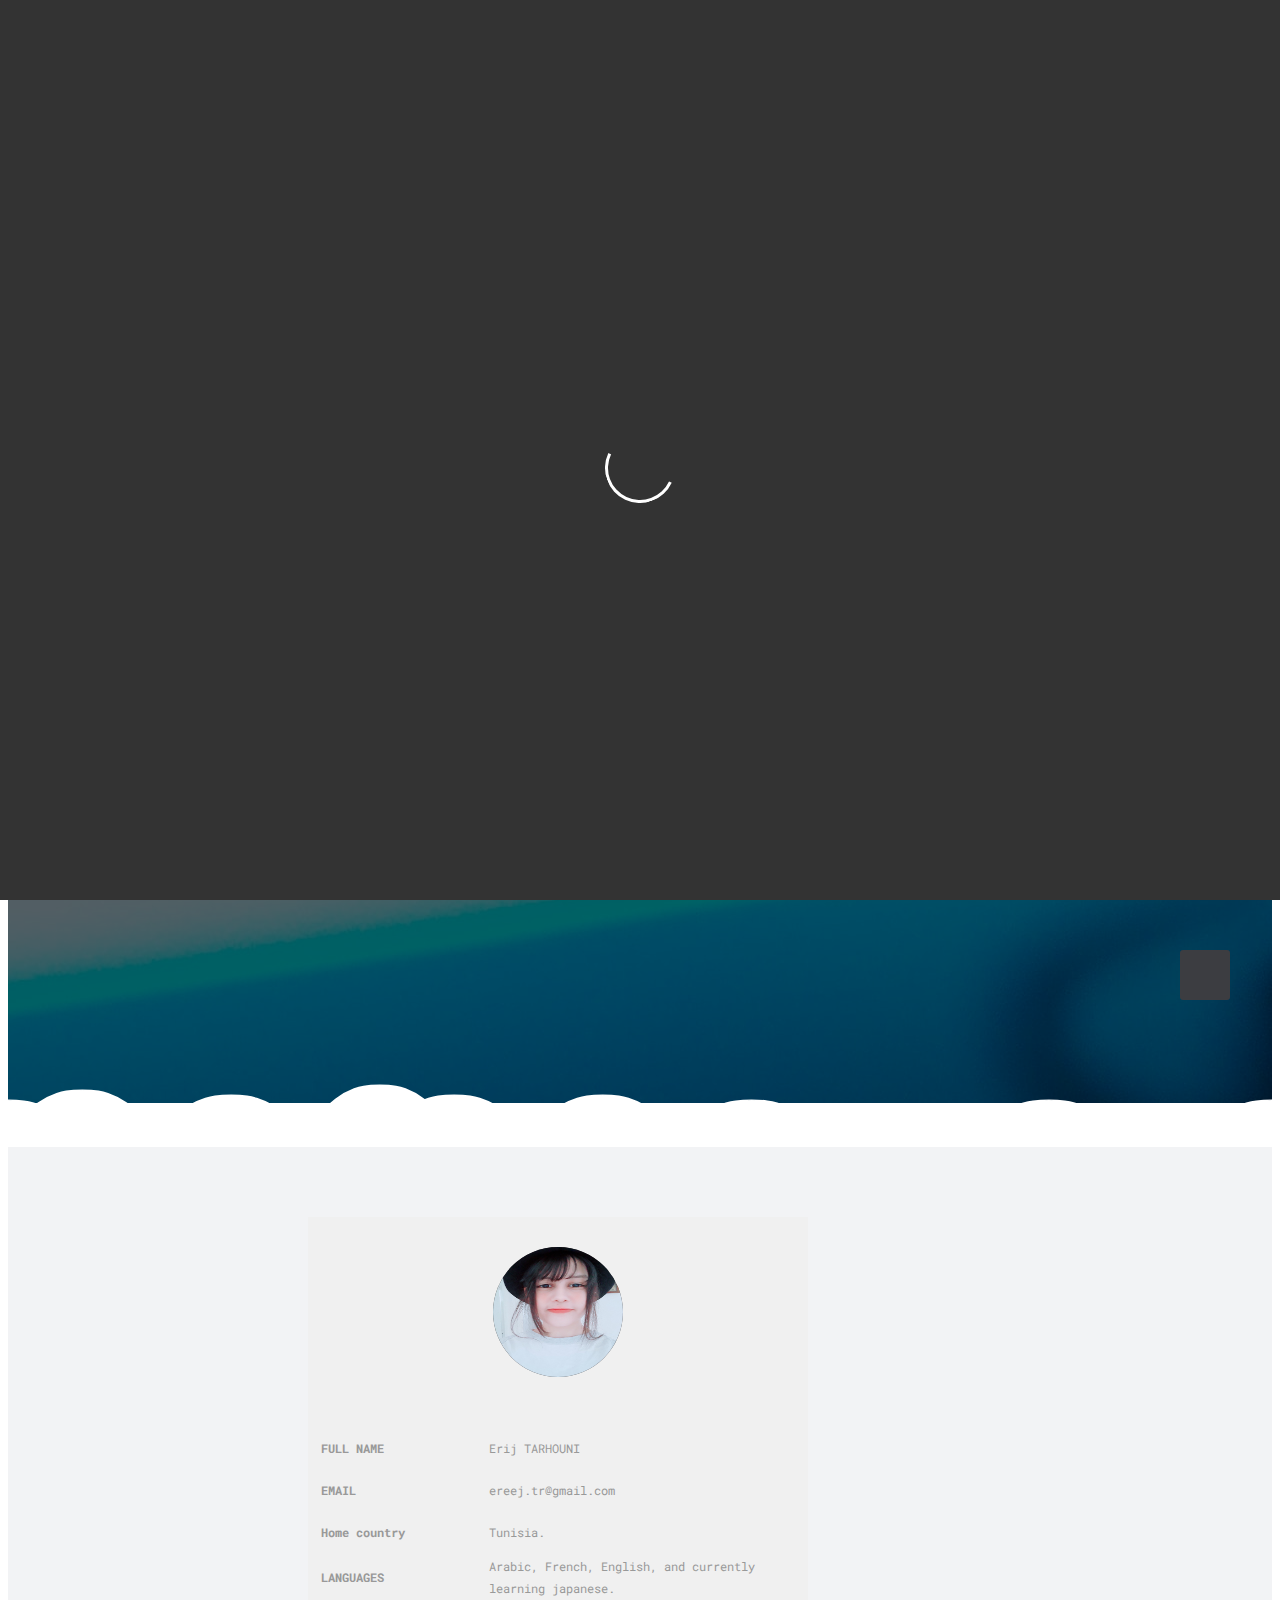
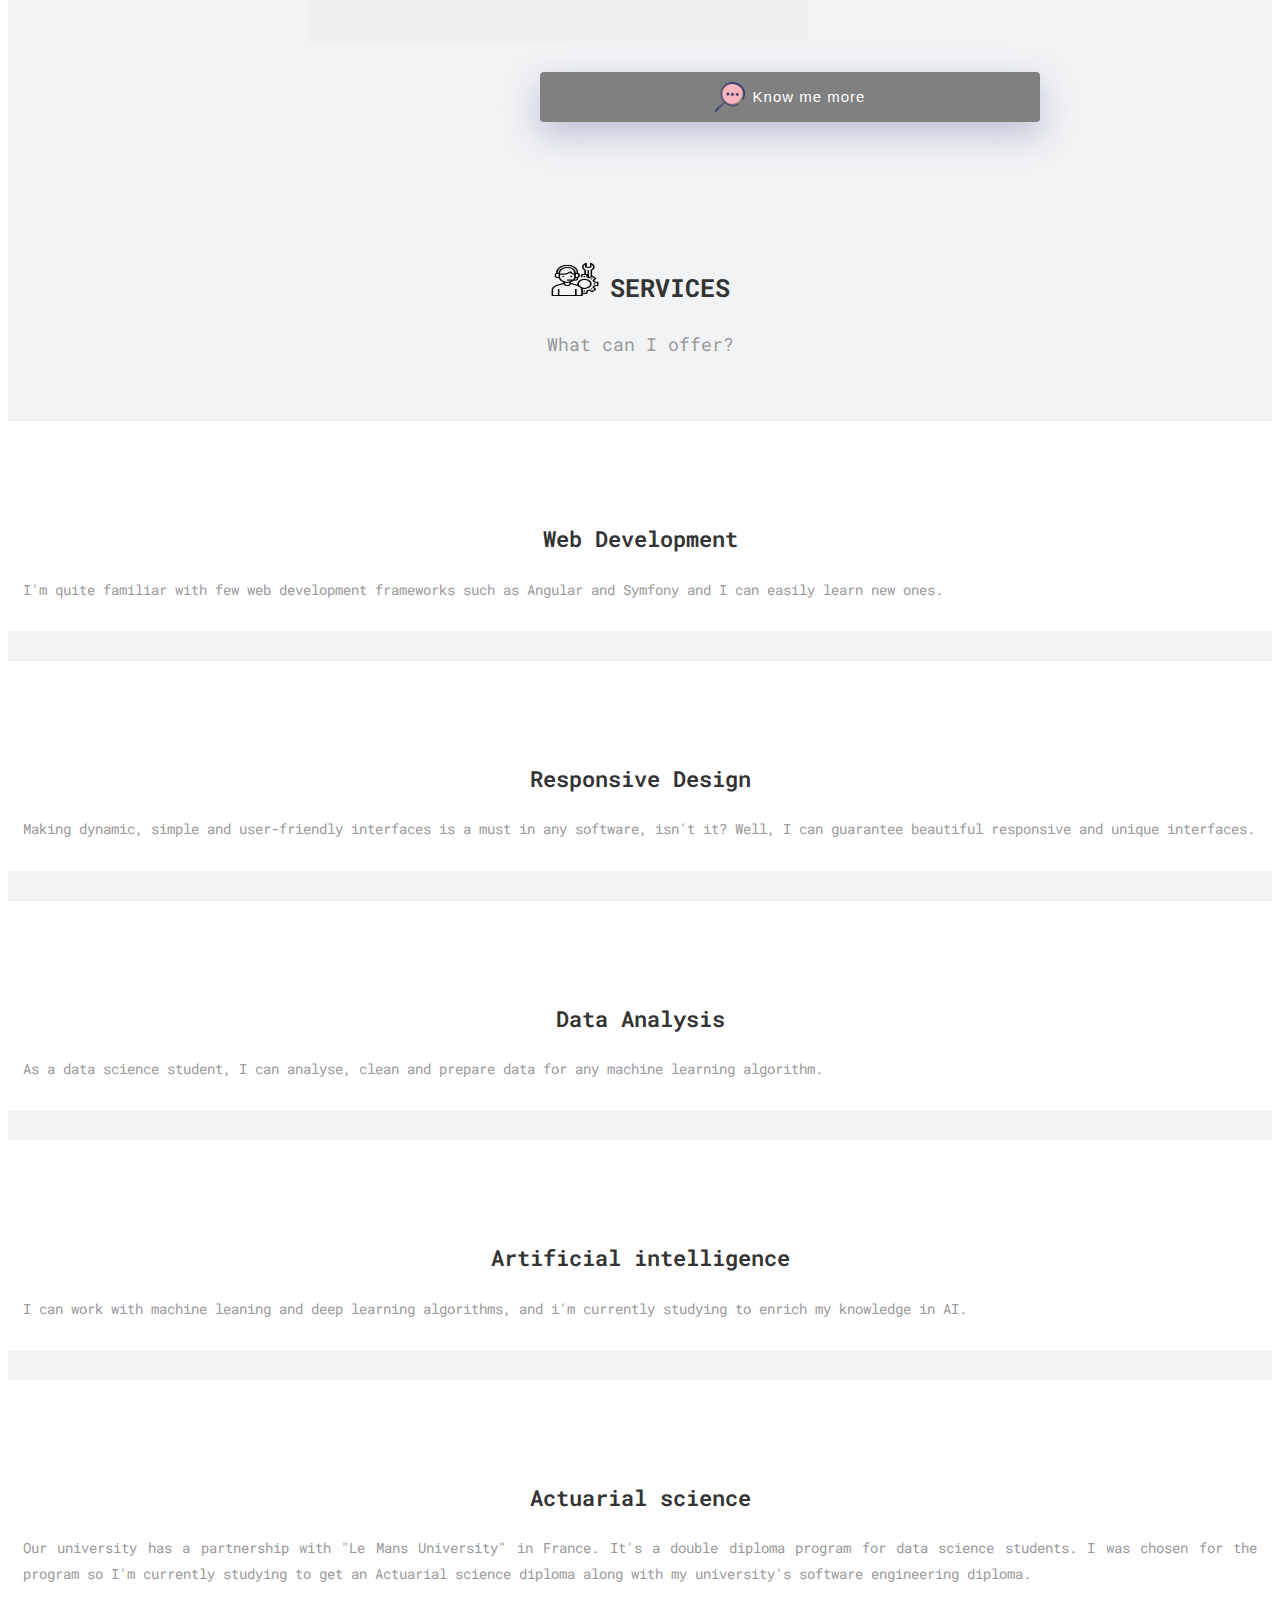
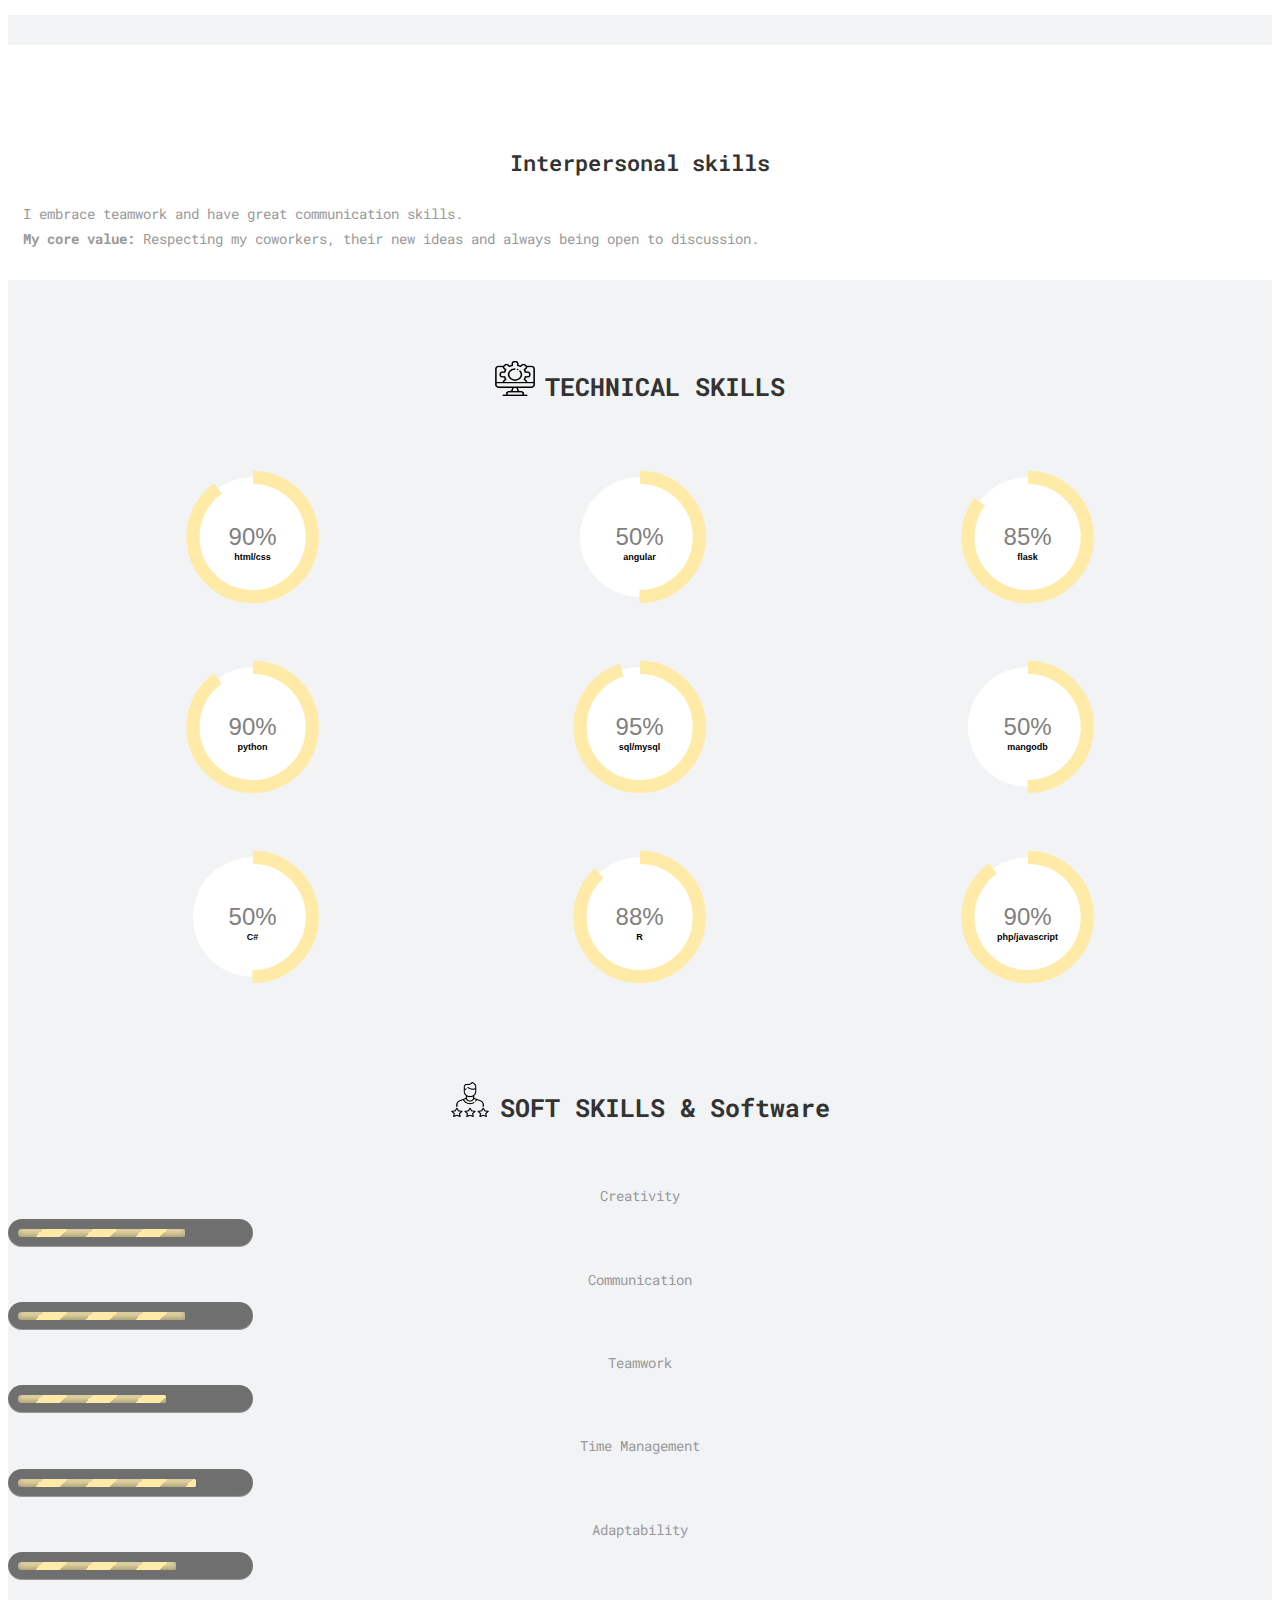
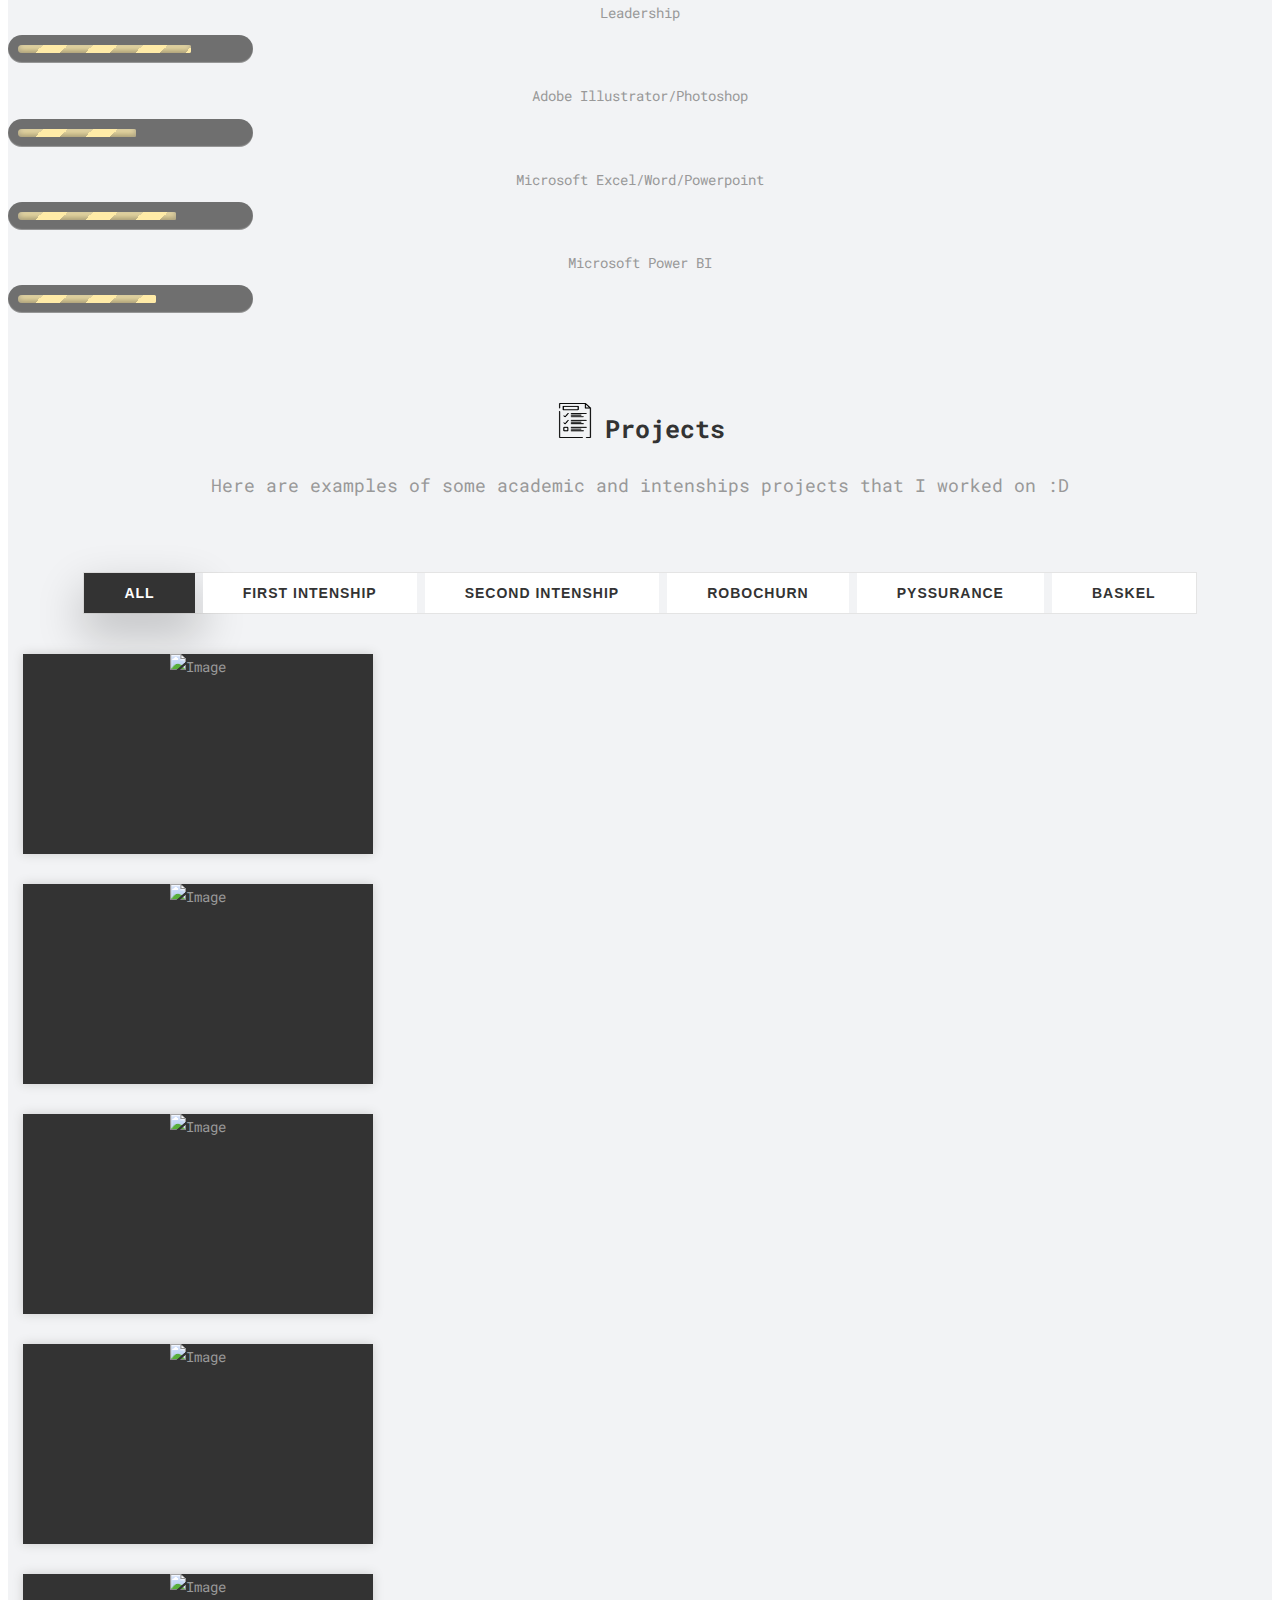
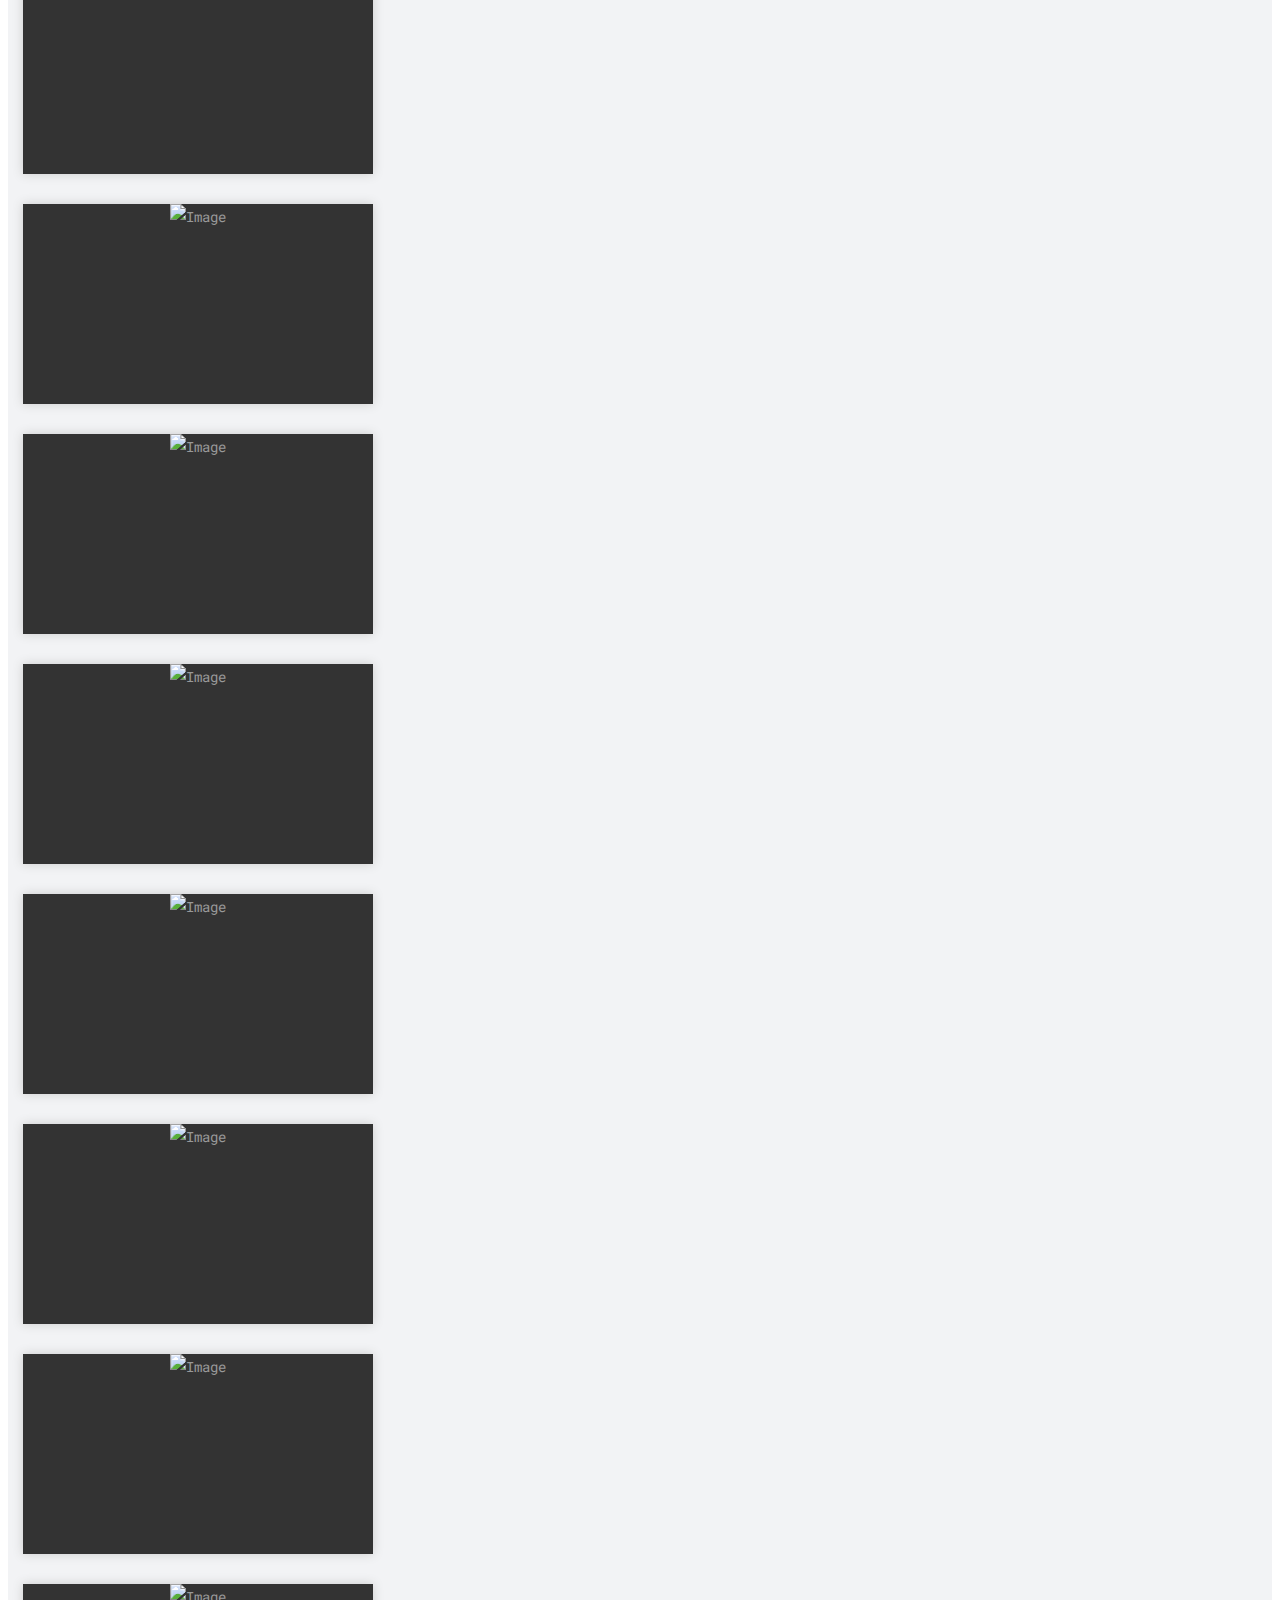
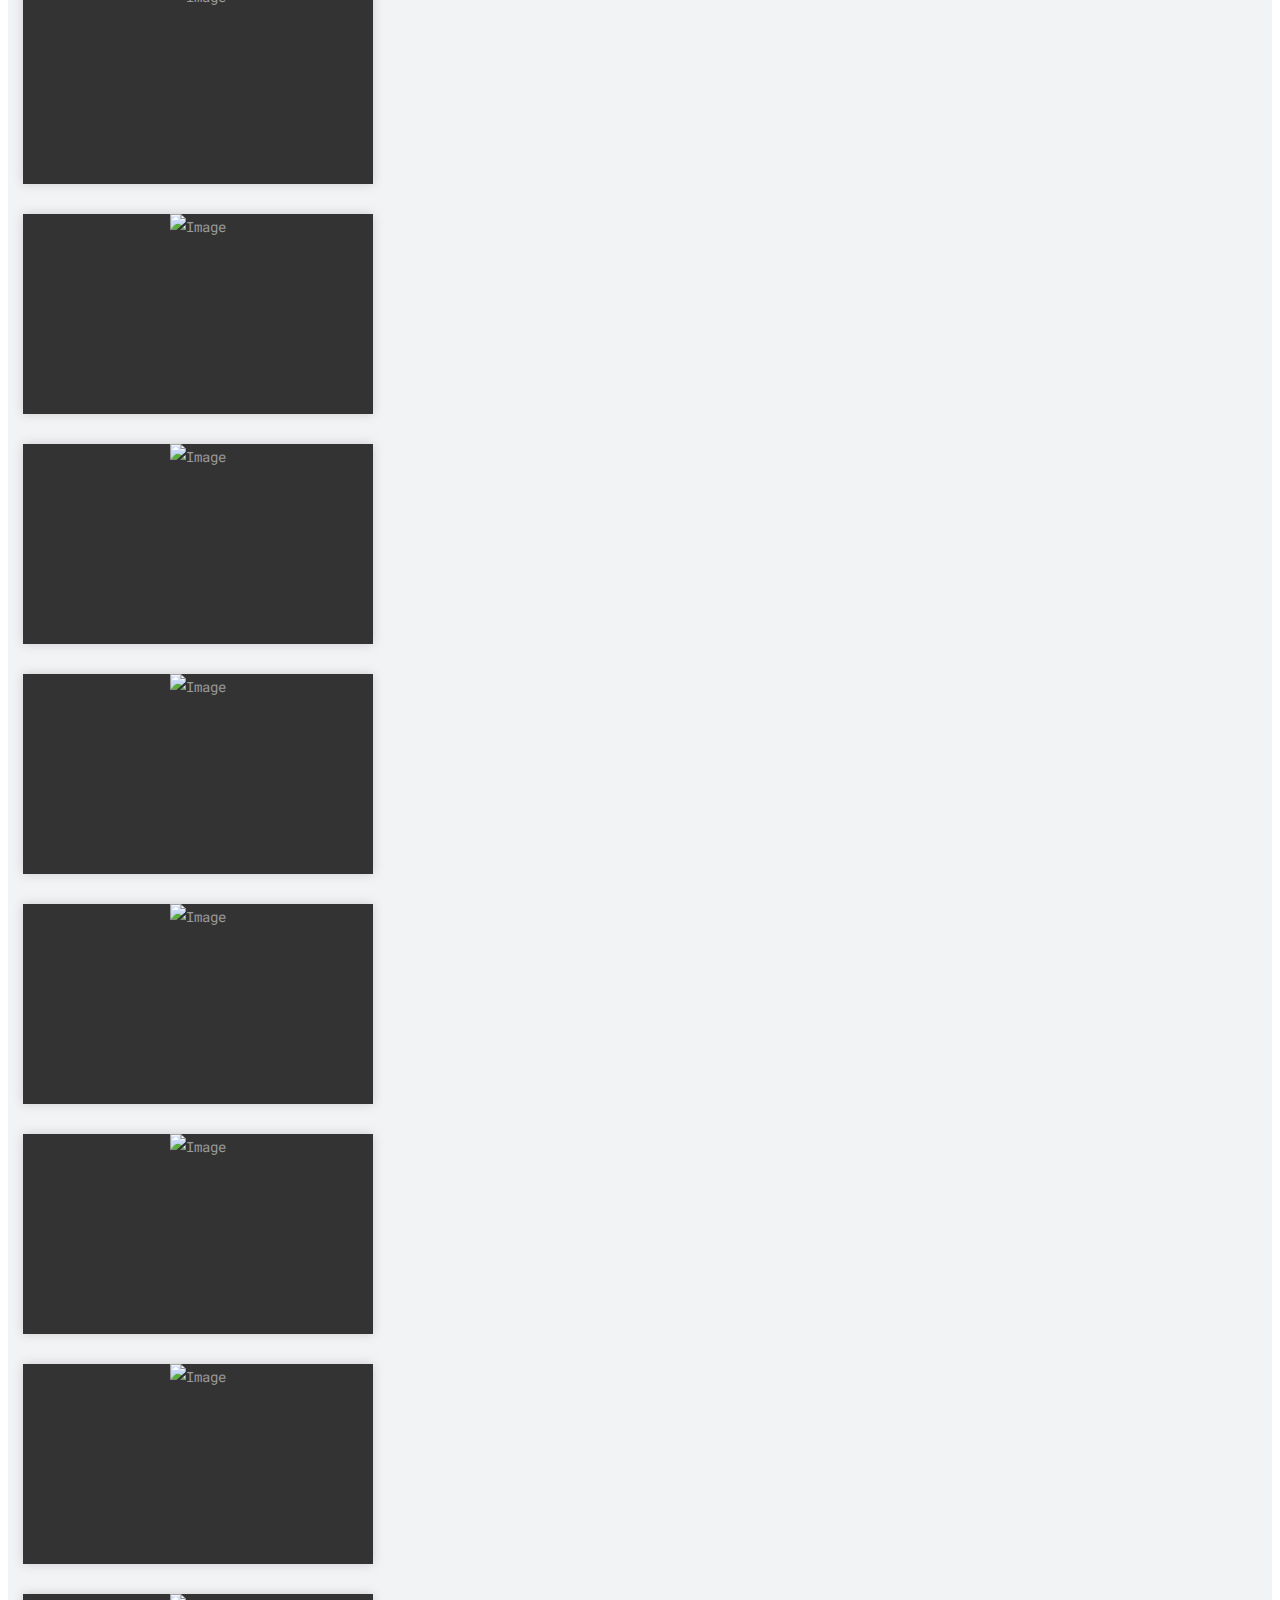
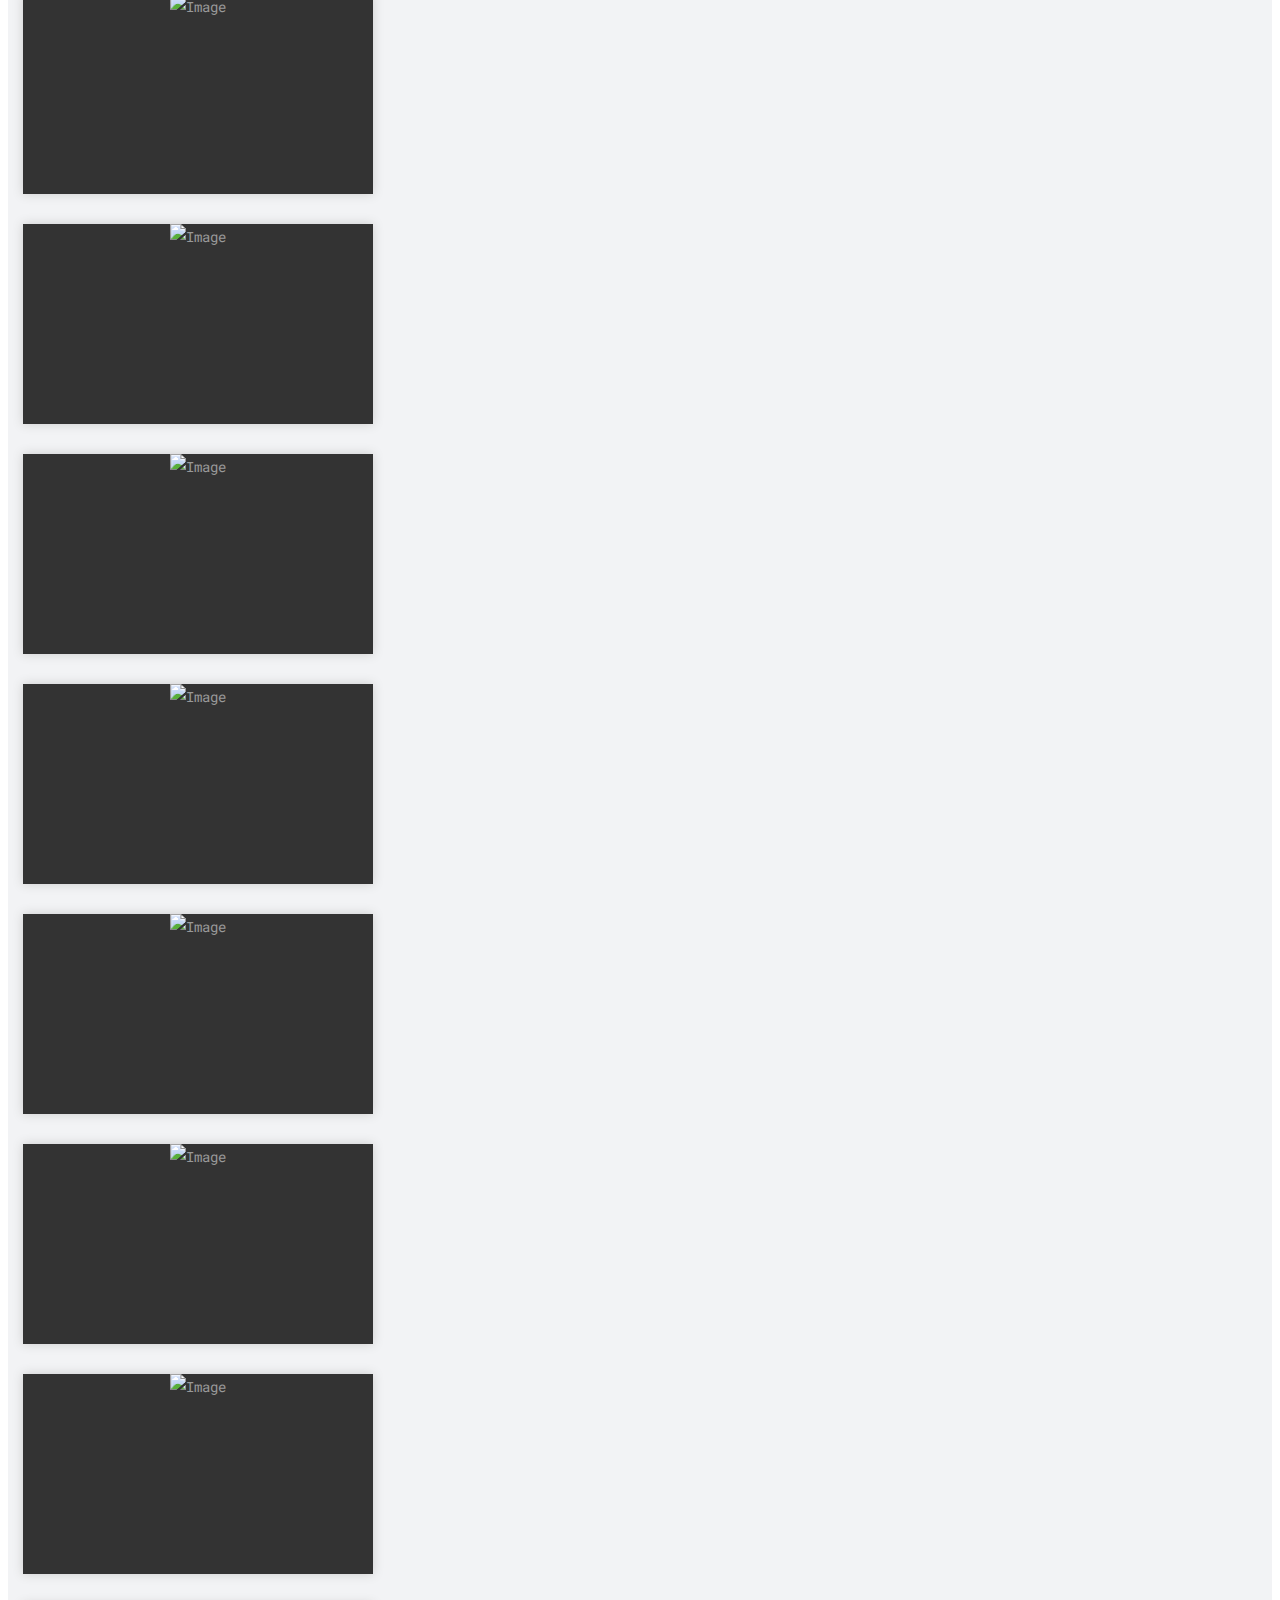
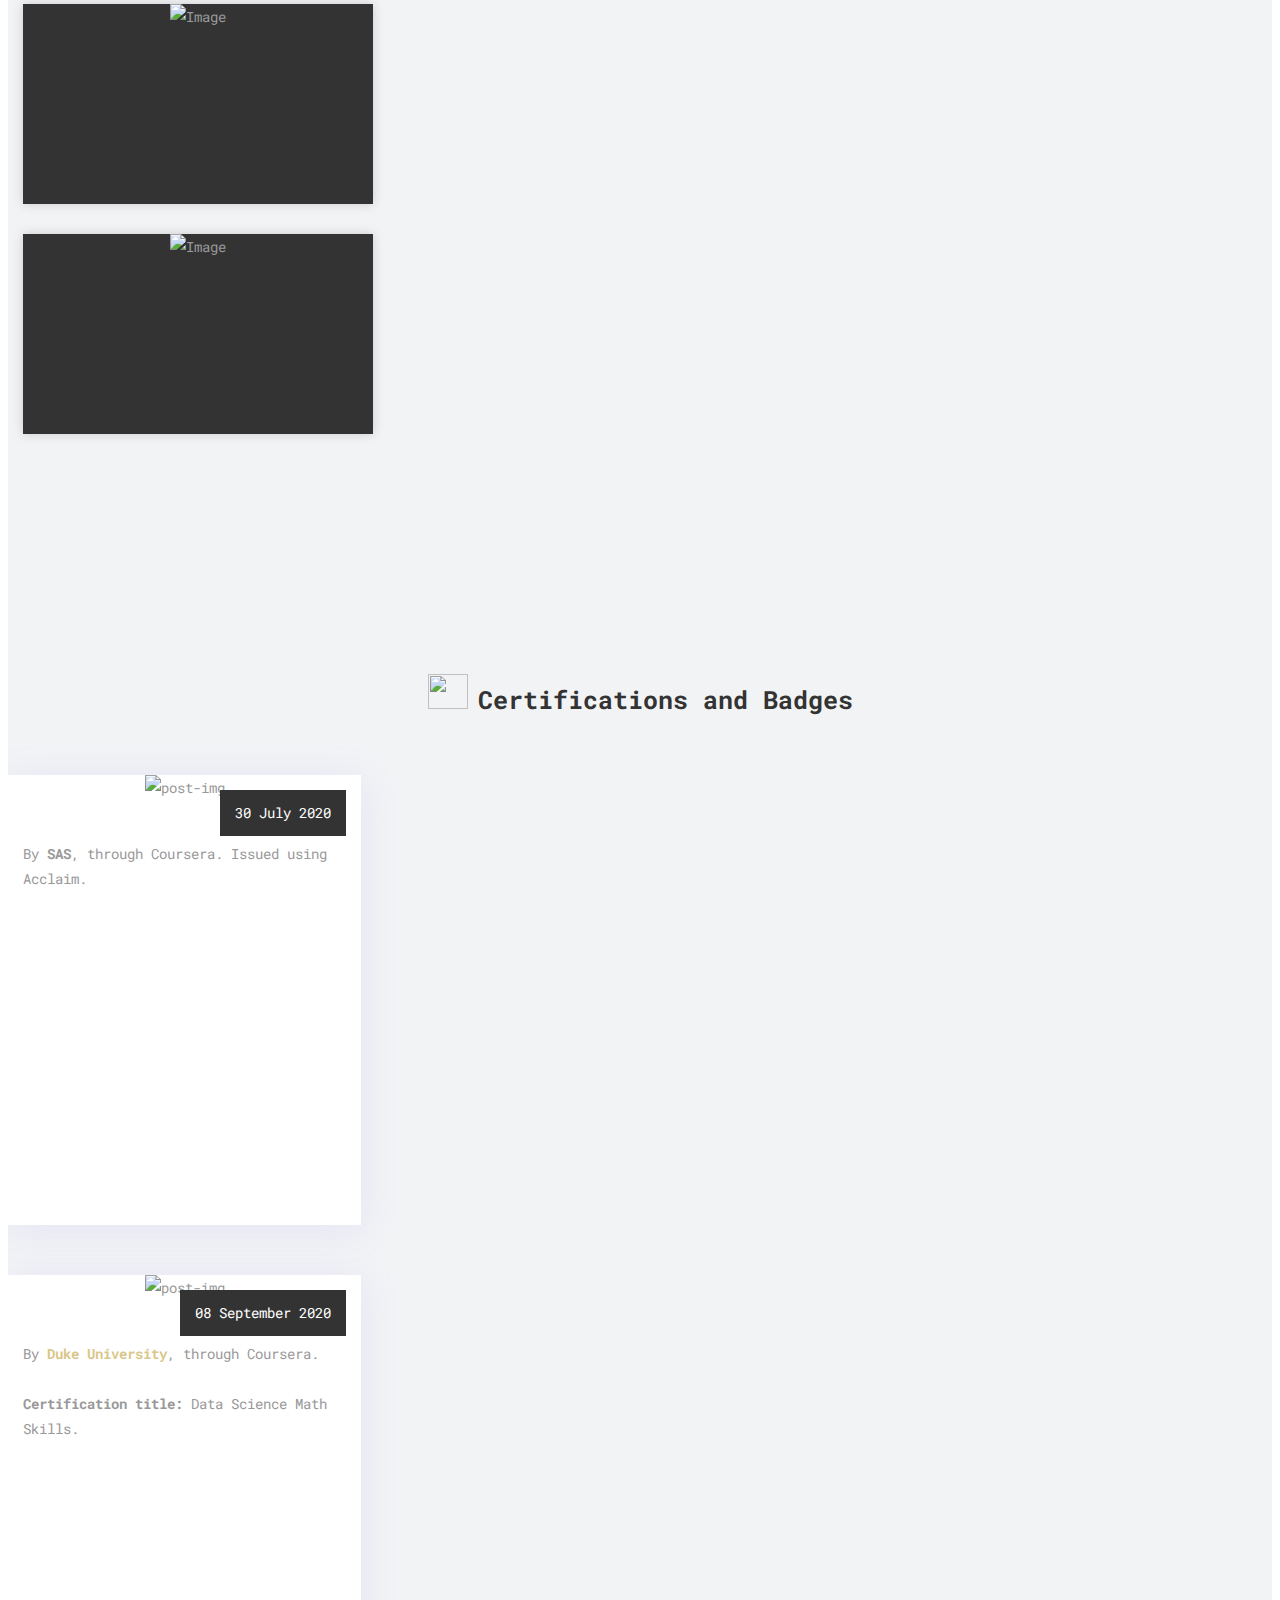
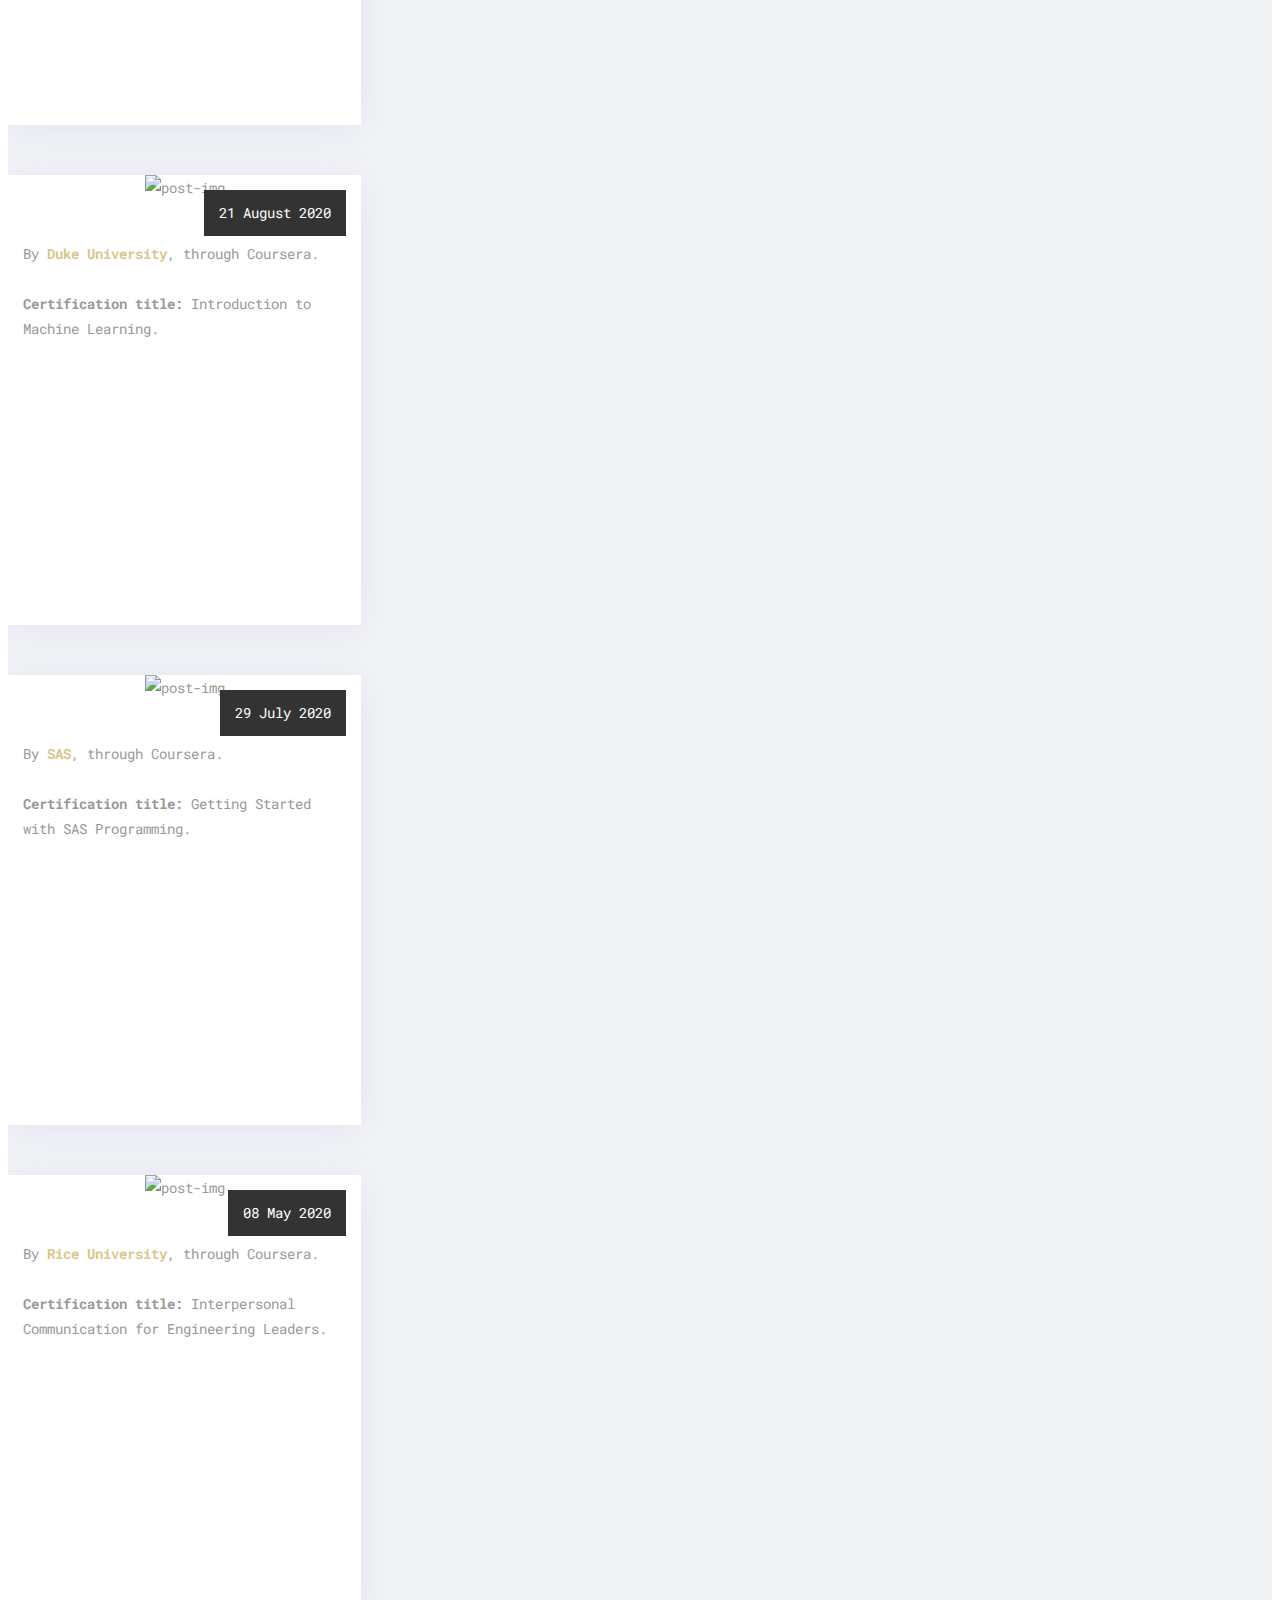
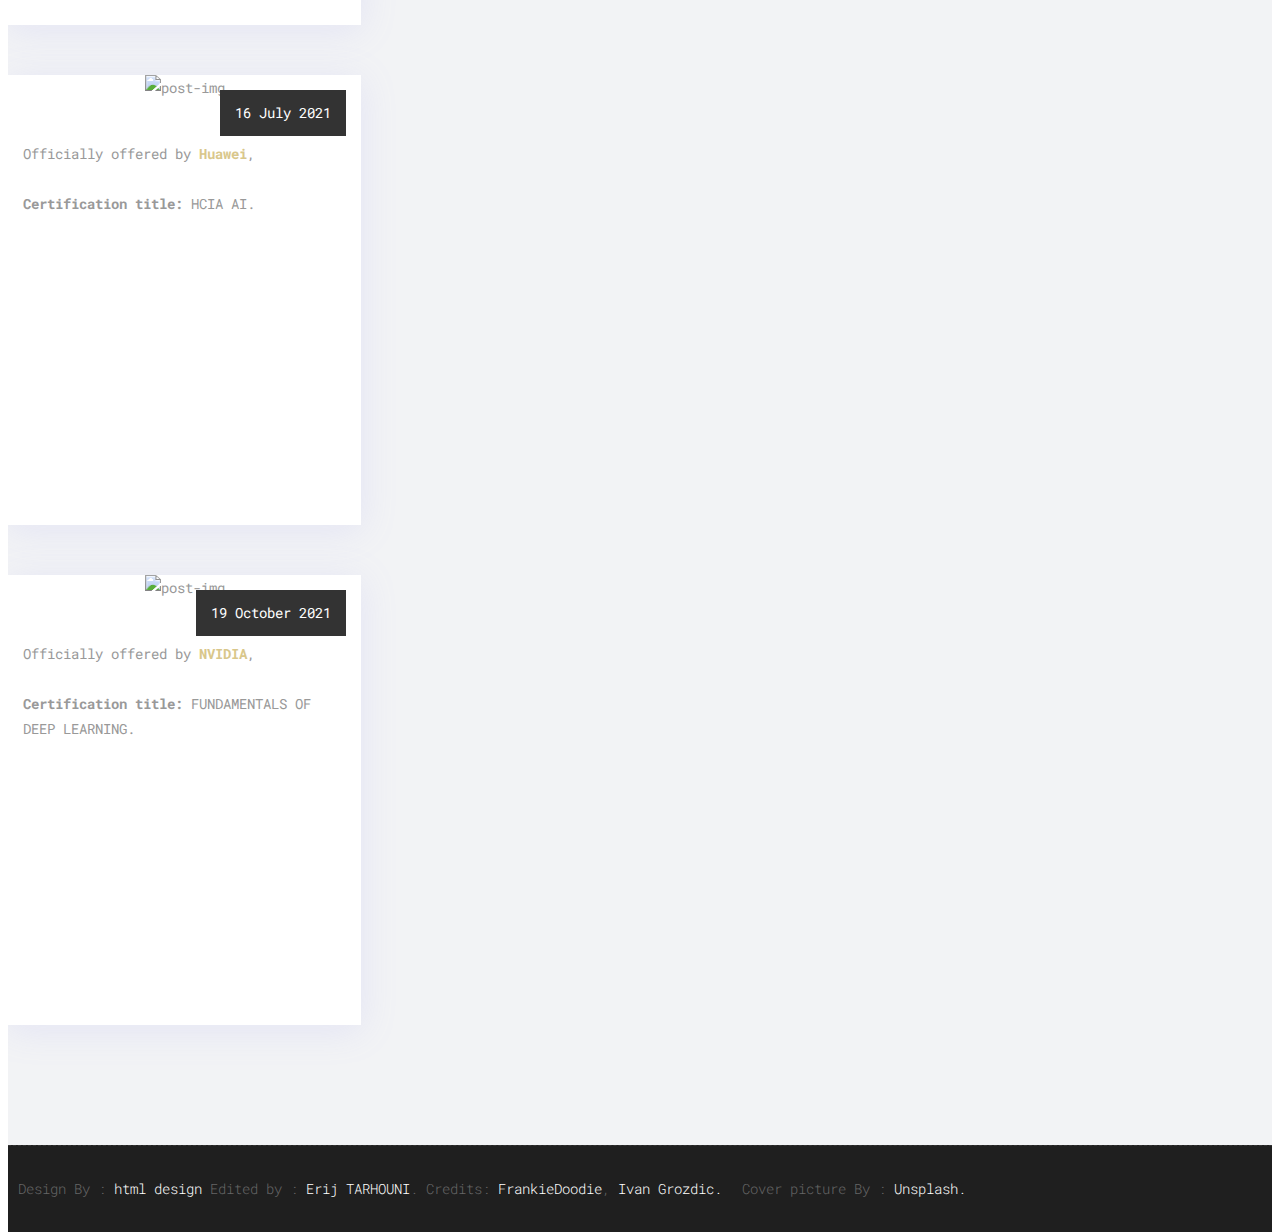
==== index.html @ 2074ace1 "Update_1" ====
<!DOCTYPE html>
<html lang="en">

<!-- Basic -->
<meta charset="utf-8">
<meta http-equiv="X-UA-Compatible" content="IE=edge">

<!-- Mobile Metas -->
<meta name="viewport" content="width=device-width, minimum-scale=1.0, maximum-scale=1.0, user-scalable=no">

<!-- Site Metas -->
<title>ERIFOLIO.</title>
<meta name="keywords" content="">
<meta name="description" content="">
<meta name="author" content="">

<!-- Site Icons -->
<link rel="shortcut icon" href="images/favicon.ico" type="image/x-icon" />
<link rel="apple-touch-icon" href="images/apple-touch-icon.png">

<!-- Bootstrap CSS -->
<link rel="stylesheet" href="css/bootstrap.min.css">
<!-- Site CSS -->
<link rel="stylesheet" href="style.css">

<!-- Responsive CSS -->
<link rel="stylesheet" href="css/responsive.css">
<!-- Custom CSS -->
<link rel="stylesheet" href="css/custom.css">
<script src="js/modernizr.js"></script> <!-- Modernizr -->

<!--[if lt IE 9]>
      <script src="https://oss.maxcdn.com/libs/html5shiv/3.7.0/html5shiv.js"></script>
      <script src="https://oss.maxcdn.com/libs/respond.js/1.4.2/respond.min.js"></script>
    <![endif]-->



</head>

<body id="page-top" class="politics_version">

	<!-- LOADER -->
	<div id="preloader">
		<div id="main-ld">
			<div id="loader"></div>
		</div>
	</div><!-- end loader -->
	<!-- END LOADER -->

	<!-- Navigation -->
	<nav class="navbar navbar-expand-lg navbar-dark fixed-top" id="mainNav">
		<div class="container">
			<a class="navbar-brand js-scroll-trigger" href="#page-top">
				<img class="img-fluid" src="images/my_logo.png" style="width: 60px; height: 60px;" alt="" />
				<span style="font-size: 15px;">ERIFOLIO.</span>
			</a>
			<button class="navbar-toggler navbar-toggler-right" type="button" data-toggle="collapse"
				data-target="#navbarResponsive" aria-controls="navbarResponsive" aria-expanded="false"
				aria-label="Toggle navigation">
				Menu
				<i class="fa fa-bars"></i>
			</button>
			<div class="collapse navbar-collapse" id="navbarResponsive">
				<ul class="navbar-nav text-uppercase ml-auto">
					<li class="nav-item">
						<a class="nav-link js-scroll-trigger active" href="#home">Home</a>
					</li>
					<li class="nav-item">
						<a class="nav-link js-scroll-trigger" href="#about">About Me</a>
					</li>
					<li class="nav-item">
						<a class="nav-link js-scroll-trigger" href="#services">Services</a>
					</li>
					<li class="nav-item">
						<a class="nav-link js-scroll-trigger" href="#portfolio">Projects</a>
					</li>
					<li class="nav-item">
						<a class="nav-link js-scroll-trigger" href="#blog">Achievements</a>
					</li>
					
				</ul>
			</div>
		</div>
	</nav>

	<!--<section id="home" class="main-banner parallaxie" style="background-color: #1b1b1b;">-->
	<section id="home" class="main-banner parallaxie" style="background: url('images/gaming.jpg')">
		<div class="heading">
			<h1>hello i'm &ldquo;Erij&bdquo;</h1>
			
			<h3 class="cd-headline clip is-full-width">
				<span>I'm an IT engineering student, a future </span>
				<span class="cd-words-wrapper">
					<b class="is-visible">Software Engineer.</b>
					<b>Data scientist.</b>
				</span>
			</h3>
		</div>
	</section>

	<svg id="clouds" class="hidden-xs" xmlns="http://www.w3.org/2000/svg" version="1.1" width="100%" height="100"
		viewBox="0 0 85 100" preserveAspectRatio="none">
		<path d="M-5 100 Q 0 20 5 100 Z
            M0 100 Q 5 0 10 100
            M5 100 Q 10 30 15 100
            M10 100 Q 15 10 20 100
            M15 100 Q 20 30 25 100
            M20 100 Q 25 -10 30 100
            M25 100 Q 30 10 35 100
            M30 100 Q 35 30 40 100
            M35 100 Q 40 10 45 100
            M40 100 Q 45 50 50 100
            M45 100 Q 50 20 55 100
            M50 100 Q 55 40 60 100
            M55 100 Q 60 60 65 100
            M60 100 Q 65 50 70 100
            M65 100 Q 70 20 75 100
            M70 100 Q 75 45 80 100
            M75 100 Q 80 30 85 100
            M80 100 Q 85 20 90 100
            M85 100 Q 90 50 95 100
            M90 100 Q 95 25 100 100
            M95 100 Q 100 15 105 100 Z">
		</path>
	</svg>

	<div id="about" class="section lb" >
		<div class="container" style="padding-left: 300px; position:relative;">

			<div class="row" >
				<div class="col-12 col-sm-6 col-md-4 col-lg-3">
					<div class="our-team">
						<div class="picture">
							<img class="img-fluid" src="uploads/my_pic.jpg" style="width: 130px; height: 130px;">
						</div>
						<div class="team-content">
							<table class="info-table">
								<tr>
									<td style="font-weight: bold;">FULL NAME</td>
									<td>Erij TARHOUNI</td>
								</tr>
							
								<tr>
									<td style="font-weight: bold;">EMAIL</td>
									<td>ereej.tr@gmail.com</td>
								</tr>
								<tr>
									<td style="font-weight: bold;">Home country</td>
									<td>Tunisia.</td>
								</tr>
								<tr>
									<td style="font-weight: bold;">LANGUAGES</td>
									<td>Arabic, French, English, and currently learning japanese.</td>
								</tr>
							</table>

						</div>
						<ul class="social">
					
							<li><a href="https://www.linkedin.com/in/erij-tarhouni-bb0b151b2/" target="_blank"
									class="fa fa-linkedin" aria-hidden="true"></a></li>
						</ul>
					</div>
				</div>
			</div>

			<div class="row">
				<div class="col-12 col-sm-6 col-md-4 col-lg-3">
					<!--FOR FACTS MODAL-->
					<input class="modal-btn" type="checkbox" id="modal-btn" name="modal-btn" />
					<label for="modal-btn"><img src="images/more.png"
							style="width: 30px; height:30px; padding-right: 8px;">Know me more</label>
					<div class="modal">
						<div class="modal-wrap">
							<img src="uploads/logo-01.png" alt="">
							<p style="font-size: 12px;">I enjoy taking on the challenge of solving mathematical
								equations to turn them into simple user-friendly interfaces.<br>
								<br>I love physics and natural science and I'm aiming to enhance my data
								science and AI knowledge to apply it in these fields.<br><br>
								<span style="display: flex;"><img src="images/joystick.png"
										style="width: 20px; height: 20px; padding-right: 5px;"><strong>
										Hobbies:</strong></span>Watching anime, reading mangas/webtoons, playing video
								games/sports and cosplaying.
							</p>


							<center><a href="uploads/CV_Erij_English_v2.pdf" download class="sim-btn btn-hover-new"
									data-text="Download CV" target="_blank"><span>Download CV</span></a></center>
						</div>
					</div>
					<!--FOR FACTS MODAL-->
				</div>
			</div><!-- end row -->

		</div><!-- end container -->
	</div><!-- end section -->



	<div id="services" class="section lb">
		<div class="container">
			<div class="section-title text-left">
				<h3><img src="images/services.png" style="height: 35px; width: 50px; padding-right: 10px;">SERVICES</h3>
				<p>What can I offer?</p>
			</div><!-- end title -->

			<div class="row">
				<div class="col-md-4">
					<div class="services-inner-box">
						<div class="ser-icon">
							<i class="flaticon-seo"></i>
						</div>
						<h2>Web Development</h2>
						<p>I'm quite familiar with few web development frameworks such as Angular and Symfony and I can easily learn new ones.</p>
					</div>
				</div><!-- end col -->
				<div class="col-md-4">
					<div class="services-inner-box">
						<div class="ser-icon">
							<i class="flaticon-development"></i>
						</div>
						<h2>Responsive Design</h2>
						<p>Making dynamic, simple and user-friendly interfaces is a must in any software, isn't it? Well, I can guarantee beautiful responsive and unique interfaces.</p>
					</div>
				</div><!-- end col -->
				<div class="col-md-4">
					<div class="services-inner-box">
						<div class="ser-icon">
							<i class="flaticon-process"></i>
						</div>
						<h2>Data Analysis</h2>
						<p>As a data science student, I can analyse, clean and prepare data for any machine learning algorithm.</p>
					</div>
				</div><!-- end col -->
				<div class="col-md-4">
					<div class="services-inner-box">
						<div class="ser-icon">
							<i class="flaticon-idea-1"></i>
						</div>
						<h2>Artificial intelligence</h2>
						<p>I can work with machine leaning and deep learning algorithms, and i'm currently studying to
							enrich my knowledge in AI.</p>
					</div>
				</div><!-- end col -->
				<div class="col-md-4">
					<div class="services-inner-box">
						<div class="ser-icon">
							<i class="flaticon-idea"></i>
						</div>
						<h2>Actuarial science</h2>
						<p>Our university has a partnership with "Le Mans University" in France. It's a double diploma program for data science students.
							I was chosen for the program so I'm currently studying to get an Actuarial science diploma along with my university's software engineering diploma.</p>
					</div>
				</div><!-- end col -->
				<div class="col-md-4">
					<div class="services-inner-box">
						<div class="ser-icon">
							<i class="flaticon-discuss-issue"></i>
						</div>
						<h2>Interpersonal skills</h2>
						<p>I embrace teamwork and have great communication skills.<br><strong>My core value: </strong>
							Respecting my coworkers, their new ideas and always being open to discussion.</p>
					</div>
				</div><!-- end col -->
			</div><!-- end row -->
		</div><!-- end container -->

		<br><br>
		<div class="container">
			<div class="section-title text-left">
				<h3><img src="images/tech_skills.png" style="height: 35px; width: 40px; padding-right: 10px;">TECHNICAL
					SKILLS</h3>
			</div><!-- end title -->

			<div class="row">

				<div class="svg-item">
					<svg width="100%" height="100%" viewBox="0 0 40 40" class="donut">
						<circle class="donut-hole" cx="20" cy="20" r="15.91549430918954" fill="#fff"></circle>

						<circle class="donut-segment donut-segment-1" cx="20" cy="20" r="15.91549430918954"
							fill="transparent" stroke-width="3.5" stroke-dasharray="90 10" stroke-dashoffset="25">
						</circle>
						<g class="donut-text donut-text-1">

							<text y="50%" transform="translate(0, 2)">
								<tspan x="50%" text-anchor="middle" class="donut-percent">90%</tspan>
							</text>
							<text y="60%" transform="translate(0, 2)">
								<tspan x="50%" text-anchor="middle" class="donut-data">html/css</tspan>
							</text>
						</g>
					</svg>
				</div>


				<div class="svg-item">
					<svg width="100%" height="100%" viewBox="0 0 40 40" class="donut">
						<circle class="donut-hole" cx="20" cy="20" r="15.91549430918954" fill="#fff"></circle>

						<circle class="donut-segment donut-segment-2" cx="20" cy="20" r="15.91549430918954"
							fill="transparent" stroke-width="3.5" stroke-dasharray="50 50" stroke-dashoffset="25">
						</circle>
						<g class="donut-text donut-text-1">

							<text y="50%" transform="translate(0, 2)">
								<tspan x="50%" text-anchor="middle" class="donut-percent">50%</tspan>
							</text>
							<text y="60%" transform="translate(0, 2)">
								<tspan x="50%" text-anchor="middle" class="donut-data">angular</tspan>
							</text>
						</g>
					</svg>
				</div>



				<div class="svg-item">
					<svg width="100%" height="100%" viewBox="0 0 40 40" class="donut">
						<circle class="donut-hole" cx="20" cy="20" r="15.91549430918954" fill="#fff"></circle>

						<circle class="donut-segment donut-segment-3" cx="20" cy="20" r="15.91549430918954"
							fill="transparent" stroke-width="3.5" stroke-dasharray="85 15" stroke-dashoffset="25">
						</circle>
						<g class="donut-text donut-text-1">

							<text y="50%" transform="translate(0, 2)">
								<tspan x="50%" text-anchor="middle" class="donut-percent">85%</tspan>
							</text>
							<text y="60%" transform="translate(0, 2)">
								<tspan x="50%" text-anchor="middle" class="donut-data">flask</tspan>
							</text>
						</g>
					</svg>
				</div>



				<div class="svg-item">
					<svg width="100%" height="100%" viewBox="0 0 40 40" class="donut">
						<circle class="donut-hole" cx="20" cy="20" r="15.91549430918954" fill="#fff"></circle>

						<circle class="donut-segment donut-segment-4" cx="20" cy="20" r="15.91549430918954"
							fill="transparent" stroke-width="3.5" stroke-dasharray="90 10" stroke-dashoffset="25">
						</circle>
						<g class="donut-text donut-text-1">

							<text y="50%" transform="translate(0, 2)">
								<tspan x="50%" text-anchor="middle" class="donut-percent">90%</tspan>
							</text>
							<text y="60%" transform="translate(0, 2)">
								<tspan x="50%" text-anchor="middle" class="donut-data">python</tspan>
							</text>
						</g>
					</svg>
				</div>


				<div class="svg-item">
					<svg width="100%" height="100%" viewBox="0 0 40 40" class="donut">
						<circle class="donut-hole" cx="20" cy="20" r="15.91549430918954" fill="#fff"></circle>

						<circle class="donut-segment donut-segment-5" cx="20" cy="20" r="15.91549430918954"
							fill="transparent" stroke-width="3.5" stroke-dasharray="95 5" stroke-dashoffset="25">
						</circle>
						<g class="donut-text donut-text-1">

							<text y="50%" transform="translate(0, 2)">
								<tspan x="50%" text-anchor="middle" class="donut-percent">95%</tspan>
							</text>
							<text y="60%" transform="translate(0, 2)">
								<tspan x="50%" text-anchor="middle" class="donut-data">sql/mysql</tspan>
							</text>
						</g>
					</svg>
				</div>



				<div class="svg-item">
					<svg width="100%" height="100%" viewBox="0 0 40 40" class="donut">
						<circle class="donut-hole" cx="20" cy="20" r="15.91549430918954" fill="#fff"></circle>

						<circle class="donut-segment donut-segment-6" cx="20" cy="20" r="15.91549430918954"
							fill="transparent" stroke-width="3.5" stroke-dasharray="50 50" stroke-dashoffset="25">
						</circle>
						<g class="donut-text donut-text-1">

							<text y="50%" transform="translate(0, 2)">
								<tspan x="50%" text-anchor="middle" class="donut-percent">50%</tspan>
							</text>
							<text y="60%" transform="translate(0, 2)">
								<tspan x="50%" text-anchor="middle" class="donut-data">mangodb</tspan>
							</text>
						</g>
					</svg>
				</div>


				<div class="svg-item">
					<svg width="100%" height="100%" viewBox="0 0 40 40" class="donut">
						<circle class="donut-hole" cx="20" cy="20" r="15.91549430918954" fill="#fff"></circle>

						<circle class="donut-segment donut-segment-7" cx="20" cy="20" r="15.91549430918954"
							fill="transparent" stroke-width="3.5" stroke-dasharray="50 50" stroke-dashoffset="25">
						</circle>
						<g class="donut-text donut-text-1">

							<text y="50%" transform="translate(0, 2)">
								<tspan x="50%" text-anchor="middle" class="donut-percent">50%</tspan>
							</text>
							<text y="60%" transform="translate(0, 2)">
								<tspan x="50%" text-anchor="middle" class="donut-data">C#</tspan>
							</text>
						</g>
					</svg>
				</div>


				<div class="svg-item">
					<svg width="100%" height="100%" viewBox="0 0 40 40" class="donut">
						<circle class="donut-hole" cx="20" cy="20" r="15.91549430918954" fill="#fff"></circle>

						<circle class="donut-segment donut-segment-8" cx="20" cy="20" r="15.91549430918954"
							fill="transparent" stroke-width="3.5" stroke-dasharray="88 12" stroke-dashoffset="25">
						</circle>
						<g class="donut-text donut-text-1">

							<text y="50%" transform="translate(0, 2)">
								<tspan x="50%" text-anchor="middle" class="donut-percent">88%</tspan>
							</text>
							<text y="60%" transform="translate(0, 2)">
								<tspan x="50%" text-anchor="middle" class="donut-data">R</tspan>
							</text>
						</g>
					</svg>
				</div>


				<div class="svg-item">
					<svg width="100%" height="100%" viewBox="0 0 40 40" class="donut">
						<circle class="donut-hole" cx="20" cy="20" r="15.91549430918954" fill="#fff"></circle>

						<circle class="donut-segment donut-segment-9" cx="20" cy="20" r="15.91549430918954"
							fill="transparent" stroke-width="3.5" stroke-dasharray="90 10" stroke-dashoffset="25">
						</circle>
						<g class="donut-text donut-text-1">

							<text y="50%" transform="translate(0, 2)">
								<tspan x="50%" text-anchor="middle" class="donut-percent">90%</tspan>
							</text>
							<text y="60%" transform="translate(0, 2)">
								<tspan x="50%" text-anchor="middle" class="donut-data">php/javascript</tspan>
							</text>
						</g>
					</svg>
				</div>

			</div><!-- end row -->
		</div><!-- end container -->

		<br><br>
		<div class="container">
			<div class="section-title text-left">
				<h3><img src="images/soft_skills.png" style="height: 35px; width: 40px; padding-right: 10px;">SOFT
					SKILLS & Software</h3>
			</div><!-- end title -->

			<div class="row">
				<div class="col-md-4">
					<span>Creativity</span>
					<div class="meter">
						<span id="progress_span" style="width: 85%"></span>
					</div>
				</div><!-- end col -->

				<div class="col-md-4">
					<span>Communication</span>
					<div class="meter">
						<span id="progress_span" style="width: 85%"></span>
					</div>
				</div><!-- end col -->

				<div class="col-md-4">
					<span>Teamwork</span>
					<div class="meter">
						<span id="progress_span" style="width: 75%"></span>
					</div>
				</div><!-- end col -->

				<div class="col-md-4">
					<span>Time Management</span>
					<div class="meter">
						<span id="progress_span" style="width: 90%"></span>
					</div>
				</div><!-- end col -->

				<div class="col-md-4">
					<span>Adaptability</span>
					<div class="meter">
						<span id="progress_span" style="width: 80%"></span>
					</div>
				</div><!-- end col -->

				<div class="col-md-4">
					<span>Leadership</span>
					<div class="meter">
						<span id="progress_span" style="width: 88%"></span>
					</div>
				</div><!-- end col -->



				<div class="col-md-4">
					<span>Adobe Illustrator/Photoshop</span>
					<div class="meter">
						<span id="progress_span" style="width: 60%"></span>
					</div>
				</div><!-- end col -->

				<div class="col-md-4">
					<span>Microsoft Excel/Word/Powerpoint</span>
					<div class="meter">
						<span id="progress_span" style="width: 80%"></span>
					</div>
				</div><!-- end col -->

				<div class="col-md-4">
					<span>Microsoft Power BI</span>
					<div class="meter">
						<span id="progress_span" style="width: 70%"></span>
					</div>
				</div><!-- end col -->


			</div><!-- end container -->
		</div><!-- end section -->



		<div id="portfolio" class="section lb">
			<div class="container">
				<div class="section-title text-left">
					<h3><img src="images/projects.png" style="height: 35px; width: 40px; padding-right: 10px;">Projects
					</h3>
					<p>Here are examples of some academic and intenships projects that I worked on :D</p>
				</div><!-- end title -->

				<div class="gallery-menu row">
					<div class="col-md-12">
						<div class="button-group filter-button-group text-left">
							<button class="active" data-filter="*">All</button>
							<button data-filter=".gal_a">First Intenship</button>
							<button data-filter=".gal_b">Second Intenship</button>
							<button data-filter=".gal_c">Robochurn</button>
							<button data-filter=".gal_d">Pyssurance</button>
							<button data-filter=".gal_e">Baskel</button>
						</div>
					</div>
				</div>

				<div class="gallery-list row">

					<div class="col-md-4 col-sm-6 gallery-grid gal_a">

						<div class="gallery-single fix">
							<img src="images/My_work/mail_management_app (2).PNG" class="img-fluid" alt="Image">
							<div class="img-overlay">
								<a href="images/My_work/mail_management_app (2).PNG" data-rel="prettyPhoto[gal]"
									class="hoverbutton global-radius"><i class="fa fa-picture-o"></i></a>
								<p style="color: aliceblue;">Mails management application for housing promotions company
								</p>
							</div>

						</div>
					</div>

					<div class="col-md-4 col-sm-6 gallery-grid gal_a">
						<div class="gallery-single fix">
							<img src="images/My_work/mail_management_app (1).PNG" class="img-fluid" alt="Image">
							<div class="img-overlay">
								<a href="images/My_work/mail_management_app (1).PNG" data-rel="prettyPhoto[gal]"
									class="hoverbutton global-radius"><i class="fa fa-picture-o"></i></a>
							</div>
						</div>
					</div>

					<div class="col-md-4 col-sm-6 gallery-grid gal_a">
						<div class="gallery-single fix">
							<img src="images/My_work/mail_management_app (3).PNG" class="img-fluid" alt="Image">
							<div class="img-overlay">
								<a href="images/My_work/mail_management_app (3).PNG" data-rel="prettyPhoto[gal]"
									class="hoverbutton global-radius"><i class="fa fa-picture-o"></i></a>
							</div>
						</div>
					</div>

					<div class="col-md-4 col-sm-6 gallery-grid gal_a">
						<div class="gallery-single fix">
							<img src="images/My_work/mail_management_app (4).PNG" class="img-fluid" alt="Image">
							<div class="img-overlay">
								<a href="images/My_work/mail_management_app (4).PNG" data-rel="prettyPhoto[gal]"
									class="hoverbutton global-radius"><i class="fa fa-picture-o"></i></a>
							</div>
						</div>
					</div>

					<div class="col-md-4 col-sm-6 gallery-grid gal_a">
						<div class="gallery-single fix">
							<img src="images/My_work/mail_management_app (5).PNG" class="img-fluid" alt="Image">
							<div class="img-overlay">
								<a href="images/My_work/mail_management_app (5).PNG" data-rel="prettyPhoto[gal]"
									class="hoverbutton global-radius"><i class="fa fa-picture-o"></i></a>
							</div>
						</div>
					</div>

					<div class="col-md-4 col-sm-6 gallery-grid gal_a">
						<div class="gallery-single fix">
							<img src="images/My_work/mail_management_app (6).png" class="img-fluid" alt="Image">
							<div class="img-overlay">
								<a href="images/My_work/mail_management_app (6).png" data-rel="prettyPhoto[gal]"
									class="hoverbutton global-radius"><i class="fa fa-picture-o"></i></a>
							</div>
						</div>
					</div>

					<div class="col-md-4 col-sm-6 gallery-grid gal_b">
						<div class="gallery-single fix">
							<img src="images/My_work/Health_care_app (1).PNG" class="img-fluid" alt="Image">
							<div class="img-overlay">
								<p style="color: aliceblue;">Healthcare and monitoring application for hospitals</p>
								<a href="images/My_work/Health_care_app (1).PNG" data-rel="prettyPhoto[gal]"
									class="hoverbutton global-radius"><i class="fa fa-picture-o"></i></a>
							</div>
						</div>
					</div>

					<div class="col-md-4 col-sm-6 gallery-grid gal_b">
						<div class="gallery-single fix">
							<img src="images/My_work/Health_care_app (2).PNG" class="img-fluid" alt="Image">
							<div class="img-overlay">
								<a href="images/My_work/Health_care_app (2).PNG" data-rel="prettyPhoto[gal]"
									class="hoverbutton global-radius"><i class="fa fa-picture-o"></i></a>
							</div>
						</div>
					</div>

					<div class="col-md-4 col-sm-6 gallery-grid gal_b">
						<div class="gallery-single fix">
							<img src="images/My_work/Health_care_app (3).PNG" class="img-fluid" alt="Image">
							<div class="img-overlay">
								<a href="images/My_work/Health_care_app (3).PNG" data-rel="prettyPhoto[gal]"
									class="hoverbutton global-radius"><i class="fa fa-picture-o"></i></a>
							</div>
						</div>
					</div>

					<div class="col-md-4 col-sm-6 gallery-grid gal_b">
						<div class="gallery-single fix">
							<img src="images/My_work/Health_care_app (4).PNG" class="img-fluid" alt="Image">
							<div class="img-overlay">
								<a href="images/My_work/Health_care_app (4).PNG" data-rel="prettyPhoto[gal]"
									class="hoverbutton global-radius"><i class="fa fa-picture-o"></i></a>
							</div>
						</div>
					</div>

					<div class="col-md-4 col-sm-6 gallery-grid gal_b">
						<div class="gallery-single fix">
							<img src="images/My_work/Health_care_app (5).PNG" class="img-fluid" alt="Image">
							<div class="img-overlay">
								<a href="images/My_work/Health_care_app (5).PNG" data-rel="prettyPhoto[gal]"
									class="hoverbutton global-radius"><i class="fa fa-picture-o"></i></a>
							</div>
						</div>
					</div>

					<div class="col-md-4 col-sm-6 gallery-grid gal_b">
						<div class="gallery-single fix">
							<img src="images/My_work/Health_care_app (6).PNG" class="img-fluid" alt="Image">
							<div class="img-overlay">
								<a href="images/My_work/Health_care_app (6).PNG" data-rel="prettyPhoto[gal]"
									class="hoverbutton global-radius"><i class="fa fa-picture-o"></i></a>
							</div>
						</div>
					</div>

					<div class="col-md-4 col-sm-6 gallery-grid gal_b">
						<div class="gallery-single fix">
							<img src="images/My_work/Health_care_app (7).PNG" class="img-fluid" alt="Image">
							<div class="img-overlay">
								<a href="images/My_work/Health_care_app (7).PNG" data-rel="prettyPhoto[gal]"
									class="hoverbutton global-radius"><i class="fa fa-picture-o"></i></a>
							</div>
						</div>
					</div>

					<div class="col-md-4 col-sm-6 gallery-grid gal_b">
						<div class="gallery-single fix">
							<img src="images/My_work/Health_care_app (8).PNG" class="img-fluid" alt="Image">
							<div class="img-overlay">
								<a href="images/My_work/Health_care_app (8).PNG" data-rel="prettyPhoto[gal]"
									class="hoverbutton global-radius"><i class="fa fa-picture-o"></i></a>
							</div>
						</div>
					</div>

					<div class="col-md-4 col-sm-6 gallery-grid gal_b">
						<div class="gallery-single fix">
							<img src="images/My_work/Health_care_app (9).PNG" class="img-fluid" alt="Image">
							<div class="img-overlay">
								<a href="images/My_work/Health_care_app (9).PNG" data-rel="prettyPhoto[gal]"
									class="hoverbutton global-radius"><i class="fa fa-picture-o"></i></a>
							</div>
						</div>
					</div>

					<div class="col-md-4 col-sm-6 gallery-grid gal_c">
						<div class="gallery-single fix">
							<img src="images/My_work/Robochurn_1.png" class="img-fluid" alt="Image">
							<div class="img-overlay">
								<p style="color: aliceblue;">Application for customers churn prediction in
									telecommunication companies</p>
								<a href="images/My_work/Robochurn_1.png" data-rel="prettyPhoto[gal]"
									class="hoverbutton global-radius"><i class="fa fa-picture-o"></i></a>
							</div>
						</div>
					</div>

					<div class="col-md-4 col-sm-6 gallery-grid gal_c">
						<div class="gallery-single fix">
							<img src="images/My_work/Robochurn_2.jpg" class="img-fluid" alt="Image">
							<div class="img-overlay">
								<a href="images/My_work/Robochurn_2.jpg" data-rel="prettyPhoto[gal]"
									class="hoverbutton global-radius"><i class="fa fa-picture-o"></i></a>
							</div>
						</div>
					</div>

					<div class="col-md-4 col-sm-6 gallery-grid gal_c">
						<div class="gallery-single fix">
							<img src="images/My_work/Robochurn_4.jpg" class="img-fluid" alt="Image">
							<div class="img-overlay">
								<a href="images/My_work/Robochurn_4.jpg" data-rel="prettyPhoto[gal]"
									class="hoverbutton global-radius"><i class="fa fa-picture-o"></i></a>
							</div>
						</div>
					</div>

					<div class="col-md-4 col-sm-6 gallery-grid gal_d">
						<div class="gallery-single fix">
							<img src="images/My_work/pyssurance_1.PNG" class="img-fluid" alt="Image">
							<div class="img-overlay">
								<p style="color: aliceblue;">Application for bonus-malus system management in car
									insurance companies</p>
								<a href="images/My_work/pyssurance_1.PNG" data-rel="prettyPhoto[gal]"
									class="hoverbutton global-radius"><i class="fa fa-picture-o"></i></a>
							</div>
						</div>
					</div>

					<div class="col-md-4 col-sm-6 gallery-grid gal_d">
						<div class="gallery-single fix">
							<img src="images/My_work/pyssurance_2.PNG" class="img-fluid" alt="Image">
							<div class="img-overlay">
								<a href="images/My_work/pyssurance_2.PNG" data-rel="prettyPhoto[gal]"
									class="hoverbutton global-radius"><i class="fa fa-picture-o"></i></a>
							</div>
						</div>
					</div>

					<div class="col-md-4 col-sm-6 gallery-grid gal_d">
						<div class="gallery-single fix">
							<img src="images/My_work/pyssurance_3.PNG" class="img-fluid" alt="Image">
							<div class="img-overlay">
								<a href="images/My_work/pyssurance_3.PNG" data-rel="prettyPhoto[gal]"
									class="hoverbutton global-radius"><i class="fa fa-picture-o"></i></a>
							</div>
						</div>
					</div>

					<div class="col-md-4 col-sm-6 gallery-grid gal_d">
						<div class="gallery-single fix">
							<img src="images/My_work/pyssurance_4.PNG" class="img-fluid" alt="Image">
							<div class="img-overlay">
								<a href="images/My_work/pyssurance_4.PNG" data-rel="prettyPhoto[gal]"
									class="hoverbutton global-radius"><i class="fa fa-picture-o"></i></a>
							</div>
						</div>
					</div>

					<div class="col-md-4 col-sm-6 gallery-grid gal_d">
						<div class="gallery-single fix">
							<img src="images/My_work/pyssurance_5.PNG" class="img-fluid" alt="Image">
							<div class="img-overlay">
								<a href="images/My_work/pyssurance_5.PNG" data-rel="prettyPhoto[gal]"
									class="hoverbutton global-radius"><i class="fa fa-picture-o"></i></a>
							</div>
						</div>
					</div>

					<div class="col-md-4 col-sm-6 gallery-grid gal_d">
						<div class="gallery-single fix">
							<img src="images/My_work/pyssurance_6.PNG" class="img-fluid" alt="Image">
							<div class="img-overlay">
								<a href="images/My_work/pyssurance_6.PNG" data-rel="prettyPhoto[gal]"
									class="hoverbutton global-radius"><i class="fa fa-picture-o"></i></a>
							</div>
						</div>
					</div>

					<div class="col-md-4 col-sm-6 gallery-grid gal_d">
						<div class="gallery-single fix">
							<img src="images/My_work/pyssurance_7.PNG" class="img-fluid" alt="Image">
							<div class="img-overlay">
								<a href="images/My_work/pyssurance_7.PNG" data-rel="prettyPhoto[gal]"
									class="hoverbutton global-radius"><i class="fa fa-picture-o"></i></a>
							</div>
						</div>
					</div>

					<div class="col-md-4 col-sm-6 gallery-grid gal_d">
						<div class="gallery-single fix">
							<img src="images/My_work/pyssurance_8.PNG" class="img-fluid" alt="Image">
							<div class="img-overlay">
								<a href="images/My_work/pyssurance_8.PNG" data-rel="prettyPhoto[gal]"
									class="hoverbutton global-radius"><i class="fa fa-picture-o"></i></a>
							</div>
						</div>
					</div>

					<div class="col-md-4 col-sm-6 gallery-grid gal_e">
						<div class="gallery-single fix">
							<img src="images/My_work/baskel_1.PNG" class="img-fluid" alt="Image">
							<div class="img-overlay">
								<p style="color: aliceblue;">Cross-platform application for online bicycles shop.</p>
								<a href="images/My_work/baskel_1.PNG" data-rel="prettyPhoto[gal]"
									class="hoverbutton global-radius"><i class="fa fa-picture-o"></i></a>
							</div>
						</div>
					</div>

				</div>
			</div>
		</div>
	</div>



	<div id="blog" class="section lb">
		<div class="container">
			<div class="section-title text-left">
				<h3><img src="images/certificate.png" style="height: 35px; width: 40px; padding-right: 10px;">Certifications and Badges</h3>
			</div><!-- end title -->

			<div class="row">
				<div class="col-md-4 col-sm-6 col-lg-4">
					<div class="post-box">
						<div class="post-thumb">
							<img src="images/Certifications/badgeSAS.png" class="img-fluid" alt="post-img" />

							<div class="date">
								<span>30</span>
								<span>July</span>
								<span>2020</span>
							</div>

						</div>
						<div class="post-info">

							<p>By <strong>SAS</strong>, through Coursera. Issued using Acclaim.</p>

						</div>
					</div>
				</div>

				<div class="col-md-4 col-sm-6 col-lg-4">
					<div class="post-box">
						<div class="post-thumb">
							<img src="images/Certifications/certif1.png" class="img-fluid" alt="post-img" />
							<div class="date">
								<span>08</span>
								<span>September</span>
								<span>2020</span>
							</div>
						</div>
						<div class="post-info">

							<p>By <strong style="color: #d9c78b;">Duke University</strong>, through
								Coursera.<br><br><strong>Certification title:</strong> Data
								Science Math Skills.</p>
						</div>
					</div>
				</div>

				<div class="col-md-4 col-sm-6 col-lg-4">
					<div class="post-box">
						<div class="post-thumb">
							<img src="images/Certifications/certif2.png" class="img-fluid" alt="post-img" />
							<div class="date">
								<span>21</span>
								<span>August</span>
								<span>2020</span>
							</div>
						</div>
						<div class="post-info">

							<p>By <strong style="color: #d9c78b;">Duke University</strong>, through
								Coursera.<br><br><strong>Certification title:</strong>
								Introduction to Machine Learning.</p>
						</div>
					</div>
				</div>

				<div class="col-md-4 col-sm-6 col-lg-4">
					<div class="post-box">
						<div class="post-thumb">
							<img src="images/Certifications/certif3.png" class="img-fluid" alt="post-img" />
							<div class="date">
								<span>29</span>
								<span>July</span>
								<span>2020</span>
							</div>
						</div>
						<div class="post-info">

							<p>By <strong style="color: #d9c78b;">SAS</strong>, through
								Coursera.<br><br><strong>Certification title:</strong> Getting Started with
								SAS Programming.</p>
						</div>
					</div>
				</div>

				<div class="col-md-4 col-sm-6 col-lg-4">
					<div class="post-box">
						<div class="post-thumb">
							<img src="images/Certifications/certif4.png" class="img-fluid" alt="post-img" />
							<div class="date">
								<span>08</span>
								<span>May</span>
								<span>2020</span>
							</div>
						</div>
						<div class="post-info">

							<p>By <strong style="color: #d9c78b;">Rice University</strong>, through
								Coursera.<br><br><strong>Certification title:</strong>
								Interpersonal Communication for Engineering Leaders.</p>
						</div>
					</div>
				</div>

				<div class="col-md-4 col-sm-6 col-lg-4">
					<div class="post-box">
						<div class="post-thumb">
							<img src="images/Certifications/certif5.jpg" class="img-fluid" alt="post-img" />
							<div class="date">
								<span>16</span>
								<span>July</span>
								<span>2021</span>
							</div>
						</div>
						<div class="post-info">

							<p>Officially offered by <strong
									style="color: #d9c78b;">Huawei</strong>,<br><br><strong>Certification
									title:</strong> HCIA AI.</p>
						</div>
					</div>
				</div>

				<div class="col-md-4 col-sm-6 col-lg-4">
					<div class="post-box">
						<div class="post-thumb">
							<img src="images/Certifications/certif6.jpg" class="img-fluid" alt="post-img" />
							<div class="date">
								<span>19</span>
								<span>October</span>
								<span>2021</span>
							</div>
						</div>
						<div class="post-info">

							<p>Officially offered by <strong
									style="color: #d9c78b;">NVIDIA</strong>,<br><br><strong>Certification
									title:</strong> FUNDAMENTALS OF DEEP LEARNING.</p>
						</div>
					</div>
				</div>

			</div>



		</div>

	</div>
	</div>


	<div class="copyrights">
		<div class="container">
			<div class="footer-distributed">
				<div class="footer-left">
					<p class="footer-company-name">Design By :
						<a href="https://html.design/">html design</a> Edited by : <a>Erij TARHOUNI</a>. Credits: <a
							href="https://codepen.io/collection/XdWJOQ/?cursor=ZD0xJm89MSZwPTEmdj0z">FrankieDoodie</a>,
						<a href="https://codepen.io/ig_design">Ivan Grozdic.</a>
					</p>
				</div>
				<div class="footer-left">
					<p class="footer-company-name">Cover picture By :
						<a href="https://unsplash.com/photos/nCU4yq5xDEQ">Unsplash.</a>
					</p>
				</div>
			</div>
		</div><!-- end container -->
	</div><!-- end copyrights -->

	<a href="#" id="scroll-to-top" class="dmtop global-radius"><i class="fa fa-angle-up"></i></a>

	<!-- ALL JS FILES -->
	<script src="js/all.js"></script>
	<!-- Camera Slider -->
	<script src="js/jquery.easing.1.3.js"></script>
	<script src="js/parallaxie.js"></script>
	<script src="js/headline.js"></script>
	<!-- Contact form JavaScript -->
	<script src="js/jqBootstrapValidation.js
	"></script>
	<script src="js/contact_me.js"></script>
	<!-- ALL PLUGINS -->
	<script src="js/custom.js"></script>
	<script src="js/jquery.vide.js"></script>
	<script type="text/javascript">
		const change = src => {
			document.getElementById('main').src = src
		}
	</script>
	<!--Script for skills progress bar-->
	<script type="text/javascript">
		$(".meter > span").each(function () {
			$(this)
				.data("origWidth", $(this).width())
				.width(0)
				.animate(
					{
						width: $(this).data("origWidth")
					},
					1200
				);
		});
	</script>
	<!--End of Script for skills progress bar-->

</body>

</html>
---- style.css ----
/*------------------------------------------------------------------
    Version: 1.0
-------------------------------------------------------------------*/

/*------------------------------------------------------------------
    IMPORT FONTS
-------------------------------------------------------------------*/

@import url('https://fonts.googleapis.com/css?family=Roboto+Mono:300,400,500,700');

/*------------------------------------------------------------------
    IMPORT FILES
-------------------------------------------------------------------*/

@import url(css/animate.css);
@import url(css/camera.css);
@import url(css/flaticon.css);
@import url(css/prettyPhoto.css);
@import url(css/owl.carousel.css);
@import url(css/font-awesome.min.css);

/*------------------------------------------------------------------
    SKELETON
-------------------------------------------------------------------*/

body {
    color: #999999;
    font-size: 14px;
    font-family: 'Roboto Mono', monospace;
    line-height: 1.80857;
}

html, body{
	height: 100%;
}

body.demos .section {
    background: url(images/bg.png) repeat top center #f2f3f5;
}

body.demos .section-title img {
    max-width: 280px;
    display: block;
    margin: 10px auto;
}

body.demos .service-widget h3 {
    border-bottom: 1px solid #ededed;
    font-size: 18px;
    padding: 20px 0;
    background-color: #ffffff;
}

body.demos .service-widget {
    margin: 0 0 30px;
    padding: 30px;
    background-color: #fff
}

body.demos .container-fluid {
    max-width: 1080px
}

a {
    color: #1f1f1f;
    text-decoration: none !important;
    outline: none !important;
    -webkit-transition: all .3s ease-in-out;
    -moz-transition: all .3s ease-in-out;
    -ms-transition: all .3s ease-in-out;
    -o-transition: all .3s ease-in-out;
    transition: all .3s ease-in-out;
}

h1,
h2,
h3,
h4,
h5,
h6 {
    letter-spacing: 0;
    font-weight: normal;
    position: relative;
    padding: 0 0 10px 0;
    font-weight: normal;
    line-height: 120% !important;
    color: #333333;
    margin: 0
}

h1 {
    font-size: 24px
}

h2 {
    font-size: 22px
}

h3 {
    font-size: 18px
}

h4 {
    font-size: 16px
}

h5 {
    font-size: 14px
}

h6 {
    font-size: 13px
}

h1 a,
h2 a,
h3 a,
h4 a,
h5 a,
h6 a {
    color: #212121;
    text-decoration: none!important;
    opacity: 1
}

h1 a:hover,
h2 a:hover,
h3 a:hover,
h4 a:hover,
h5 a:hover,
h6 a:hover {
    opacity: .8
}

a {
    color: #222222;
    text-decoration: none;
    outline: none;
}

a,
.btn {
    text-decoration: none !important;
    outline: none !important;
    -webkit-transition: all .3s ease-in-out;
    -moz-transition: all .3s ease-in-out;
    -ms-transition: all .3s ease-in-out;
    -o-transition: all .3s ease-in-out;
    transition: all .3s ease-in-out;
}

.btn-custom {
    margin-top: 20px;
    background-color: transparent !important;
    border: 2px solid #ddd;
    padding: 12px 40px;
    font-size: 16px;
}

.lead {
    font-size: 18px;
    line-height: 30px;
    color: #767676;
    margin: 0;
    padding: 0;
}

blockquote {
    margin: 20px 0 20px;
    padding: 30px;
}

ul, li, ol{
	margin: 0px;
	list-style: none;
	padding: 0px;
}


/*------------------------------------------------------------------
    WP CORE
-------------------------------------------------------------------*/

.first {
    clear: both
}

.last {
    margin-right: 0
}

.alignnone {
    margin: 5px 20px 20px 0;
}

.aligncenter,
div.aligncenter {
    display: block;
    margin: 5px auto 5px auto;
}

.alignright {
    float: right;
    margin: 10px 0 20px 20px;
}

.alignleft {
    float: left;
    margin: 10px 20px 20px 0;
}

a img.alignright {
    float: right;
    margin: 10px 0 20px 20px;
}

a img.alignnone {
    margin: 10px 20px 20px 0;
}

a img.alignleft {
    float: left;
    margin: 10px 20px 20px 0;
}

a img.aligncenter {
    display: block;
    margin-left: auto;
    margin-right: auto
}

.wp-caption {
    background: #fff;
    border: 1px solid #f0f0f0;
    max-width: 96%;
    /* Image does not overflow the content area */
    padding: 5px 3px 10px;
    text-align: center;
}

.wp-caption.alignnone {
    margin: 5px 20px 20px 0;
}

.wp-caption.alignleft {
    margin: 5px 20px 20px 0;
}

.wp-caption.alignright {
    margin: 5px 0 20px 20px;
}

.wp-caption img {
    border: 0 none;
    height: auto;
    margin: 0;
    max-width: 98.5%;
    padding: 0;
    width: auto;
}

.wp-caption p.wp-caption-text {
    font-size: 11px;
    line-height: 17px;
    margin: 0;
    padding: 0 4px 5px;
}


/* Text meant only for screen readers. */

.screen-reader-text {
    clip: rect(1px, 1px, 1px, 1px);
    position: absolute !important;
    height: 1px;
    width: 1px;
    overflow: hidden;
}

.screen-reader-text:focus {
    background-color: #f1f1f1;
    border-radius: 3px;
    box-shadow: 0 0 2px 2px rgba(0, 0, 0, 0.6);
    clip: auto !important;
    color: #21759b;
    display: block;
    font-size: 14px;
    font-size: 0.875rem;
    font-weight: bold;
    height: auto;
    left: 5px;
    line-height: normal;
    padding: 15px 23px 14px;
    text-decoration: none;
    top: 5px;
    width: auto;
    z-index: 100000;
    /* Above WP toolbar. */
}


/*------------------------------------------------------------------
    HEADER
-------------------------------------------------------------------*/

.navbar-dark{
	
}

.navbar-dark .navbar-nav .nav-link{
	color: #ffffff;
	letter-spacing: 1px;
	font-size: 14px;
	position: relative;
}
.navbar-dark .navbar-nav .nav-link:hover{
	color: #ffffff;
}
.navbar-dark .navbar-nav .nav-link.active{
	font-weight: 600;
}
.navbar-dark .navbar-nav .nav-link::after {
    content: '';
    width: 0;
    height: 3px;
    background: #ffffff;
    position: absolute;
    bottom: 0;
    left: 0;
	right: 0;
	text-align: center;
	margin: 0 auto;
    border-radius: 0px;
    -webkit-transition: all .5s;
    transition: all .5s;
    z-index: -1;
}
.navbar-dark .navbar-nav .nav-link.active::after {
	width: 50%;
}

/*------------------------------------------------------------------
    SECTIONS
-------------------------------------------------------------------*/

.main-banner{
	height: 100%;
	position: relative;
}

.main-banner{
	display: table;
    width: 100%;
	text-align: center;
}
.main-banner::after {
    content: " ";
    position: absolute;
    top: 0;
    bottom: 0;
    left: 0;
    right: 0;
    background-color: #000;
    z-index: 0;
    opacity: .6;
}
.heading{
	color: #fff;
	display: table-cell;
	vertical-align: middle;
	position: relative;
	z-index: 1;
}
.heading h1{
	color: #ffffff;
	font-weight: 700;
	font-size: 62px;
	text-transform: uppercase;
}
.heading p{
	font-size: 18px;
	padding: 20px 0px;
}

.heading h3{
	color: ffffff;
}

.cd-words-wrapper {
  display: inline-block;
  position: relative;
  text-align: left;
}
.cd-words-wrapper b {
  display: inline-block;
  position: absolute;
  white-space: nowrap;
  left: 0;
  top: 0;
}
.cd-words-wrapper b.is-visible {
  position: relative;
}
.no-js .cd-words-wrapper b {
  opacity: 0;
}
.no-js .cd-words-wrapper b.is-visible {
  opacity: 1;
}

/* -------------------------------- 

xclip 

-------------------------------- */
.cd-headline.clip span {
  display: inline-block;
  padding: .2em 0;
  color: #ffffff;
  font-size: 30px;
}
.cd-headline.clip span b{
	text-transform: uppercase;
}
.cd-headline.clip .cd-words-wrapper {
  overflow: hidden;
  vertical-align: top;
}
.cd-headline.clip .cd-words-wrapper::after {
  /* line */
  content: '';
  position: absolute;
  top: 0;
  right: 0;
  width: 2px;
  height: 100%;
  background-color: #aebcb9;
}
.cd-headline.clip b {
  opacity: 0;
}
.cd-headline.clip b.is-visible {
  opacity: 1;
}


#mainNav.navbar-shrink {
    padding-top: 10px;
    padding-bottom: 10px;
    background-color: #333333;
}

#clouds{
	margin-top: -5%;
	position: relative;
	z-index: 1;
}
#clouds path {
    fill: #ffffff;
    bottom: -10px;
    overflow: hidden;
    stroke: #ffffff;
}

.section {
    display: block;
    position: relative;
    overflow: hidden;
    padding: 70px 0;
}

.noover {
    overflow: visible;
}

.noover .btn-dark {
    border: 0 !important;
}

.nopad {
    padding: 0;
}

.nopadtop {
    padding-top: 0;
}

.section.wb {
    background-color: #ffffff;
}

.section.lb {
    background-color: #f2f3f5;
}

.section.db {
    background-color: #111111;
}

.section.color1 {
    background-color: #448AFF;
}

.first-section {
    display: block;
    position: relative;
    overflow: hidden;
    padding: 16em 0 13em;
}

.first-section h2 {
    color: #ffffff;
    font-size: 68px;
    font-weight: 300;
    text-transform: capitalize;
    display: block;
    margin: 0;
    padding: 0 0 30px;
    position: relative;
}

.first-section .lead {
    font-size: 21px;
    font-weight: 300;
    padding: 0 0 40px;
    margin: 0;
    line-height: inherit;
    color: #ffffff;
}

.macbookright {
    width: 980px;
    position: absolute;
    right: -15%;
    bottom: -6%;
}

.section-title {
    display: block;
    position: relative;
    margin-bottom: 60px;
}

.section-title p {
    color: #999;
    font-weight: 400;
    font-size: 18px;
    line-height: 33px;
    margin: 0;
}

.section-title h3 {
    font-size: 25px;
    font-weight: bold;
    line-height: 62px;
    margin: 0 0 25px;
    padding: 0;
    text-transform: none;
}

.section.colorsection p,
.section.colorsection h3,
.section.db h3 {
    color: #ffffff;
}



.btn-hover-new{
	color: #333333;
	-webkit-transition: all 0.5s;
	-moz-transition: all 0.5s;
	-o-transition: all 0.5s;
	transition: all 0.5s;
	position: relative;
	border: 1px solid #333333;
	overflow: hidden;
	padding: 0px 18px;
	display: inline-block;
}

.sim-btn{
	line-height: 50px;
	height: 50px;
	text-align: center;
	margin-right: auto;
	margin-left: auto;
	margin-top: 0px;
	cursor: pointer;
}

.btn-hover-new::after {
    content: attr(data-text);
    position: absolute;
    width: 100%;
    height: 100%;
    top: 0;
    left: 0;
    opacity: 0;
    -webkit-transform: translate(-30%, 0);
    transform: translate(-30%, 0);
    -webkit-transition: all 0.3s;
    -moz-transition: all 0.3s;
    -o-transition: all 0.3s;
    transition: all 0.3s;
}

.btn-hover-new span {
    -webkit-transition: all 0.3s;
    -moz-transition: all 0.3s;
    -o-transition: all 0.3s;
    transition: all 0.3s;
}

.btn-hover-new:hover{
	color: #ffffff;
	background-color: #333333;
}
.btn-hover-new:hover > span {
    opacity: 0;
    -webkit-transform: translate(0px,40px);
    transform: translate(0px,40px);
}
.btn-hover-new:hover::after {
    opacity: 1;
    -webkit-transform: translate(0, 0);
    transform: translate(0, 0);
}




.right-box-pro{
	position: relative;
	-webkit-box-shadow: 0px 0px 30px -4px rgba(0, 0, 0, 0.3);
	box-shadow: 0px 0px 30px -4px rgba(0, 0, 0, 0.3);
}
.right-box-pro img{
	position: relative;
	z-index: 2;
}
.right-box-pro::before {
    content: "";
    background: url(images/country-quilt-dark.png);
    width: 100%;
    height: 100%;
    position: absolute;
    bottom: -20px;
    right: -20px;
    z-index: 0;
}



.services-inner-box{
	padding: 15px;
	background: #ffffff;
	margin-bottom: 30px;
    height: 90%;
}

.services-inner-box p{
	text-align: justify;
} 
.ser-icon{
	width: 90px;
	height: 90px;
	text-align: center;
	line-height: 90px;
}
.ser-icon i{
	font-size: 50px;
	color: #333333;
}
.services-inner-box h2{
	font-size: 22px;
	font-weight: 600;
}


/*------------------------------------------------------------------
    PORTFOLIO
-------------------------------------------------------------------*/

.item-h2,
.item-h1 {
    height: 100% !important;
    height: auto !important;
}

.isotope-item {
    z-index: 2;
    padding: 0;
}

.isotope-hidden.isotope-item {
    pointer-events: none;
    z-index: 1;
}

.isotope,
.isotope .isotope-item {
    /* change duration value to whatever you like */
    -webkit-transition-duration: 0.8s;
    -moz-transition-duration: 0.8s;
    transition-duration: 0.8s;
}

.isotope {
    -webkit-transition-property: height, width;
    -moz-transition-property: height, width;
    transition-property: height, width;
}

.isotope .isotope-item {
    -webkit-transition-property: -webkit-transform, opacity;
    -moz-transition-property: -moz-transform, opacity;
    transition-property: transform, opacity;
}

.portfolio-filter ul {
    padding: 0;
    z-index: 2;
    display: block;
    position: relative;
    margin: 0;
}

.portfolio-filter ul li {
    border-radius: 0;
    display: inline-block;
    margin: 0 5px 0 0;
    text-decoration: none;
    text-transform: uppercase;
    vertical-align: middle;
}

.portfolio-filter ul li:last-child:after {
    content: "";
}

.portfolio-filter ul li .btn-dark {
    box-shadow: none;
    background-color: transparent;
    border: 1px solid #e6e7e6 !important;
    color: #1f1f1f;
    font-weight: 400;
    font-size: 13px;
    padding: 10px 30px;
}

.da-thumbs {
    list-style: none;
    position: relative;
    padding: 0;
}

.da-thumbs .pitem {
    margin: 0;
    padding: 15px;
    position: relative;
}

.da-thumbs .pitem a,
.da-thumbs .pitem a img {
    display: block;
    position: relative;
}

.da-thumbs .pitem a {
    overflow: hidden;
}

.da-thumbs .pitem a div {
    position: absolute;
    background-color: rgba(0, 0, 0, 0.8);
    width: 100%;
    height: 100%;
}

.da-thumbs .pitem a div h3 {
    display: block;
    color: #ffffff;
    font-size: 20px;
    padding: 30px 15px;
    text-transform: capitalize;
    font-weight: normal;
}

.da-thumbs .pitem a div h3 small {
    display: block;
    color: #ffffff;
    margin-top: 5px;
    font-size: 13px;
    font-weight: 300;
}

.da-thumbs .pitem a div i {
    background-color: #1f1f1f;
    position: absolute;
    color: #ffffff !important;
    bottom: 0;
    font-size: 15px;
    z-index: 12;
    right: 0;
    width: 40px;
    height: 40px;
    line-height: 40px;
    text-align: center;
}


/*------------------------------------------------------------------
    TESTIMONIALS
-------------------------------------------------------------------*/

.logos img {
    margin: auto;
    display: block;
    text-align: center;
    width: 100%;
    opacity: 0.3;
}

.logos img:hover {
    opacity: 0.5;
}

.desc h3 i {
    color: #cccccc;
    font-size: 37px;
    vertical-align: middle;
    margin-right: 12px;
}

.desc {
    padding: 30px;
    position: relative;
    background: #000;
    border: 1px solid #111111;
}

.testi-meta {
    display: block;
    margin-top: 20px;
}

.testimonial h4 {
    font-size: 18px;
    color: #333333;
    padding: 13px 0 0;
}

.testimonial img {
    max-width: 55px;
}

.testimonial small {
    margin-top: 7px;
    font-size: 16px;
    display: block;
}

.testimonial {
    background-color: transparent;
}

.testimonial h3 {
    padding: 0 0 10px;
    font-size: 20px;
    font-weight: 600;
	color: #ffffff;
}

.testimonial small,
.testimonial .lead {
    background-color: transparent;
    color: #aaa;
    display: block;
    font-size: 16px;
    font-style: normal;
    line-height: 30px;
    margin: 0;
    padding: 0;
    position: relative;
}

.testimonial p:after {
    display: none;
}


/*------------------------------------------------------------------
    PRICING TABLES
-------------------------------------------------------------------*/

.pricing-table {
    margin: 50px 0 0 0;
    background: #fff;
    box-shadow: 0 5px 14px rgba(0, 0, 0, 0.1);
}

.pricing-table i {
    width: 30px;
    color: #c2c2c2;
    display: inline-block;
    margin-right: 10px;
    padding-right: 5px;
    border-right: 1px solid #ececec;
}

.pricing-table .btn-dark {
    padding: 10px 24px;
    font-size: 15px;
}

.pricing-table strong {
    font-weight: 600;
    margin-right: 6px;
    color: #1f1f1f;
}

.pricing-table-header {
    padding: 30px 0 25px 0;
    background: #ffffff;
}

.pricing-table-header h2 {
    font-size: 31px;
    margin: 0;
    padding: 0;
    font-weight: 300;
}

.pricing-table-header h3 {
    font-size: 15px;
    font-weight: 600;
    color: #aaaaaa;
    margin-top: 10px;
    text-transform: uppercase;
}

.pricing-table-space {
    height: 10px;
}

.pricing-table-text {
    margin: 15px 30px 0 30px;
    padding: 0 10px 15px 10px;
    border-bottom: 1px solid #ececec;
    font-weight: 300;
    line-height: 30px;
    color: #c2c2c2;
    font-size: 16px;
}

.pricing-table-text p {
    font-weight: 400;
}

.pricing-table-features {
    margin: 15px 30px 0 30px;
    padding: 0 10px 15px 30px;
    border-bottom: 1px solid #ececec;
    text-align: left;
    line-height: 30px;
    font-size: 16px;
    color: #c2c2c2;
}

.pricing-table-highlighted h3,
.pricing-table-highlighted h2 {
    color: #ffffff !important;
}

.pricing-table-sign-up {
    margin-top: 25px;
    padding-bottom: 30px;
}


/* Highlighted table */

.pricing-table-highlighted {
    margin-top: 0;
}

.m130 {
    margin-top: 130px;
}

.nav-pills {
    border: 1px solid #e1e1e1;
}

.nav-pills > li {
    width: 50%;
    padding: 10px;
    float: left;
    margin: 0 !important;
}

.nav-pills > li > a {
    margin: 0!important;
    text-align: center;
    background-color: #f4f4f4;
}


/*------------------------------------------------------------------
    ICON BOXES
-------------------------------------------------------------------*/

.icon-wrapper {
    position: relative;
    cursor: pointer;
    display: block;
    z-index: 1;
}

.icon-wrapper i {
    width: 75px;
    height: 75px;
    text-align: center;
    line-height: 75px;
    font-size: 28px;
    background-color: #f2f3f5;
    color: #1f1f1f;
    margin-top: 0;
}

.small-icons.icon-wrapper:hover i,
.small-icons.icon-wrapper:hover i:hover,
.small-icons.icon-wrapper i {
    width: auto !important;
    height: auto !important;
    line-height: 1 !important;
    padding: 0 !important;
    color: #e3e3e3 !important;
    background-color: transparent !important;
    background: none !important;
    margin-right: 10px !important;
    vertical-align: middle;
    font-size: 24px !important;
}

.small-icons.icon-wrapper h3 {
    font-size: 18px;
    padding-bottom: 5px;
}

.small-icons.icon-wrapper p {
    padding: 0;
    margin: 0;
}

.icon-wrapper h3 {
    font-size: 21px;
    padding: 0 0 15px;
    margin: 0;
}

.icon-wrapper p {
    margin-bottom: 0;
    padding-left: 95px;
}

.icon-wrapper p small {
    display: block;
    color: #999;
    margin-top: 10px;
    text-transform: none;
    font-weight: 600;
    font-size: 16px;
}

.icon-wrapper p small:after {
    content: "\f105";
    font-family: FontAwesome;
    margin-left: 5px;
    font-size: 11px;
}


/*------------------------------------------------------------------
    MESSAGE BOXES
-------------------------------------------------------------------*/

.event_dit{
	margin-top: 20px;
}
.event_dit ul {
	float: left;
	width: 100%;
	padding-bottom: 15px;
	margin-bottom: 0px;
	position: relative;
	line-height: 12px;
}
.event_dit ul li{
	float: left;
	position: relative;
}

.event_dit ul li a{
	padding: 0px 5px;
	font-size: 14px;
	line-height: 25px;
	transition: all 0.3s ease-in-out;
	-webkit-transition: all 0.3s ease-in-out;
	-moz-transition: all 0.3s ease-in-out;
	-o-transition: all 0.3s ease-in-out;
	-moz-transition: all 0.3s ease-in-out;
}

.event_dit ul li a:hover{
	color: #333333;
}

.service-widget h3 {
    font-size: 21px;
    color: #ffffff;
    padding: 20px 0 12px;
    margin: 0;
}

.participate-wrap figure{
	overflow: hidden;
	position: relative;
}
.participate-wrap figure::before{
	background-color: #333333;
	content: "";
	position: absolute;
	border-radius: 100%;
	top: 0px;
	left: 0px;
	right: 0px;
	bottom: 0px;
	margin: auto;
	width: 0px;
	height: 0px;
	opacity: 0.7;
	transition: all 0.3s ease-in-out;
	-webkit-transition: all 0.3s ease-in-out;
	-moz-transition: all 0.3s ease-in-out;
	-o-transition: all 0.3s ease-in-out;
	-moz-transition: all 0.3s ease-in-out;
}

.participate-wrap figure figcaption{
	position: absolute;
	width: 100%;
	top: 0px;
	text-align: center;
	margin-top: -20px;
	opacity: 0;
	transition: all 0.3s ease-in-out;
	-webkit-transition: all 0.3s ease-in-out;
	-moz-transition: all 0.3s ease-in-out;
	-o-transition: all 0.3s ease-in-out;
	-moz-transition: all 0.3s ease-in-out;
}

.participate-wrap figure figcaption .global-radius{
	background: #ffffff;
	width: 38px;
	height: 38px;
	display: inline-block;
	text-align: center;
	line-height: 38px;
}

.participate-wrap:hover figure::before{
	width: 100%;
	height: 100%;
	border-radius: 0px;
}

.participate-wrap:hover figure figcaption {
	top: 50%;
	opacity: 1;
}

.service-widget h3 a,
.section.wb .service-widget h3,
.section.lb .service-widget h3 {
    color: #1f1f1f;
}

.service-widget p {
    margin-bottom: 0;
    padding-bottom: 0;
}

.message-box h4 {
    text-transform: uppercase;
    padding: 0;
    margin: 0 0 5px;
    font-weight: 600;
    letter-spacing: 0.5px;
    font-size: 15px;
    color: #999;
}

.message-box h2 {
    font-size: 38px;
    font-weight: 300;
    padding: 0 0 10px;
    margin: 0;
    line-height: 62px;
    margin-top: 0;
    text-transform: none;
}

.message-box p {
    margin-bottom: 20px;
}

.message-box .lead {
    padding-top: 10px;
	font-size: 16px;
	font-style: italic;
	color: #999;
	padding-bottom: 10px;
	padding-left: 15px;
}

.post-media {
    position: relative;
}

.post-media img {
    width: 100%;
}

.post-media_pp{
	overflow: hidden;
	position: relative;
}

.service-widget{
	margin-bottom: 30px;
}

.hover-up{
	background: #076799;
}

.service-widget .post-media_pp .hover-up{
	padding: 30px;
	position: absolute;
	left: 110%;
	width: 100%;
	top: 0;
	height: 100%;
	transition: all .35s ease-in-out;
	opacity: 0;
}
.service-widget .post-media_pp:hover .hover-up{
	opacity: 1;
	left: 0;
}

.section.wb .hover-up h3{
	font-size: 32px;
	color: #ffffff;
}

.section.wb .hover-up p{
	color: #cccccc;
}

.playbutton {
    position: absolute;
    color: #ffffff !important;
    top: 40%;
    font-size: 60px;
    z-index: 12;
    left: 0;
    right: 0;
    text-align: center;
    margin: -20px auto;
}

.hoverbutton {
    background-color: #333333;
    position: absolute;
    color: #ffffff !important;
    top: 70%;
    font-size: 21px;
    z-index: 12;
    left: 0;
    opacity: 0;
    right: 0;
    width: 50px;
    height: 50px;
    line-height: 50px;
    text-align: center;
    margin: -20px auto;
}

.service-widget:hover .hoverbutton {
    opacity: 1;
}

hr.hr1 {
    position: relative;
    margin: 60px 0;
    border: 1px dashed #f2f3f5;
}

hr.hr2 {
    position: relative;
    margin: 17px 0;
    border: 1px dashed #f2f3f5;
}

hr.hr3 {
    position: relative;
    margin: 25px 0 30px 0;
    border: 1px dashed #f2f3f5;
}

hr.invis {
    border-color: transparent;
}

hr.invis1 {
    margin: 10px 0;
    border-color: transparent;
}

.section.parallax hr.hr1 {
    border-color: rgba(255, 255, 255, 0.1);
}

.sep1 {
    display: block;
    position: absolute;
    content: '';
    width: 40px;
    height: 40px;
    bottom: -20px;
    left: 50%;
    margin-left: -14px;
    background-color: #1f1f1f;
    -ms-transform: rotate(45deg);
    -webkit-transform: rotate(45deg);
    transform: rotate(45deg);
    z-index: 1;
}

.sep2 {
    display: block;
    position: absolute;
    content: '';
    width: 40px;
    height: 40px;
    top: -20px;
    left: 50%;
    margin-left: -14px;
    background-color: #1f1f1f;
    -ms-transform: rotate(45deg);
    -webkit-transform: rotate(45deg);
    transform: rotate(45deg);
    z-index: 1;
}


/* Divider Styles */

.divider-wrapper {
    width: 100%;
    box-shadow: 0 5px 14px rgba(0, 0, 0, 0.1);
    height: 540px;
    margin: 0 auto;
    position: relative;
}

.divider-wrapper:hover {
    cursor: none;
}

.divider-bar {
    position: absolute;
    width: 10px;
    left: 50%;
    top: -10px;
    bottom: -15px;
}

.code-wrapper {
    border: 1px solid #ffffff;
    display: block;
    overflow: hidden;
    width: 100%;
    height: 100%;
    position: relative;
    background: url("uploads/code.jpg") no-repeat;
}

.design-wrapper {
    overflow: hidden;
    position: absolute;
    top: 0;
    left: 0;
    right: 0;
    bottom: 0;
    -webkit-transform: translateX(50%);
    transform: translateX(50%);
}

.design-image {
    display: block;
    width: 100%;
    height: 100%;
    position: relative;
    -webkit-transform: translateX(-50%);
    transform: translateX(-50%);
    background: url("uploads/design.jpg") no-repeat;
}

.filter-button-group{
	border: 1px solid #e4e4e4;
	border-radius: 0px;
	margin: 10px 0px;
	display: inline-block;
}

.filter-button-group button.active{
	background: #333333;
	color: #fff;
	box-shadow: 2px 20px 45px 5px rgba(0,0,0,.2);	
}

.filter-button-group button{
	color: #333;
	letter-spacing: 1px;
	text-transform: uppercase;
	font-weight: 600;
	font-size: 14px;
	cursor: pointer;
	background: #fff;
	padding: 12px 40px;
	border: none;
	border-radius: 0px;
}


.gallery-single{
	margin: 30px 15px;
 
}

.gallery-single img{

    width: 350px;
    height: 200px;
}

.gallery-single {
	position: relative;
	overflow: hidden;
	-webkit-box-shadow: 0 0 10px #ccc;
	box-shadow: 0 0 10px #ccc;
    width: 350px;
    height: 200px;
    background-color: #333;
}

.gallery-list .img-overlay {
    position: absolute;
    top: 10px;
    left: 10px;
    right: 10px;
    bottom: 10px;
    background: rgba(51, 51, 51, 0.80);
    color: #35424C;
    opacity: 0;
    -webkit-transition: all .5s;
    transition: all .5s;
    z-index: 2;
    -webkit-transform: translateY(10px);
    transform: translateY(10px);
}

.gallery-list .gallery-single:hover .img-overlay {
    opacity: 1;
    -webkit-transform: translateY(0);
    transform: translateY(0);
}

.gallery-list .gallery-single:hover .img-overlay .hoverbutton{
	opacity: 1;
	top: 50%;
}


.post-box .date{
	display: inline-block;
	position: absolute;
	top: 15px;
	right: 15px;
	background: #333333;
	color: #fff;
	padding: 10px 15px;
	text-align: center;
}

.post-thumb{
	position: relative;

}

.post-thumb img{
    object-fit: cover;
    height: 259px;
    width: 348;
}

.post-box{
	-webkit-box-shadow: 0px 5px 35px 0px rgba(148, 146, 245, 0.15);
	box-shadow: 0px 5px 35px 0px rgba(148, 146, 245, 0.15);
	background: #ffffff;
    width: 353px;
    height:450px;
    margin-bottom: 50px;
}

.post-box:hover .post-thumb::before{
	opacity: .6;
	-webkit-transform: translateY(0);
	transform: translateY(0);
}


.post-box .post-thumb::before{
	content: "";
	position: absolute;
	top: 0;
	right: 0;
	bottom: 0;
	left: 0;
	background-color: rgba(51, 51, 51, 0.80);
	opacity: 0;
	-webkit-transition: all .5s;
	transition: all .5s;
	-webkit-transform: translateY(10px);
	transform: translateY(10px);
}

.post-info{
	padding: 0px 15px 40px 15px;
	background: #ffffff;
	text-align: left;
	margin-top: 40px;
    margin-bottom: 25px;
}

.post-info p{
	margin: 0px;
}

.post-info h4{
	font-size: 20px;
	font-weight: 700;
}

.post-info ul{
	display: block;
	text-align: center;
	margin-bottom: 15px;
}
.post-info ul li{
	display: inline-block;
	text-align: center;
}


/*------------------------------------------------------------------
    FEATURES
-------------------------------------------------------------------*/

.customwidget h1 {
    font-size: 44px;
    color: #ffffff;
    padding: 15px 0 25px;
    margin: 0;
    line-height: 1 !important;
    font-weight: 300;
}

.customwidget ul {
    padding: 0;
    display: block;
    margin-bottom: 30px;
}

.customwidget li i {
    margin-right: 5px;
}

.customwidget li {
    color: #ffffff;
    margin-right: 10px;
}

.image-center img {
    position: relative;
    margin: 0 0 -208px;
    z-index: 10;
    padding-right: 30px;
    text-align: center;
}

.customwidget p {
    font-style: italic;
    font-size: 18px;
    padding: 0 0 10px;
}

.img-center img {
    width: 100%;
    box-shadow: 0 5px 14px rgba(0, 0, 0, 0.1);
}

.img-center {
    margin: auto;
}

#features li p {
    margin-bottom: 0;
    padding-bottom: 0;
}

#features li {
    display: table;
    width: 100%;
    margin: 35px 0;
    cursor: pointer;
}

.features-left,
.features-right {
    padding: 0 10px;
}

.features-right li:last-child,
.features-left li:last-child {
    margin-bottom: 0px;
    padding-bottom: 0 !important;
}

.features-right li i,
.features-left li i {
    width: 68px;
    height: 68px;
    line-height: 68px;
    display: table;
    border-radius: 50%;
    font-size: 26px;
    background-color: #f2f3f5;
    margin: 0 auto 22px;
    position: relative;
    text-align: center;
    z-index: 55;
    transition: .4s;
    padding: 0;
}

#features i img {
    display: table;
    margin: 0 auto;
}

.features-left li i:before,
.features-right li i:before {
    text-align: center;
}

.features-right li i .ico-current,
.features-left li i .ico-current {
    opacity: 1;
    transition: .4s;
    visibility: visible;
}

.features-right li i .ico-hover,
.features-left li i .ico-hover {
    opacity: 0;
    transition: .4s;
    visibility: hidden;
    top: 19px;
}

.features-right li:hover .ico-current,
.features-left li:hover .ico-current {
    opacity: 0;
    transition: .4s;
    visibility: hidden;
}

.features-right li:hover .ico-hover,
.features-left li:hover .ico-hover {
    opacity: 1;
    transition: .4s;
    visibility: visible;
}

.features-right i {
    float: left;
}

.fr-inner {
    margin-left: 90px;
}

.features-left i {
    float: right;
}

.fl-inner {
    text-align: right;
    margin-right: 90px;
}

#features h4 {
    text-transform: capitalize;
    margin: 0;
    font-size: 19px;
}


/*------------------------------------------------------------------
    CONTACT
-------------------------------------------------------------------*/

.bootstrap-select {
    width: 100% \0;
    /*IE9 and below*/
}

.bootstrap-select > .dropdown-toggle {
    width: 100%;
    padding-right: 25px;
}

.has-error .bootstrap-select .dropdown-toggle,
.error .bootstrap-select .dropdown-toggle {
    border-color: #b94a48;
}

.bootstrap-select.fit-width {
    width: auto !important;
}

.bootstrap-select:not([class*="col-"]):not([class*="form-control"]):not(.input-group-btn) {
    width: 100%;
}

.bootstrap-select .dropdown-toggle:focus {
    outline: thin dotted #333333 !important;
    outline: 5px auto -webkit-focus-ring-color !important;
    outline-offset: -2px;
}

.bootstrap-select.form-control {
    margin-bottom: 0;
    padding: 0;
    border: none;
}

.bootstrap-select.form-control:not([class*="col-"]) {
    width: 100%;
}

.bootstrap-select.form-control.input-group-btn {
    z-index: auto;
}

.bootstrap-select.btn-group:not(.input-group-btn),
.bootstrap-select.btn-group[class*="col-"] {
    float: none;
    display: inline-block;
    margin-left: 0;
}

.bootstrap-select.btn-group.dropdown-menu-right,
.bootstrap-select.btn-group[class*="col-"].dropdown-menu-right,
.row .bootstrap-select.btn-group[class*="col-"].dropdown-menu-right {
    float: right;
}

.form-inline .bootstrap-select.btn-group,
.form-horizontal .bootstrap-select.btn-group,
.form-group .bootstrap-select.btn-group {
    margin-bottom: 0;
}

.form-group-lg .bootstrap-select.btn-group.form-control,
.form-group-sm .bootstrap-select.btn-group.form-control {
    padding: 0;
}

.form-inline .bootstrap-select.btn-group .form-control {
    width: 100%;
}

.bootstrap-select.btn-group.disabled,
.bootstrap-select.btn-group > .disabled {
    cursor: not-allowed;
}

.bootstrap-select.btn-group.disabled:focus,
.bootstrap-select.btn-group > .disabled:focus {
    outline: none !important;
}

.bootstrap-select.btn-group .dropdown-toggle .filter-option {
    display: inline-block;
    overflow: hidden;
    width: 100%;
    text-align: left;
}

.bootstrap-select.btn-group .dropdown-toggle .fa-angle-down {
    position: absolute;
    top: 30% !important;
    right: -5px;
    vertical-align: middle;
}

.bootstrap-select.btn-group[class*="col-"] .dropdown-toggle {
    width: 100%;
}

.bootstrap-select.btn-group .dropdown-menu {
    border: 1px solid #ededed;
    box-shadow: none;
    box-sizing: border-box;
    min-width: 100%;
    padding: 20px 10px;
    z-index: 1035;
}

.dropdown-menu > li > a {
    background-color: transparent !important;
    color: #bcbcbc !important;
    font-size: 15px;
    padding: 10px 20px;
}

.bootstrap-select.btn-group .dropdown-menu.inner {
    position: static;
    float: none;
    border: 0;
    padding: 0;
    margin: 0;
    border-radius: 0;
    -webkit-box-shadow: none;
    box-shadow: none;
}

.bootstrap-select.btn-group .dropdown-menu li {
    position: relative;
}

.bootstrap-select.btn-group .dropdown-menu li.active small {
    color: #fff;
}

.bootstrap-select.btn-group .dropdown-menu li.disabled a {
    cursor: not-allowed;
}

.bootstrap-select.btn-group .dropdown-menu li a {
    cursor: pointer;
}

.bootstrap-select.btn-group .dropdown-menu li a.opt {
    position: relative;
    padding-left: 2.25em;
}

.bootstrap-select.btn-group .dropdown-menu li a span.check-mark {
    display: none;
}

.bootstrap-select.btn-group .dropdown-menu li a span.text {
    display: inline-block;
}

.bootstrap-select.btn-group .dropdown-menu li small {
    padding-left: 0.5em;
}

.bootstrap-select.btn-group .dropdown-menu .notify {
    position: absolute;
    bottom: 5px;
    width: 96%;
    margin: 0 2%;
    min-height: 26px;
    padding: 3px 5px;
    background: #f5f5f5;
    border: 1px solid #e3e3e3;
    -webkit-box-shadow: inset 0 1px 1px rgba(0, 0, 0, 0.05);
    box-shadow: inset 0 1px 1px rgba(0, 0, 0, 0.05);
    pointer-events: none;
    opacity: 0.9;
    -webkit-box-sizing: border-box;
    -moz-box-sizing: border-box;
    box-sizing: border-box;
}

.bootstrap-select.btn-group .no-results {
    padding: 3px;
    background: #f5f5f5;
    margin: 0 5px;
    white-space: nowrap;
}

.bootstrap-select.btn-group.fit-width .dropdown-toggle .filter-option {
    position: static;
}

.bootstrap-select.btn-group.fit-width .dropdown-toggle .caret {
    position: static;
    top: auto;
    margin-top: 4px;
}

.bootstrap-select.btn-group.show-tick .dropdown-menu li.selected a span.check-mark {
    position: absolute;
    display: inline-block;
    right: 15px;
    margin-top: 5px;
}

.bootstrap-select.btn-group.show-tick .dropdown-menu li a span.text {
    margin-right: 34px;
}

.bootstrap-select.show-menu-arrow.open > .dropdown-toggle {
    z-index: 1036;
}

.bootstrap-select.show-menu-arrow .dropdown-toggle:before {
    content: '';
    border-left: 7px solid transparent;
    border-right: 7px solid transparent;
    border-bottom: 7px solid rgba(204, 204, 204, 0.2);
    position: absolute;
    bottom: -4px;
    left: 9px;
    display: none;
}

.bootstrap-select.show-menu-arrow .dropdown-toggle:after {
    content: '';
    border-left: 6px solid transparent;
    border-right: 6px solid transparent;
    border-bottom: 6px solid white;
    position: absolute;
    bottom: -4px;
    left: 10px;
    display: none;
}

.bootstrap-select.show-menu-arrow.dropup .dropdown-toggle:before {
    bottom: auto;
    top: -3px;
    border-top: 7px solid rgba(204, 204, 204, 0.2);
    border-bottom: 0;
}

.bootstrap-select.show-menu-arrow.dropup .dropdown-toggle:after {
    bottom: auto;
    top: -3px;
    border-top: 6px solid white;
    border-bottom: 0;
}

.bootstrap-select.show-menu-arrow.pull-right .dropdown-toggle:before {
    right: 12px;
    left: auto;
}

.bootstrap-select.show-menu-arrow.pull-right .dropdown-toggle:after {
    right: 13px;
    left: auto;
}

.bootstrap-select.show-menu-arrow.open > .dropdown-toggle:before,
.bootstrap-select.show-menu-arrow.open > .dropdown-toggle:after {
    display: block;
}

.bs-searchbox,
.bs-actionsbox,
.bs-donebutton {
    padding: 4px 8px;
}

.bs-actionsbox {
    float: left;
    width: 100%;
    -webkit-box-sizing: border-box;
    -moz-box-sizing: border-box;
    box-sizing: border-box;
}

.bs-actionsbox .btn-group button {
    width: 50%;
}

.bs-donebutton {
    float: left;
    width: 100%;
    -webkit-box-sizing: border-box;
    -moz-box-sizing: border-box;
    box-sizing: border-box;
}

.bs-donebutton .btn-group button {
    width: 100%;
}

.bs-searchbox + .bs-actionsbox {
    padding: 0 8px 4px;
}

.bs-searchbox .form-control {
    margin-bottom: 0;
    width: 100%;
}

select.bs-select-hidden,
select.selectpicker {
    display: none !important;
}

select.mobile-device {
    position: absolute !important;
    top: 0;
    left: 0;
    display: block !important;
    width: 100%;
    height: 100% !important;
    opacity: 0;
}


/*# sourceMappingURL=bootstrap-select.css.map */

.bootstrap-select > .btn {
    background: rgba(0, 0, 0, 0) none repeat scroll 0 0;
    font-size: 15px;
    height: 33px;
    box-shadow: none !important;
    border: 0 !important;
    padding: 0;
    width: 100%;
    color: #bcbcbc !important;
}

.contact_form {
    border: 1px solid #ededed;
    box-shadow: 0 5px 14px rgba(0, 0, 0, 0.1);
    background-color: #f2f3f5;
    padding: 40px 30px;
}

.contact_form .form-control {
    background-color: #333333;
    margin-bottom: 30px;
    border: 1px solid #ebebeb;
    box-sizing: border-box;
    color: #bcbcbc;
    font-size: 16px;
    outline: 0 none;
    padding: 10px 25px;
    height: 55px;
    resize: none;
    box-shadow: none !important;
    width: 100%;
	border-radius: 0px;
}

.contact_form textarea {
    color: #bcbcbc;
    padding: 20px 25px !important;
    height: 160px !important;
}

.contact_form .form-control::-webkit-input-placeholder {
    color: #bcbcbc;
}

.contact_form .form-control::-moz-placeholder {
    opacity: 1;
    color: #bcbcbc;
}

.contact_form .form-control::-ms-input-placeholder {
    color: #bcbcbc;
}

#contact {
    background: url(images/bg.png) no-repeat center center #333333;
}


#contact .section-title p{
	color: #ffffff;
}

.contact_form textarea.form-control{
	min-height: 225px;
}

.form-group{
	position: relative;
}

.help-block{
	position: absolute;
	top: 100%;
	left: 0px;
}

/*------------------------------------------------------------------
    FOOTER
-------------------------------------------------------------------*/

.cac {
    background-color: #232323;
    -webkit-transition: all .3s ease-in-out;
    -moz-transition: all .3s ease-in-out;
    -ms-transition: all .3s ease-in-out;
    -o-transition: all .3s ease-in-out;
    transition: all .3s ease-in-out;
}

.cac:hover a h3 {
    color: #fff !important;
}

.cac a h3 {
    color: #999;
}

.cac h3 {
    padding: 60px 0;
    margin: 0;
    font-weight: 400;
    font-size: 20px;
    text-transform: capitalize;

}

.footer {
    padding: 90px 0 80px !important;
    color: #999;
    background-color: #1f1f1f;
}

.footer .widget-title {
    position: relative;
    display: block;
    margin-bottom: 30px;
}

.footer .widget-title small {
    color: #999;
    display: block;
    padding: 0 58px;
    text-transform: uppercase;
}

.footer .widget-title h3 {
    color: #fff;
    font-weight: 300;
    font-size: 21px;
    padding: 0;
    margin: 0;
    line-height: 1 !important;
}

.footer-links {
    list-style: none;
    padding: 0;
}

.footer-links a {
    color: #999;
}

.footer-links a:hover,
.footer a:hover {
    color: #333333 !important;
}

.footer-links li {
    margin-bottom: 10px;
    display: block;
    width: 100%;
    border-bottom: 1px dashed rgba(255, 255, 255, 0.1);
    padding-bottom: 10px;
}

.twitter-widget li {
    margin-bottom: 0;
    border: 0 !important;
}

.twitter-widget li i {
    border-right: 0 !important;
    margin-right: 0;
}

.footer-links li:last-child {
    margin-bottom: 0;
    padding-bottom: 0;
    border: 0;
}

.footer-links i {
    display: inline-block;
    width: 25px;
    margin-right: 10px;
    border-right: 1px dashed rgba(255, 255, 255, 0.1);
}

.copyrights {
    border-top: 1px dashed rgba(255, 255, 255, 0.1);
    background-color: #1f1f1f;
    box-sizing: border-box;
    width: 100%;
    text-align: left;
    padding: 30px 0px;
    overflow: hidden;
}


/* Footer left */

.footer-distributed .footer-left {
    float: left;
}

.footer-distributed .footer-links {
    margin: 0 0 10px;
    text-transform: uppercase;
    padding: 0;
}

.footer-distributed .footer-links a {
    display: inline-block;
    line-height: 1.8;
    margin: 0 10px 0 10px;
    text-decoration: none;
}

.footer-distributed .footer-company-name {
    font-weight: 300;
    margin: 0 10px;
    color: #666;
    padding: 0;
}


/* Footer right */

.footer-distributed .footer-right {
    float: right;
}


/* The search form */

.footer-distributed form {
    position: relative;
}

.footer-distributed form input {
    display: block;
    border-radius: 3px;
    box-sizing: border-box;
    background-color: #181818;
    border: none;
    font: inherit;
    font-size: 15px;
    font-weight: normal;
    color: #999;
    width: 400px;
    padding: 18px 50px 18px 18px;
}

.footer-distributed form input:focus {
    outline: none;
}


/* Changing the placeholder color */

.footer-distributed form input::-webkit-input-placeholder {
    color: #999;
}

.footer-distributed form input::-moz-placeholder {
    opacity: 1;
    color: #999;
}

.footer-distributed form input:-ms-input-placeholder {
    color: #999;
}


/* The magnify glass icon */

.footer-distributed form i {
    width: 18px;
    height: 18px;
    position: absolute;
    top: 16px;
    right: 18px;
    color: #999;
    font-size: 18px;
    margin-top: 6px;
}

.footer-distributed .footer-company-name a{
	color: #ffffff;
}

.footer-distributed .footer-company-name a:hover{
	color: #cccccc;
}

/*------------------------------------------------------------------
    MISC
-------------------------------------------------------------------*/

.dmtop.show {
    bottom: 50px;
}

.progress {
    background-color: #f2f3f5;
    border-radius: 0;
    box-shadow: none;
    height: 5px;
    margin-bottom: 20px;
    overflow: hidden;
}

.skills h3 {
    color: #999999;
    font-size: 15px;
}

.dmtop {
    background-color: #3C3D41;
    z-index: 100;
    width: 50px;
    height: 50px;
    line-height: 47px;
    position: fixed;
    bottom: -100px;
    border-radius: 3px;
    right: 50px;
    text-align: center;
    font-size: 28px;
    color: #ffffff !important;
    cursor: pointer;
    -webkit-transition: all .7s ease-in-out;
    -moz-transition: all .7s ease-in-out;
    -o-transition: all .7s ease-in-out;
    -ms-transition: all .7s ease-in-out;
    transition: all .7s ease-in-out;
}

.icon_wrap {
    background-color: #1f1f1f;
    width: 100px;
    height: 100px;
    display: block;
    line-height: 100px;
    font-size: 34px;
    color: #ffffff;
    margin: 0 auto;
    text-align: center;
    padding: 0 !important;
    border: 0 !important;
}

.stat-wrap h3 {
    font-size: 18px;
    font-weight: 400;
    color: #999 !important;
    margin: 0 !important;
    padding: 0 !important;
    line-height: 1 !important;
}

.stat-wrap p {
    font-size: 38px;
    color: #ffffff;
    margin: 0;
    font-weight: 300;
    padding: 4px 0 0;
    line-height: 1 !important;
}

#preloader {
    width: 100%;
    height: 100%;
    top: 0;
    right: 0;
    bottom: 0;
    left: 0;
    background: #333333;
    z-index: 11000;
    position: fixed;
    display: block
}


#main-ld {
  width: 70px;
  height: 70px;
  overflow: hidden;
  position: absolute;
  top: calc(50% - 17px);
  left: calc(50% - 35px);
}
#loader {
  width: 70px;
  height: 70px;
  border-style: solid;
  border-top-color: #FFF;
  border-right-color: #FFF;
  border-left-color: transparent;
  border-bottom-color: transparent;
  border-radius: 50%;
  box-sizing: border-box;
  animation: rotate 3s ease-in-out infinite;
  transform: rotate(-200deg)
}
@keyframes rotate {
  0% { border-width: 10px; }
  25% { border-width: 3px; }
  50% { 
    transform: rotate(115deg); 
    border-width: 10px;
  }
  75% { border-width: 3px;}
  100% { border-width: 10px;}
}

/*------------------------------------------------------------------
    BUTTONS
-------------------------------------------------------------------*/

.navbar-default .btn-light {
    padding: 0 20px;
    margin-left: 15px;
}

.btn {
    border: 0 !important;
}

.btn-light {
    padding: 10px 40px;
    font-size: 18px;
    border: 2px solid #ffffff !important;
    color: #ffffff;
    background-color: transparent;
}

.btn-dark {
    padding: 13px 40px;
    font-size: 18px;
    border: 1px solid #ececec !important;
    color: #1f1f1f;
    background-color: transparent;
}

.btn-light:hover,
.btn-light:focus {
    border-color: rgba(255, 255, 255, 0.6);
    color: rgba(255, 255, 255, 0.6);
}


.progress-wrap {
    width: 100%;
    float: left;
    margin-bottom: 10px;
  }
  .progress-wrap h3 {
    font-size: 16px;
    display: block;
    margin-bottom: 10px;
    float: left;
    width: 100%;
  }
  .progress-wrap h3 .name-left {
    float: left;
  }
  .progress-wrap h3 .value-right {
    float: right;
  }
  
  .progress {
    width: 100%;
    float: left;
    height: 5px;
    box-shadow: none;
  }
  
  .progress-bar {
    background-color: #2F3C4F;
    height: 5px;
    display: block;
    box-shadow: none;
  }
  .progress-bar.progress-bar-1 {
    background-color: #0a2e19 !important;
  }
  .progress-bar.progress-bar-2 {
    background-color: #81261d !important;
  }
  .progress-bar.progress-bar-3 {
    background-color: #4d4d4d !important;
  }
  .progress-bar.progress-bar-4 {
    background-color: #2F3C4F !important;
  }
  .progress-bar.progress-bar-5 {
    background-color: #100c08 !important;
  }

  


  /**********************************FOR SKILLS PROGRESS BAR*******************************/
  

  .meter {
    box-sizing: content-box;
    height: 8px; /* Can be anything */
    width: 225px;
    position: relative;
    margin: 10px 0 20px 0; /* Just for demo spacing */
    background: #6f6f6f;
    border-radius: 25px;
    padding: 10px;
    box-shadow: inset 0 -1px 1px rgba(255, 255, 255, 0.3);
  }
  #progress_span {
    display: block;
    height: 100%;
    border-top-right-radius: 8px;
    border-bottom-right-radius: 8px;
    border-top-left-radius: 20px;
    border-bottom-left-radius: 20px;
    background-color: #ebd898;
    background-image: linear-gradient(
      center bottom,
      #ebd898 37%,
      #ebd898 69%
    );
    box-shadow: inset 0 2px 9px rgba(255, 255, 255, 0.3),
      inset 0 -2px 6px rgba(0, 0, 0, 0.4);
    position: relative;
    overflow: hidden;
  }
  #progress_span:after,
  .animate > #progress_span > #progress_span {
    content: "";
    position: absolute;
    top: 0;
    left: 0;
    bottom: 0;
    right: 0;
    background-image: linear-gradient(
      -45deg,
      #ffeba7 25%,
      transparent 25%,
      transparent 50%,
      #ffeba7 50%,
      #ffeba7 75%,
      transparent 75%,
      transparent
    );
    z-index: 1;
    background-size: 50px 50px;
    animation: move 2s linear infinite;
    border-top-right-radius: 8px;
    border-bottom-right-radius: 8px;
    border-top-left-radius: 20px;
    border-bottom-left-radius: 20px;
    overflow: hidden;
  }
  
  .animate > #progress_span:after {
    display: none;
  }
  
  @keyframes move {
    0% {
      background-position: 0 0;
    }
    100% {
      background-position: 50px 50px;
    }
  }
  
  .orange > #progress_span {
    background-image: linear-gradient(#f1a165, #f36d0a);
  }
  
  .red > #progress_span {
    background-image: linear-gradient(#f0a3a3, #f42323);
  }
  
  .nostripes > #progress_span > #progress_span,
  .nostripes > #progress_span::after {
    background-image: none;
  }
  
  #page-wrap {
    width: 490px;
    margin: 80px auto;
  }





  /**********************************FOR SKILLS PIECHART*******************************/


  .svg-item {
    width: 150px;
    height: 150px;
    font-size: 16px;
    margin: 0 auto;
    animation: donutfade 1s;
    margin-bottom: 40px;
}

@keyframes donutfade {
  /* this applies to the whole svg item wrapper */
    0% {
        opacity: .2;
    }
    100% {
        opacity: 1;
    }
}

@media (min-width: 992px) {
    .svg-item {
        width: 80%;
    }
}

.donut-ring {
    stroke: #EBEBEB;
}

.donut-segment-1 {
    stroke: #ffeba7;
    animation: donut1 2s;
}

.donut-segment-2 {
    stroke: #ffeba7;
    animation: donut2 2s;
}

.donut-segment-3 {
    stroke: #ffeba7;
    animation: donut3 2s;
}

.donut-segment-4 {
    stroke: #ffeba7;
    animation: donut4 2s;
}

.donut-segment-5 {
    stroke: #ffeba7;
    animation: donut5 2s;
}

.donut-segment-6 {
    stroke: #ffeba7;
    animation: donut6 2s;
}

.donut-segment-7 {
    stroke: #ffeba7;
    animation: donut7 2s;
}


.donut-segment-8 {
    stroke: #ffeba7;
    animation: donut8 2s;
}

.donut-segment-9 {
    stroke: #ffeba7;
    animation: donut9 2s;
}



.segment-2{fill:#ffeba7;}


.donut-percent {
    animation: donutfadelong 1s;
}

@keyframes donutfadelong {
    0% {
        opacity: 0;
    }
    100% {
        opacity: 1;
    }
}

@keyframes donut1 {
    0% {
        stroke-dasharray: 0, 100;
    }
    100% {
        stroke-dasharray: 90, 10;
    }
}

@keyframes donut2 {
    0% {
        stroke-dasharray: 0, 100;
    }
    100% {
        stroke-dasharray: 50, 50;
    }
}

@keyframes donut3 {
    0% {
        stroke-dasharray: 0, 100;
    }
    100% {
        stroke-dasharray: 85, 15;
    }
}

@keyframes donut4 {
    0% {
        stroke-dasharray: 0, 100;
    }
    100% {
        stroke-dasharray: 90, 10;
    }
}

@keyframes donut5 {
    0% {
        stroke-dasharray: 0, 100;
    }
    100% {
        stroke-dasharray: 95, 5;
    }
}

@keyframes donut6 {
    0% {
        stroke-dasharray: 0, 100;
    }
    100% {
        stroke-dasharray: 50, 50;
    }
}

@keyframes donut7 {
    0% {
        stroke-dasharray: 0, 100;
    }
    100% {
        stroke-dasharray: 50, 50;
    }
}

@keyframes donut8 {
    0% {
        stroke-dasharray: 0, 100;
    }
    100% {
        stroke-dasharray: 88, 12;
    }
}

@keyframes donut9 {
    0% {
        stroke-dasharray: 0, 100;
    }
    100% {
        stroke-dasharray: 90, 10;
    }
}


.donut-text-1 {
    font-family: Arial, Helvetica, sans-serif;
    fill: grey;
}

.donut-label {
    font-size: 0.28em;
    font-weight: 700;
    line-height: 1;
    fill: #000;
    transform: translateY(0.25em);
}

.donut-percent {
    font-size: 0.4em;
    line-height: 1;
    transform: translateY(0.5em);
    
}

.donut-data {
    font-size: 0.15em;
    line-height: 1;
    transform: translateY(0.5em);
    text-align: center;
    text-anchor: middle;
    color:black;
    fill: black;
    animation: donutfadelong 1s;
    font-weight: bold;
}




/* ---------- */
/* just for this presentation */
html { text-align:center; }
.svg-item {
  max-width:30%;
  display:inline-block;
}






/*******************************FOR MODAL***********************************/


[type="checkbox"]:checked,
[type="checkbox"]:not(:checked){
  position: absolute;
  left: -9999px;
}
.modal-btn:checked + label,
.modal-btn:not(:checked) + label{
  position: relative;
  font-family: 'Poppins', sans-serif;
  font-weight: 500;
  font-size: 15px;
  line-height: 2;
  height: 50px;
  transition: all 200ms linear;
  border-radius: 4px;
  width: 500px;
  letter-spacing: 1px;
  display: -webkit-inline-flex;
  display: -ms-inline-flexbox;
  display: inline-flex;
  -webkit-align-items: center;
  -moz-align-items: center;
  -ms-align-items: center;
  align-items: center;
  -webkit-justify-content: center;
  -moz-justify-content: center;
  -ms-justify-content: center;
  justify-content: center;
  -ms-flex-pack: center;
  text-align: center;
    -ms-flex-item-align: center;
    align-self: center;
  border: none;
  cursor: pointer;
  background-color: grey;
  color: white;
  box-shadow: 0 12px 35px 0 rgba(16,39,112,.25);
}
.modal-btn:not(:checked) + label:hover{
  background-color: #ffeba7;
  color: #999;
}
.modal-btn:checked + label .uil,
.modal-btn:not(:checked) + label .uil{
	margin-left: 10px;
	font-size: 18px;
}
.modal-btn:checked + label:after,
.modal-btn:not(:checked) + label:after{
  position: fixed;
  top: 110px;
  right: 30px;
  z-index: 110;
  width: 40px;
  border-radius: 3px;
  height: 30px;
  text-align: center;
  line-height: 30px;
  font-size: 18px;
  background-color: #ffeba7;
  color: #999;
  font-family: 'unicons';
  content: 'x'; 
  box-shadow: 0 12px 25px 0 rgba(16,39,112,.25);
  transition: all 200ms linear;
  opacity: 0;
  pointer-events: none;
  transform: translateY(20px);
}
.modal-btn:checked + label:hover:after,
.modal-btn:not(:checked) + label:hover:after{
  background-color: grey;
  color: white;
}
.modal-btn:checked + label:after{
  transition: opacity 300ms 300ms ease, transform 300ms 300ms ease, background-color 250ms linear, color 250ms linear;
  opacity: 1;
  pointer-events: auto;
  transform: translateY(0);
}
.modal{
    position: fixed;
    display: block;
    display: -ms-flexbox;
    display: flex;
    -ms-flex-wrap: wrap;
    flex-wrap: wrap;
    -ms-flex-pack: center;
    justify-content: center;
    margin: 0 auto;
    top: 0;
    left: 0;
    width: 100%;
    height: 100%;
    z-index: 100;
    overflow-x: hidden;
    background-color: rgba(31,32,41,.75);
    pointer-events: none;
    opacity: 0;
    transition: opacity 250ms 700ms ease;
}
.modal-btn:checked ~ .modal{
  pointer-events: auto;
  opacity: 1;
  transition: all 300ms ease-in-out;
}
.modal-wrap {
  position: relative;
  display: block;
  width: 100%;
  max-width: 400px;
  margin: 0 auto;
  margin-top: 100px;
  margin-bottom: 50px;
  border-radius: 4px;
  overflow: hidden;
  padding-bottom: 20px;
  background-color: #fff;
    -ms-flex-item-align: center;
    align-self: center;
    box-shadow: 0 12px 25px 0 rgba(199,175,189,.25);
  opacity: 0;
  transform: scale(0.6);
  transition: opacity 250ms 250ms ease, transform 300ms 250ms ease;
}
.modal-wrap img {
  display: block;
  width: 100%;
  height: auto;
  height: 200px;
}
.modal-wrap p {
  padding: 20px 30px 0 30px;
}
.modal-btn:checked ~ .modal .modal-wrap{
  opacity: 1;
  transform: scale(1);
  transition: opacity 250ms 500ms ease, transform 350ms 500ms ease;
}


.logo {
	position: absolute;
	top: 25px;
	left: 25px;
	display: block;
	z-index: 1000;
	transition: all 250ms linear;
}
.logo img {
	height: 26px;
	width: auto;
	display: block;
  	filter: brightness(10%);
	transition: filter 250ms 700ms linear;
}
.modal-btn:checked ~ .logo img {
  	filter: brightness(100%);
	transition: all 250ms linear;
}


@media screen and (max-width: 500px) {
	.modal-wrap {
		width: calc(100% - 40px);
		padding-bottom: 15px;
	}
	.modal-wrap p {
	  padding: 15px 20px 0 20px;
	}
}



/**********************ABOUT ME SECTION***********************/

.our-team {
    padding: 30px 0 40px;
    margin-bottom: 30px;
    background-color: #f0f0f0;
    text-align: center;
    overflow: hidden;
    position: relative;
    width: 500px;
  }
  
  .our-team .picture {
    display: inline-block;
    height: 130px;
    width: 130px;
    margin-bottom: 50px;
    z-index: 1;
    position: relative;
  }
  
  .our-team .picture::before {
    content: "";
    width: 100%;
    height: 0;
    border-radius: 50%;
    background-color: #383434;
    position: absolute;
    bottom: 135%;
    right: 0;
    left: 0;
    opacity: 0.9;
    transform: scale(3);
    transition: all 0.3s linear 0s;
  }
  
  .our-team:hover .picture::before {
    height: 100%;
  }
  
  .our-team .picture::after {
    content: "";
    width: 100%;
    height: 100%;
    border-radius: 50%;
    background-color: #383434;
    position: absolute;
    top: 0;
    left: 0;
    z-index: -1;
  }
  
  .our-team .picture img {
    width: 100%;
    height: auto;
    border-radius: 50%;
    transform: scale(1);
    transition: all 0.9s ease 0s;
  }
  
  .our-team:hover .picture img {
    box-shadow: 0 0 0 14px #f7f5ec;
    transform: scale(0.7);
  }
  
  .our-team .title {
    display: block;
    font-size: 15px;
    color: #4e5052;
    text-transform: capitalize;
  }
  
  .our-team .social {
    width: 100%;
    padding: 0;
    margin: 0;
    background-color: #383434;
    position: absolute;
    bottom: -100px;
    left: 0;
    transition: all 0.5s ease 0s;
  }
  
  .our-team:hover .social {
    bottom: 0;
  }
  
  .our-team .social li {
    display: inline-block;
  }
  
  .our-team .social li a {
    display: block;
    padding: 10px;
    font-size: 17px;
    color: white;
    transition: all 0.3s ease 0s;
    text-decoration: none;
  }
  
  .our-team .social li a:hover {
    color: #383434;
    background-color: #f7f5ec;
  }
  
  

  /************************INFO TABLE**********************/

  .info-table {
    width:100%; border: none; text-align: left; margin-left: 10px; font-size: 12px;
  }
  .info-table td {
  
      width: 5px;
  }
  .info-table tr {
      height: 40px;
  }
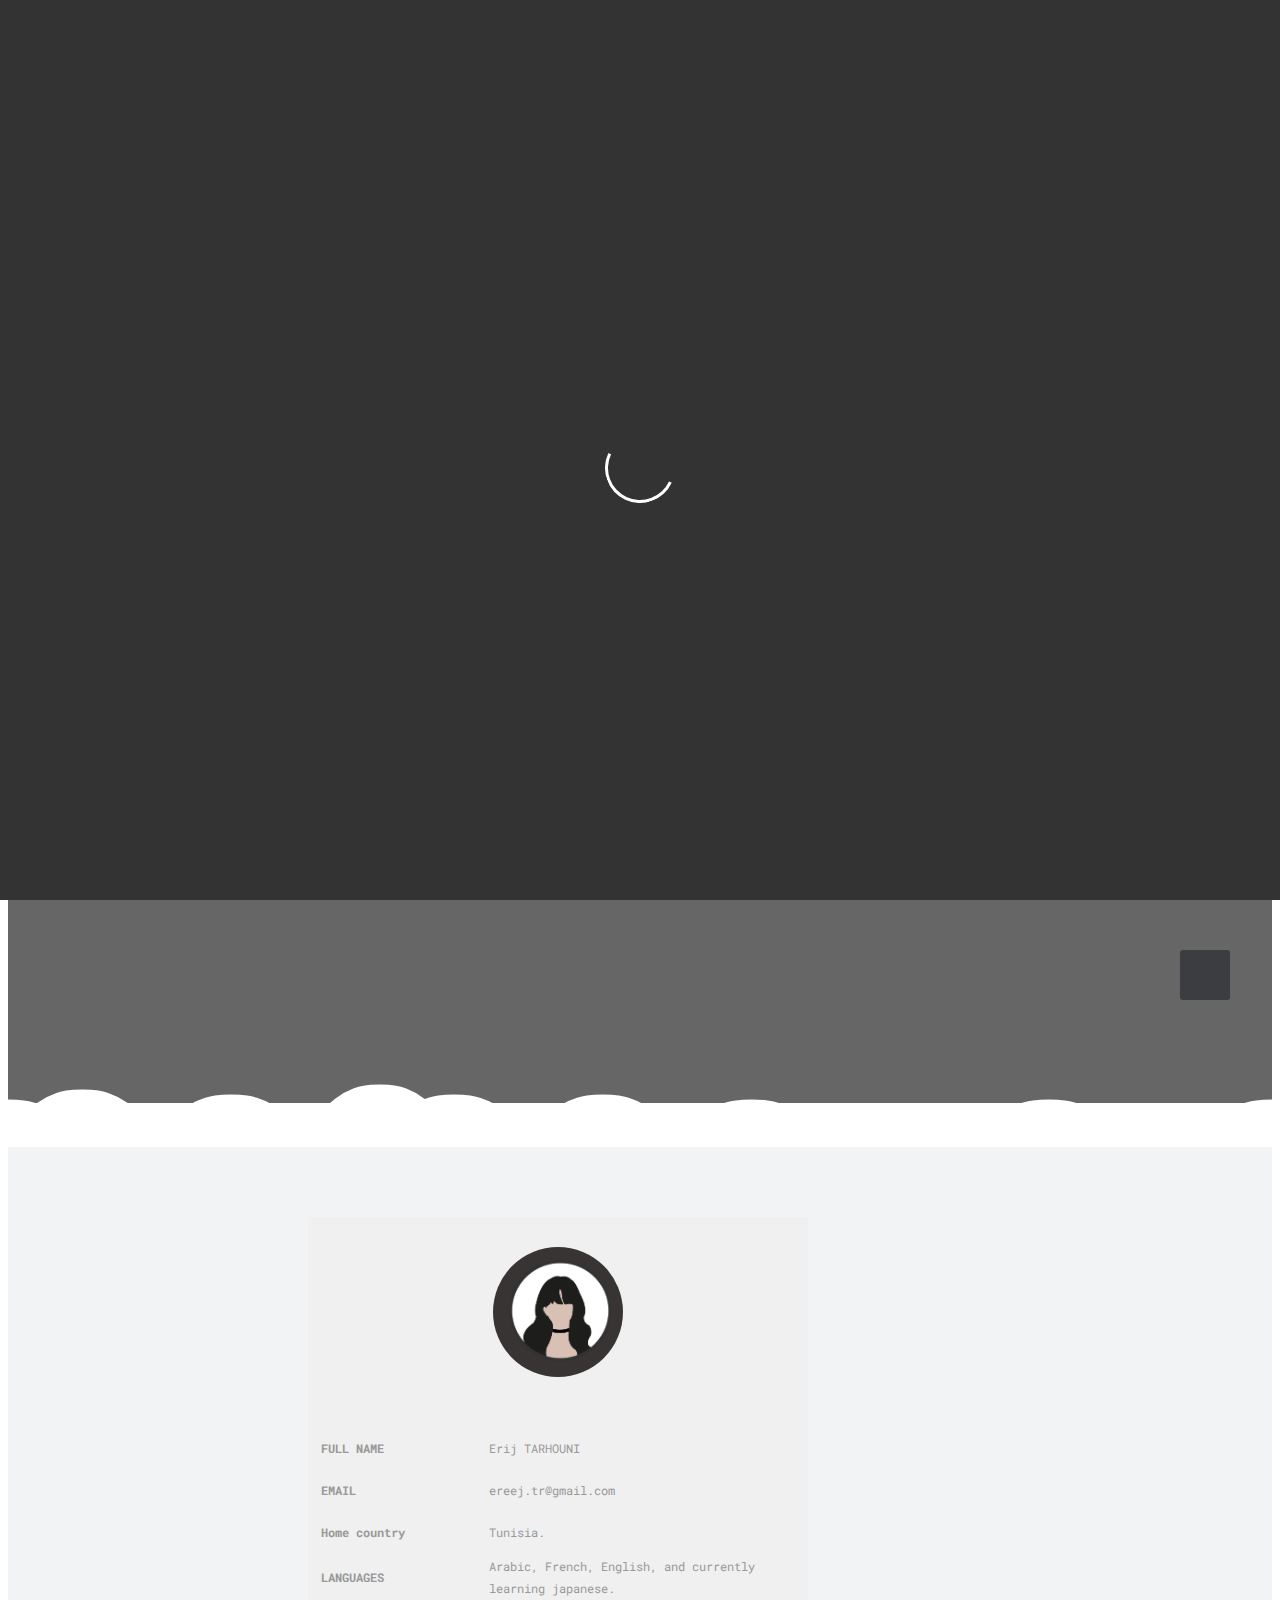
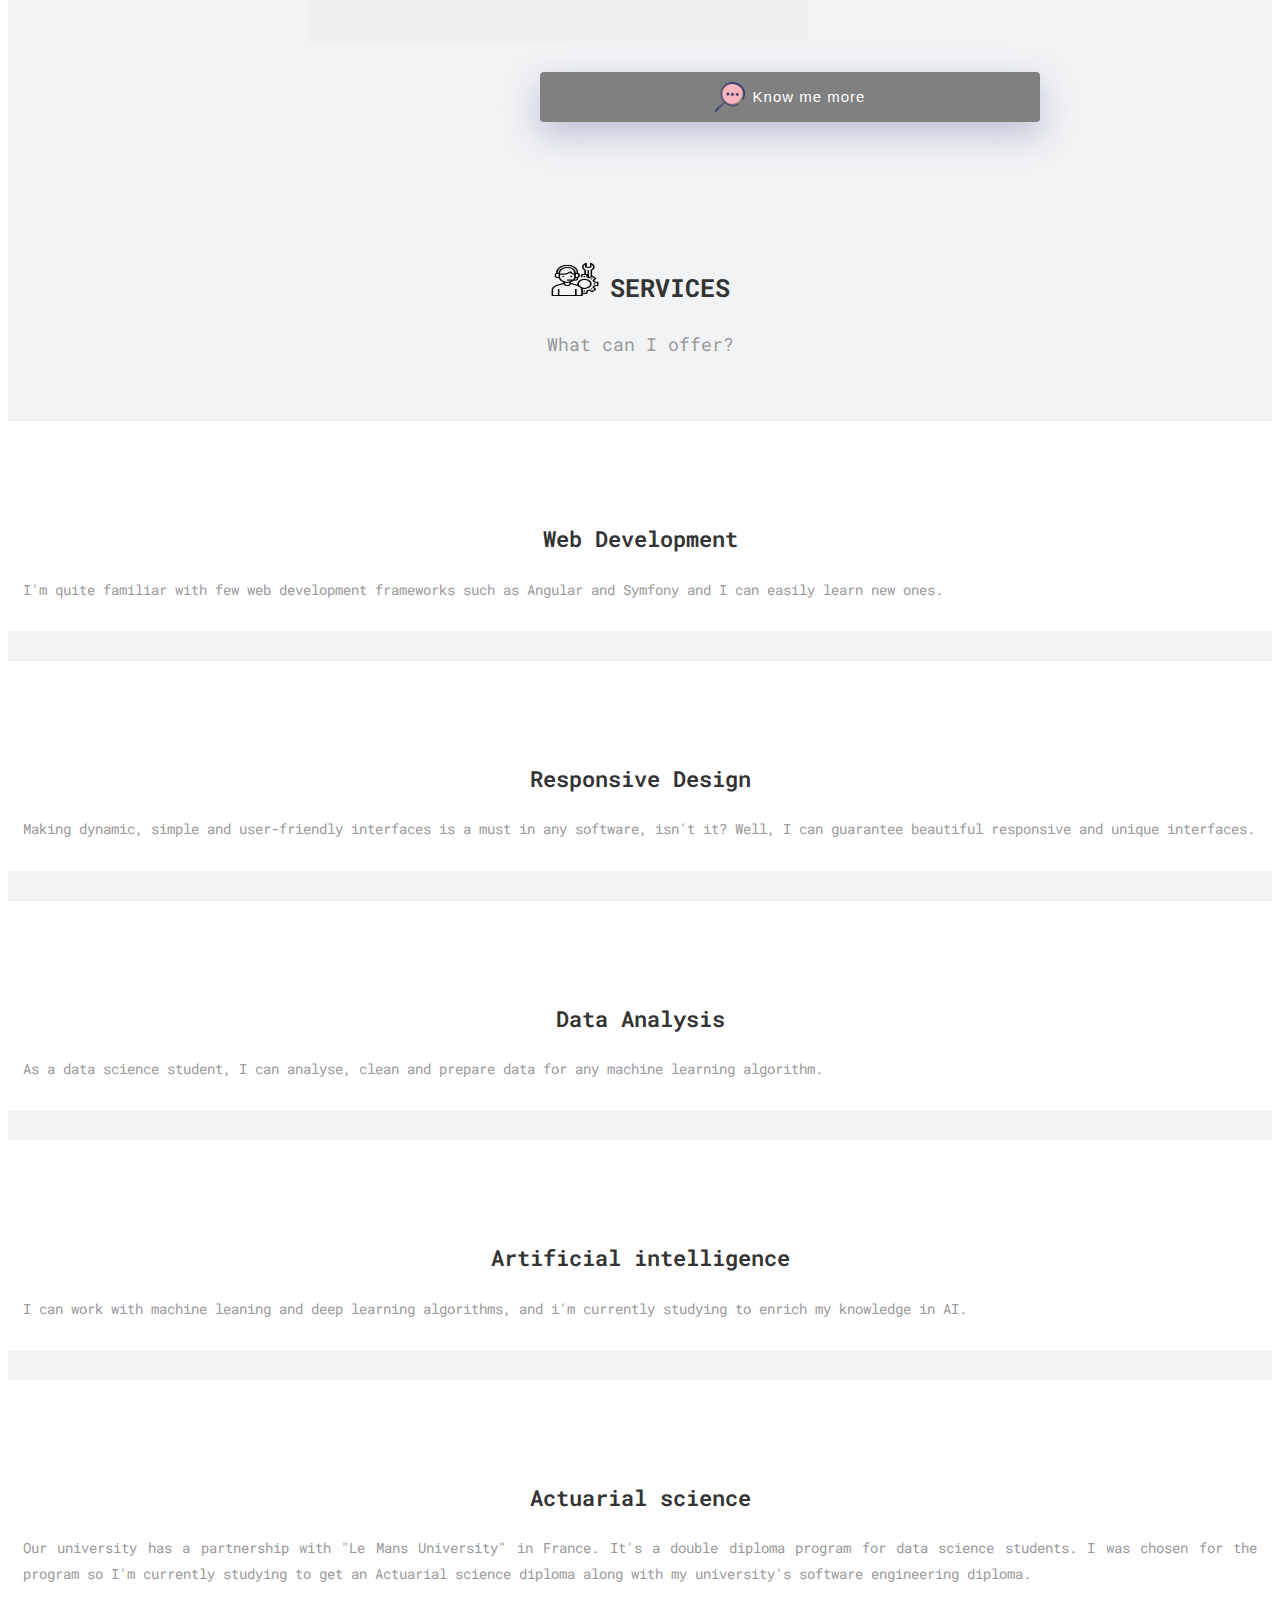
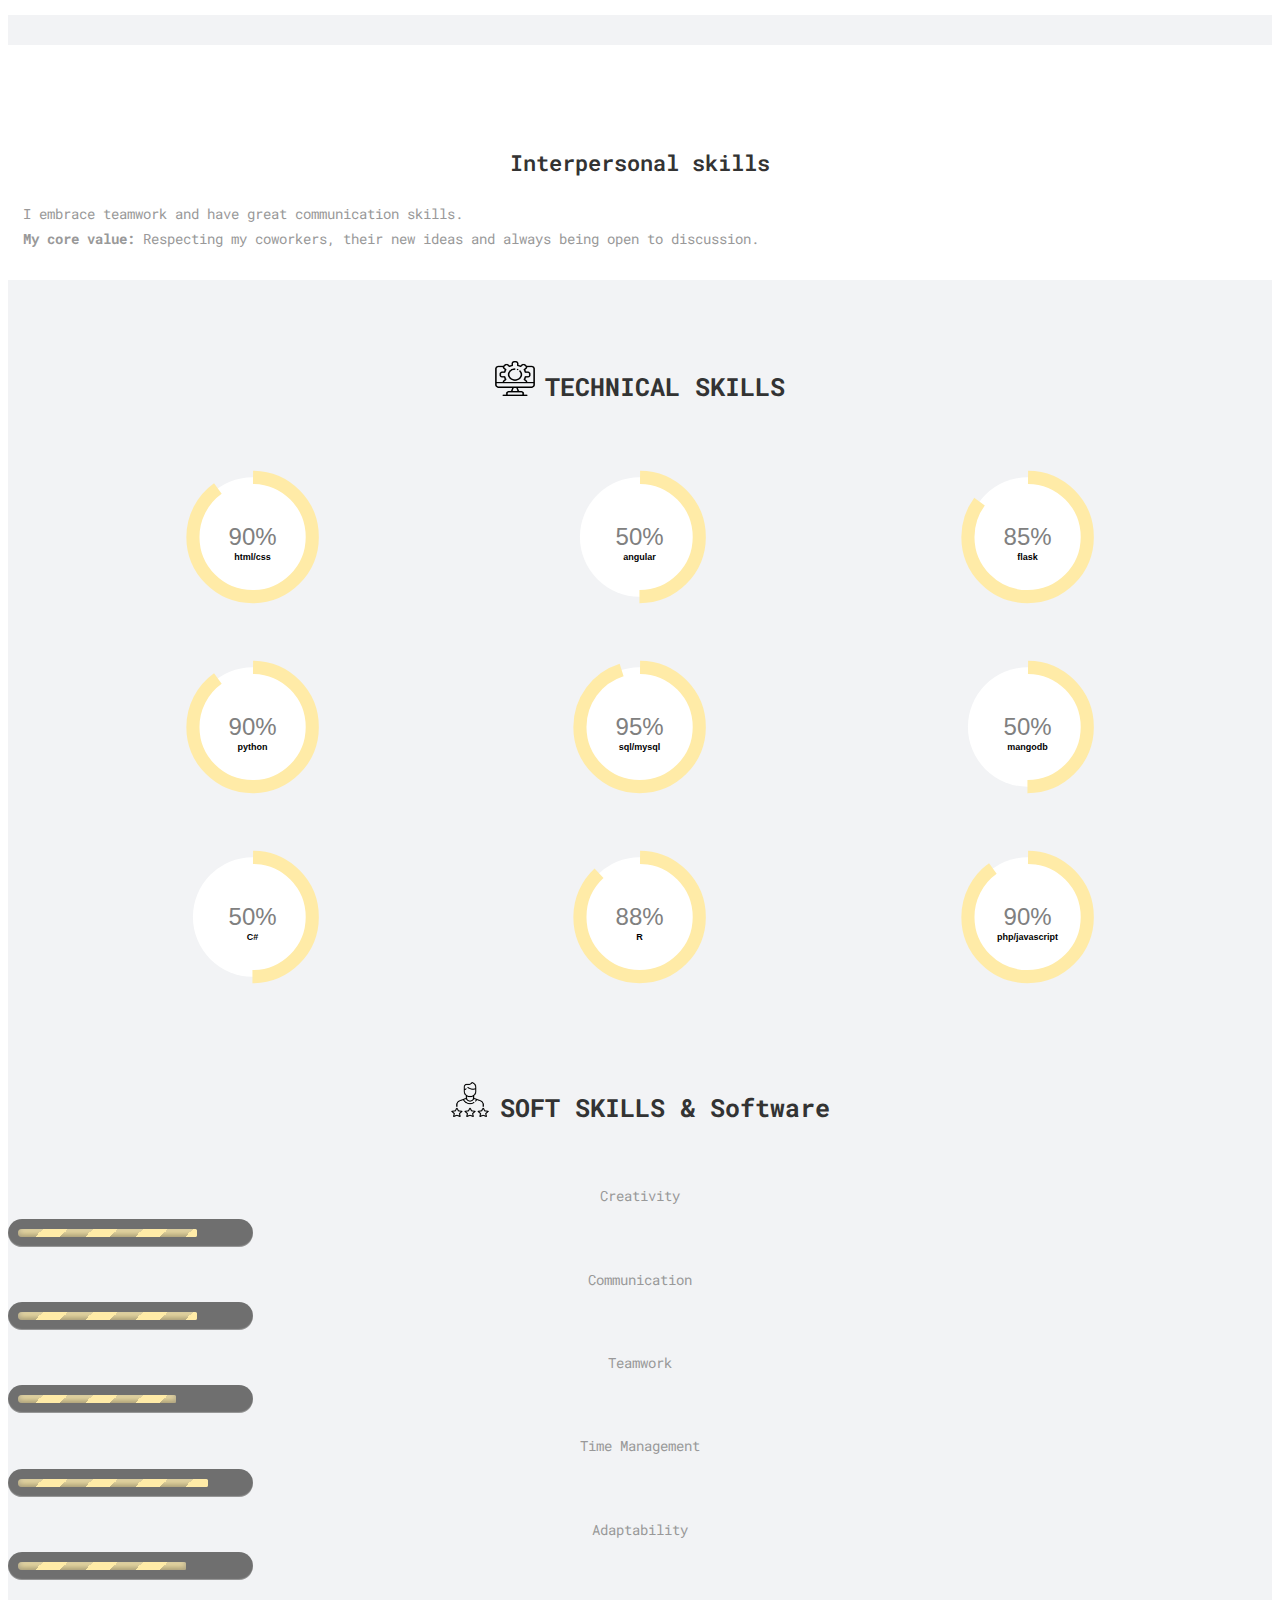
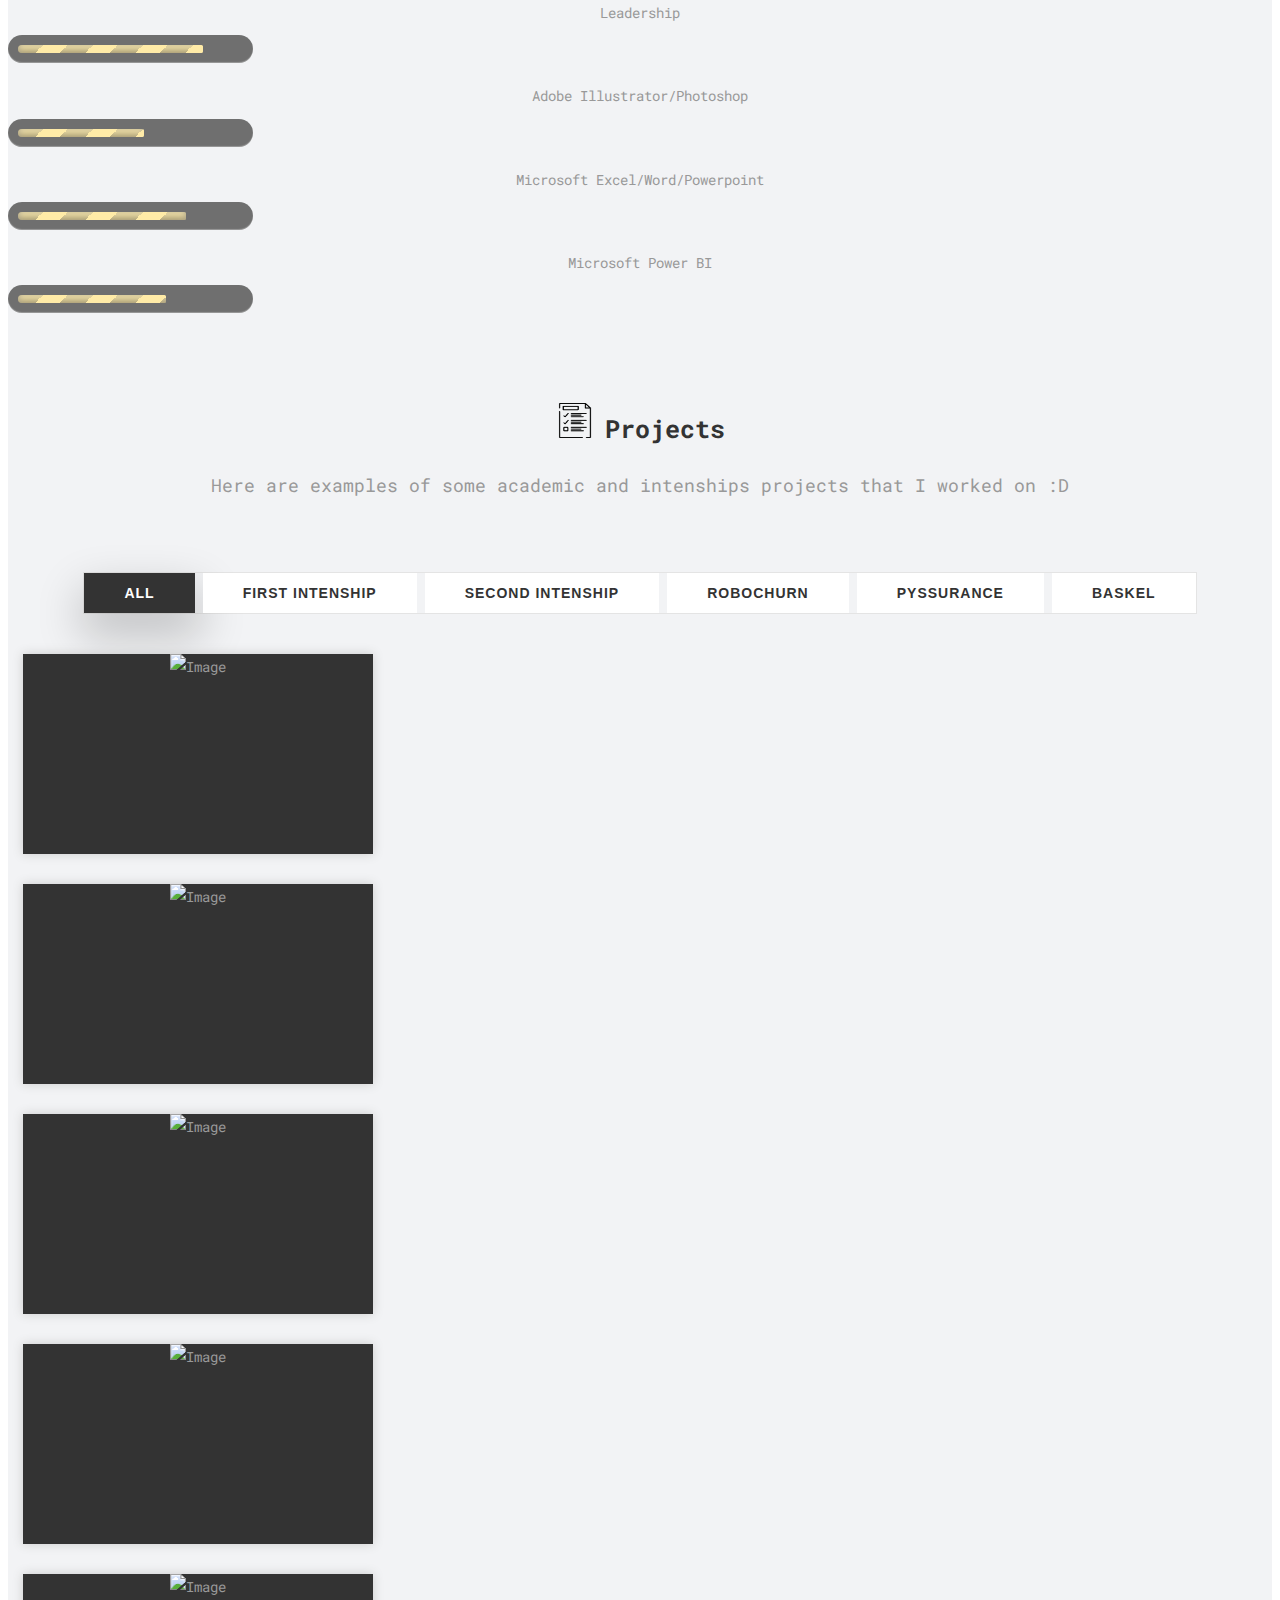
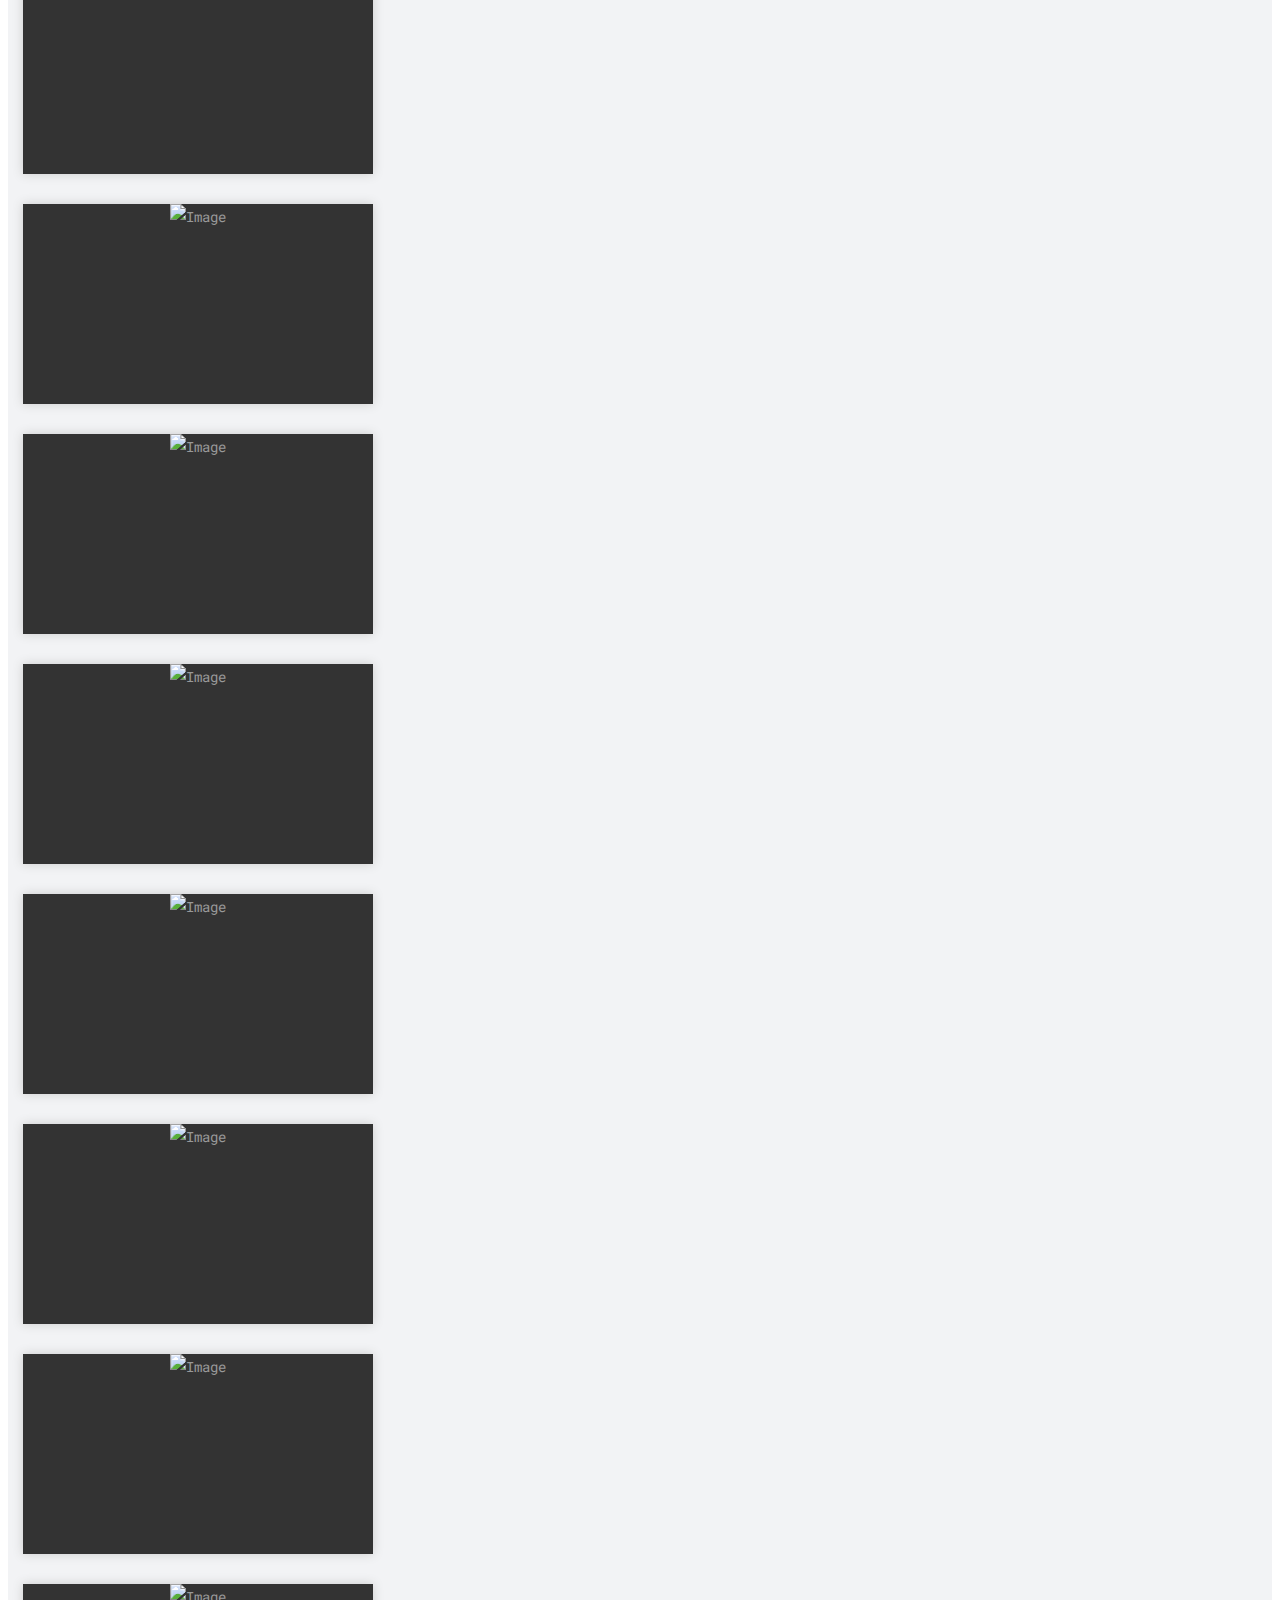
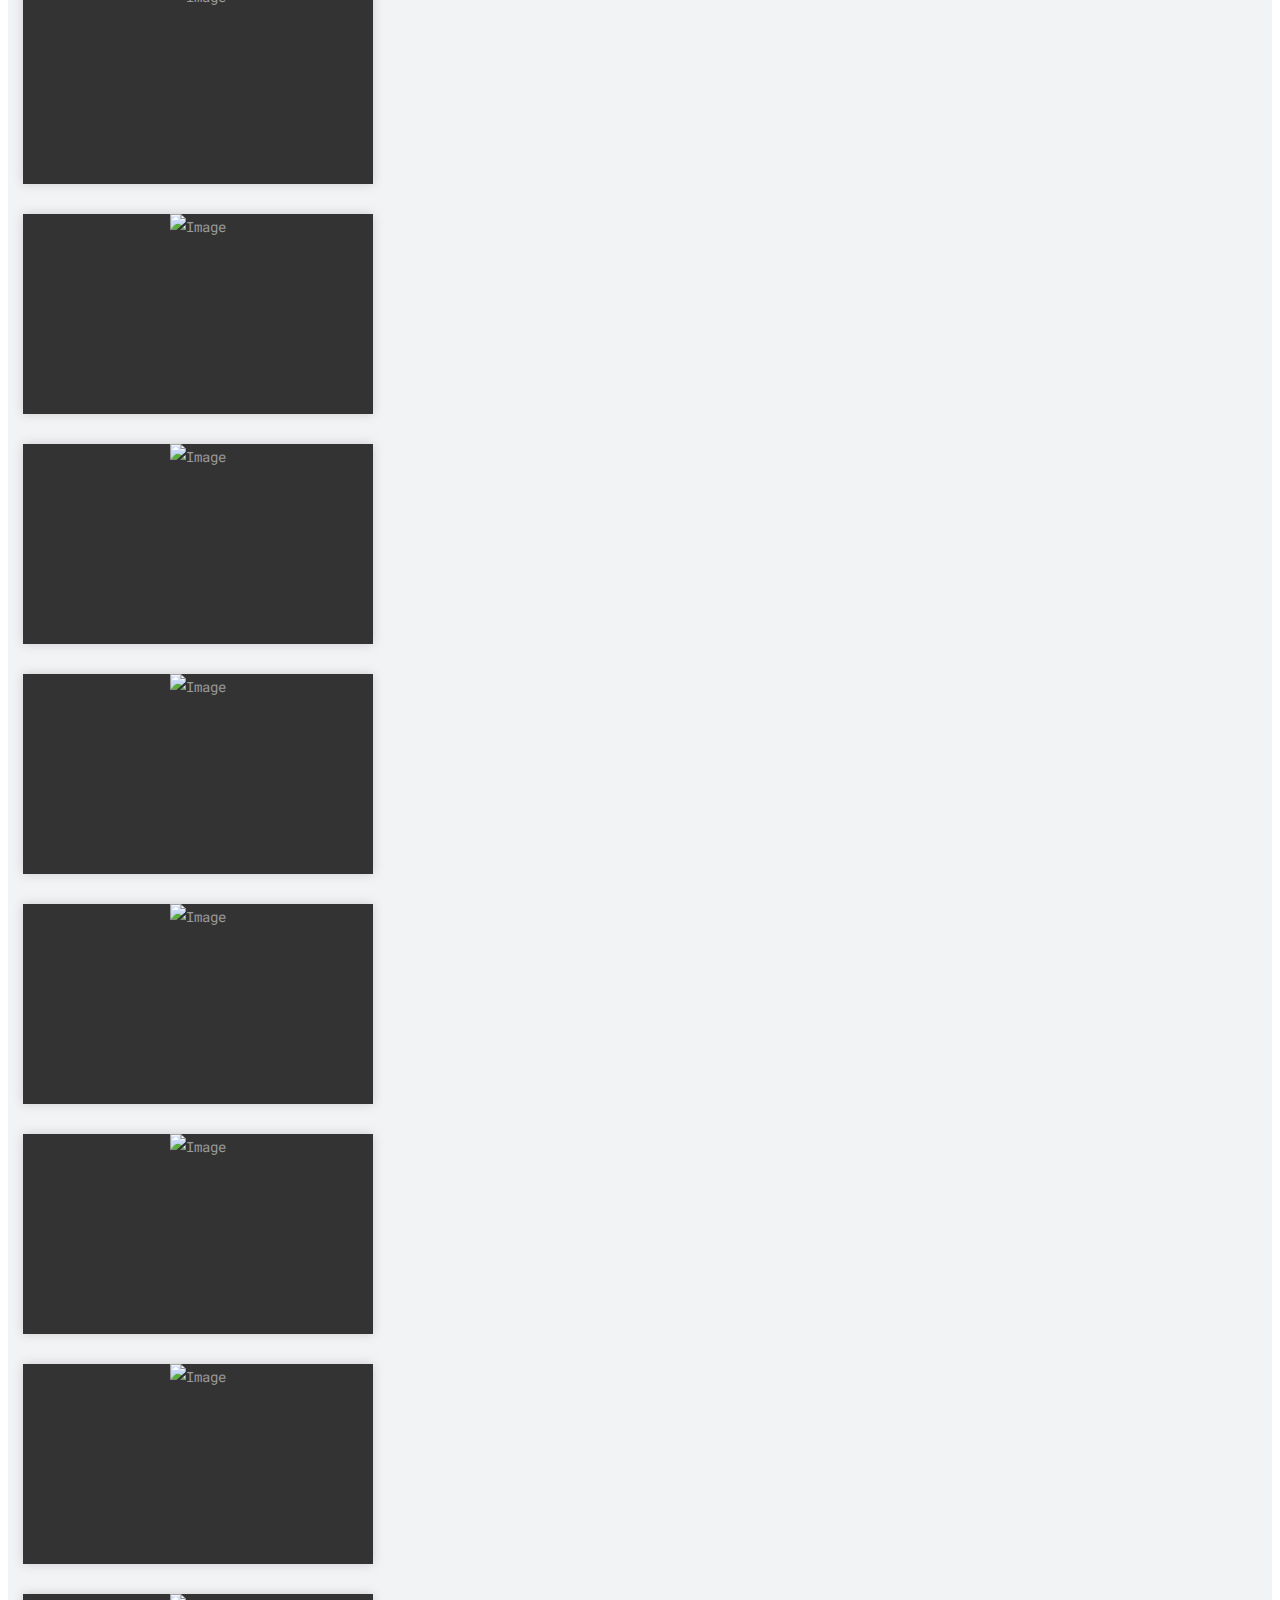
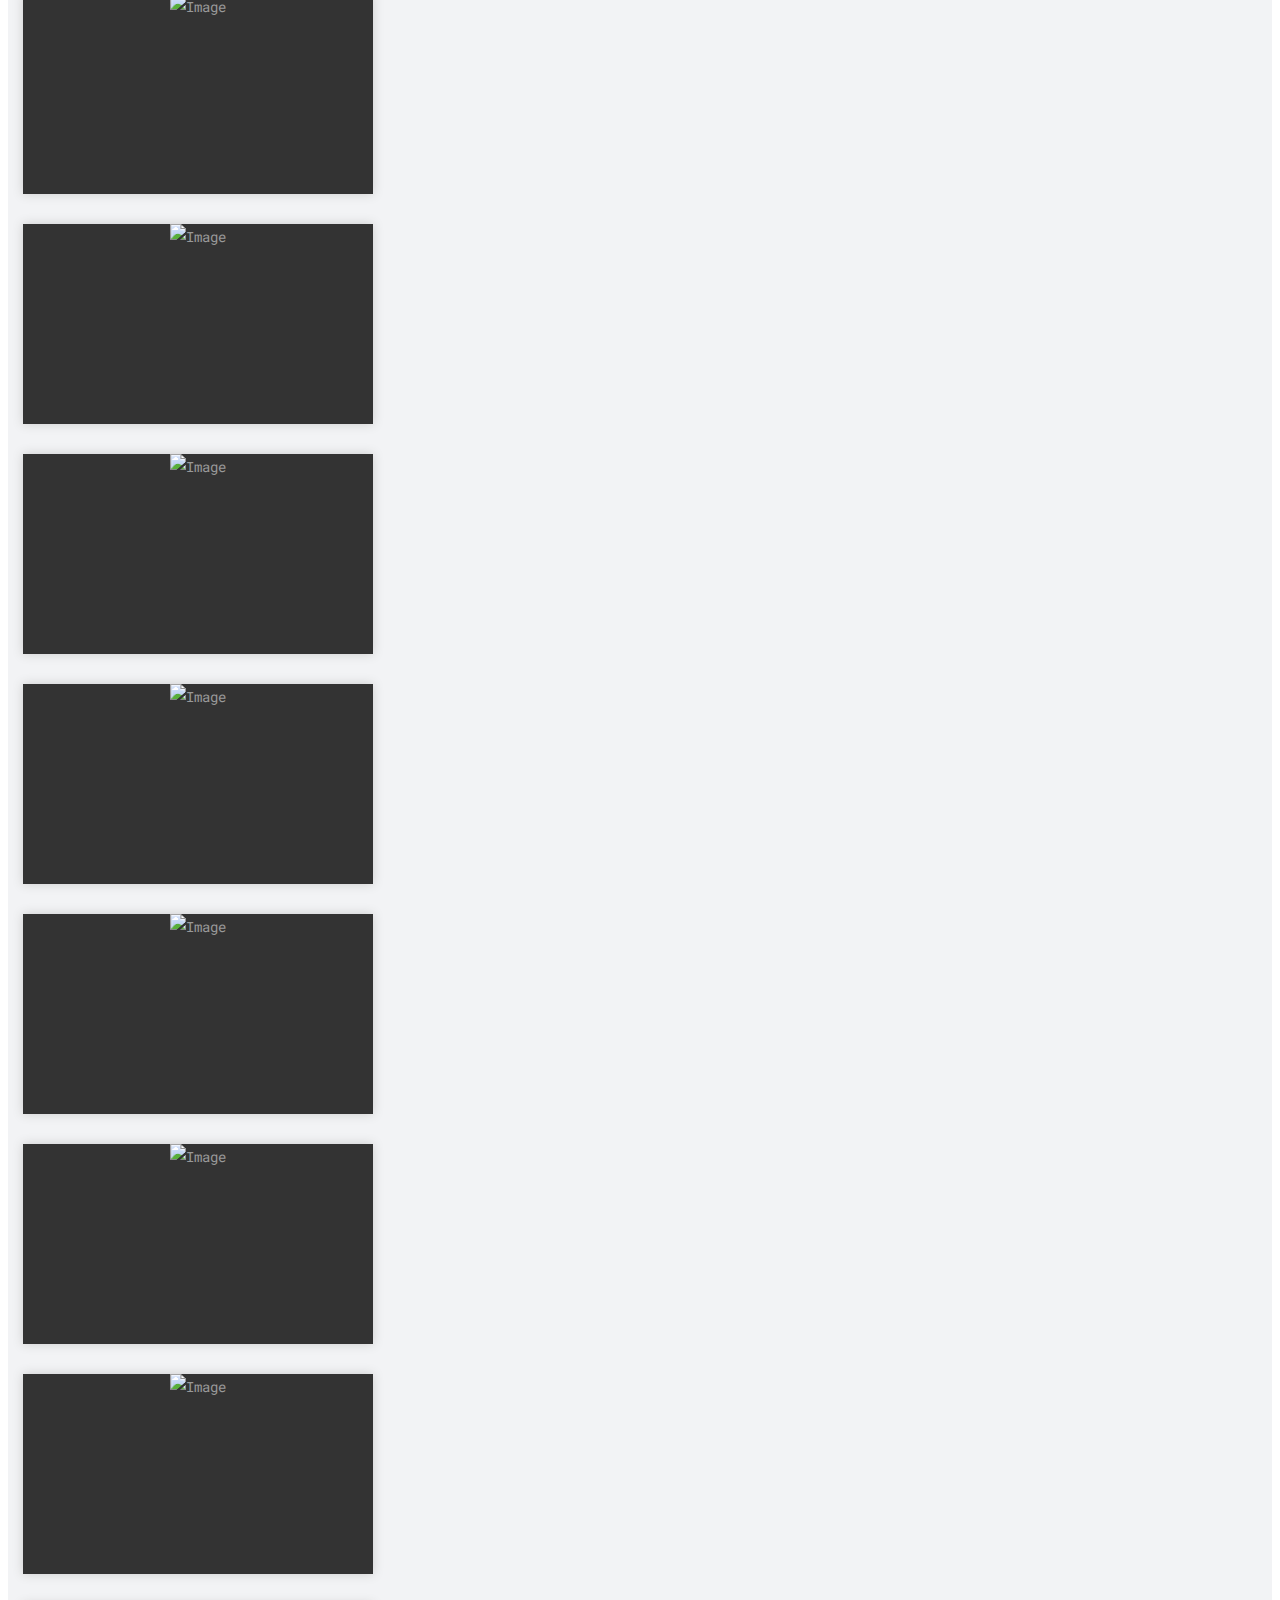
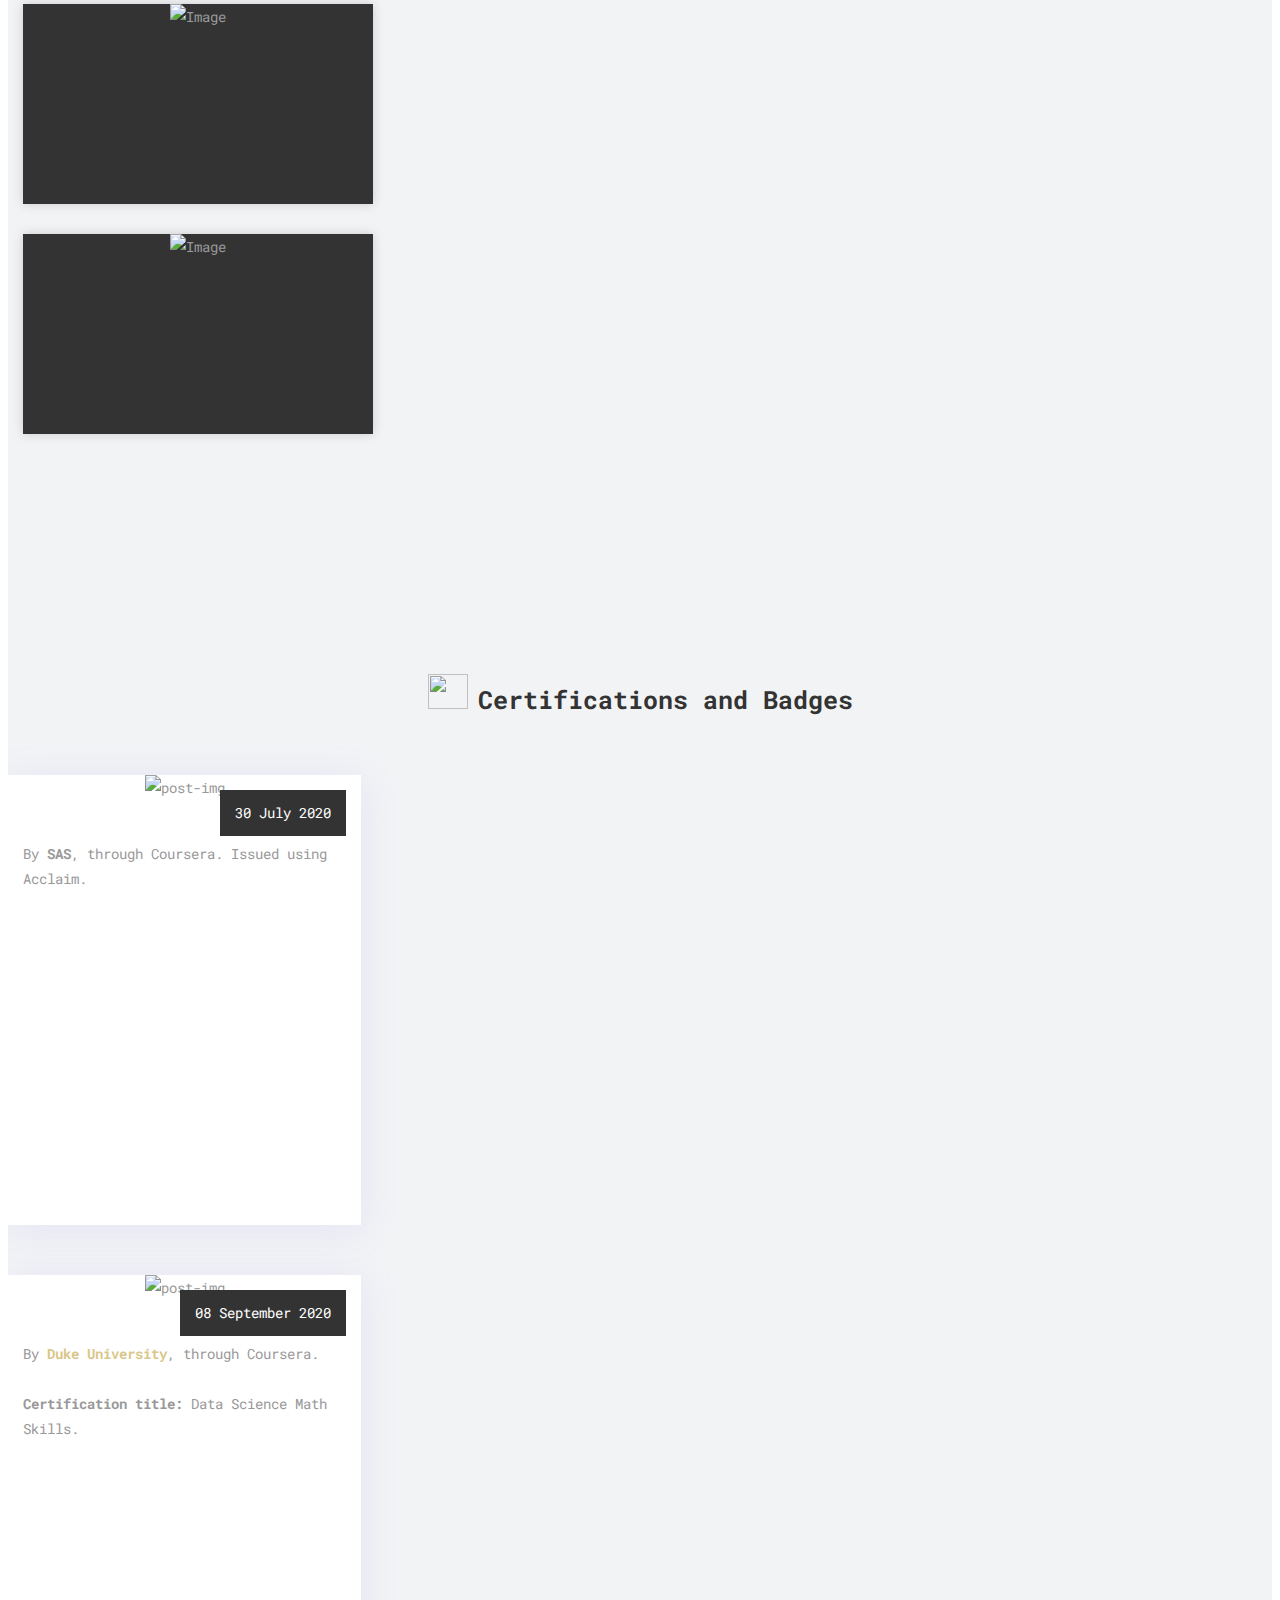
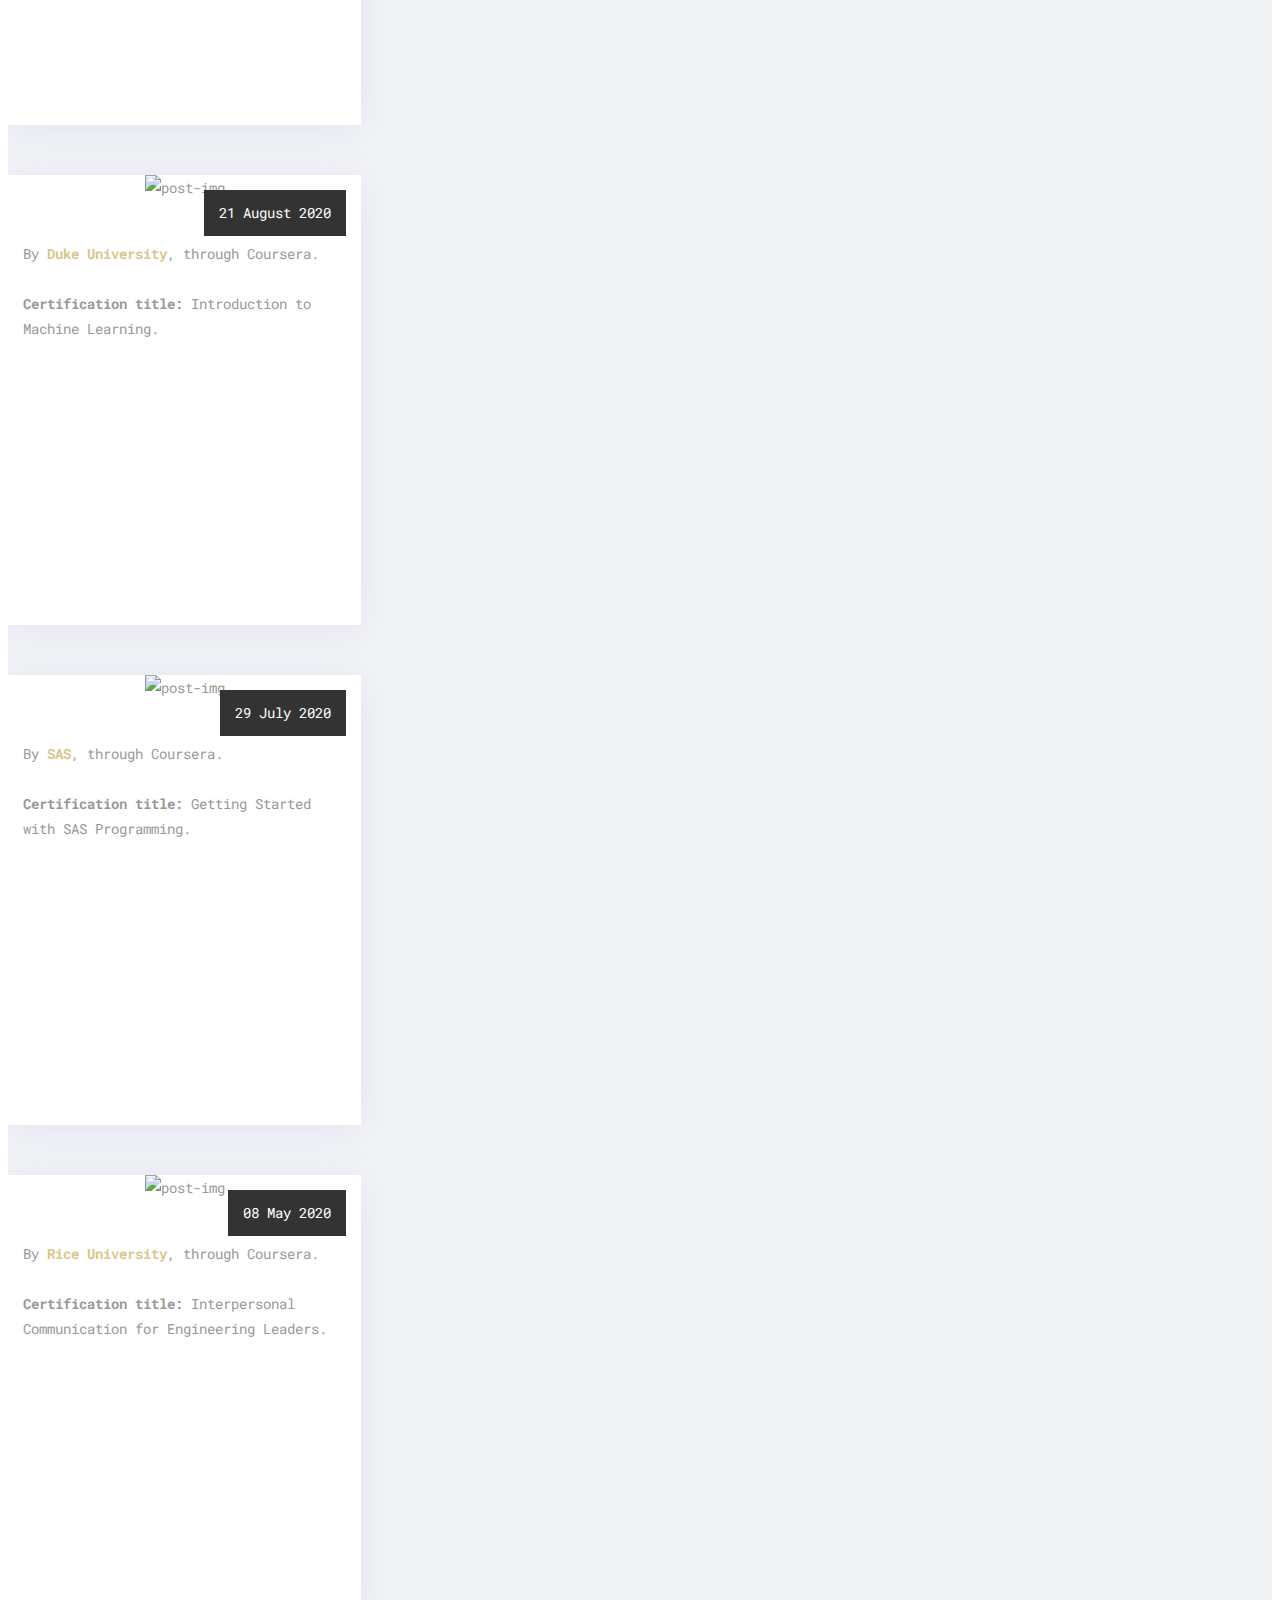
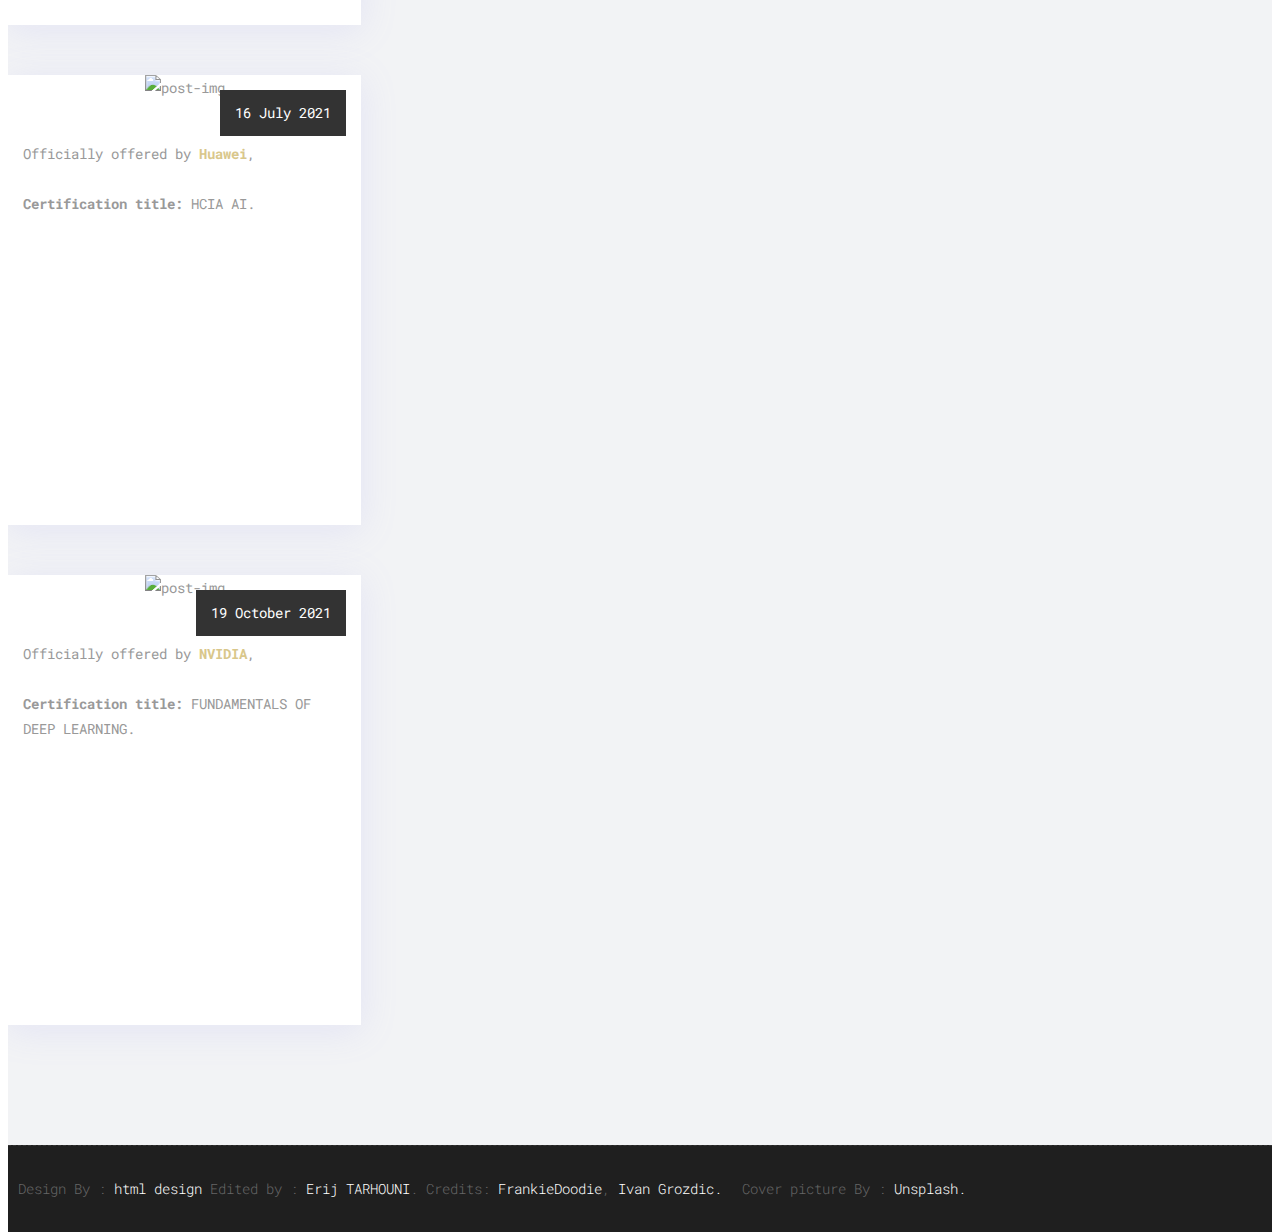
==== commit bcd0a4ea: "Update_2" ====
--- a/index.html
+++ b/index.html
@@ -52,7 +52,7 @@
 	<nav class="navbar navbar-expand-lg navbar-dark fixed-top" id="mainNav">
 		<div class="container">
 			<a class="navbar-brand js-scroll-trigger" href="#page-top">
-				<img class="img-fluid" src="images/my_logo.png" style="width: 60px; height: 60px;" alt="" />
+				<img class="img-fluid" src="uploads/logo-01.png" style="width: 60px; height: 60px;" alt="" />
 				<span style="font-size: 15px;">ERIFOLIO.</span>
 			</a>
 			<button class="navbar-toggler navbar-toggler-right" type="button" data-toggle="collapse"
@@ -85,7 +85,7 @@
 	</nav>
 
 	<!--<section id="home" class="main-banner parallaxie" style="background-color: #1b1b1b;">-->
-	<section id="home" class="main-banner parallaxie" style="background: url('images/gaming.jpg')">
+	<section id="home" class="main-banner parallaxie" style="background: url('images/background-pic.png')">
 		<div class="heading">
 			<h1>hello i'm &ldquo;Erij&bdquo;</h1>
 			
@@ -132,7 +132,7 @@
 				<div class="col-12 col-sm-6 col-md-4 col-lg-3">
 					<div class="our-team">
 						<div class="picture">
-							<img class="img-fluid" src="uploads/my_pic.jpg" style="width: 130px; height: 130px;">
+							<img class="img-fluid" src="uploads/logo-01.png" style="width: 130px; height: 130px;">
 						</div>
 						<div class="team-content">
 							<table class="info-table">
@@ -173,7 +173,7 @@
 							style="width: 30px; height:30px; padding-right: 8px;">Know me more</label>
 					<div class="modal">
 						<div class="modal-wrap">
-							<img src="uploads/logo-01.png" alt="">
+							<img src="uploads/my_pic_2.jpg" alt="">
 							<p style="font-size: 12px;">I enjoy taking on the challenge of solving mathematical
 								equations to turn them into simple user-friendly interfaces.<br>
 								<br>I love physics and natural science and I'm aiming to enhance my data
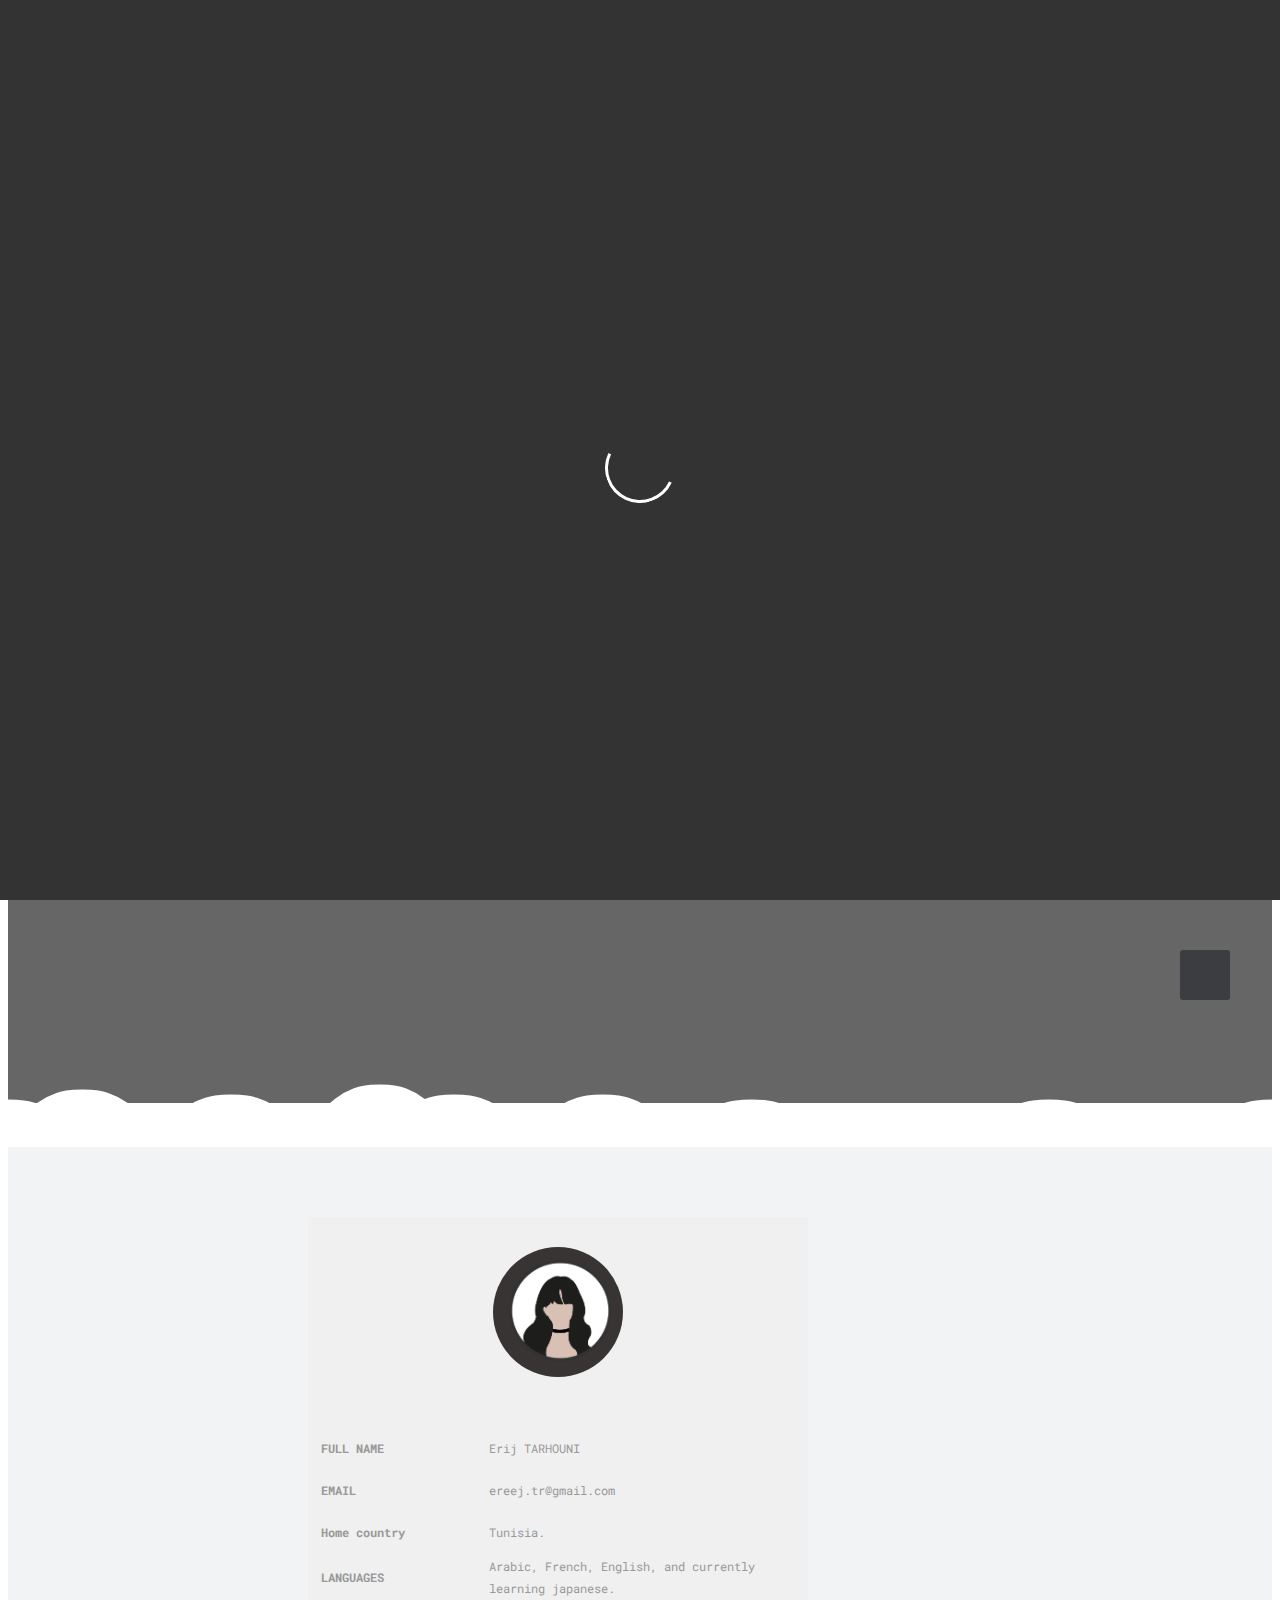
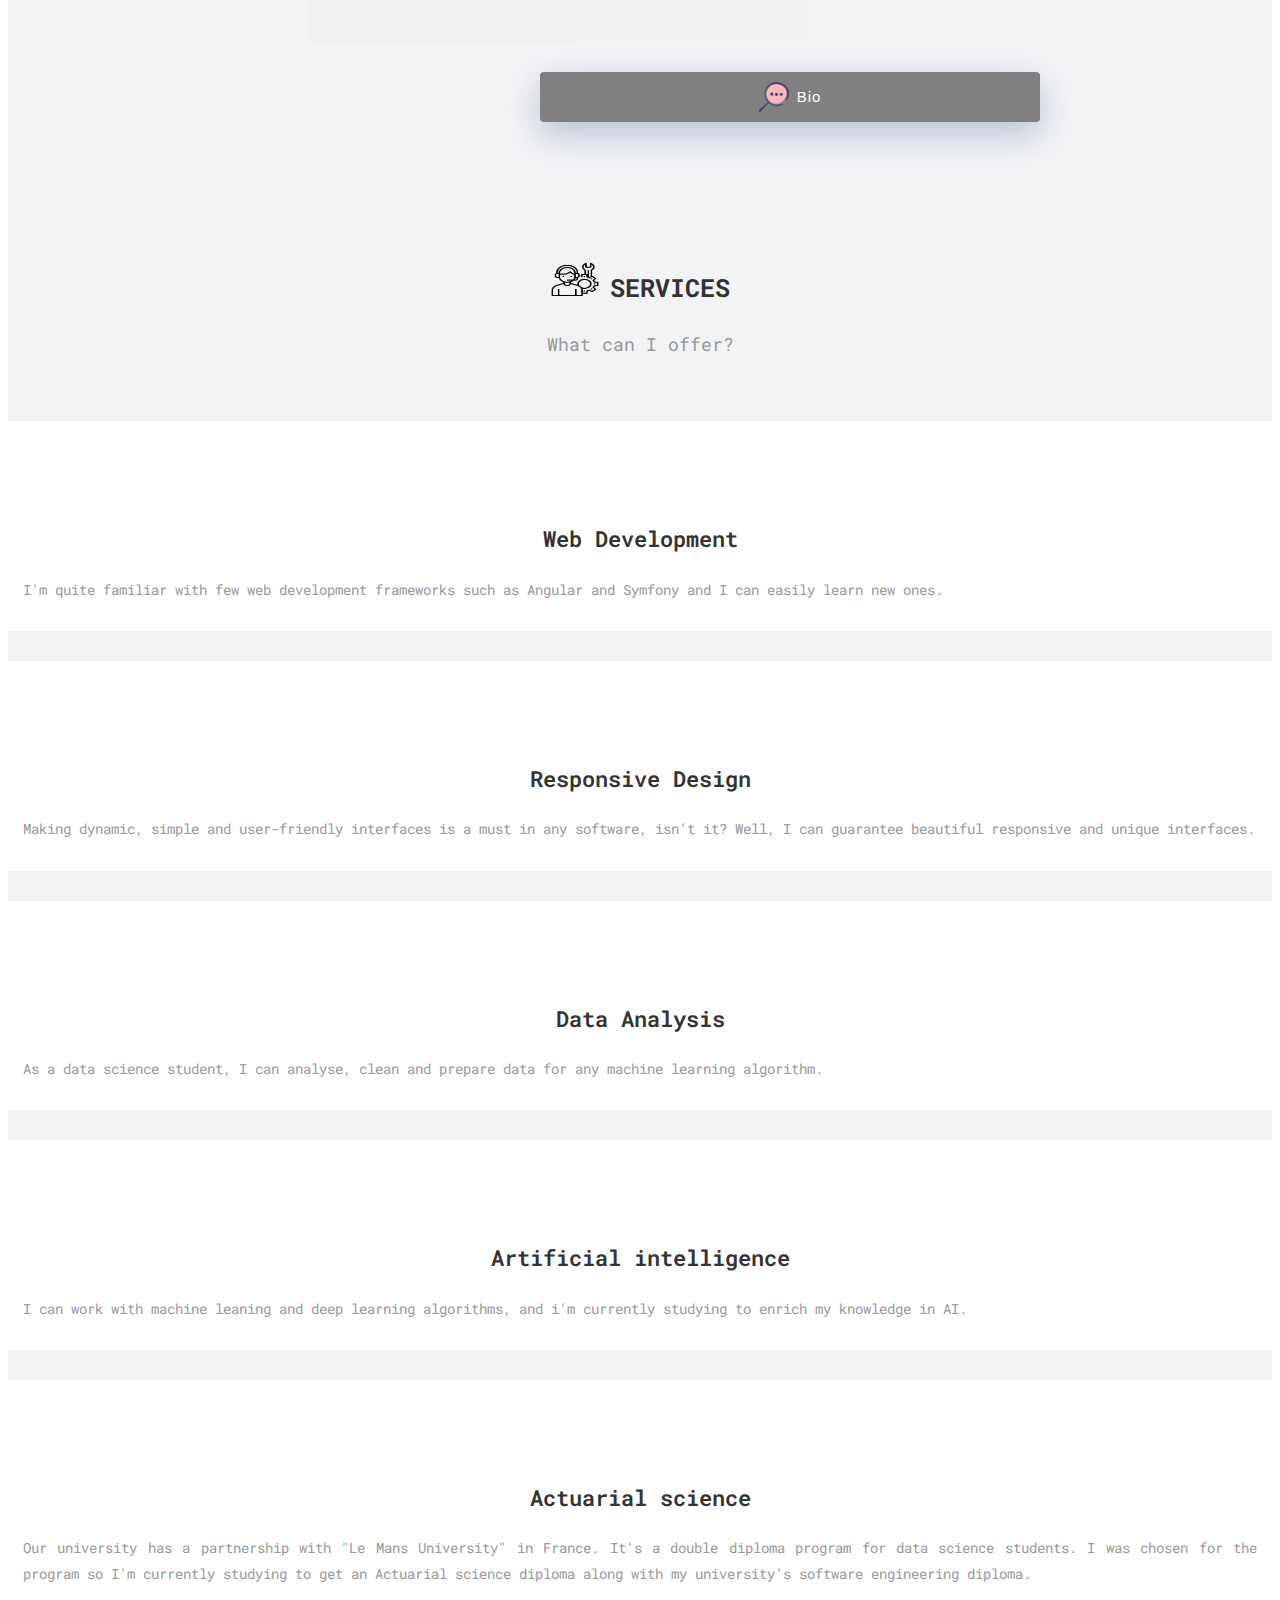
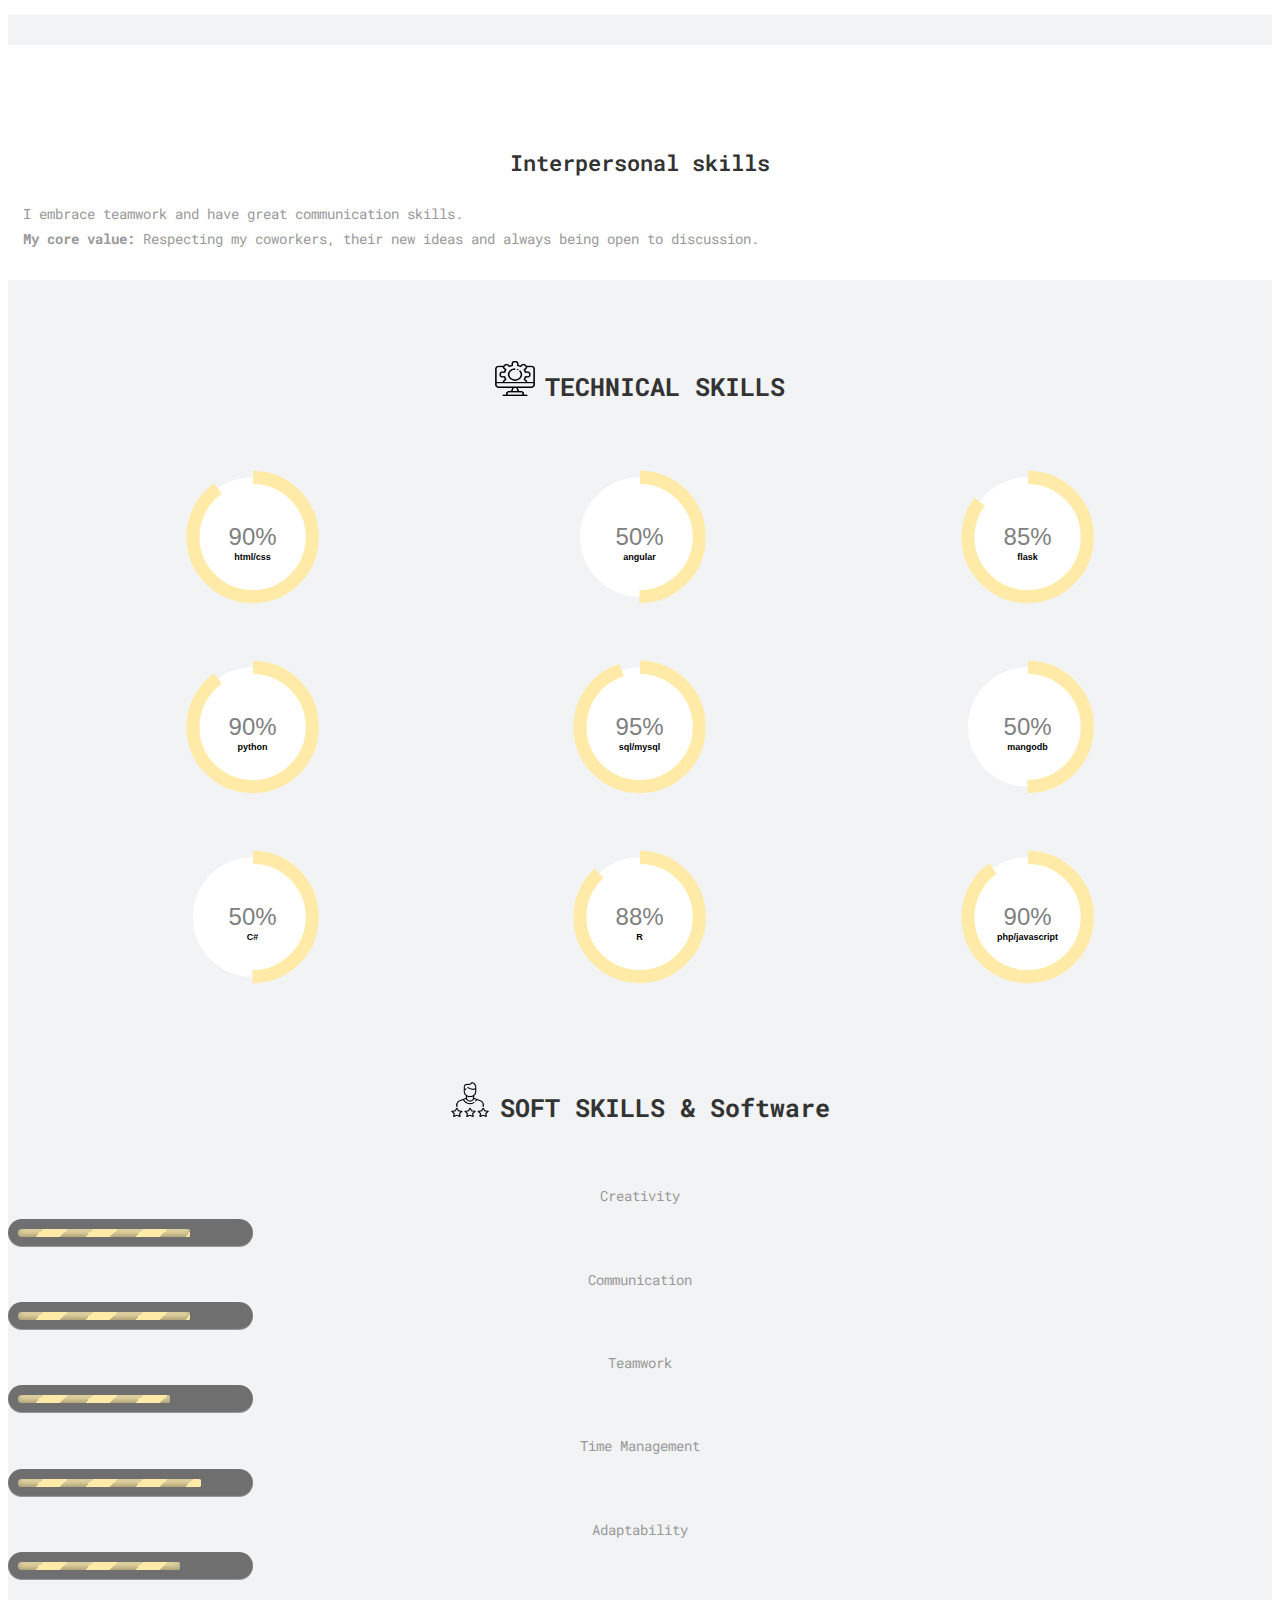
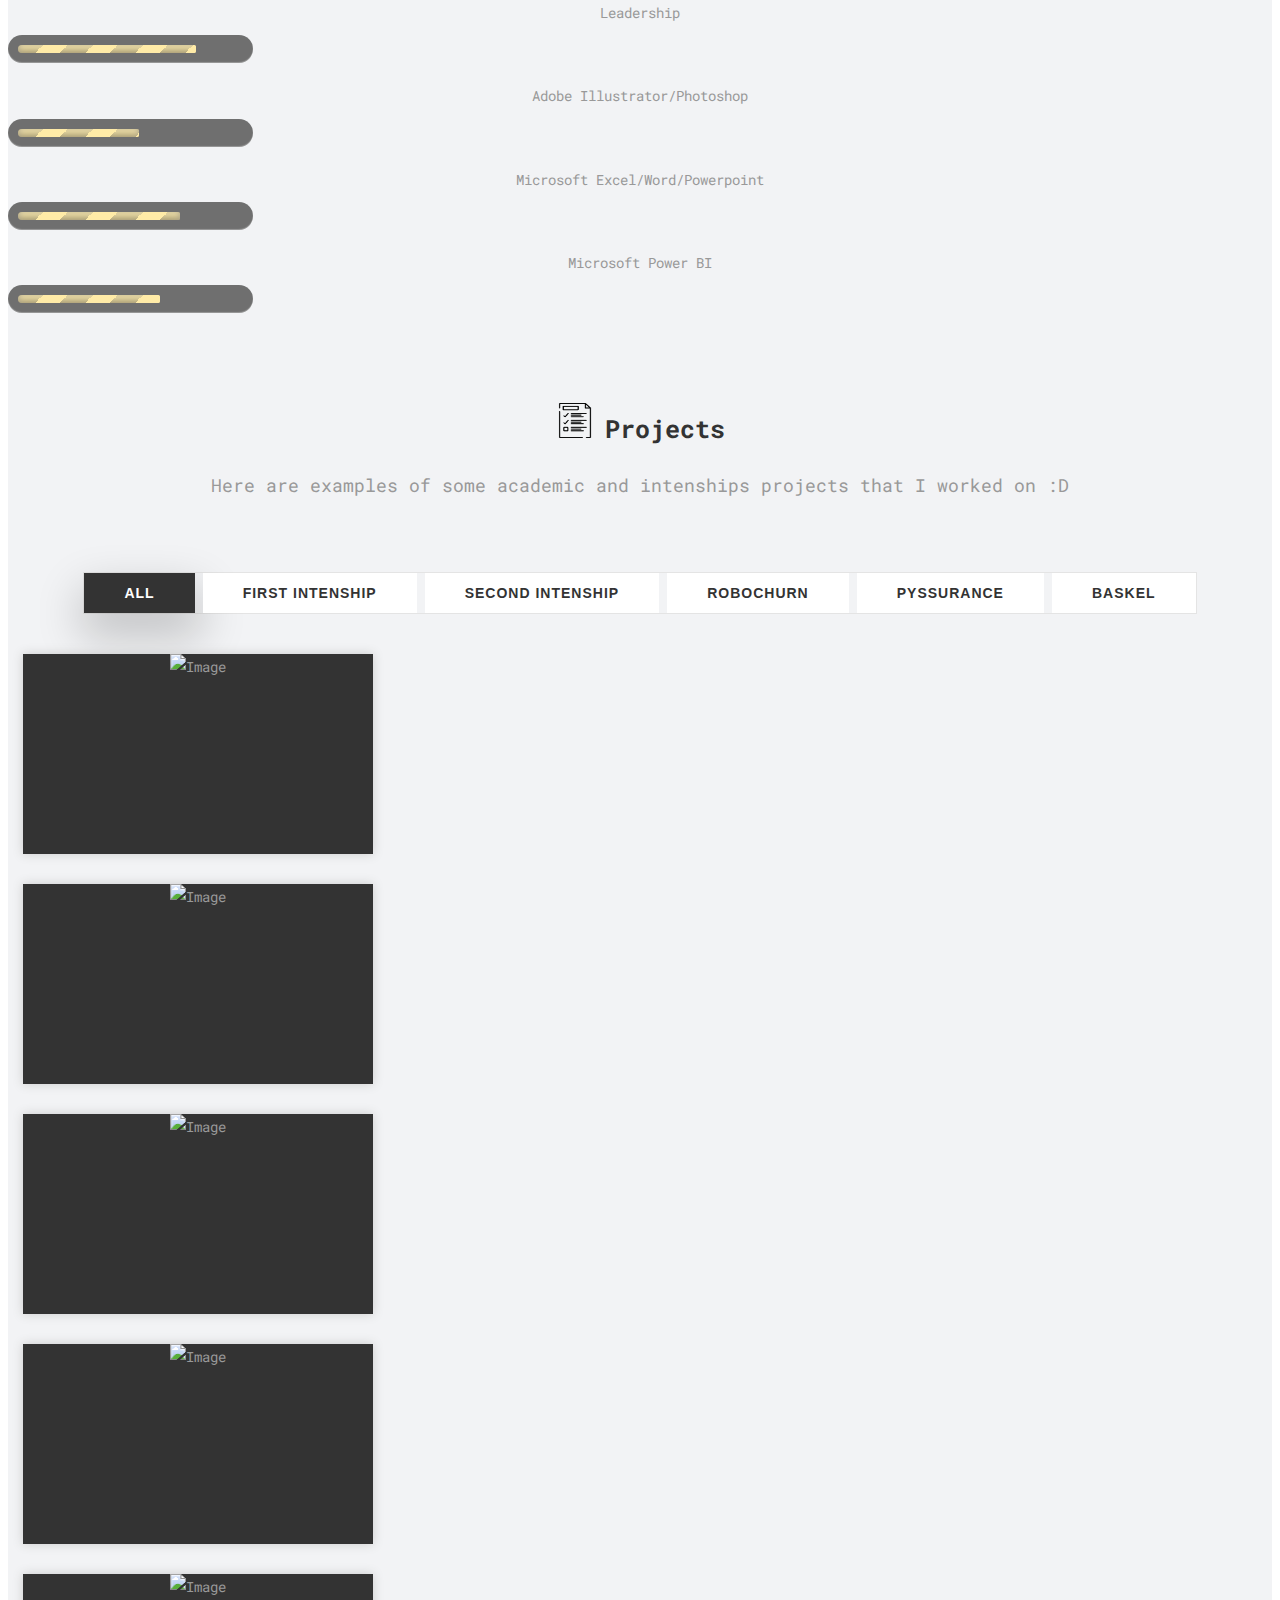
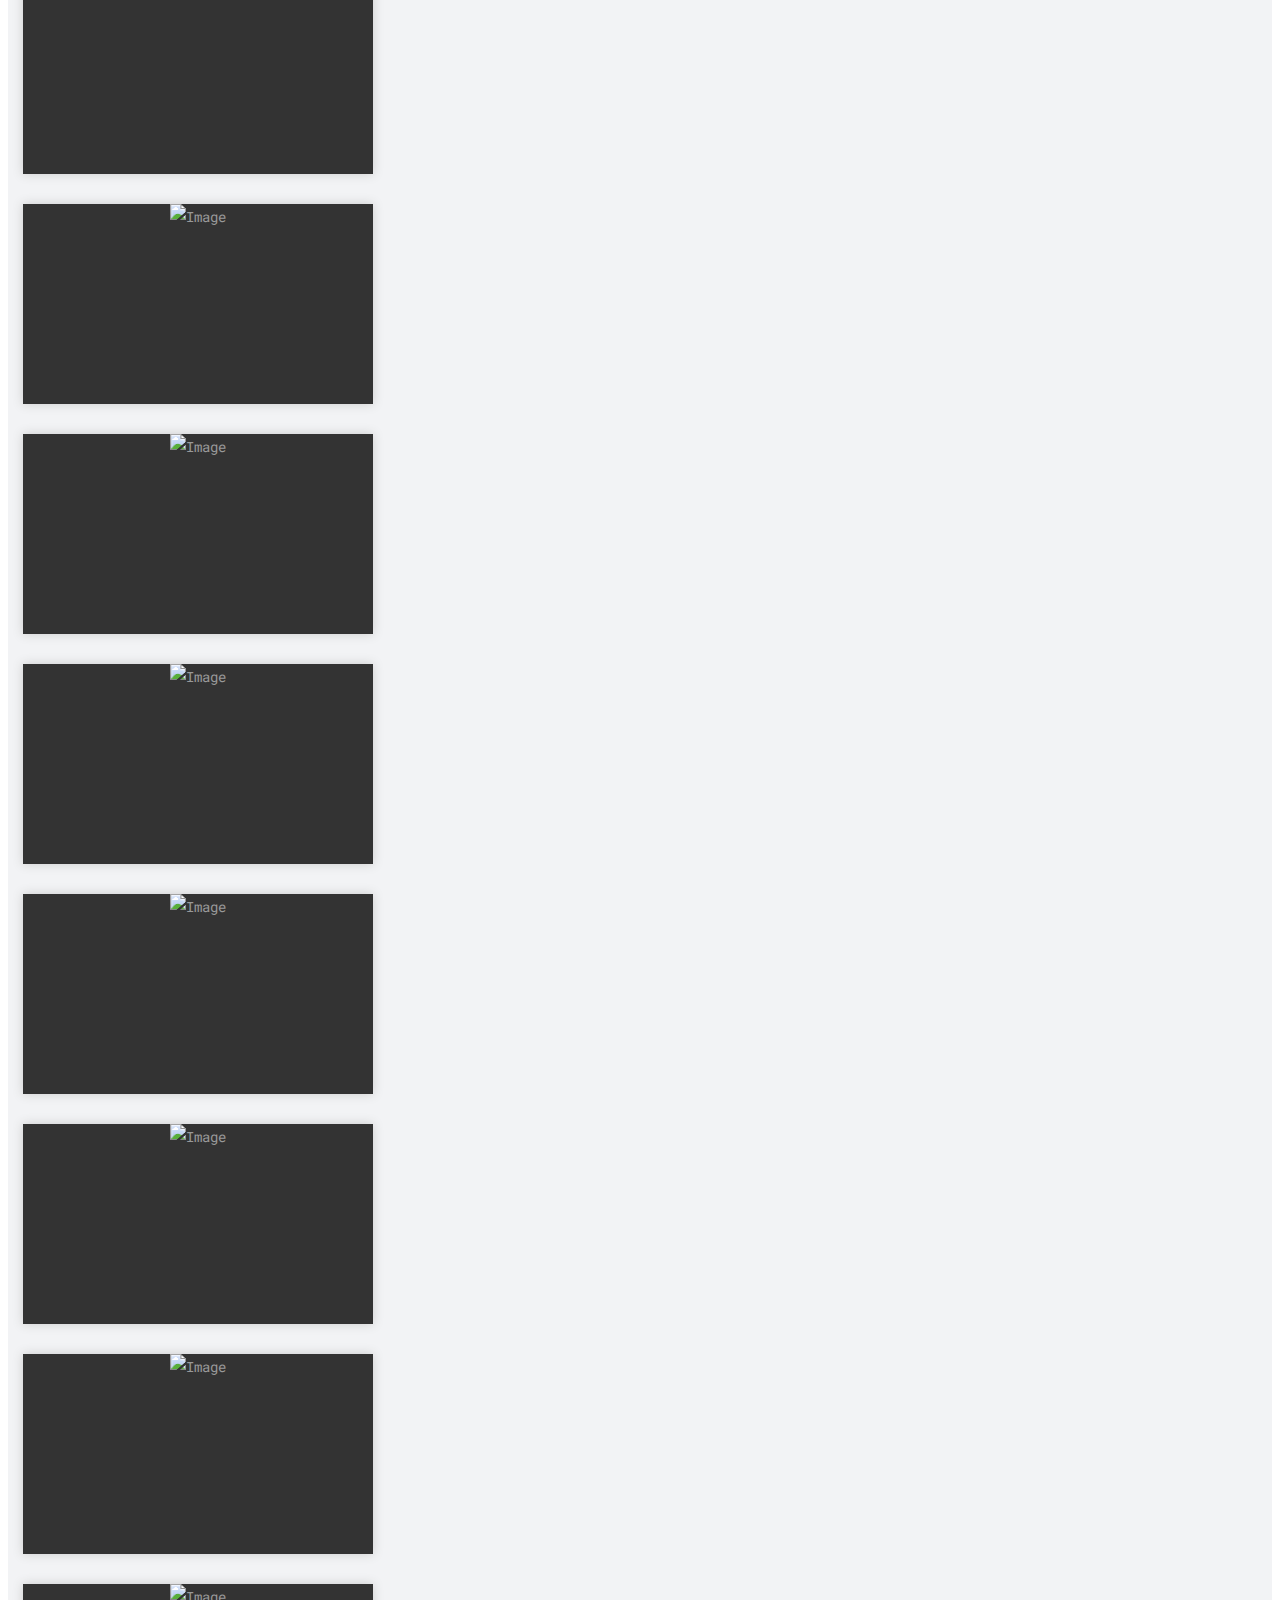
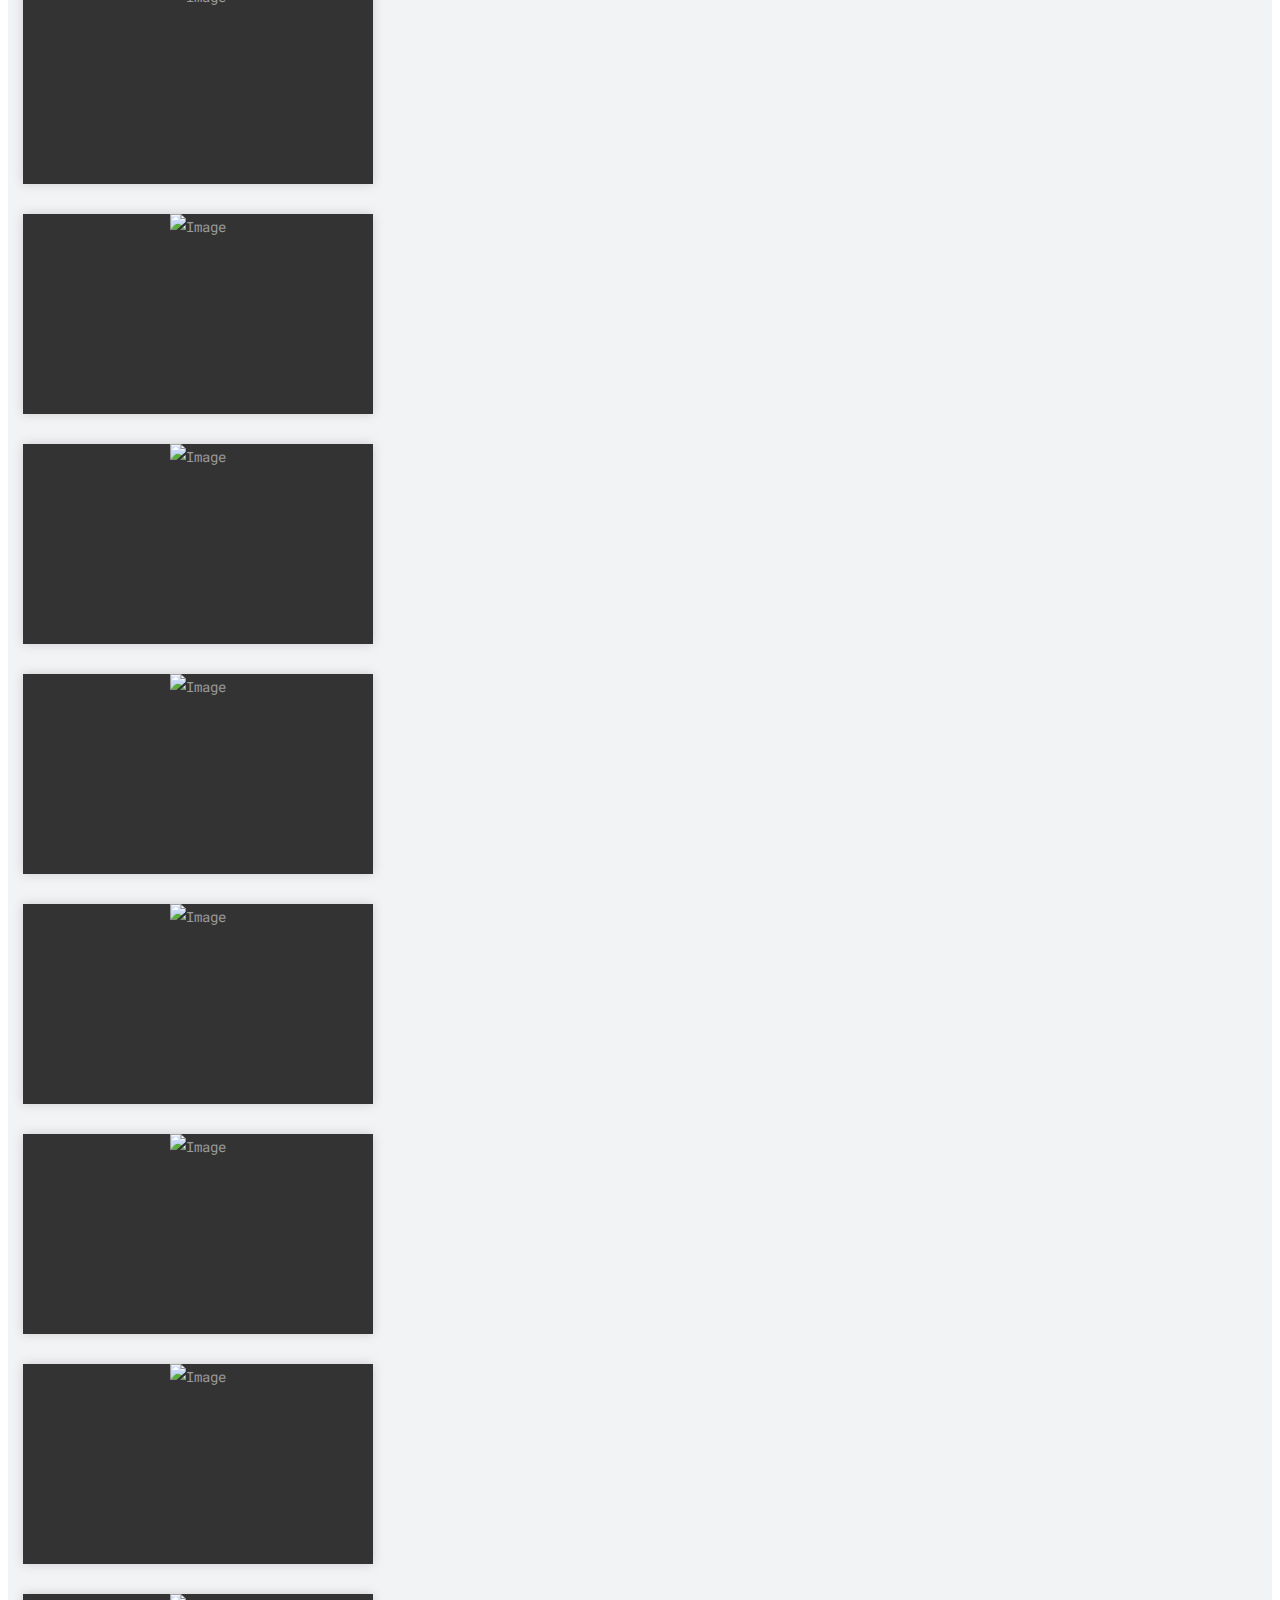
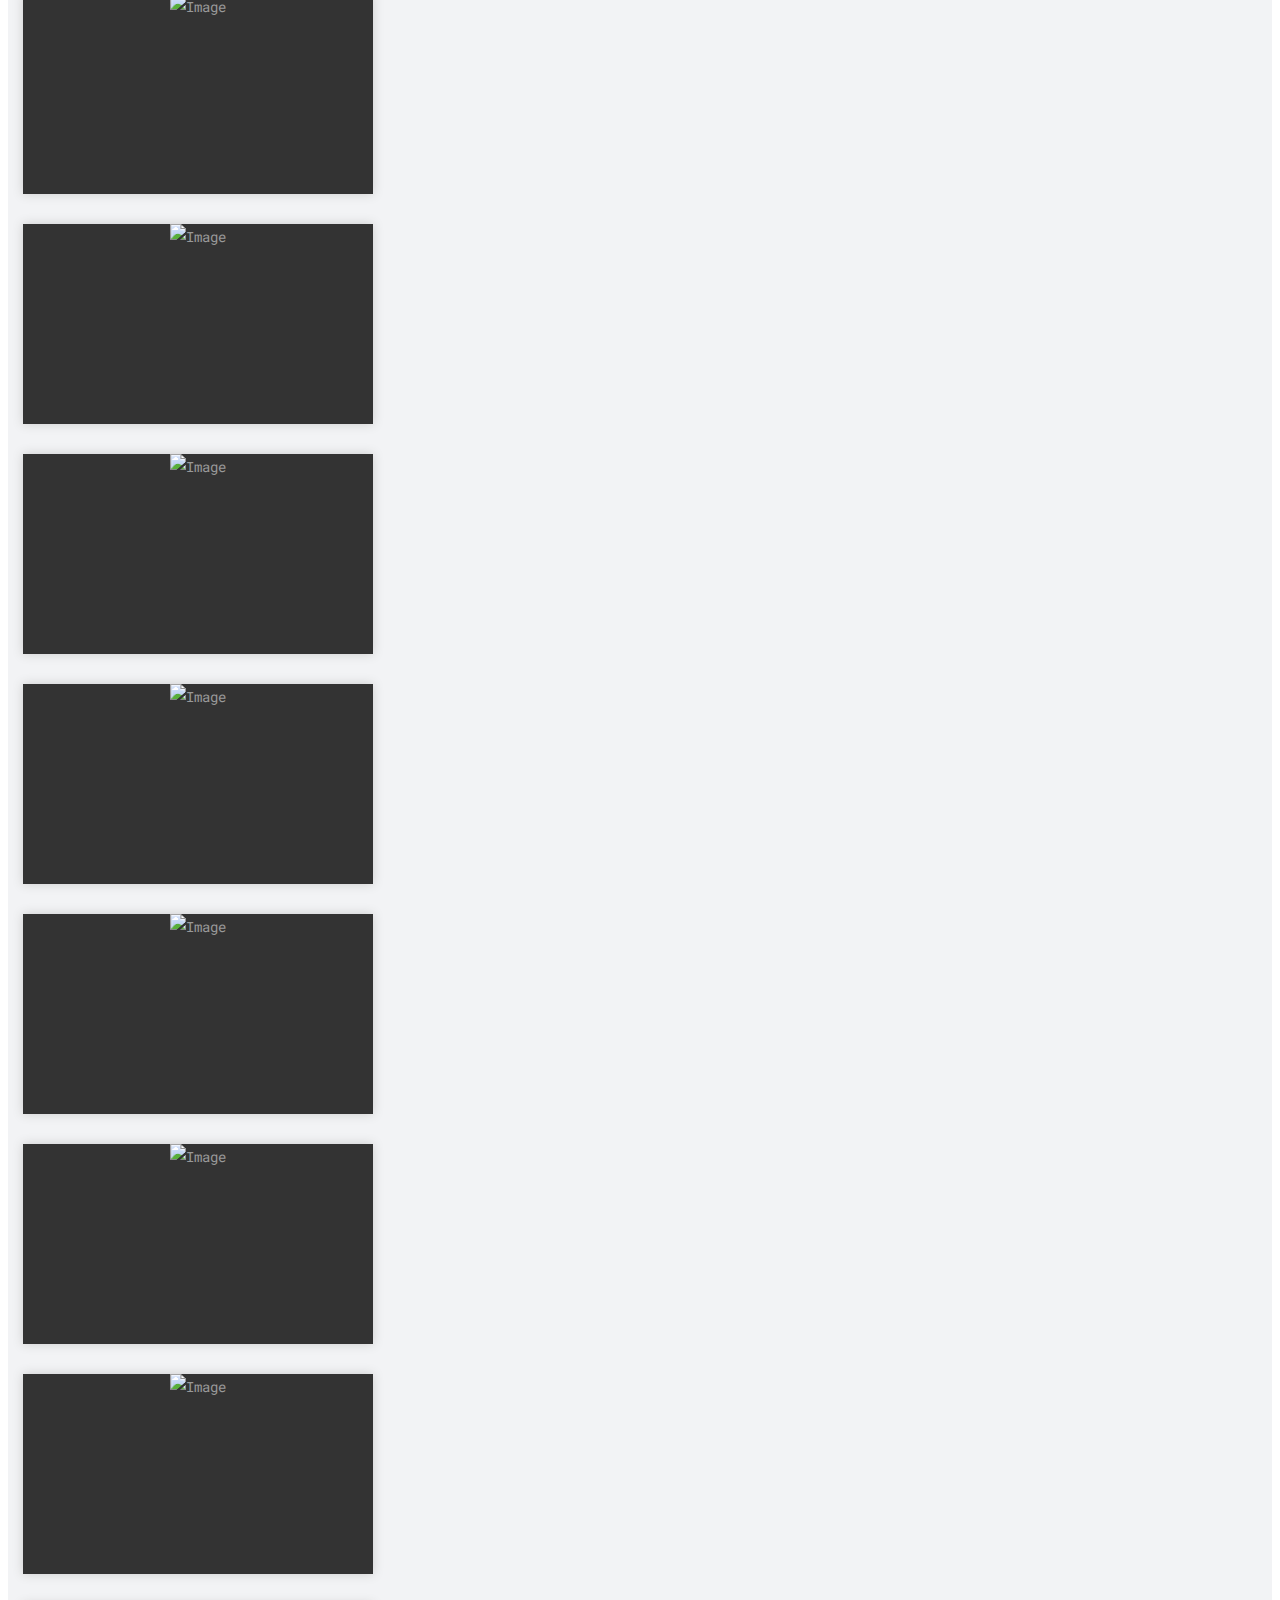
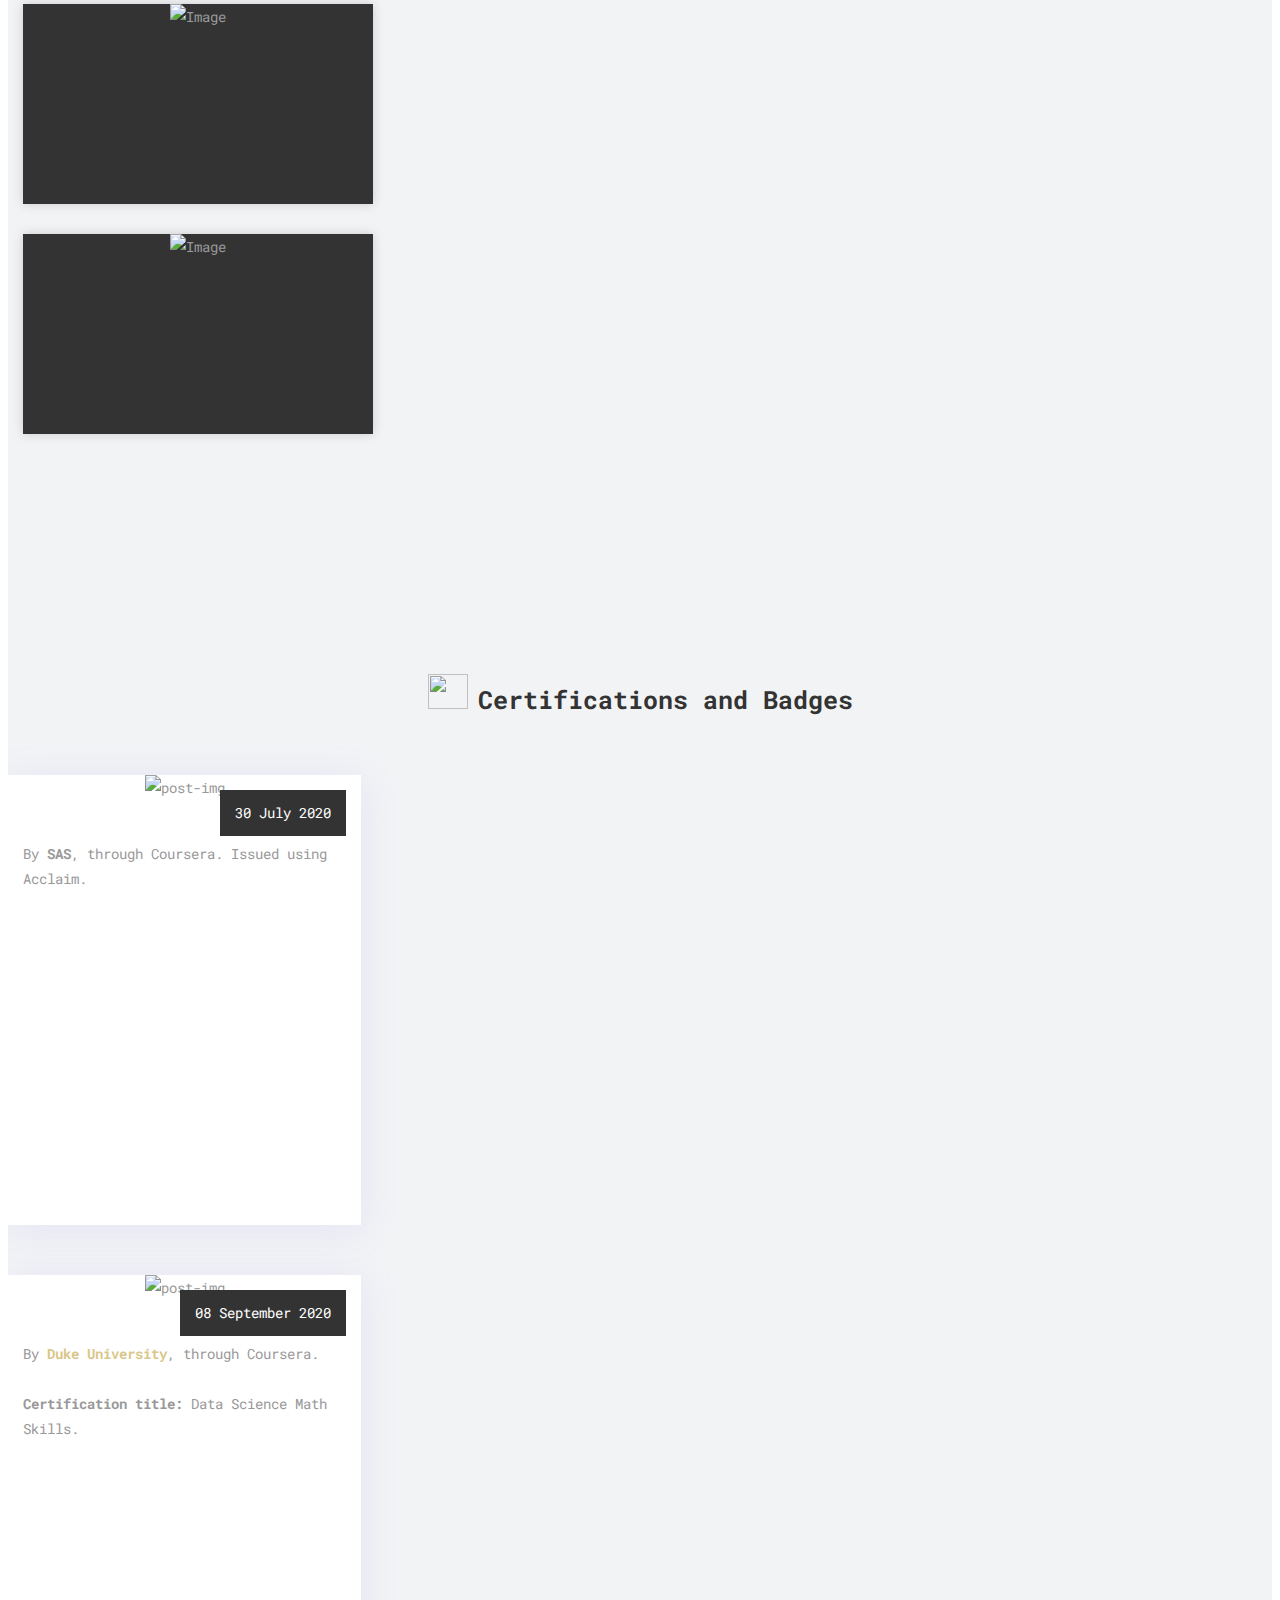
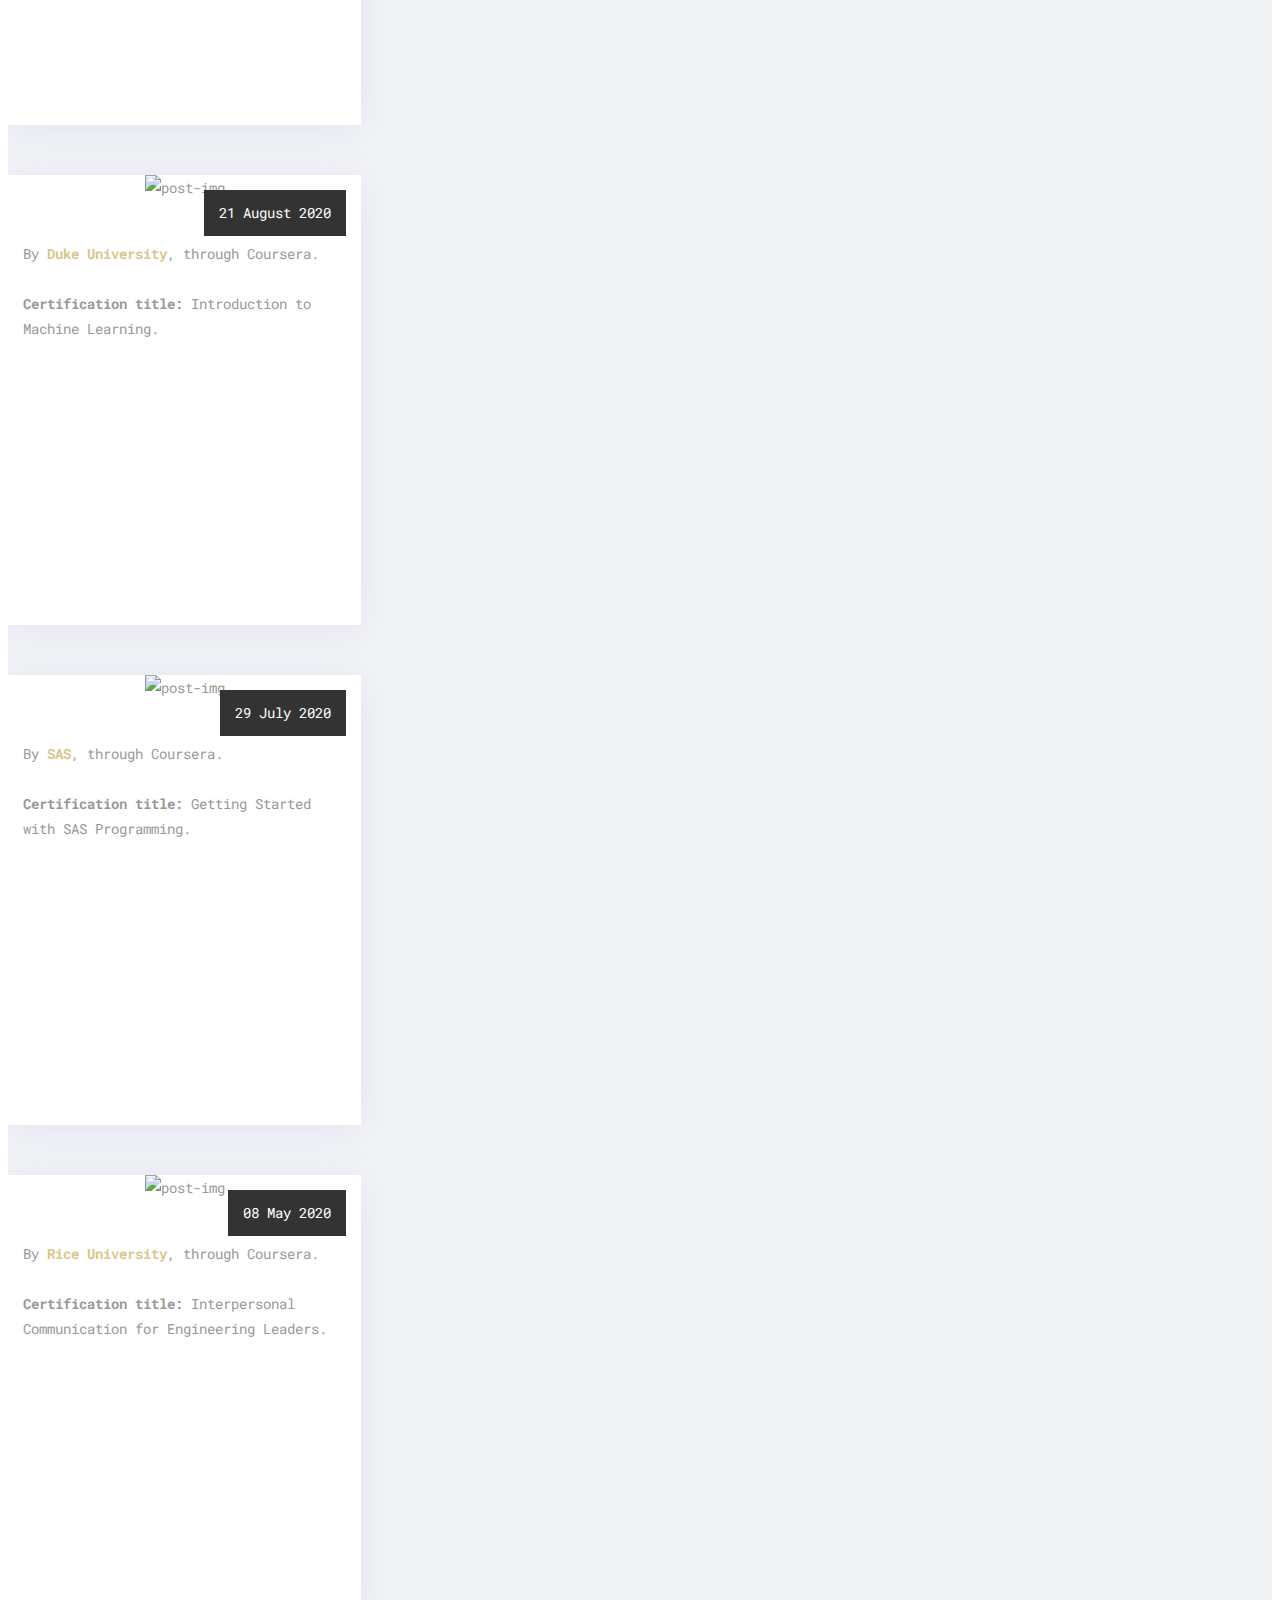
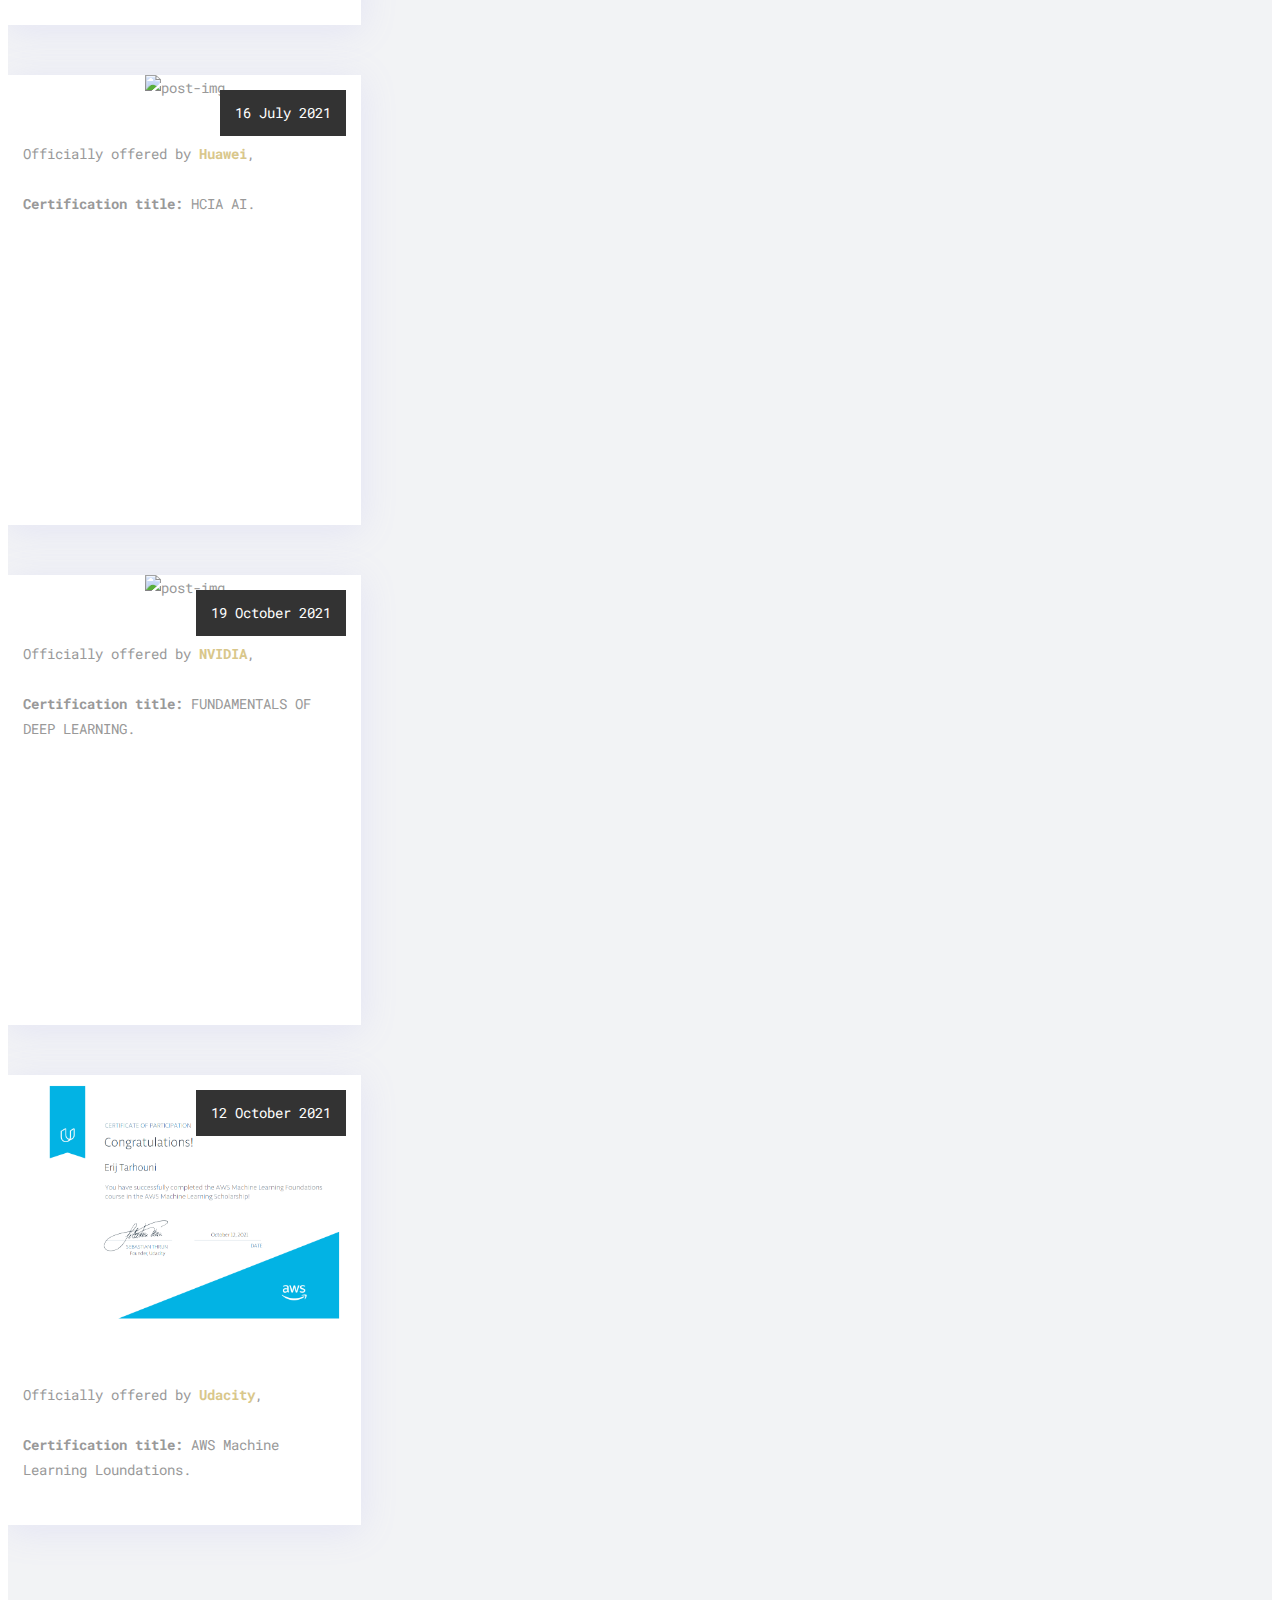
==== commit 022ebc40: "Update_3" ====
--- a/index.html
+++ b/index.html
@@ -170,7 +170,7 @@
 					<!--FOR FACTS MODAL-->
 					<input class="modal-btn" type="checkbox" id="modal-btn" name="modal-btn" />
 					<label for="modal-btn"><img src="images/more.png"
-							style="width: 30px; height:30px; padding-right: 8px;">Know me more</label>
+							style="width: 30px; height:30px; padding-right: 8px;">Bio</label>
 					<div class="modal">
 						<div class="modal-wrap">
 							<img src="uploads/my_pic_2.jpg" alt="">
@@ -185,7 +185,7 @@
 							</p>
 
 
-							<center><a href="uploads/CV_Erij_English_v2.pdf" download class="sim-btn btn-hover-new"
+							<center><a href="uploads/CV_Erij_English.pdf" download class="sim-btn btn-hover-new"
 									data-text="Download CV" target="_blank"><span>Download CV</span></a></center>
 						</div>
 					</div>
@@ -986,6 +986,25 @@
 							<p>Officially offered by <strong
 									style="color: #d9c78b;">NVIDIA</strong>,<br><br><strong>Certification
 									title:</strong> FUNDAMENTALS OF DEEP LEARNING.</p>
+						</div>
+					</div>
+				</div>
+
+				<div class="col-md-4 col-sm-6 col-lg-4">
+					<div class="post-box">
+						<div class="post-thumb">
+							<img src="images/Certifications/certif7.PNG" class="img-fluid" alt="post-img" />
+							<div class="date">
+								<span>12</span>
+								<span>October</span>
+								<span>2021</span>
+							</div>
+						</div>
+						<div class="post-info">
+
+							<p>Officially offered by <strong
+									style="color: #d9c78b;">Udacity</strong>,<br><br><strong>Certification
+									title:</strong> AWS Machine Learning Loundations.</p>
 						</div>
 					</div>
 				</div>
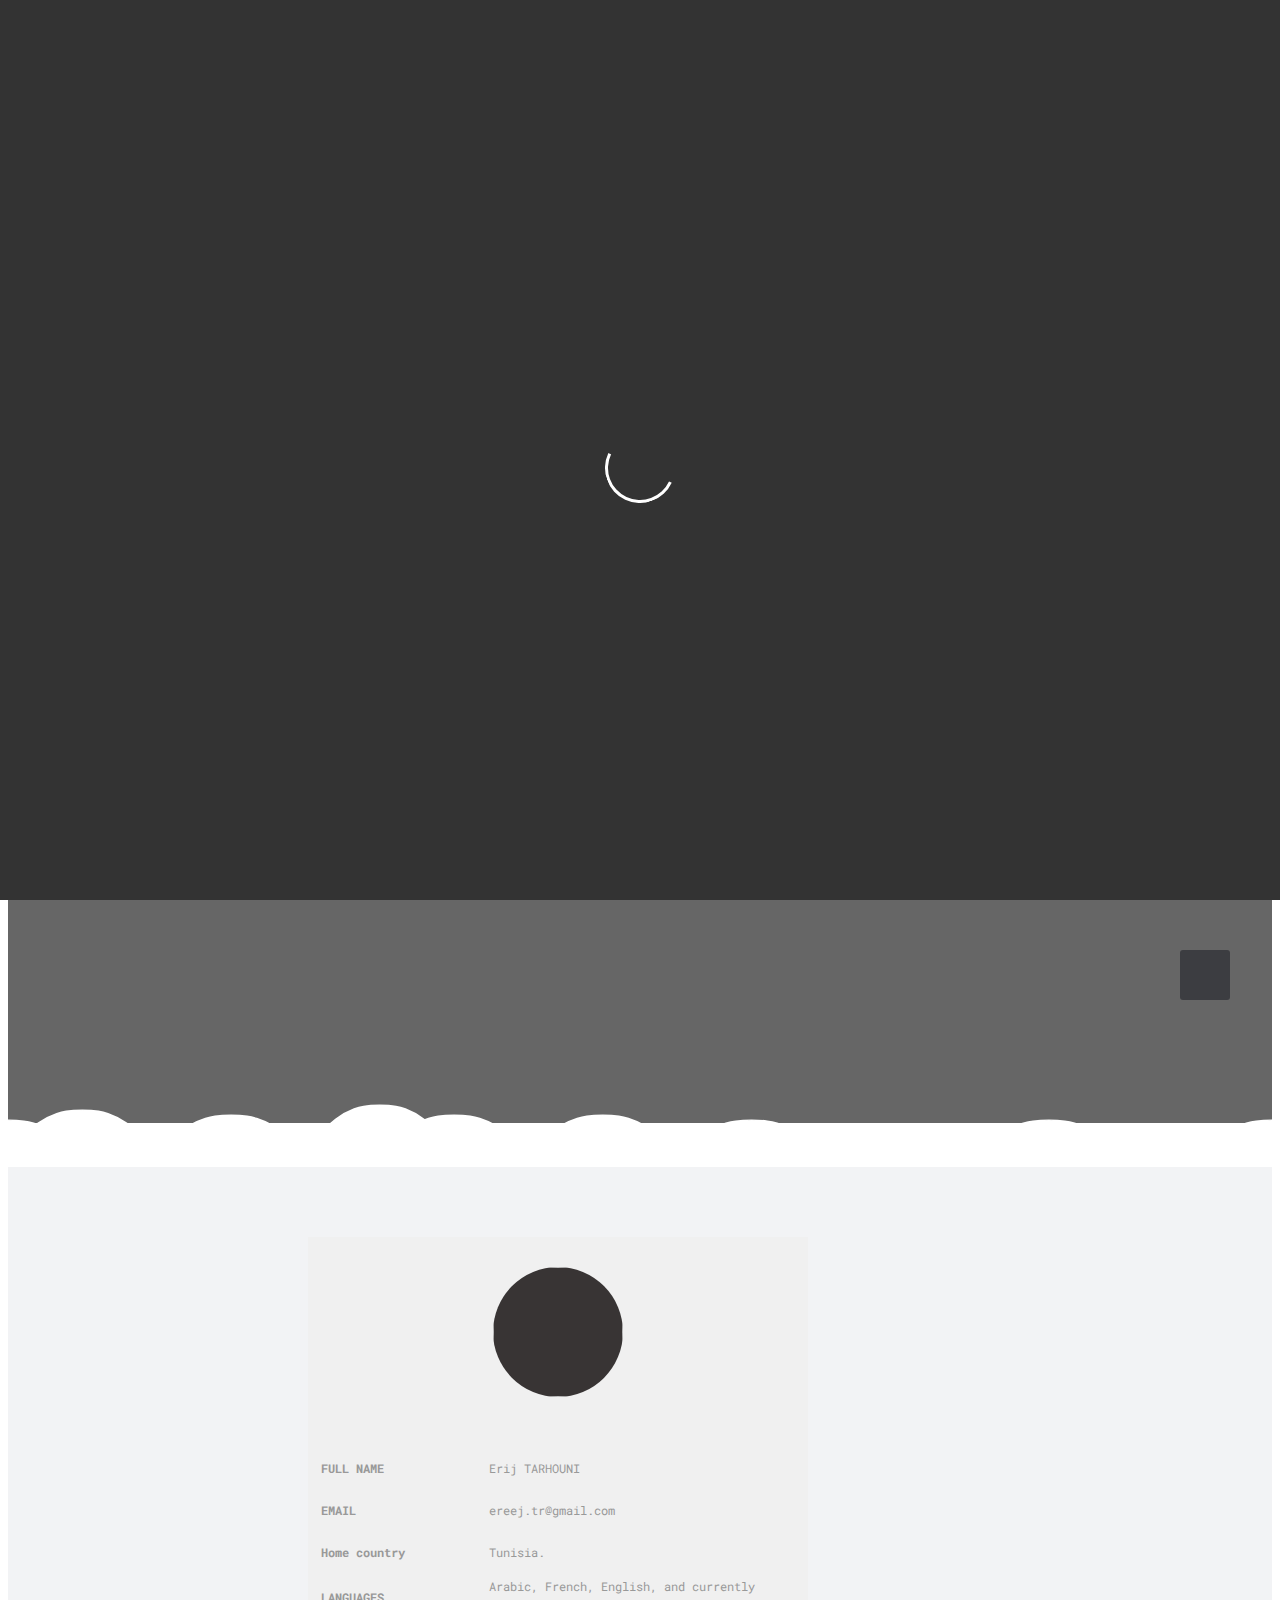
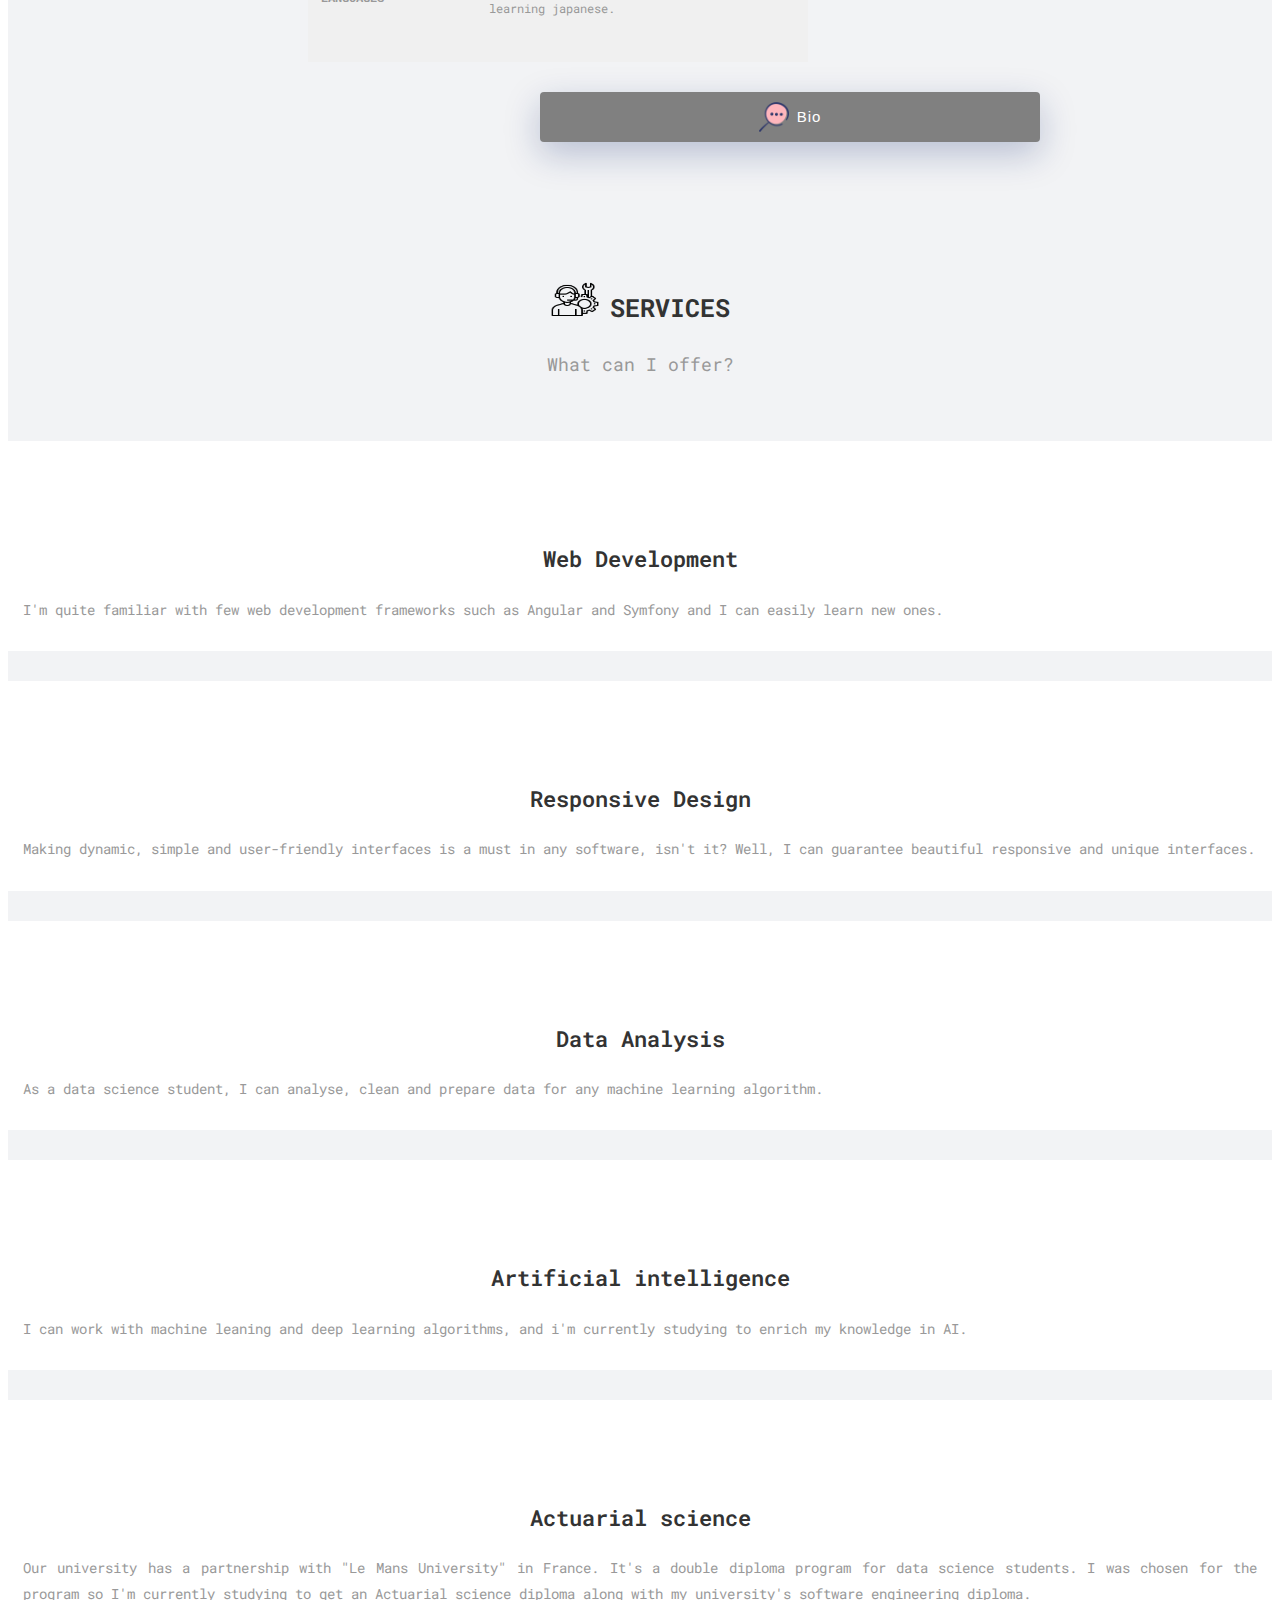
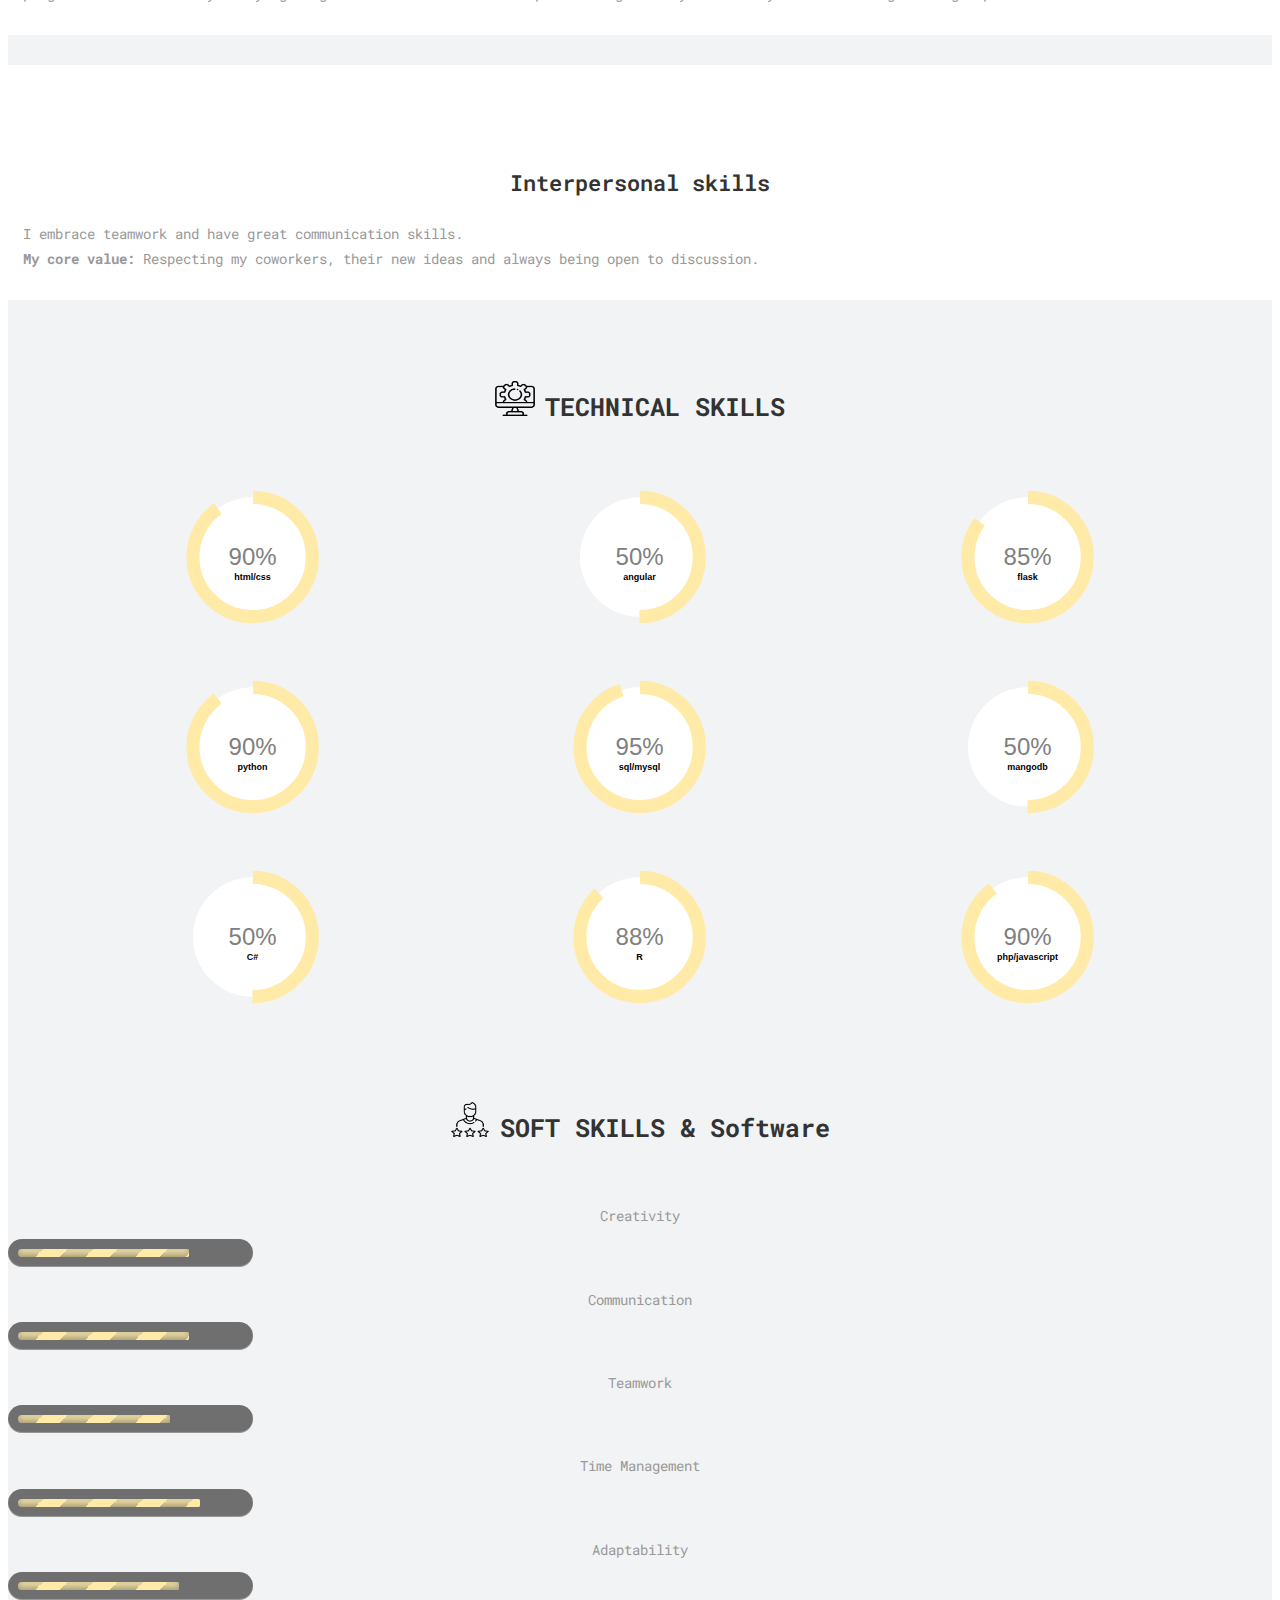
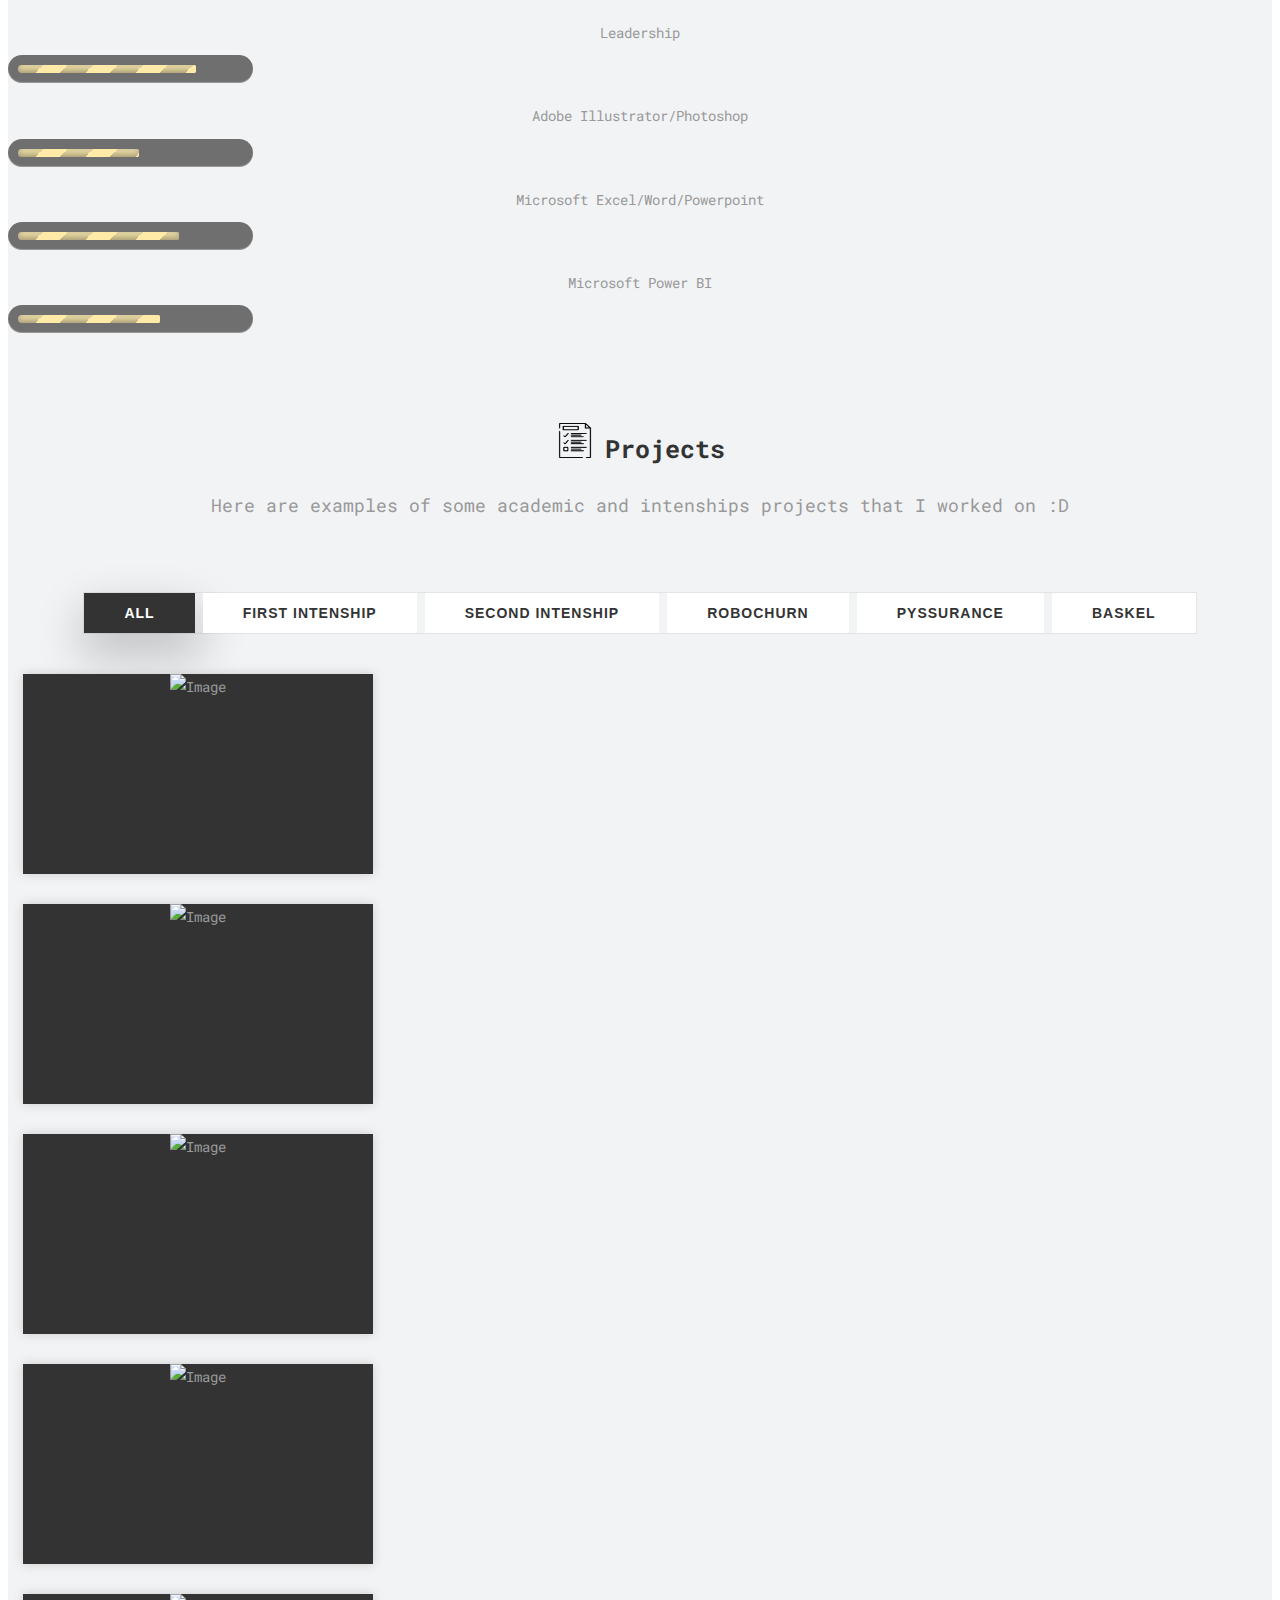
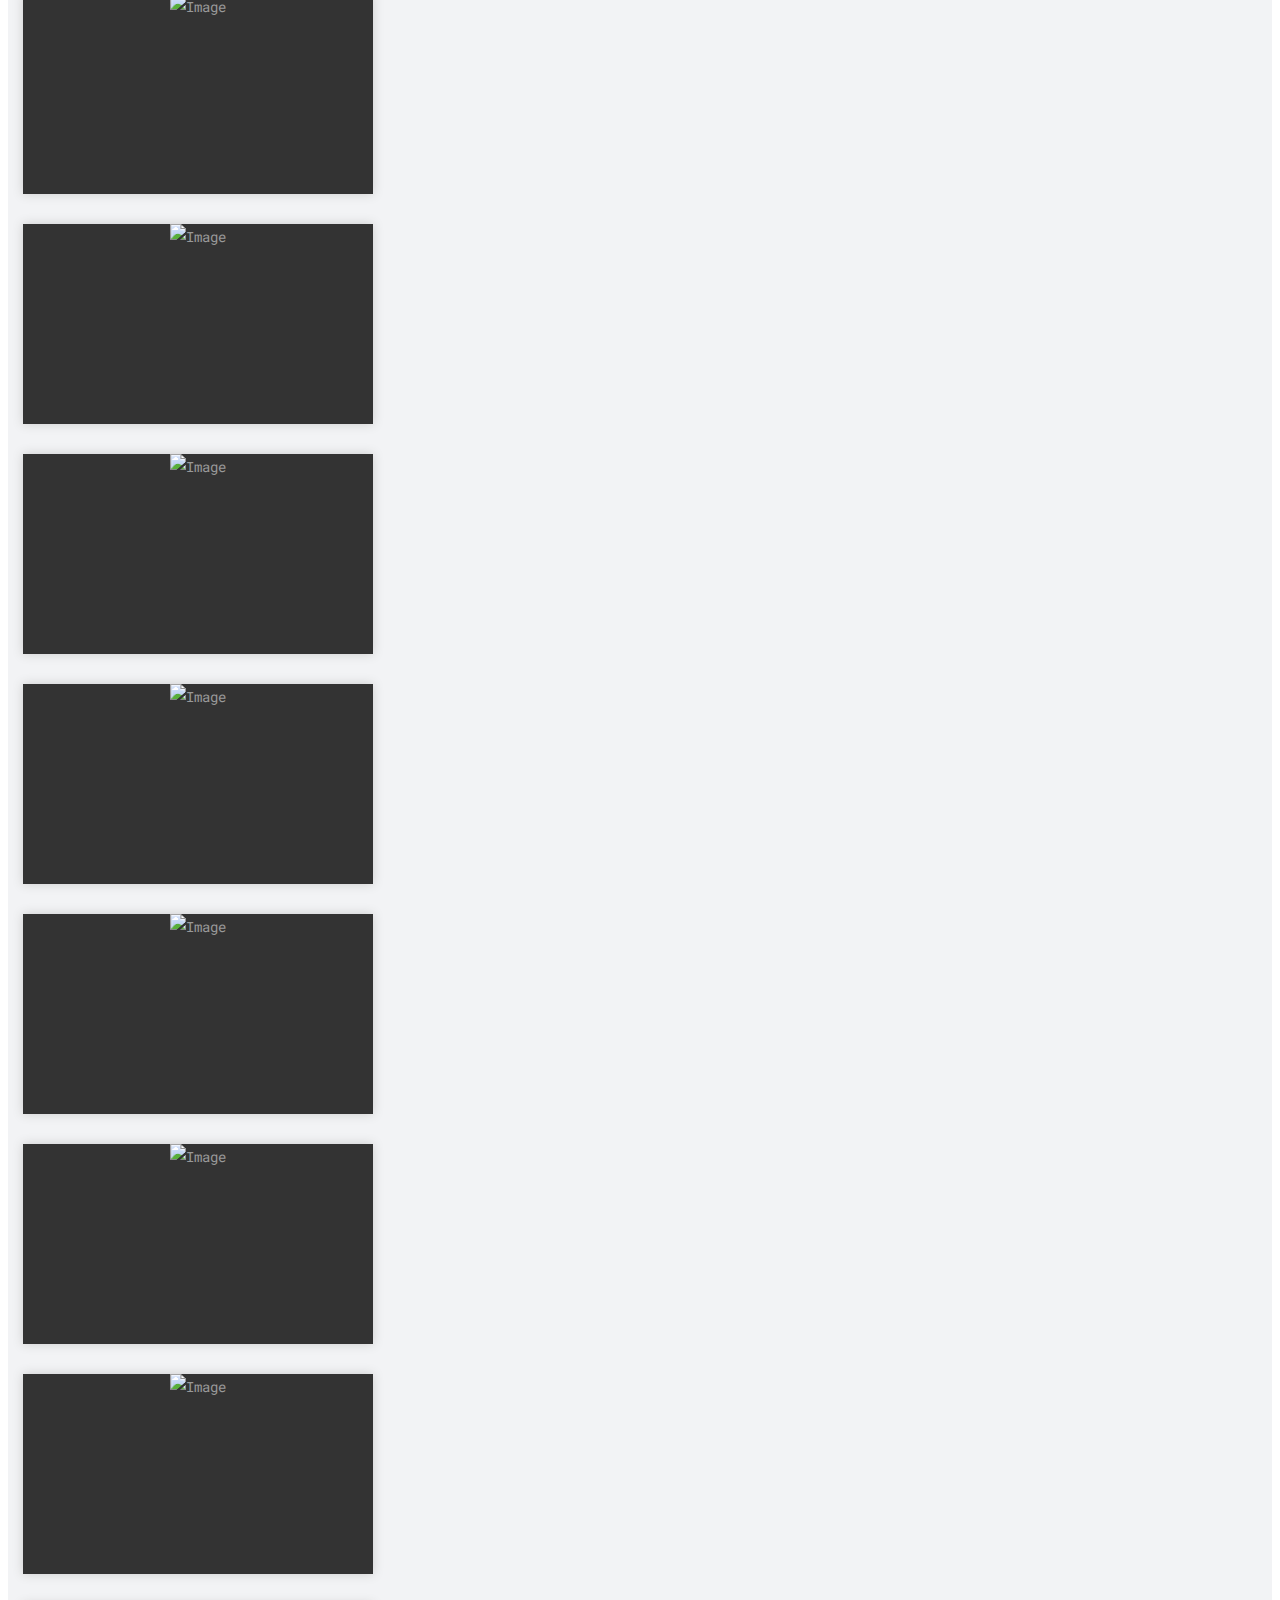
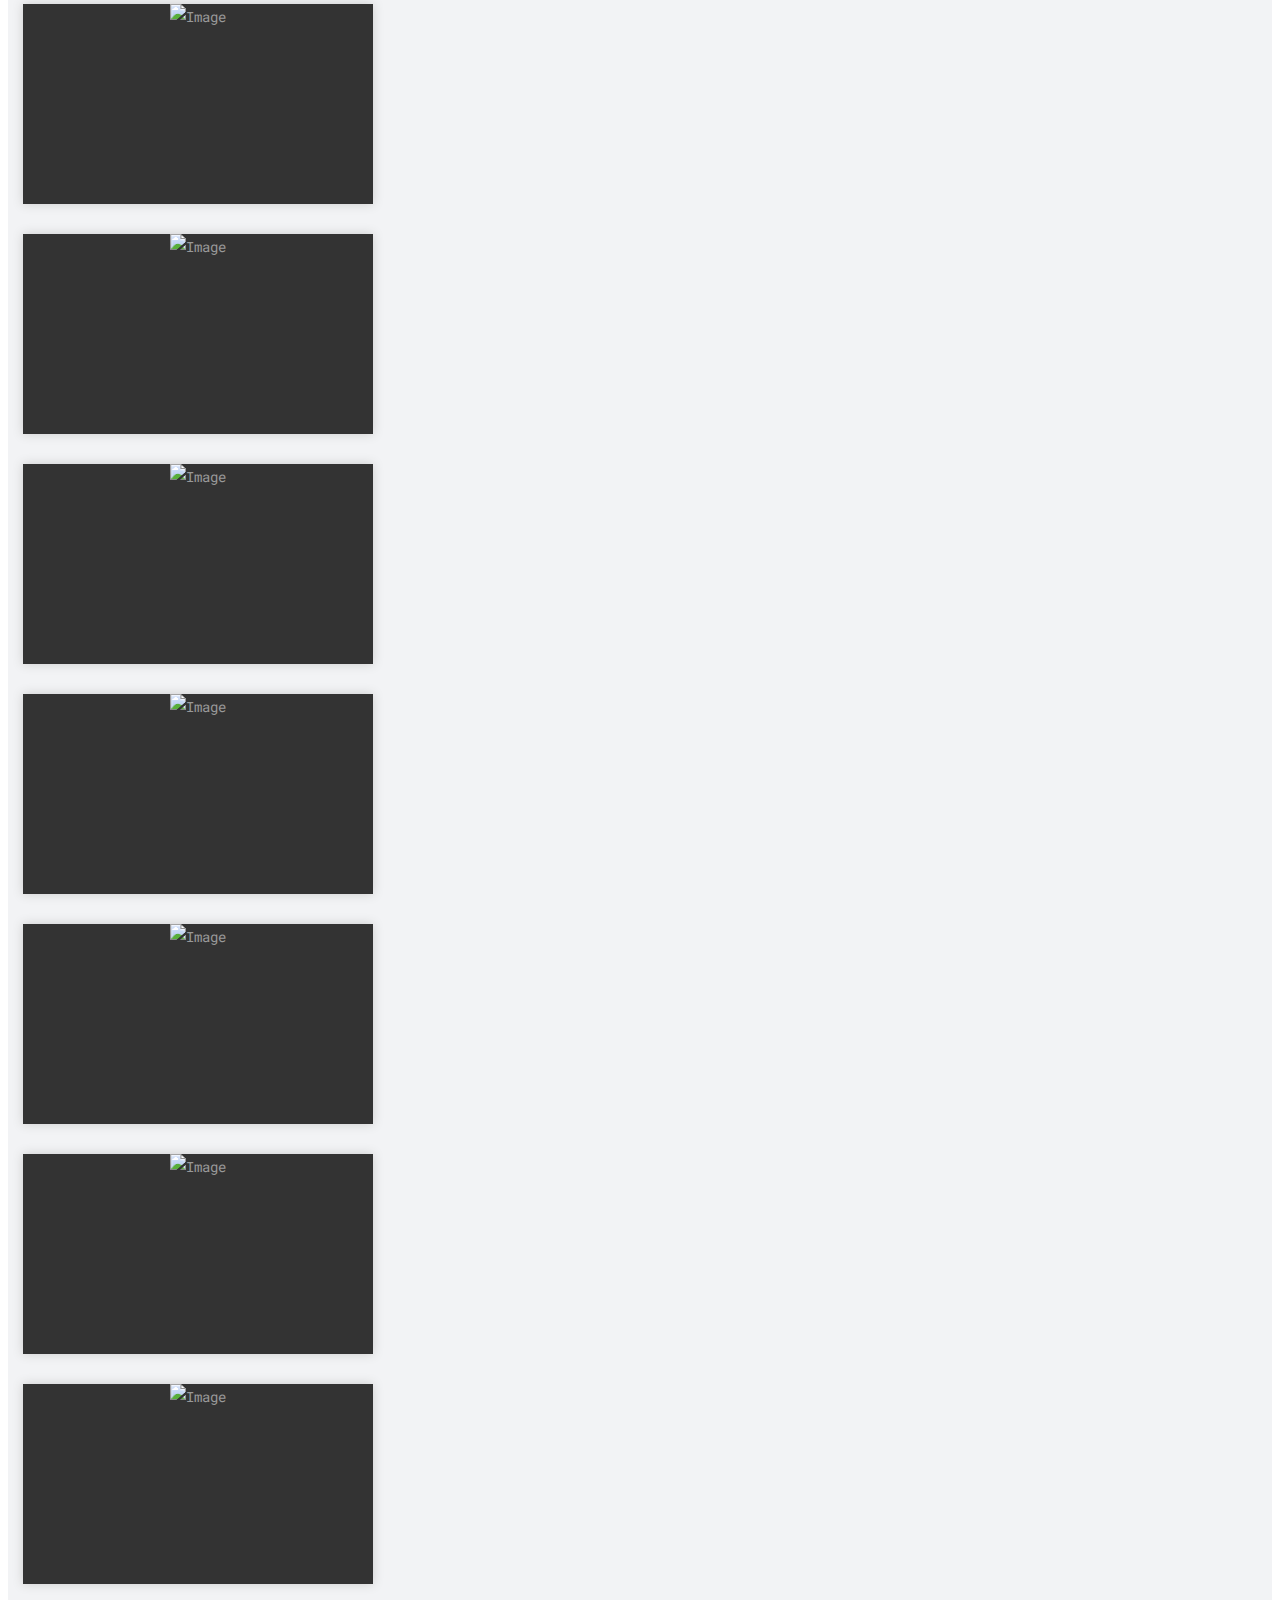
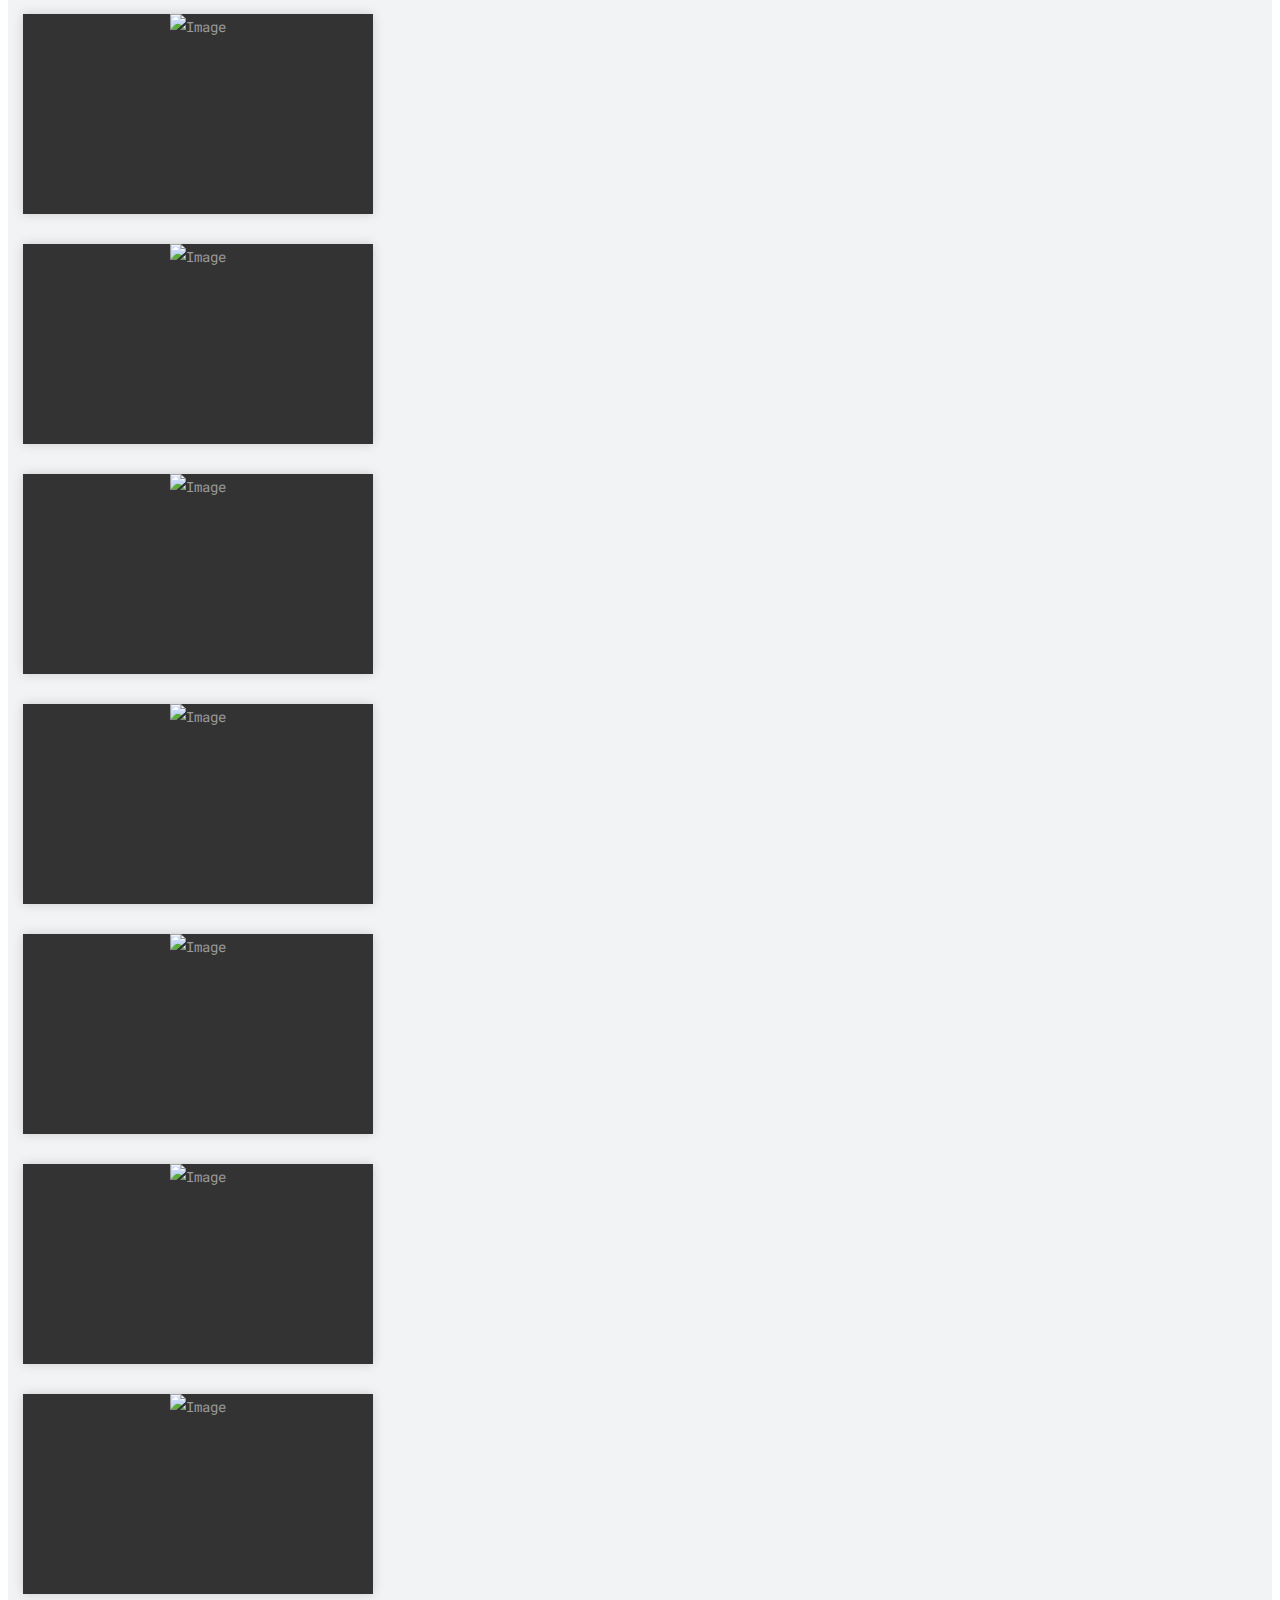
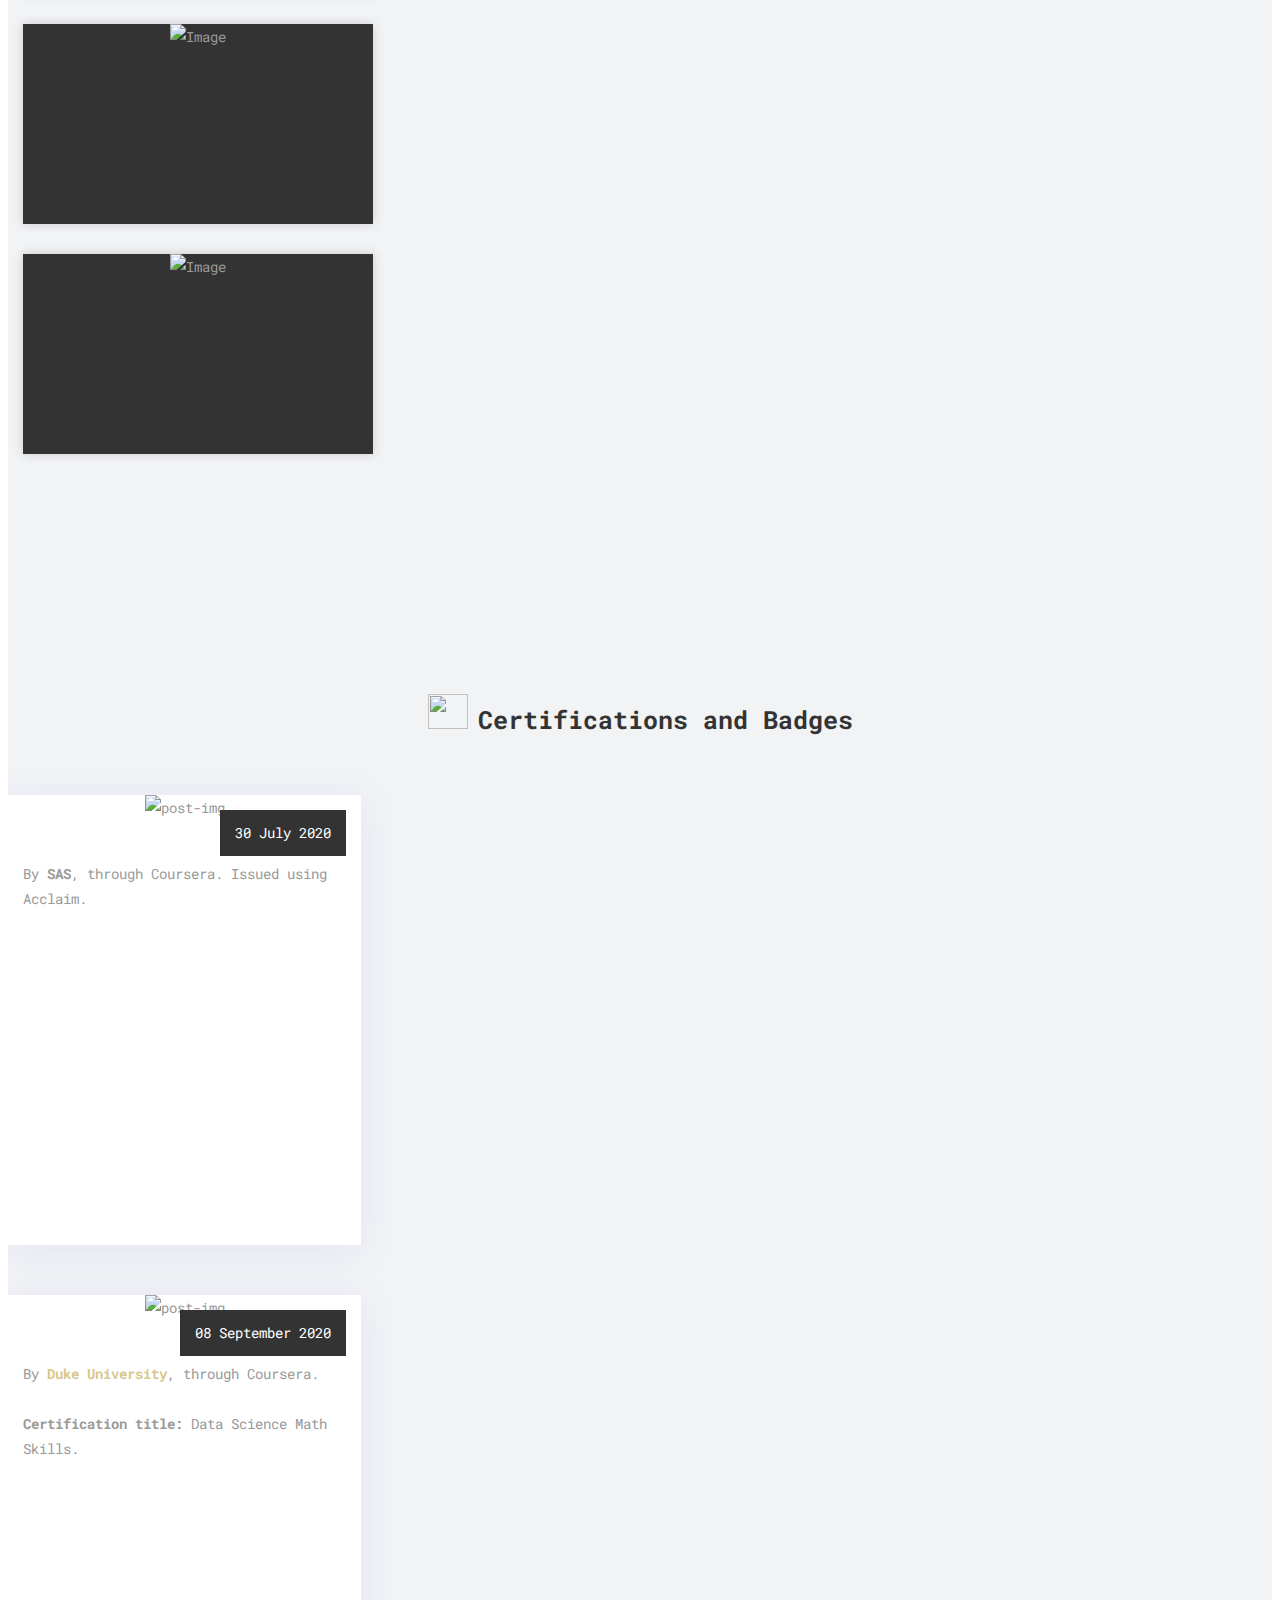
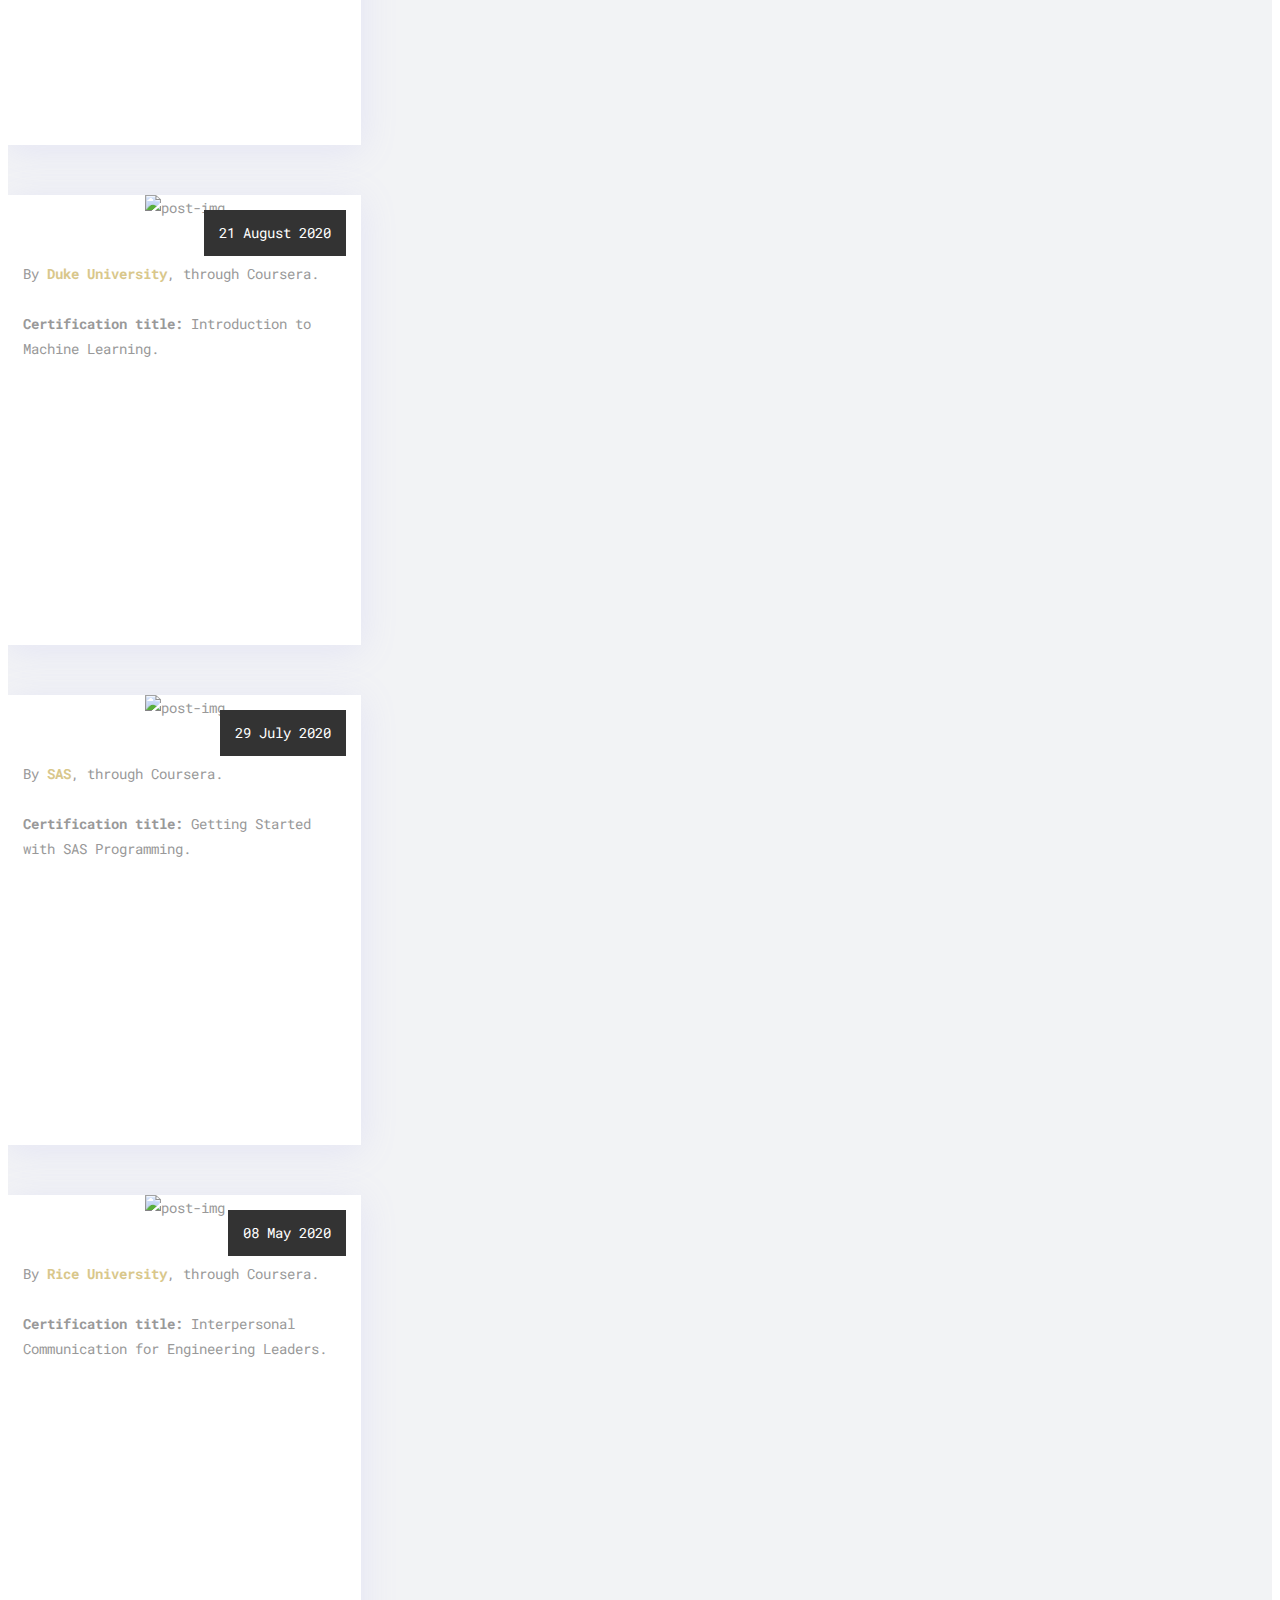
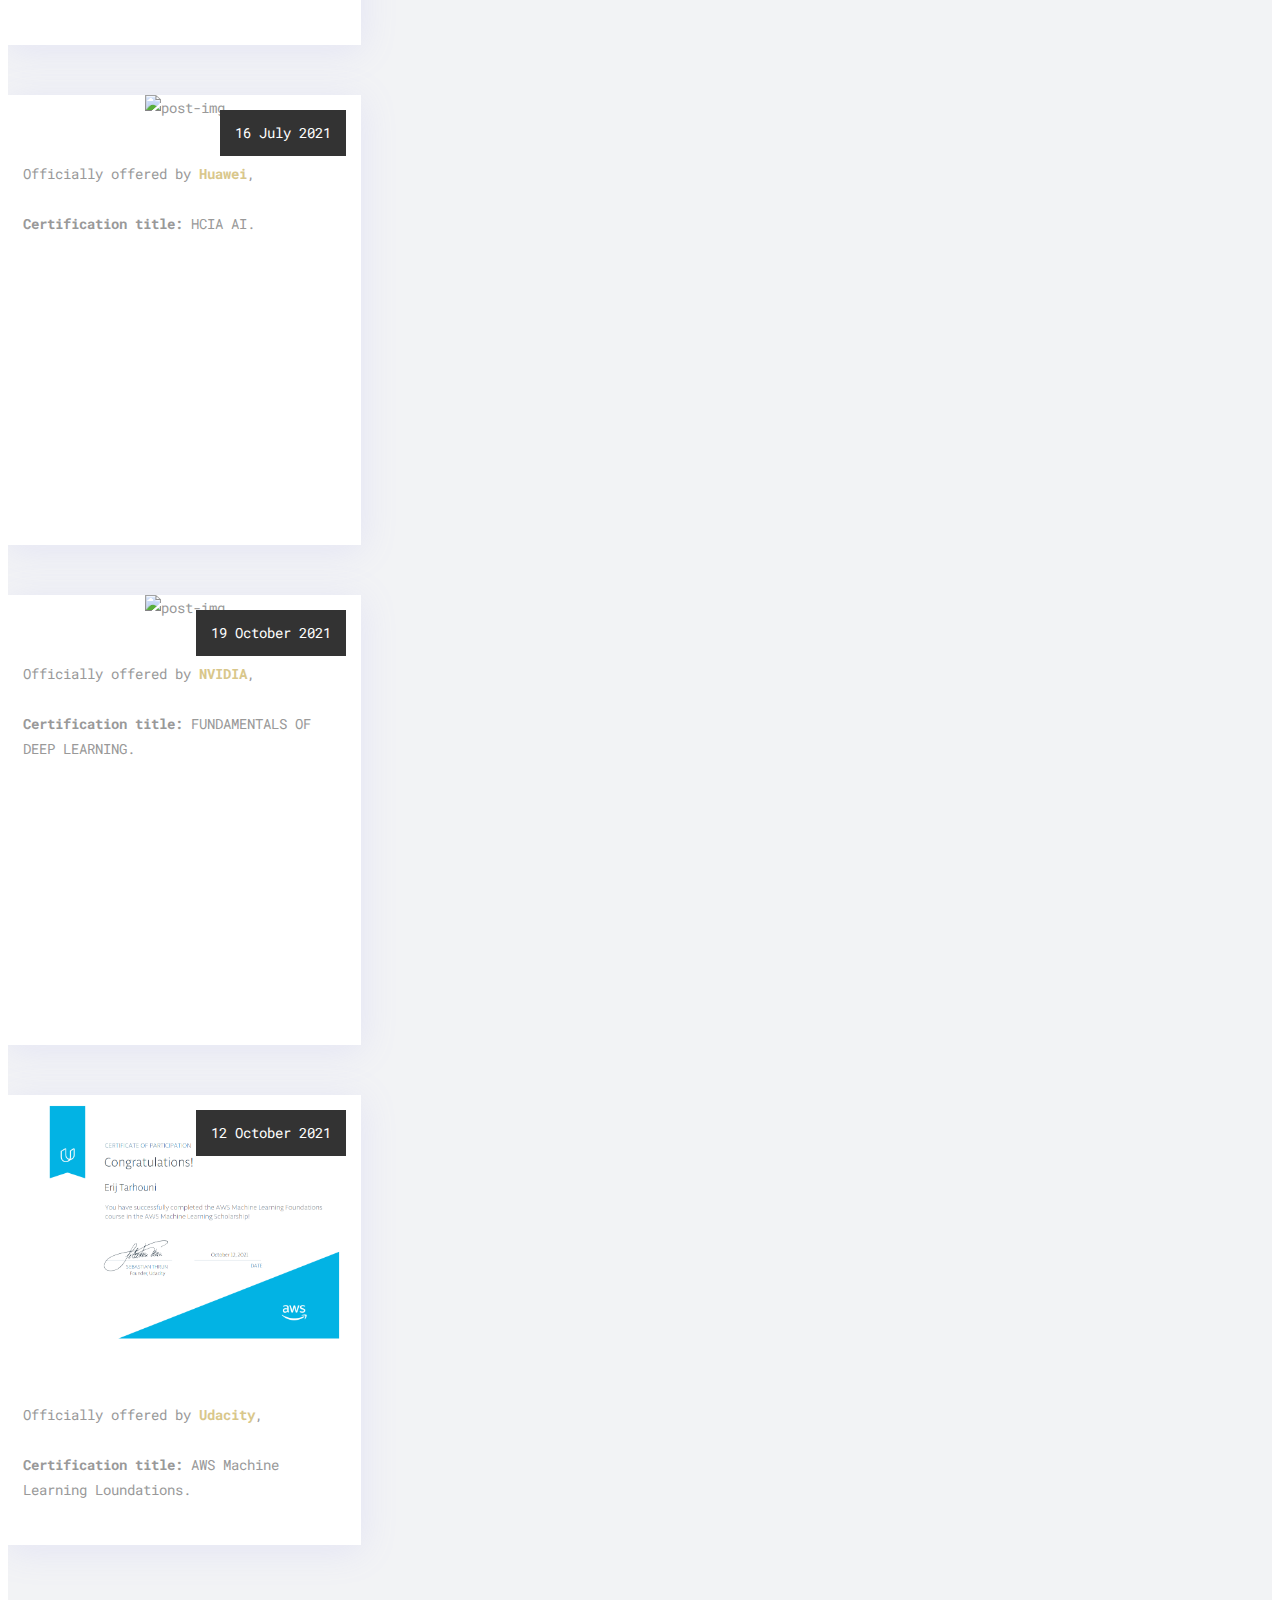
==== commit 47a061a6: "up" ====
--- a/index.html
+++ b/index.html
@@ -52,7 +52,7 @@
 	<nav class="navbar navbar-expand-lg navbar-dark fixed-top" id="mainNav">
 		<div class="container">
 			<a class="navbar-brand js-scroll-trigger" href="#page-top">
-				<img class="img-fluid" src="uploads/logo-01.png" style="width: 60px; height: 60px;" alt="" />
+				<img class="img-fluid" src="uploads/logo-02.png" style="width: 80px; height: 80px;" alt="" />
 				<span style="font-size: 15px;">ERIFOLIO.</span>
 			</a>
 			<button class="navbar-toggler navbar-toggler-right" type="button" data-toggle="collapse"
@@ -132,7 +132,7 @@
 				<div class="col-12 col-sm-6 col-md-4 col-lg-3">
 					<div class="our-team">
 						<div class="picture">
-							<img class="img-fluid" src="uploads/logo-01.png" style="width: 130px; height: 130px;">
+							<img class="img-fluid" src="uploads/logo-02.png" style="width: 130px; height: 130px;">
 						</div>
 						<div class="team-content">
 							<table class="info-table">
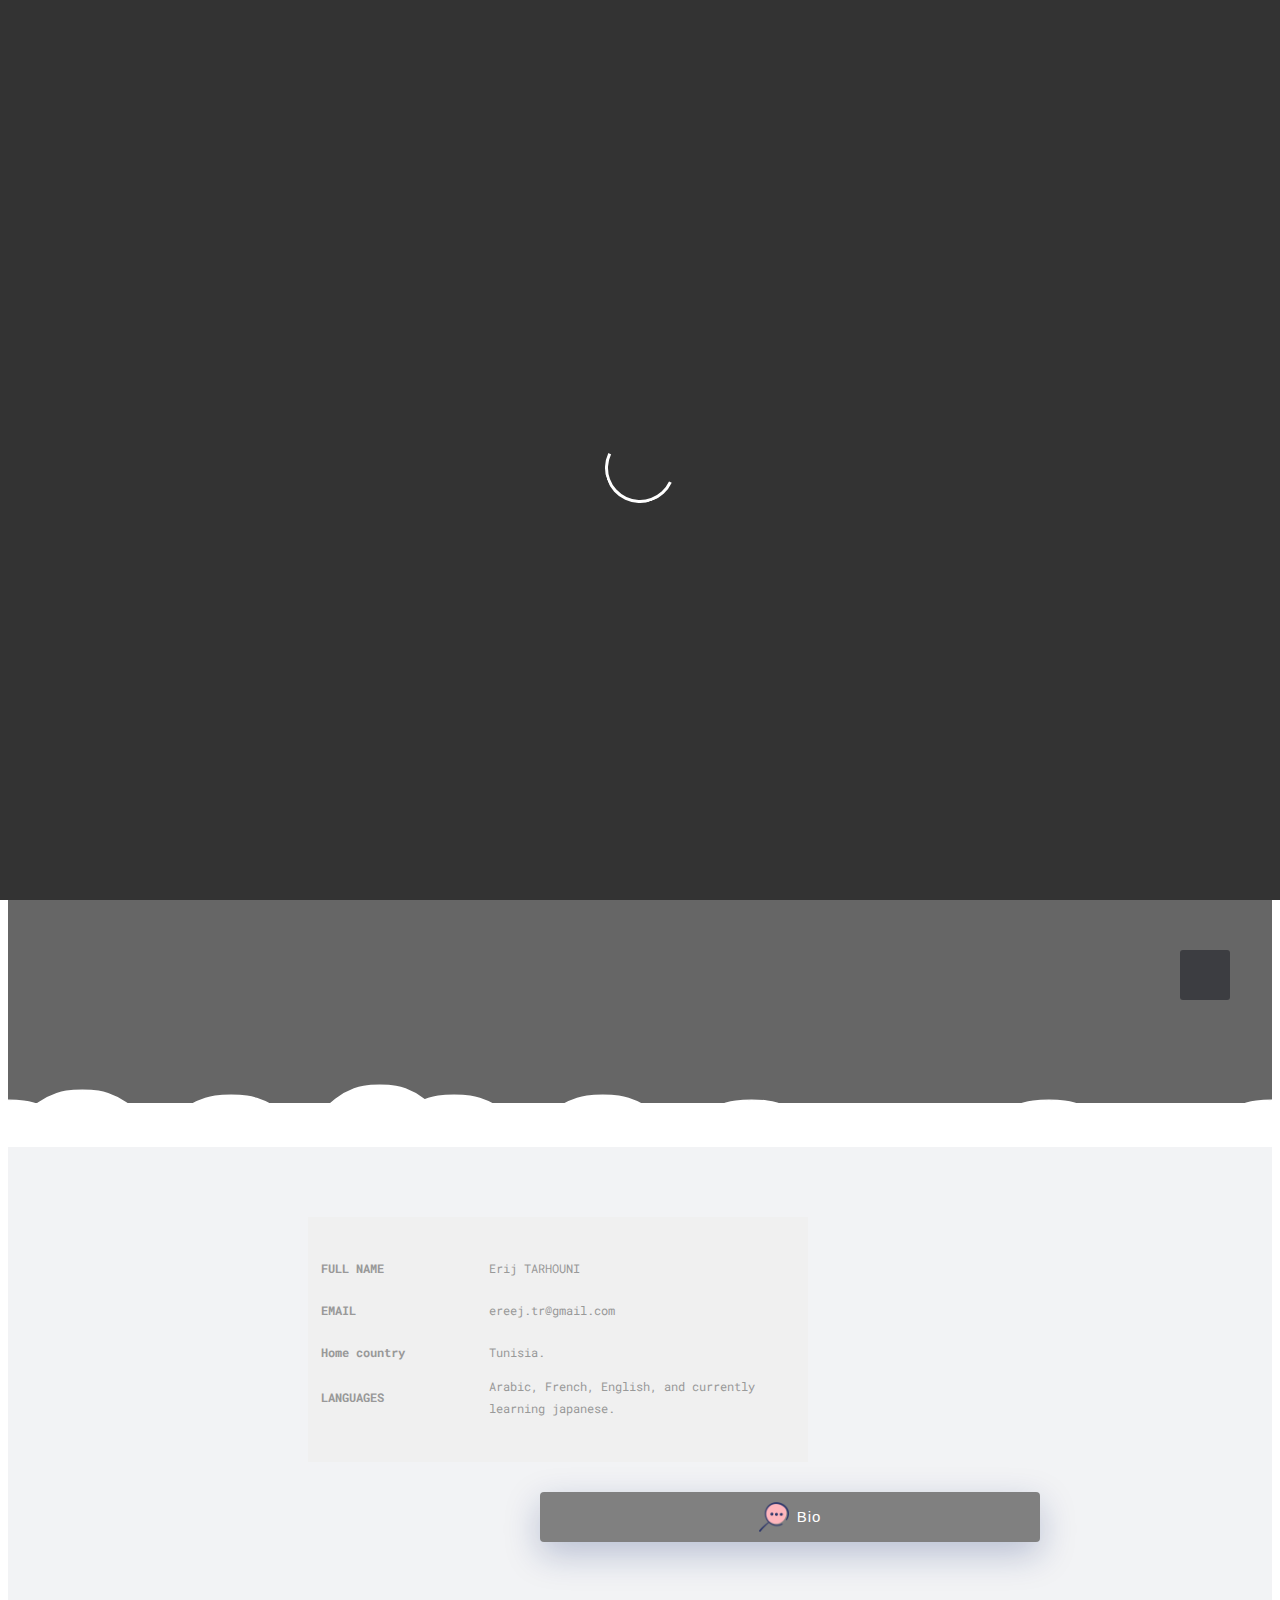
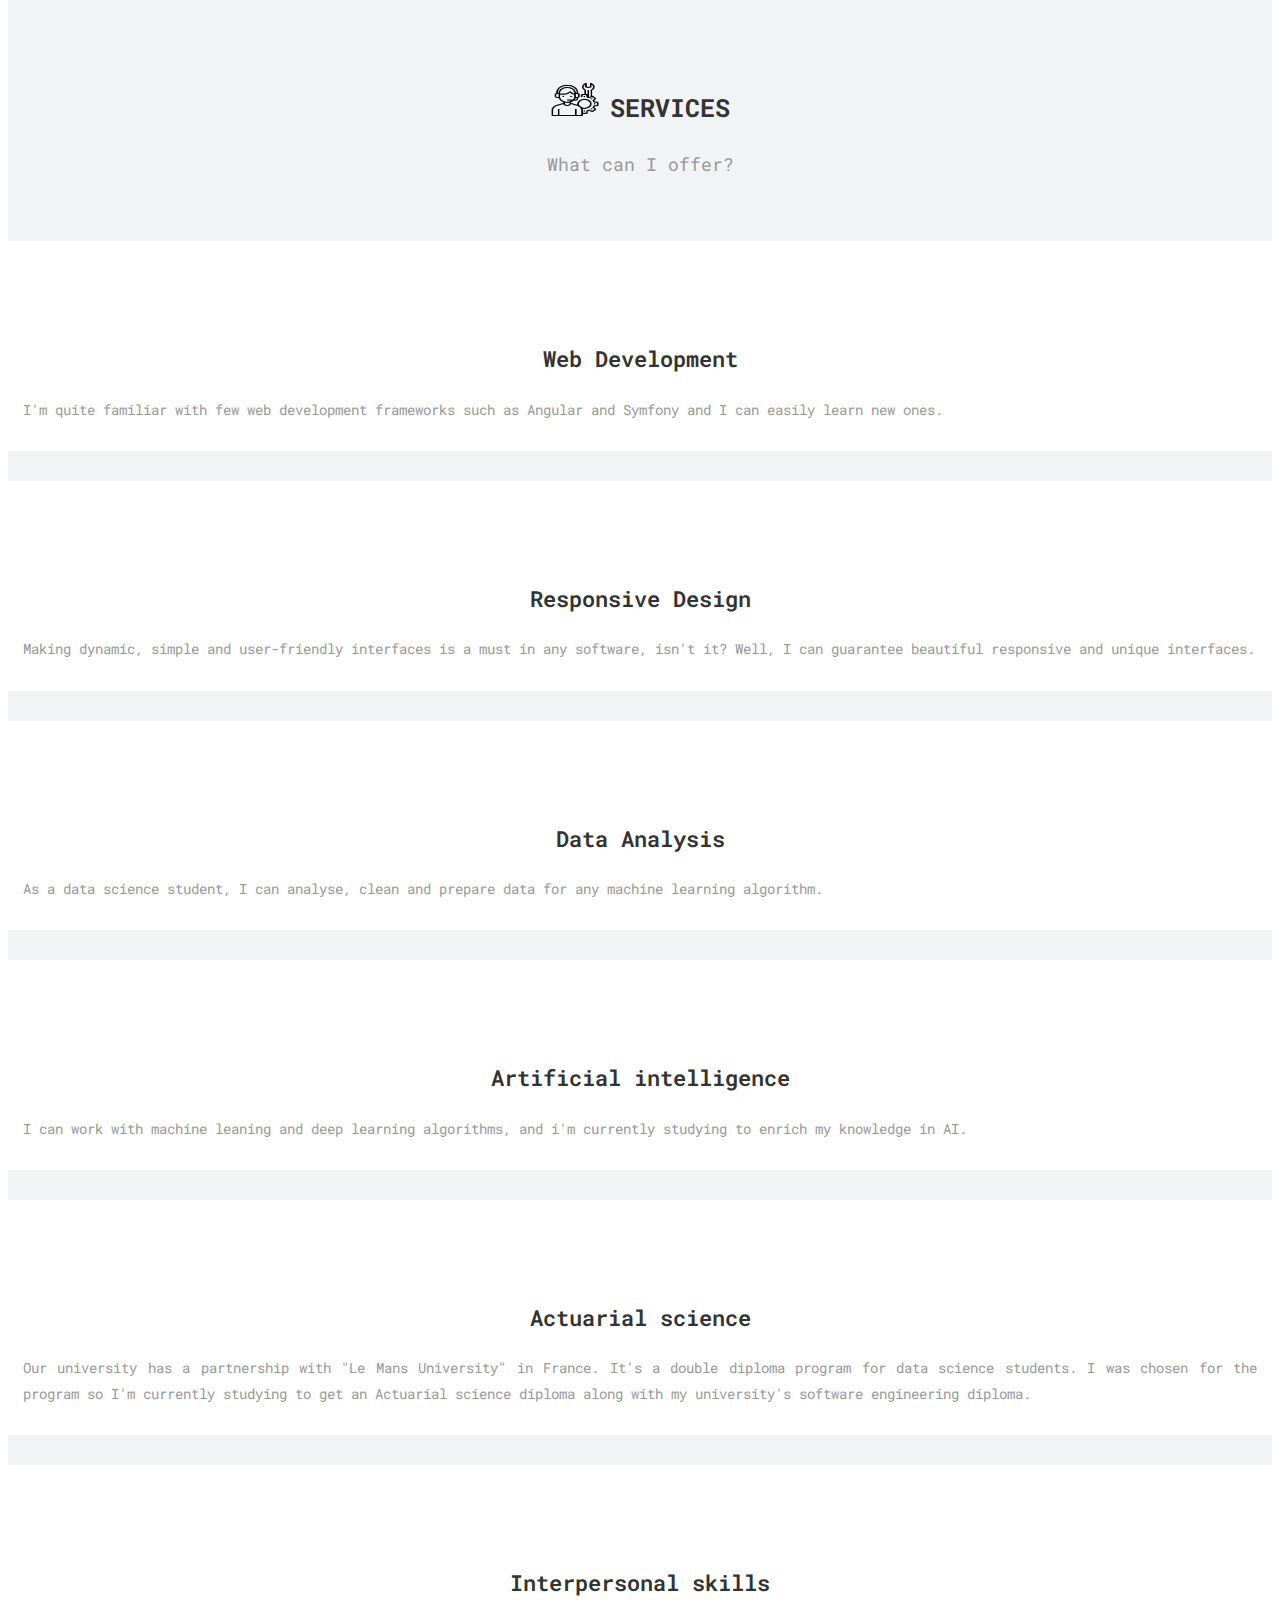
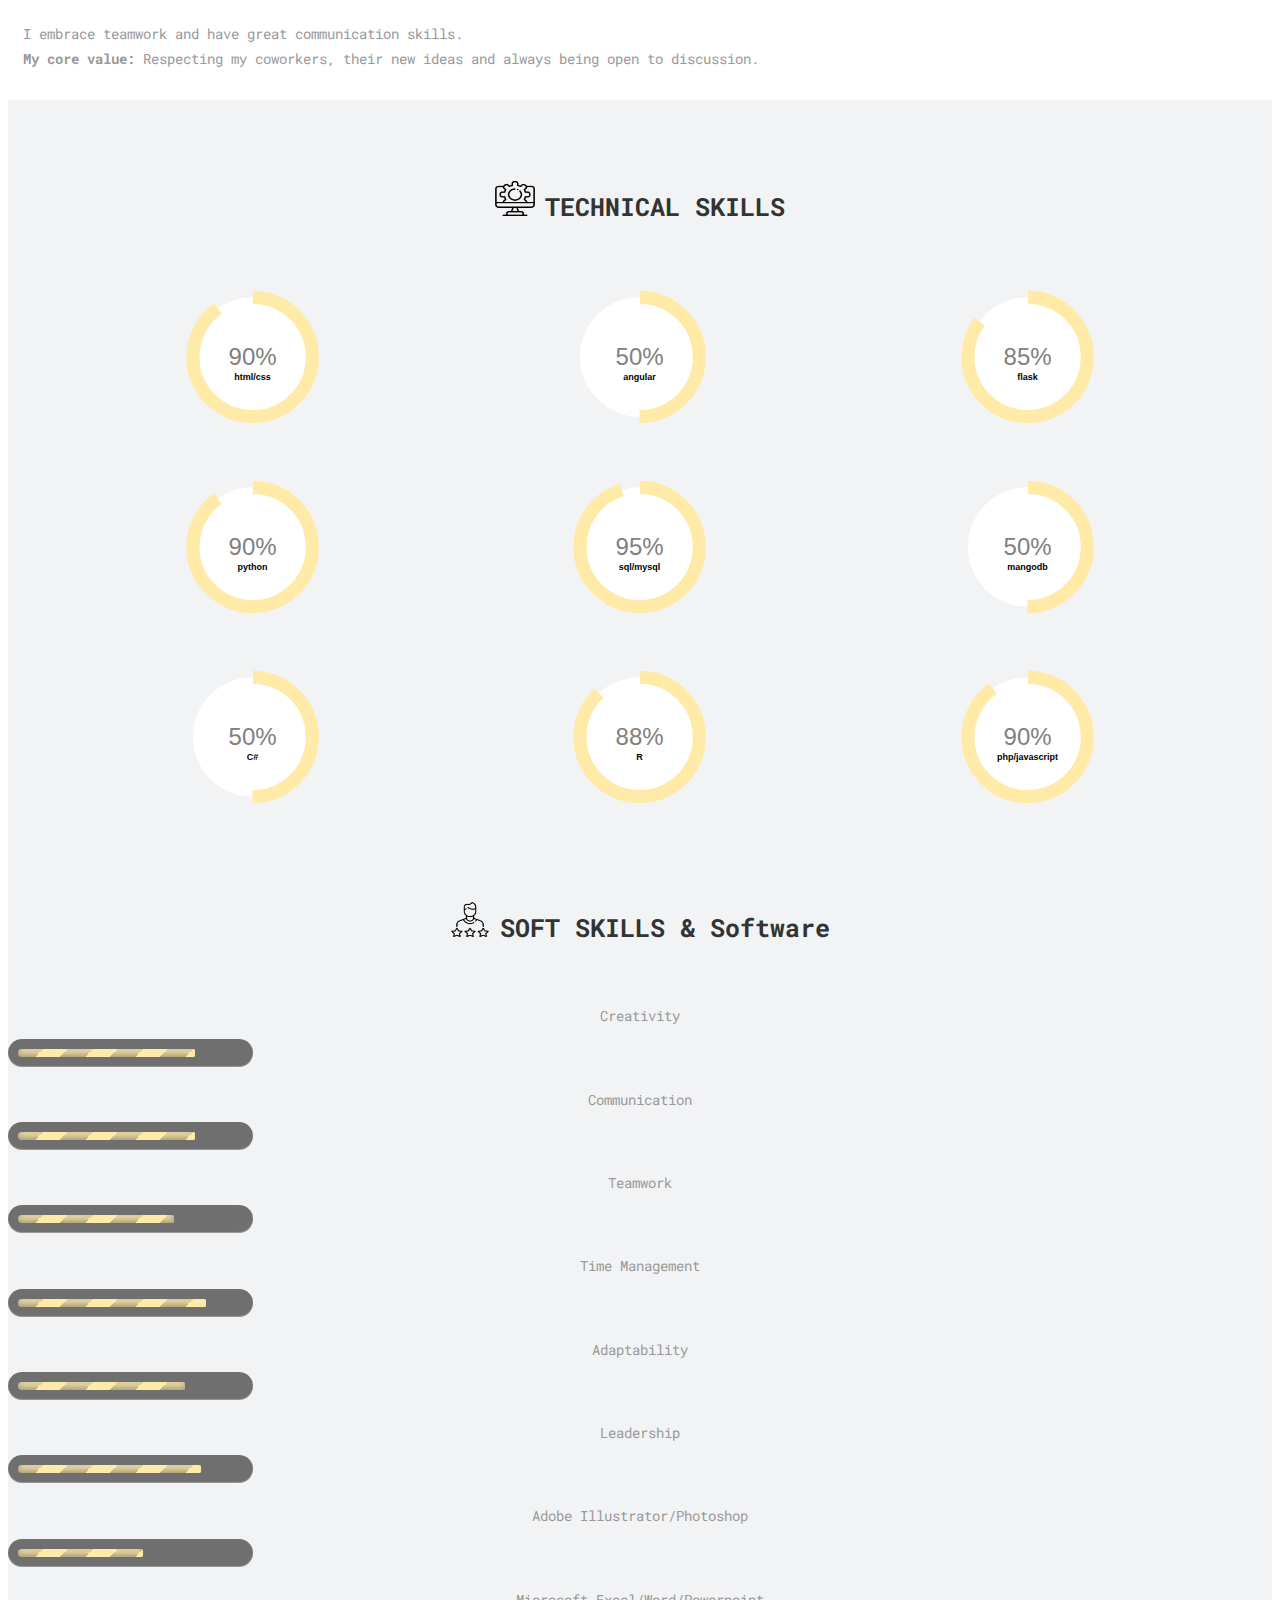
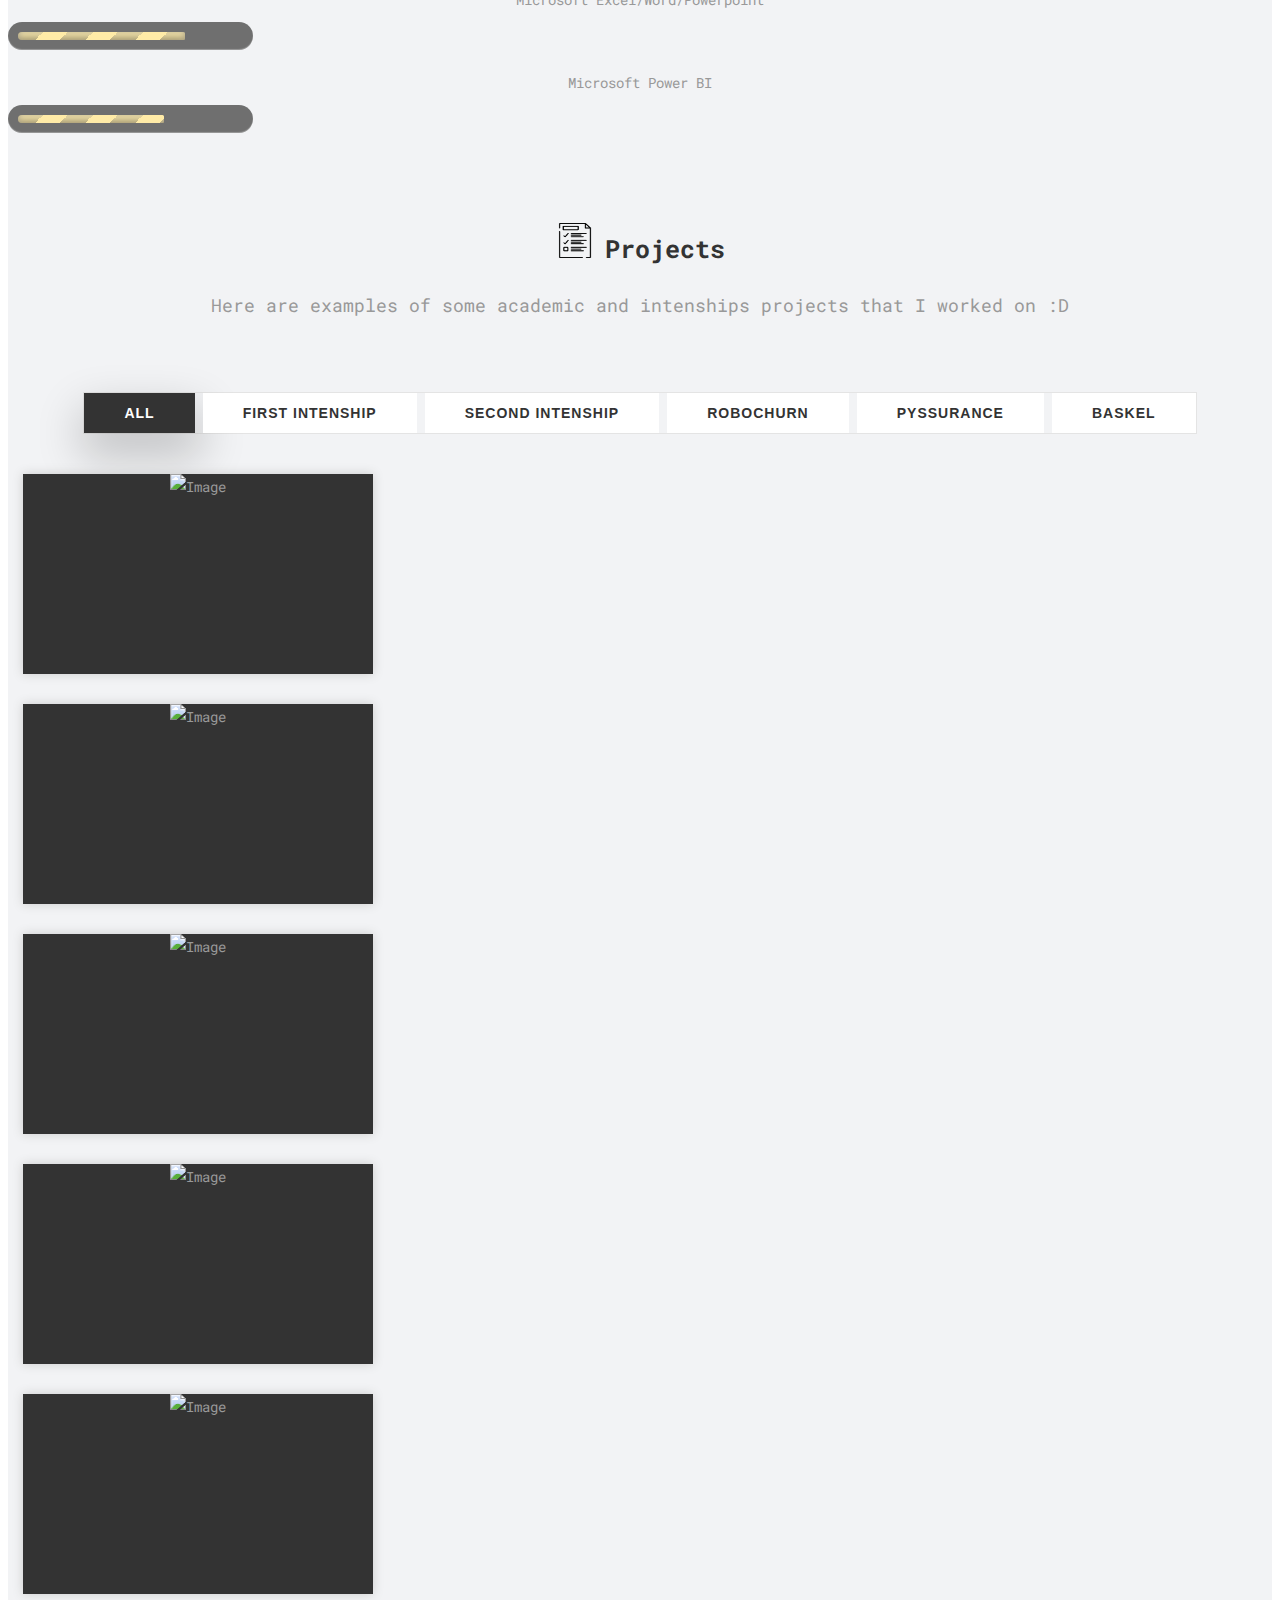
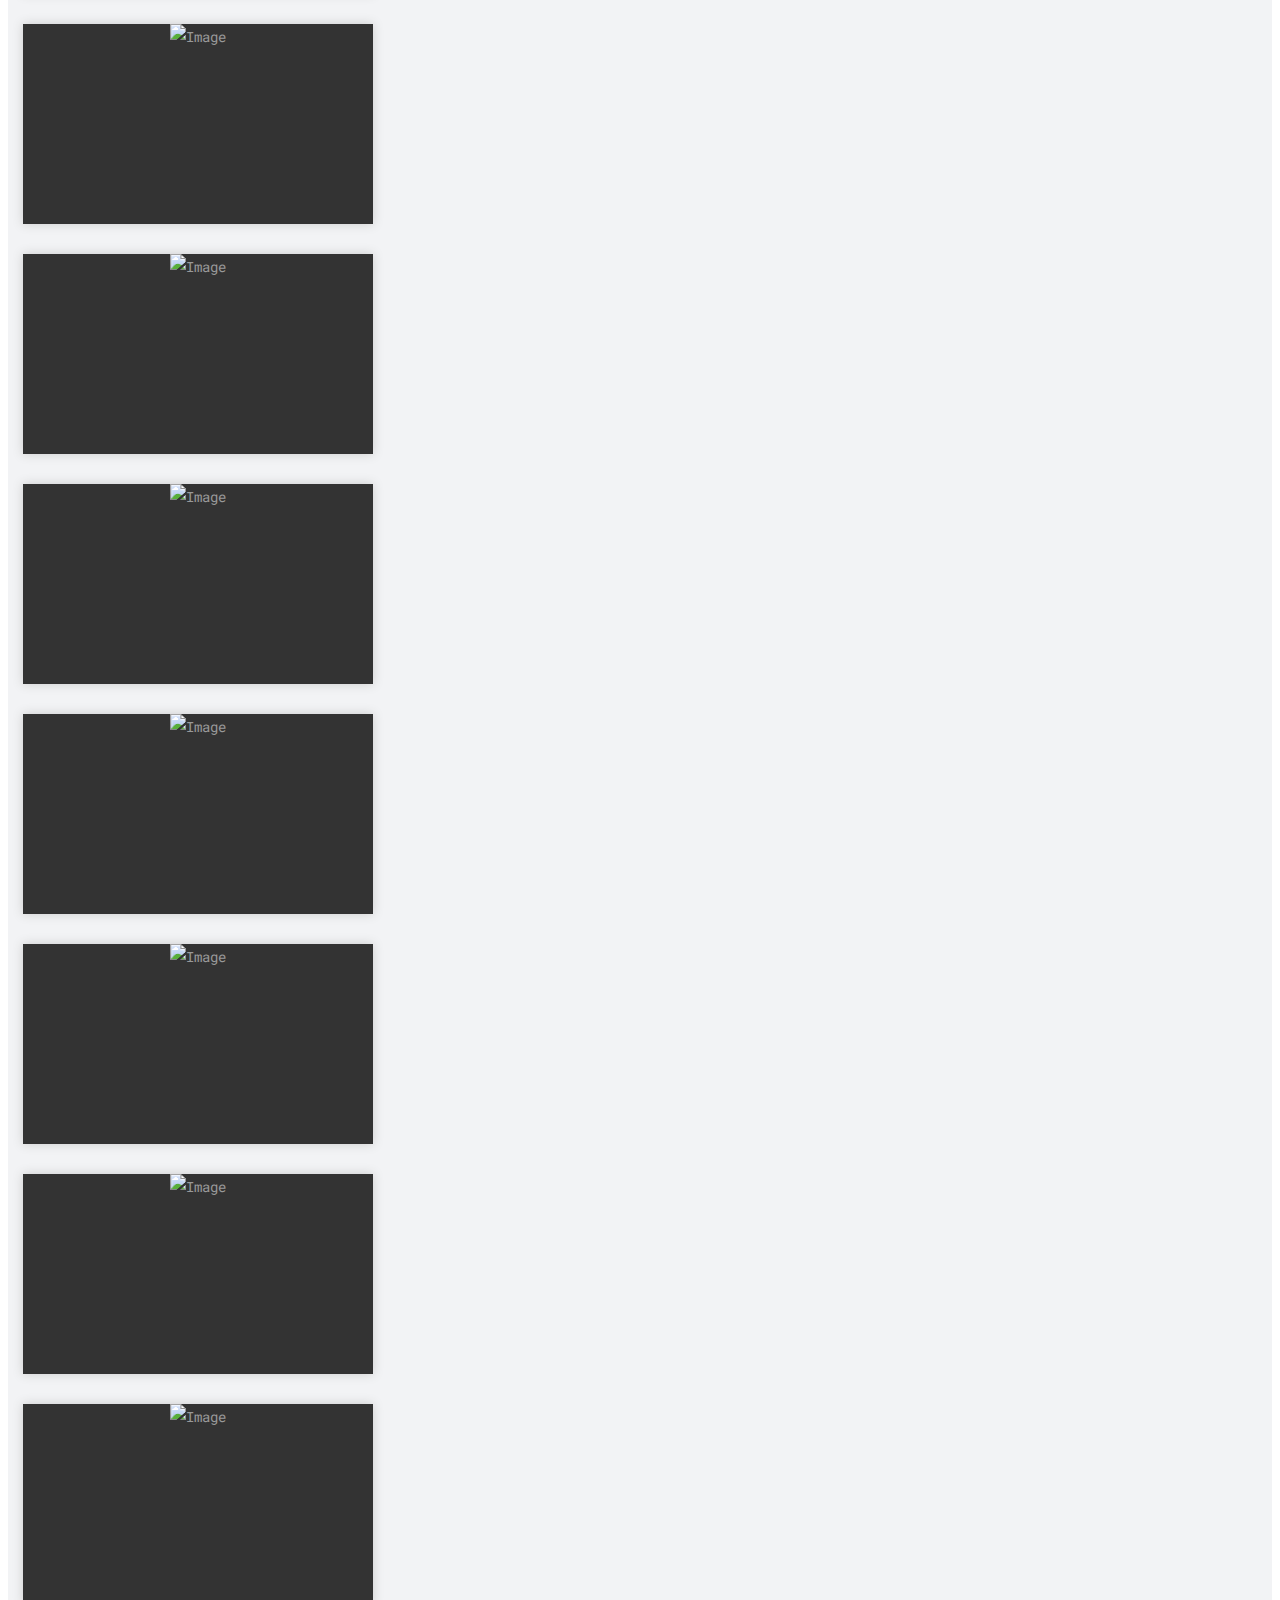
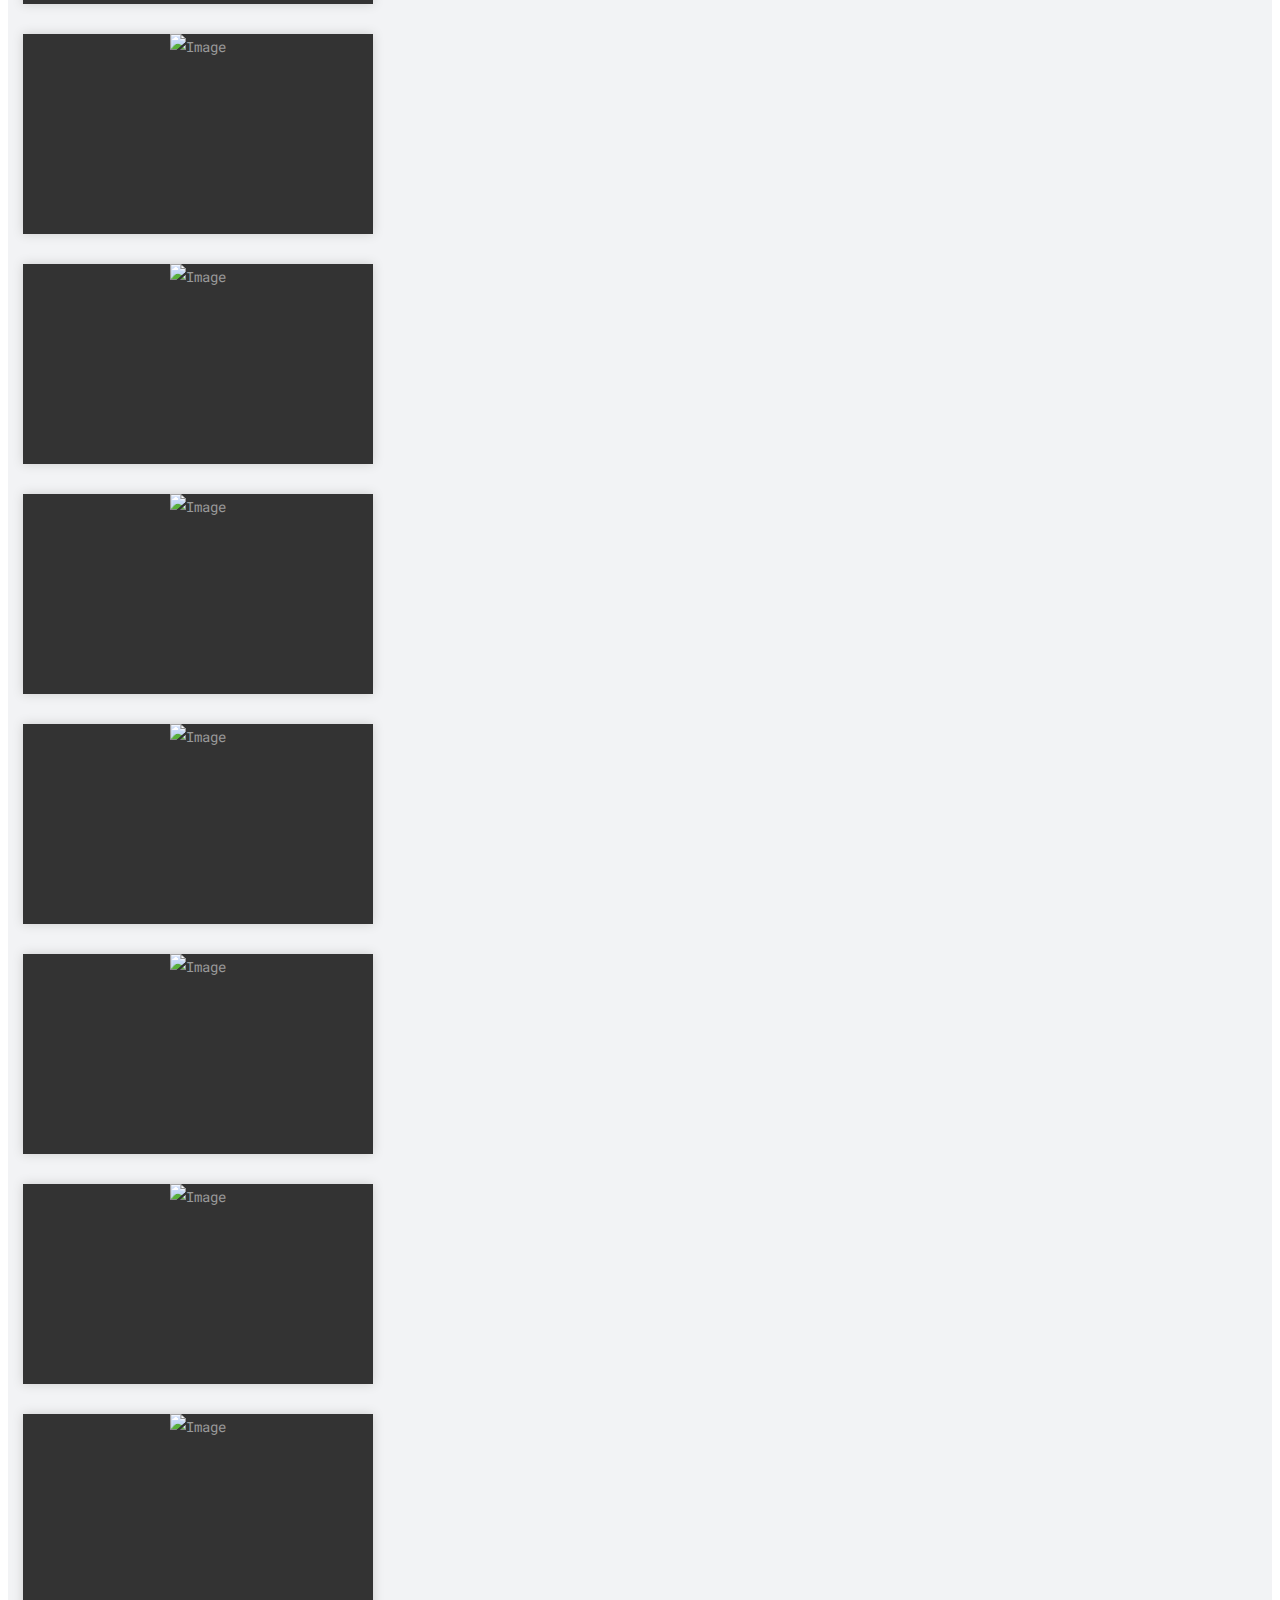
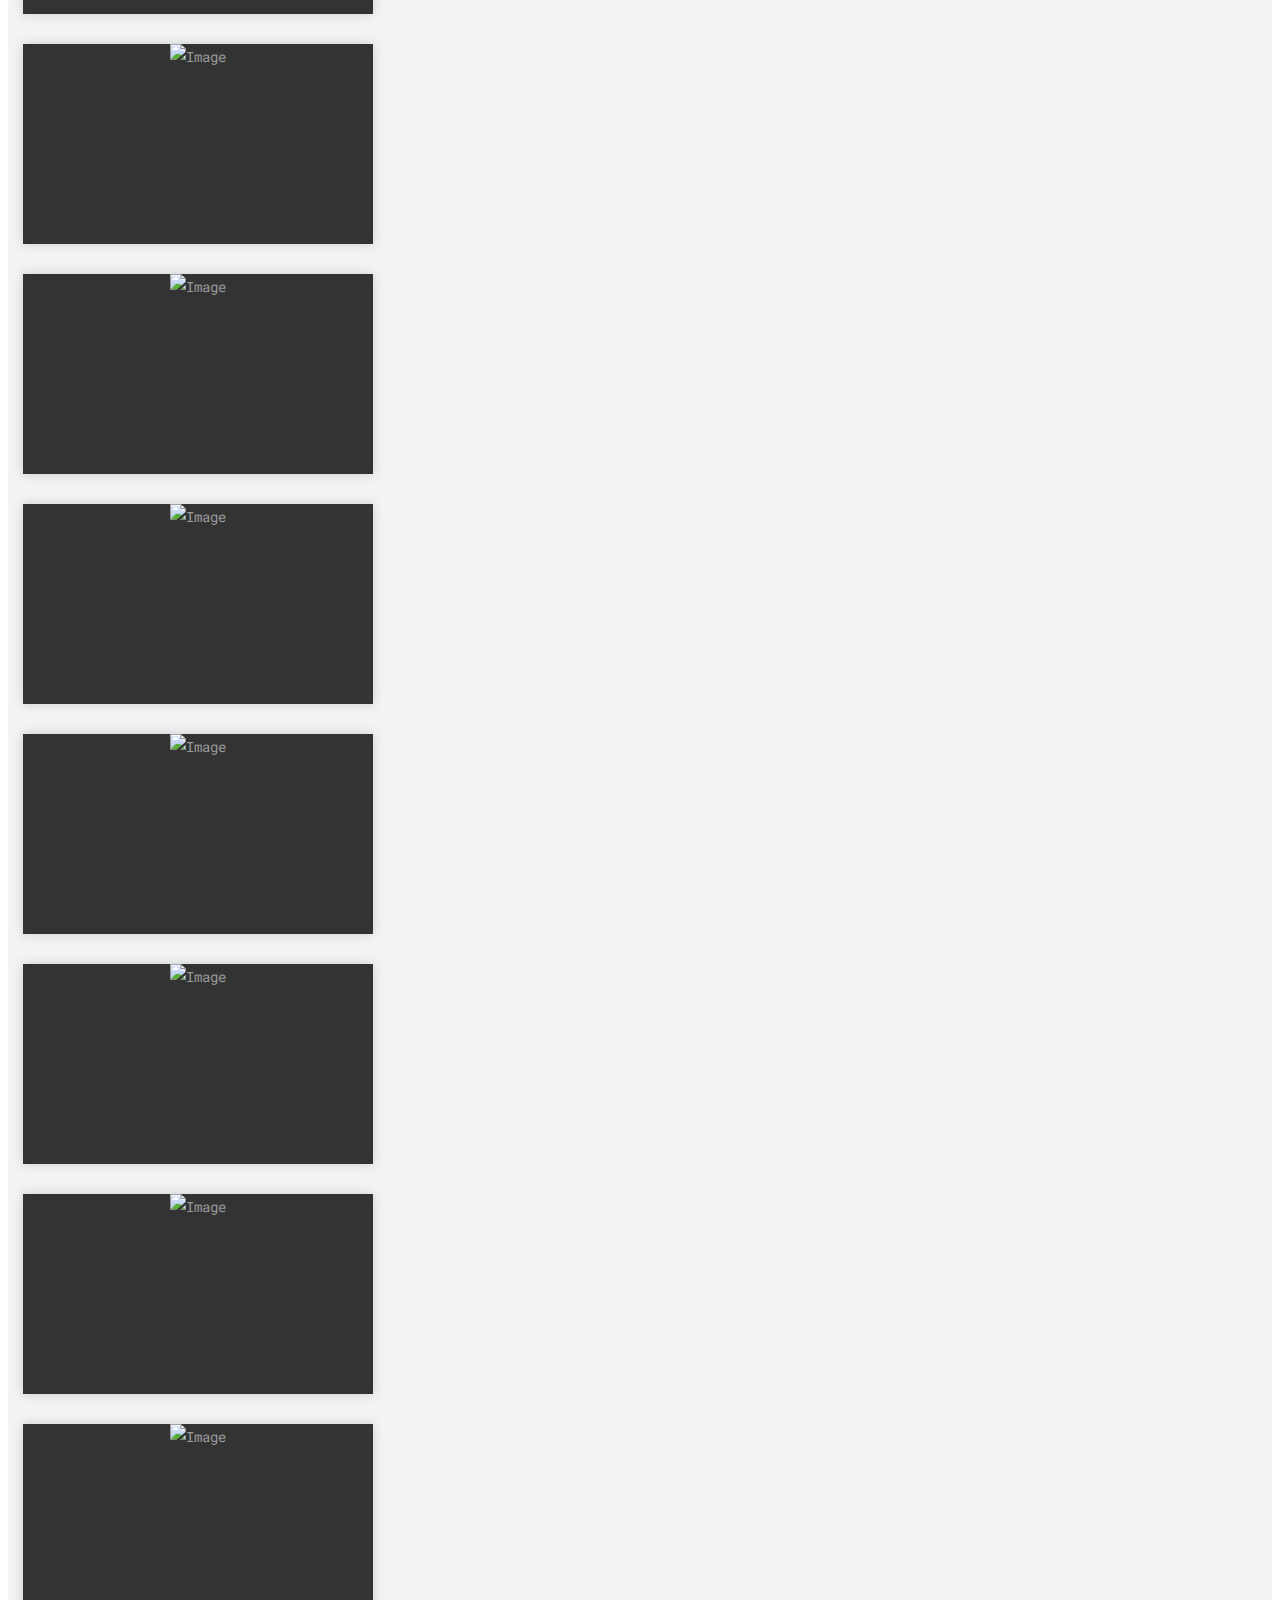
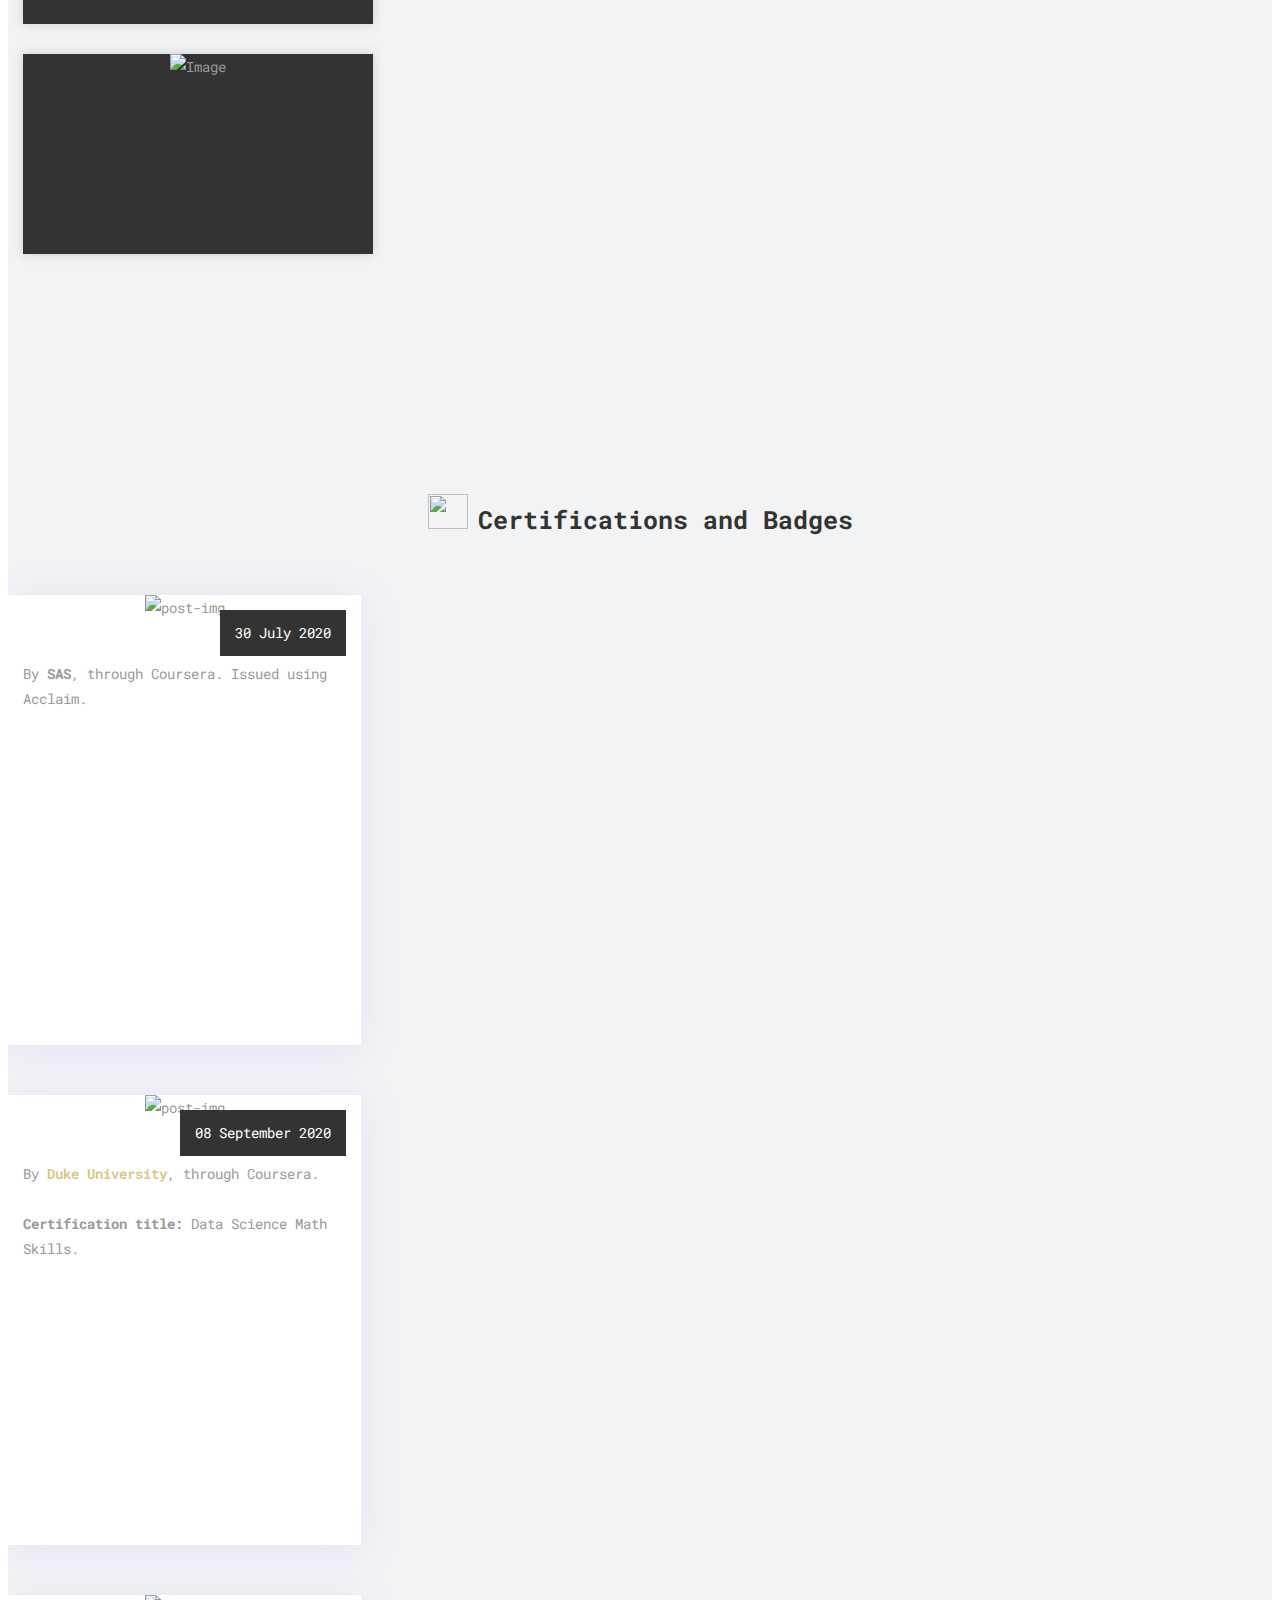
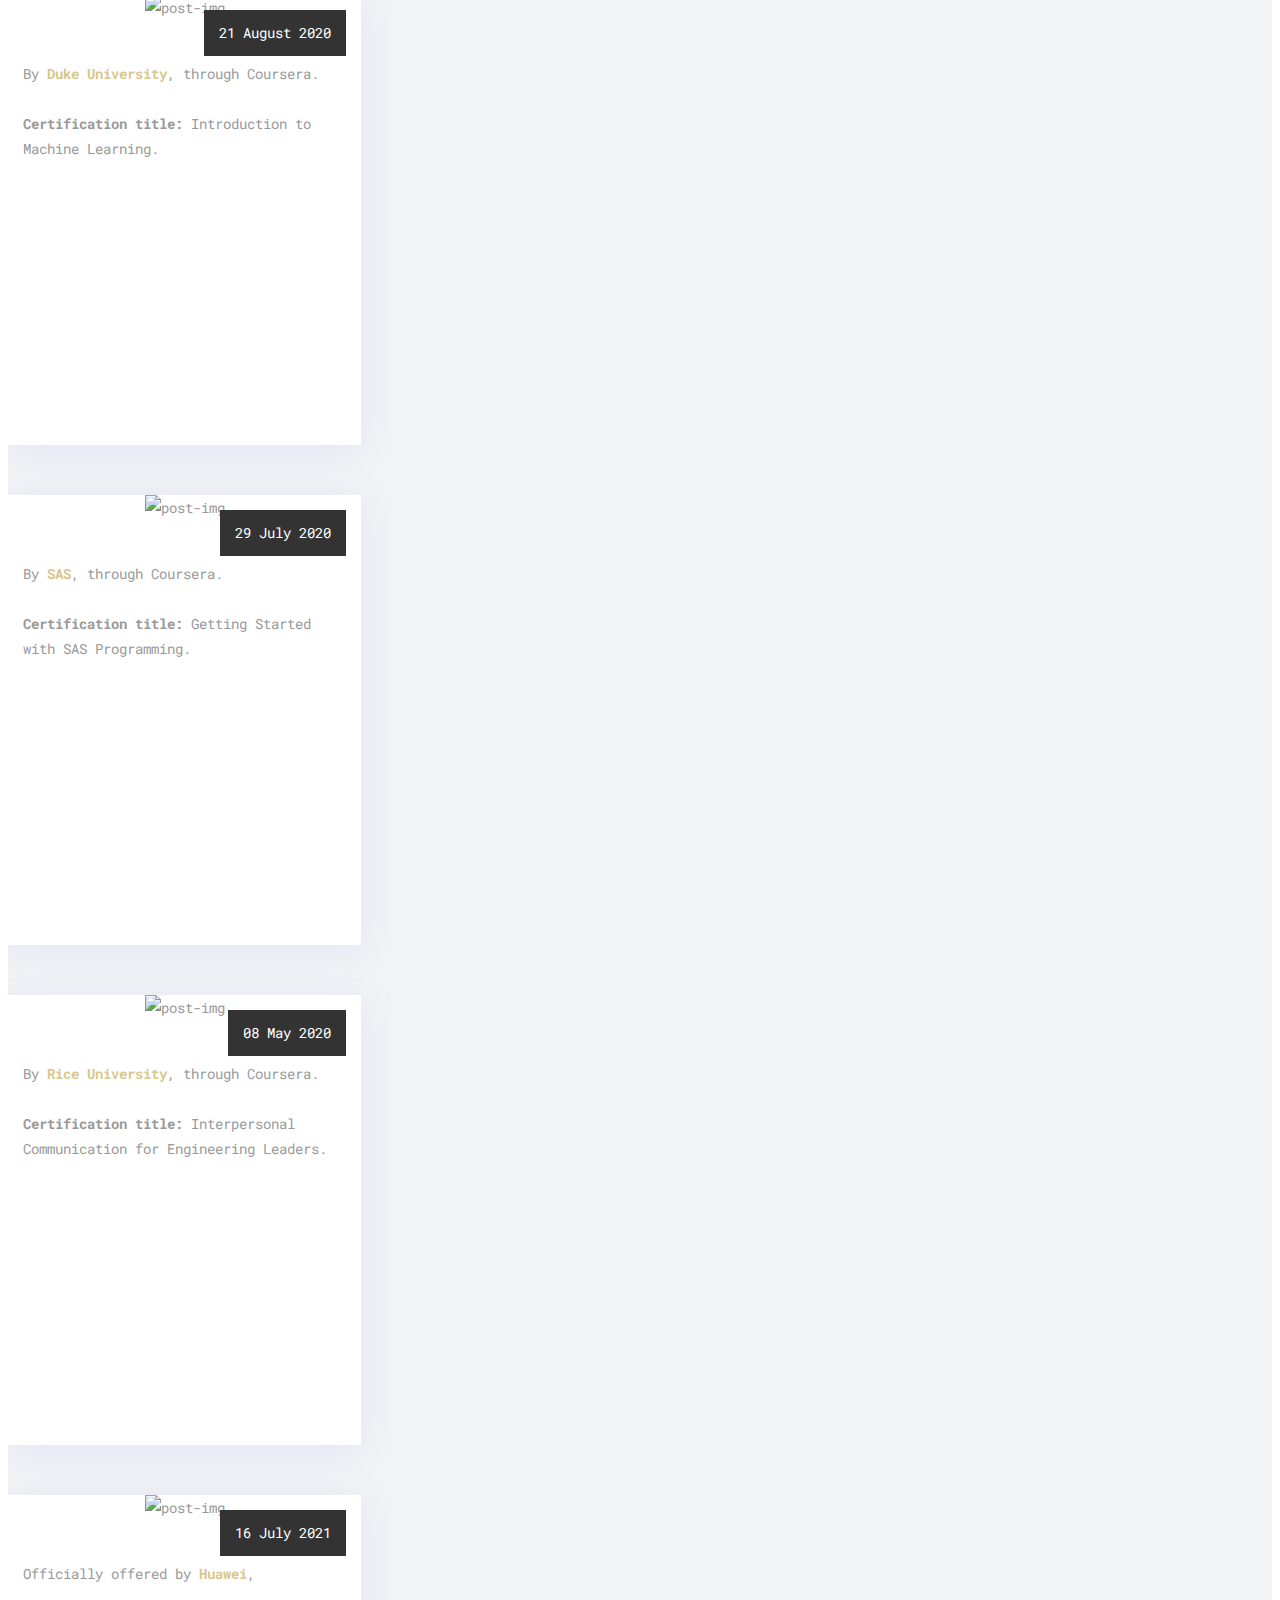
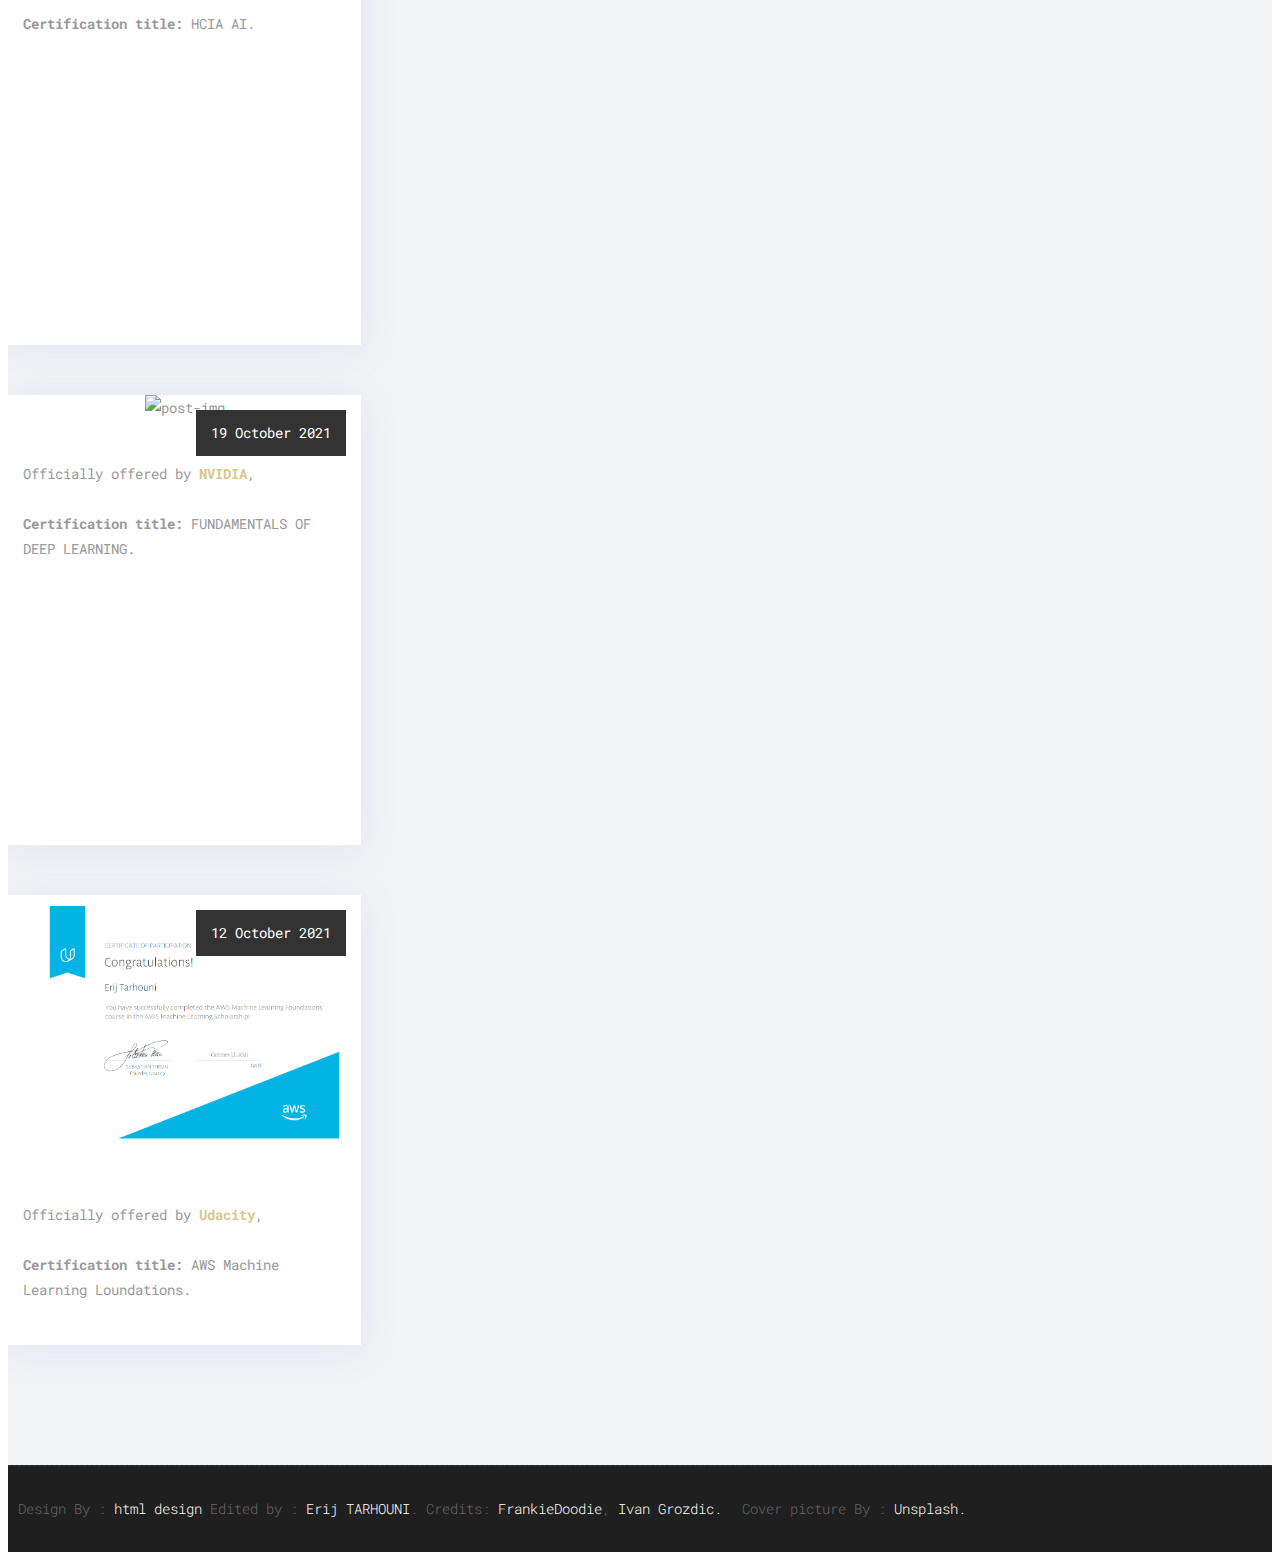
==== commit d9343d6d: "Update index.html" ====
--- a/index.html
+++ b/index.html
@@ -52,7 +52,7 @@
 	<nav class="navbar navbar-expand-lg navbar-dark fixed-top" id="mainNav">
 		<div class="container">
 			<a class="navbar-brand js-scroll-trigger" href="#page-top">
-				<img class="img-fluid" src="uploads/logo-02.png" style="width: 80px; height: 80px;" alt="" />
+				<img class="img-fluid" src="uploads/logo-02.png" style="width: 60px; height: 60px;" alt="" />
 				<span style="font-size: 15px;">ERIFOLIO.</span>
 			</a>
 			<button class="navbar-toggler navbar-toggler-right" type="button" data-toggle="collapse"
@@ -131,9 +131,9 @@
 			<div class="row" >
 				<div class="col-12 col-sm-6 col-md-4 col-lg-3">
 					<div class="our-team">
-						<div class="picture">
-							<img class="img-fluid" src="uploads/logo-02.png" style="width: 130px; height: 130px;">
-						</div>
+						<!-- <div class="picture">
+							<img class="img-fluid" src="uploads/logo-02.png" >
+						</div> -->
 						<div class="team-content">
 							<table class="info-table">
 								<tr>
@@ -174,14 +174,14 @@
 					<div class="modal">
 						<div class="modal-wrap">
 							<img src="uploads/my_pic_2.jpg" alt="">
-							<p style="font-size: 12px;">I enjoy taking on the challenge of solving mathematical
-								equations to turn them into simple user-friendly interfaces.<br>
-								<br>I love physics and natural science and I'm aiming to enhance my data
-								science and AI knowledge to apply it in these fields.<br><br>
+							<p style="font-size: 12px;">I enjoy taking on the challenge of solving mysteries, mathematical
+								equations and any different types of problems. I take my insperation and motivation from mystery and sci-fic shows.<br>
+								<br>I'm genuinely passionate about physics, astrophysics and natural science. I strongly believe in the power of data so I'm aiming to keep learning, leveraging my data
+								science and AI skills to contribute to scientific research's growth.<br><br>
 								<span style="display: flex;"><img src="images/joystick.png"
 										style="width: 20px; height: 20px; padding-right: 5px;"><strong>
-										Hobbies:</strong></span>Watching anime, reading mangas/webtoons, playing video
-								games/sports and cosplaying.
+										Hobbies:</strong></span>Watching anime, reading mangas, playing video
+								games, doing sports and reading books and novels.
 							</p>
 
 
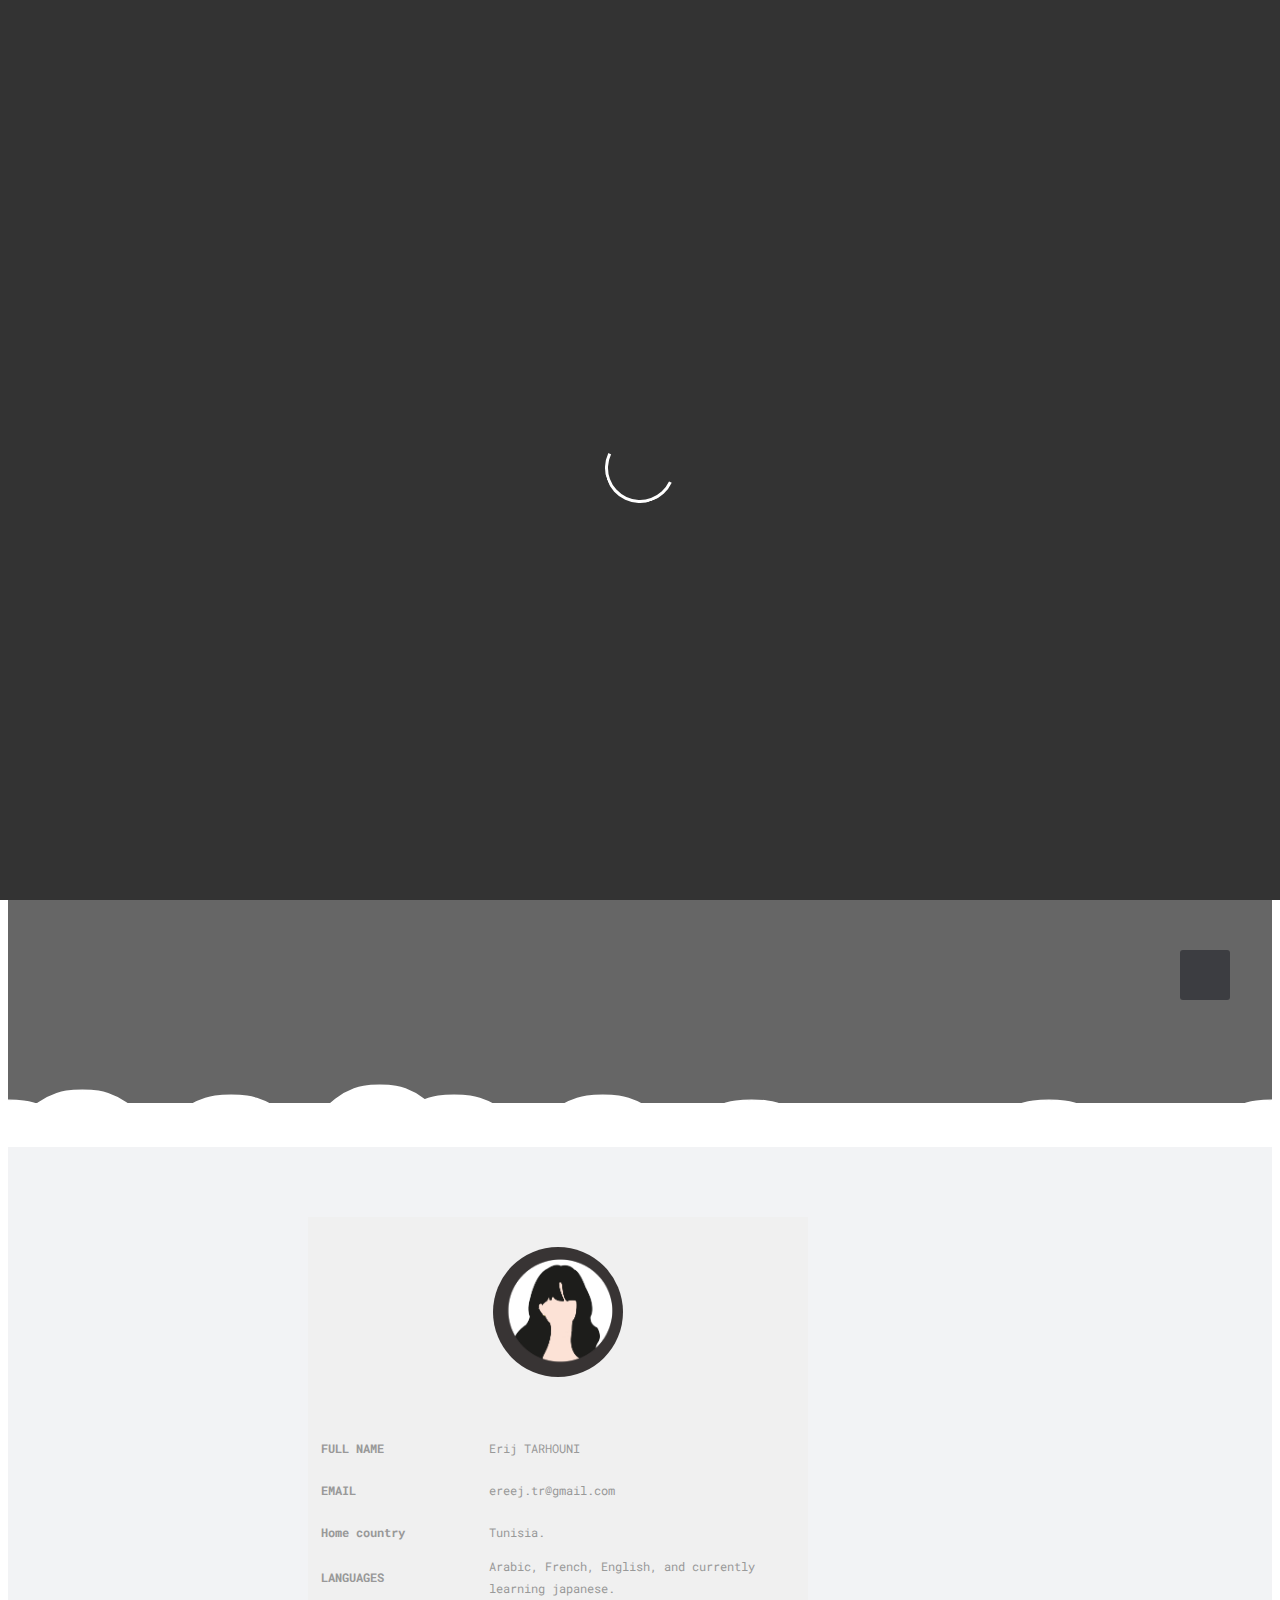
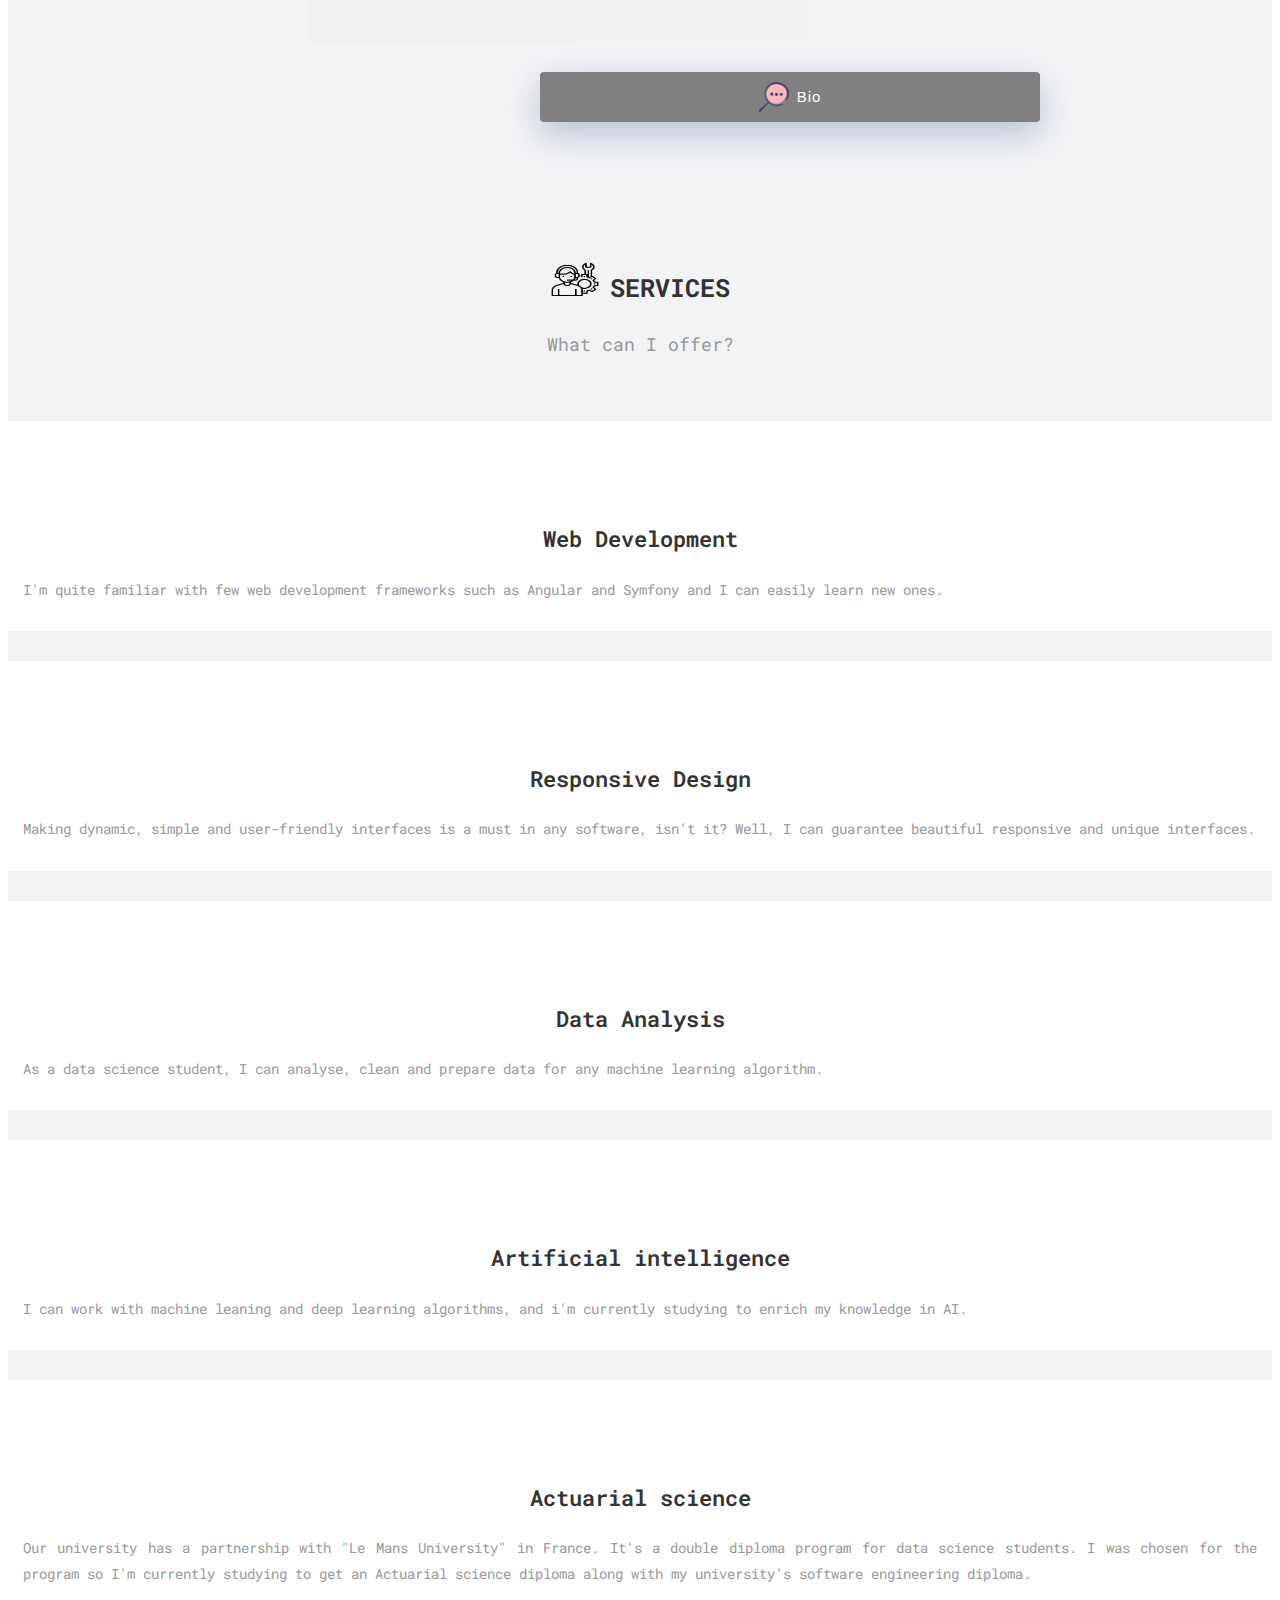
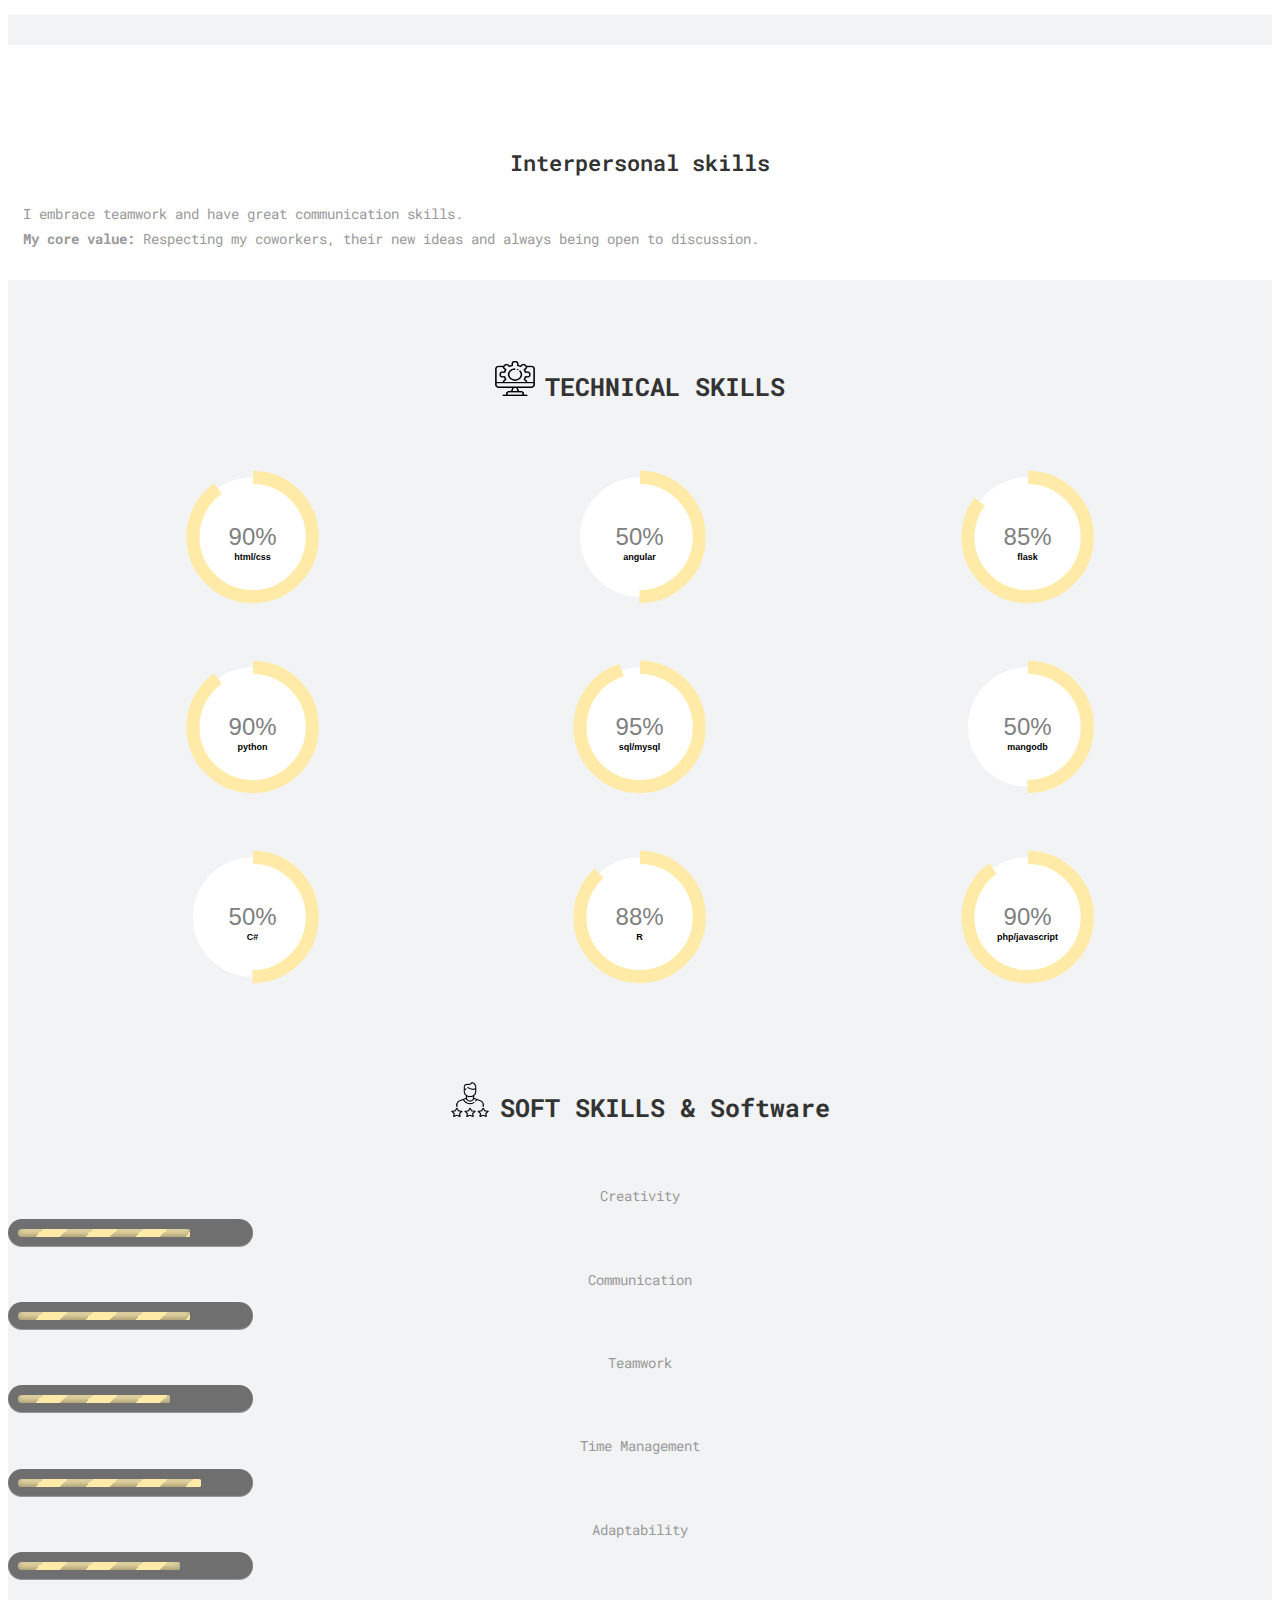
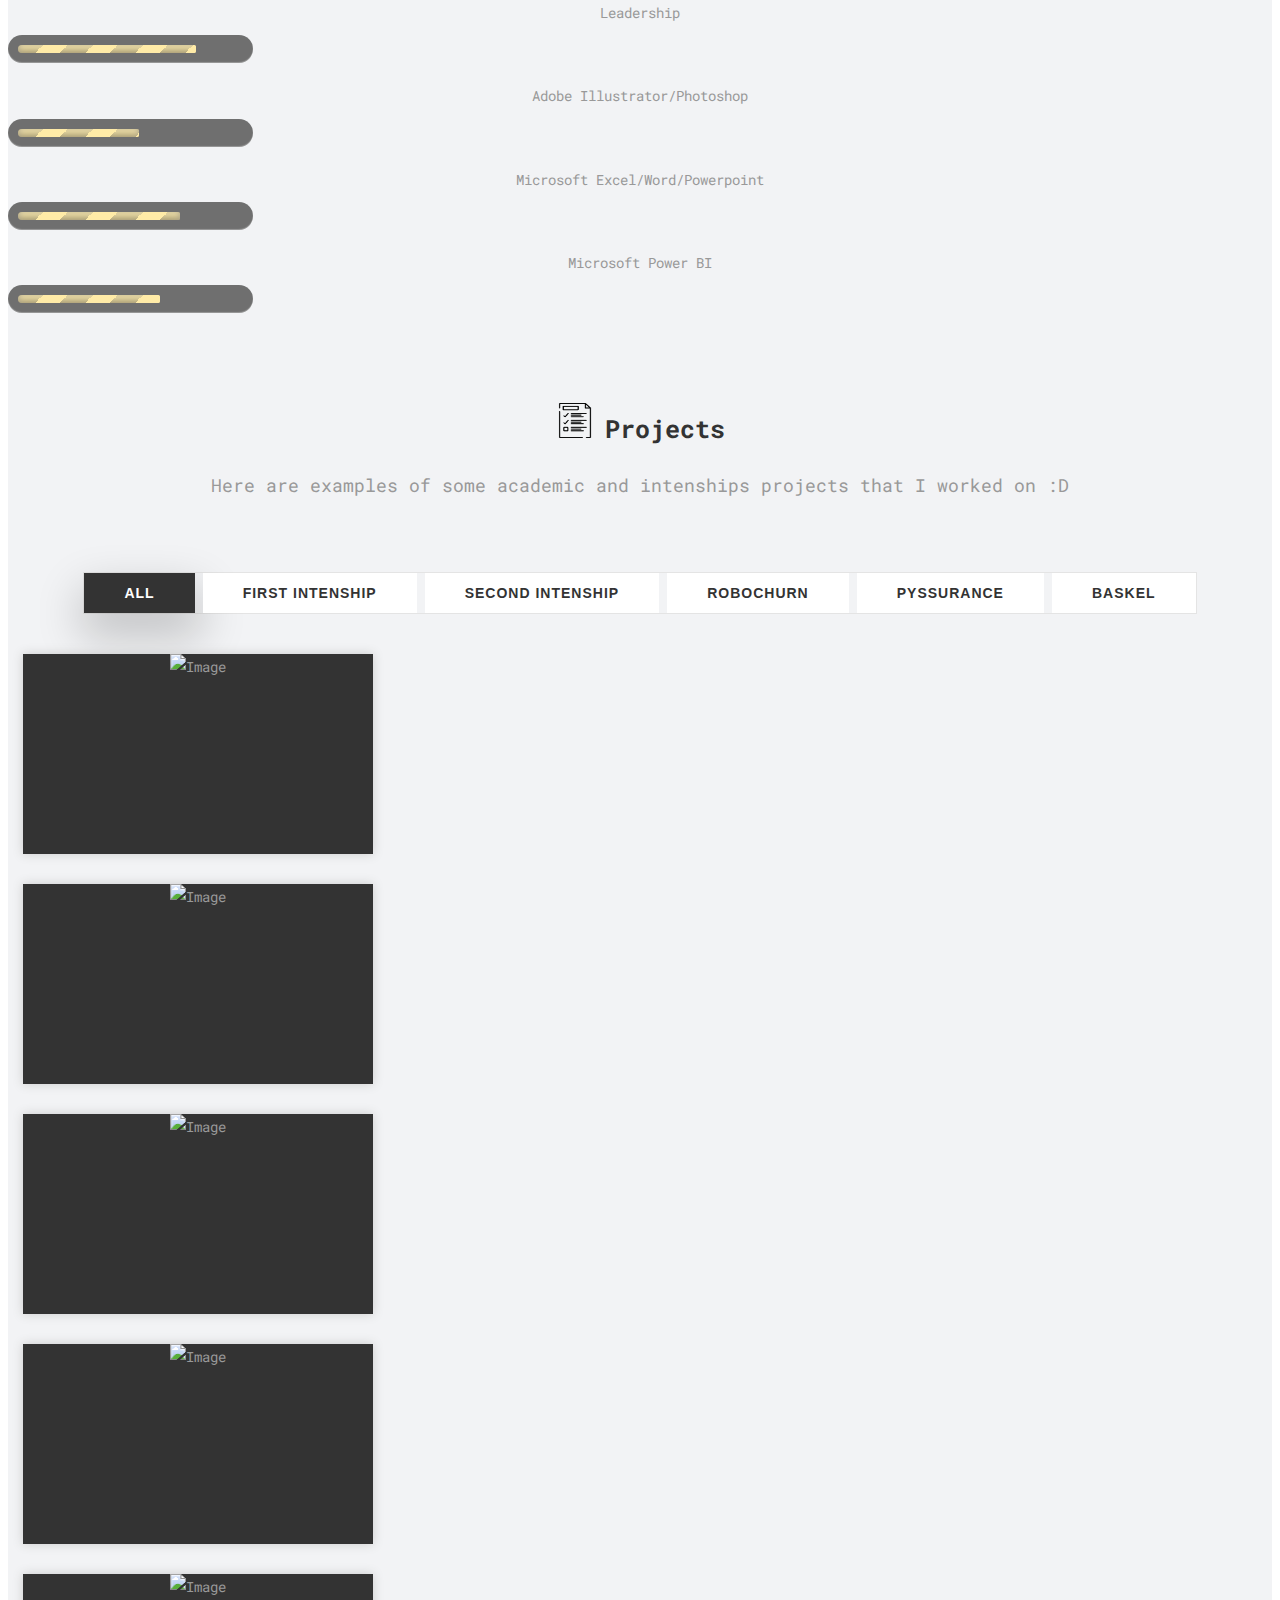
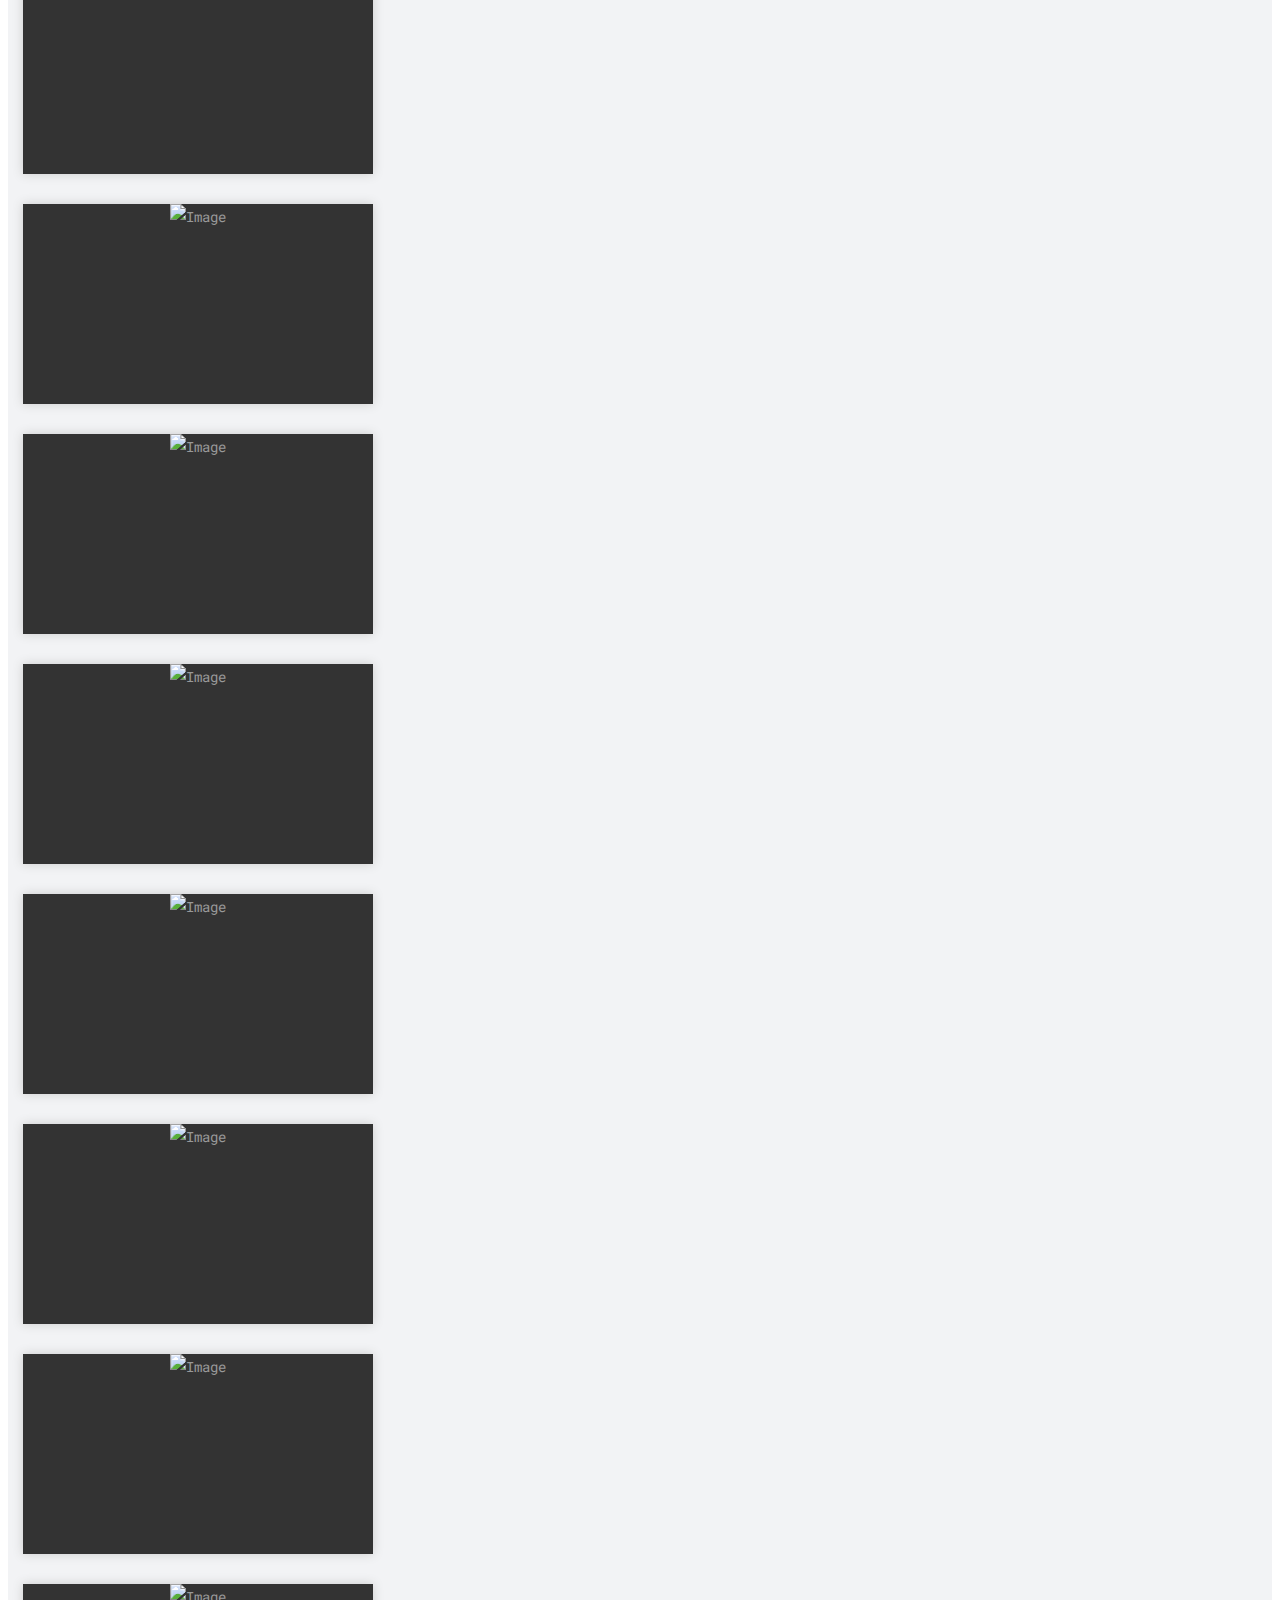
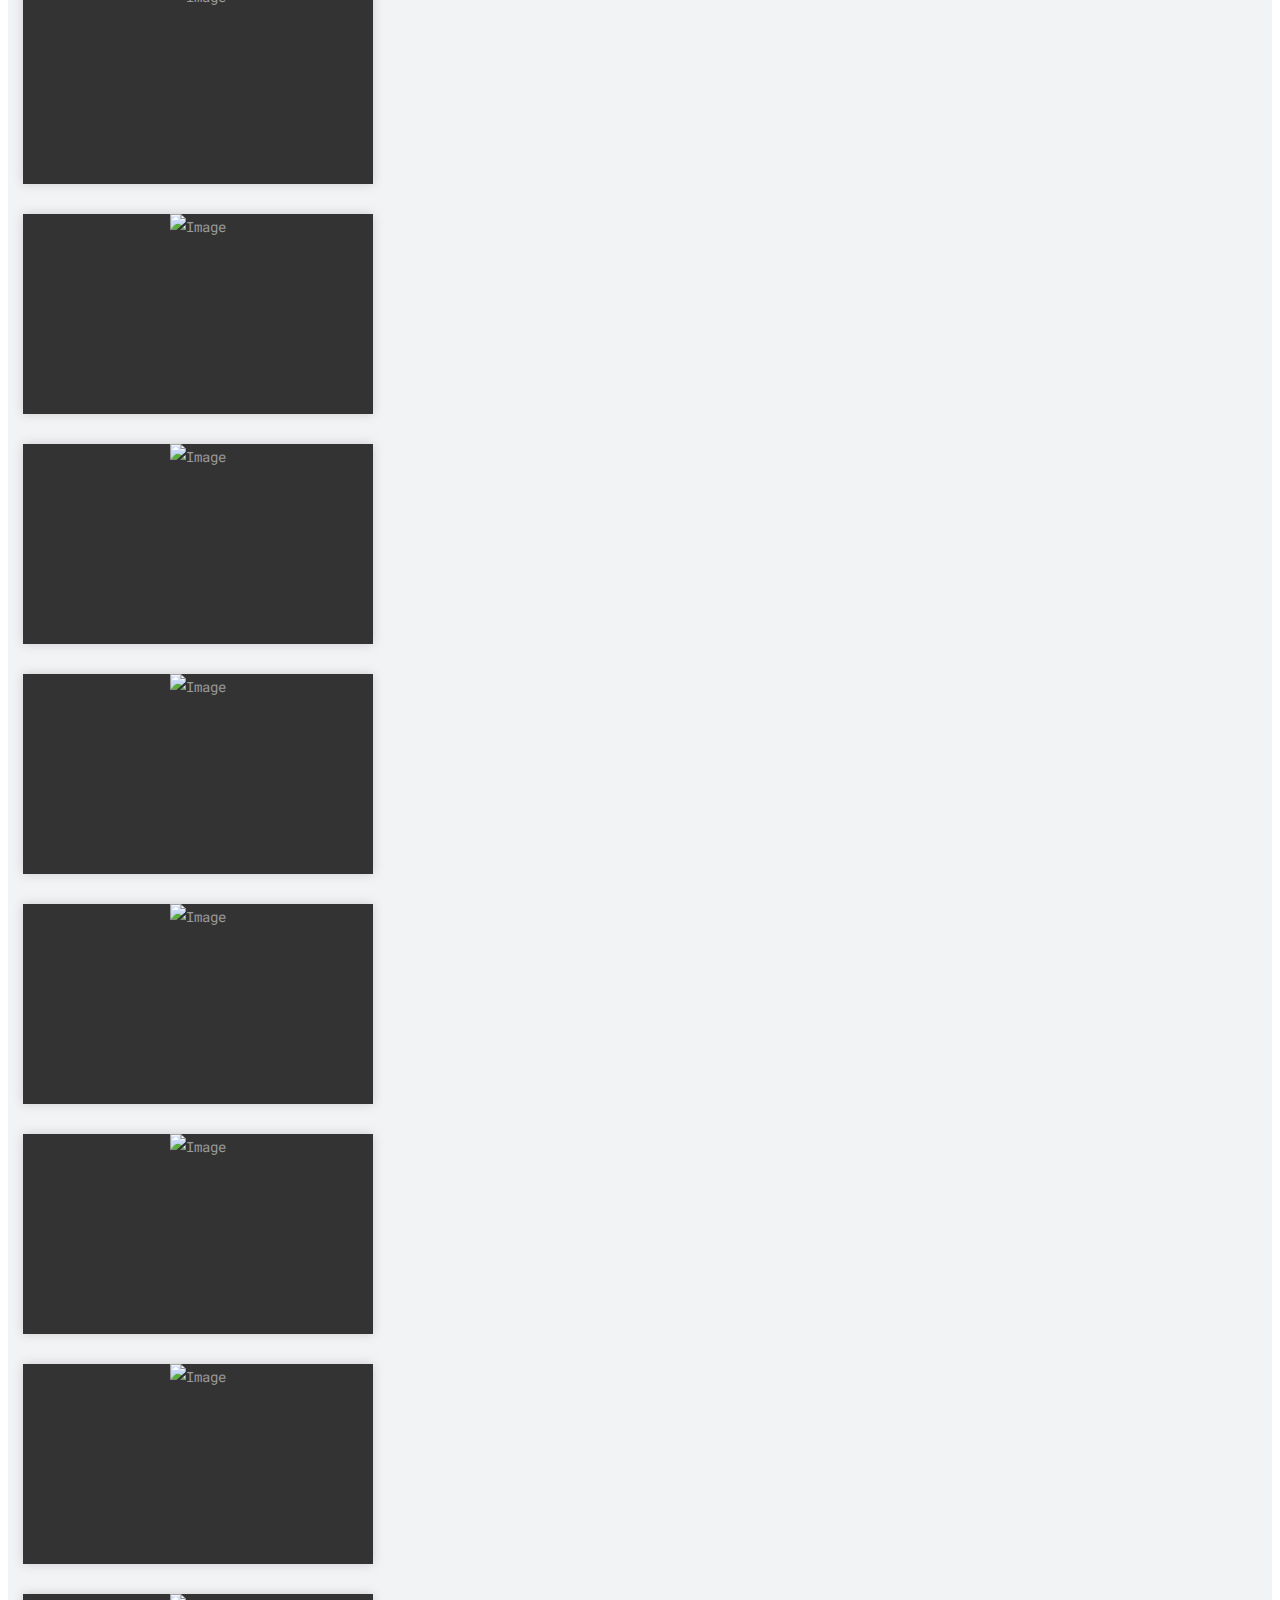
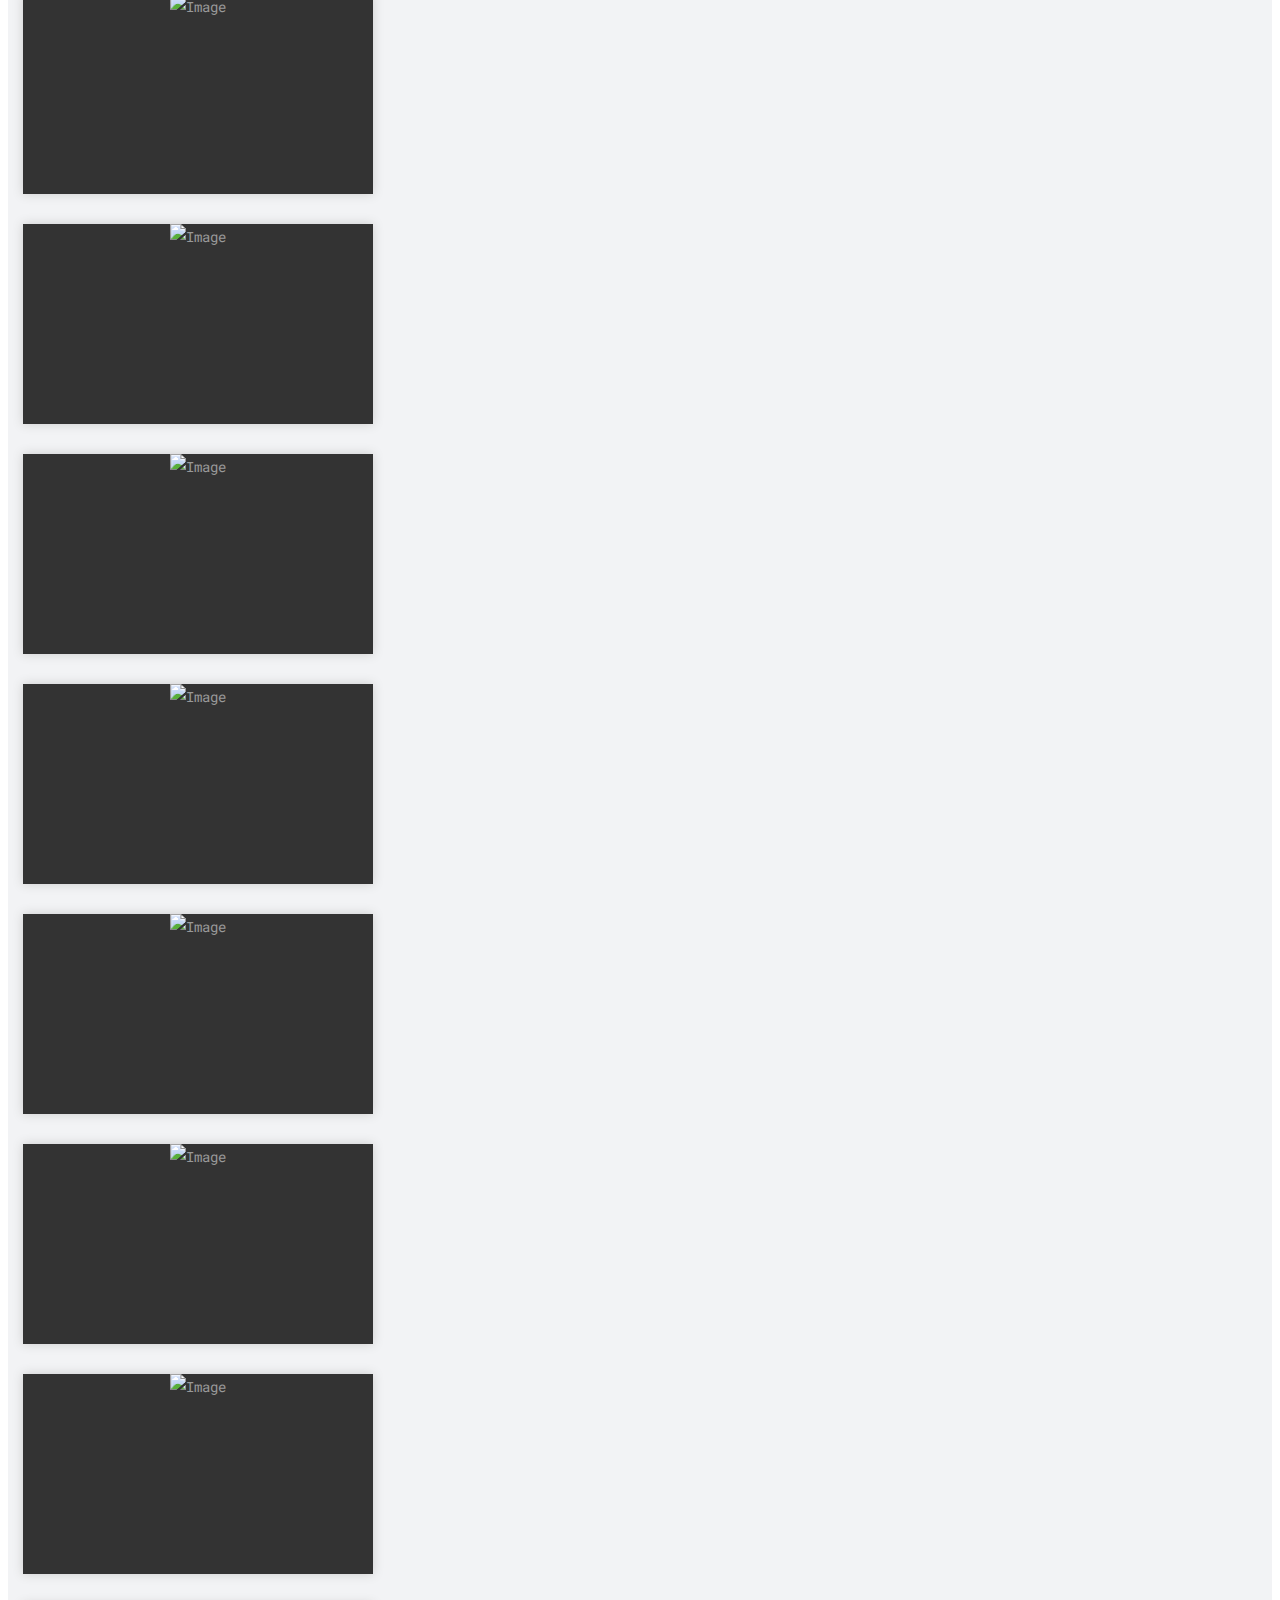
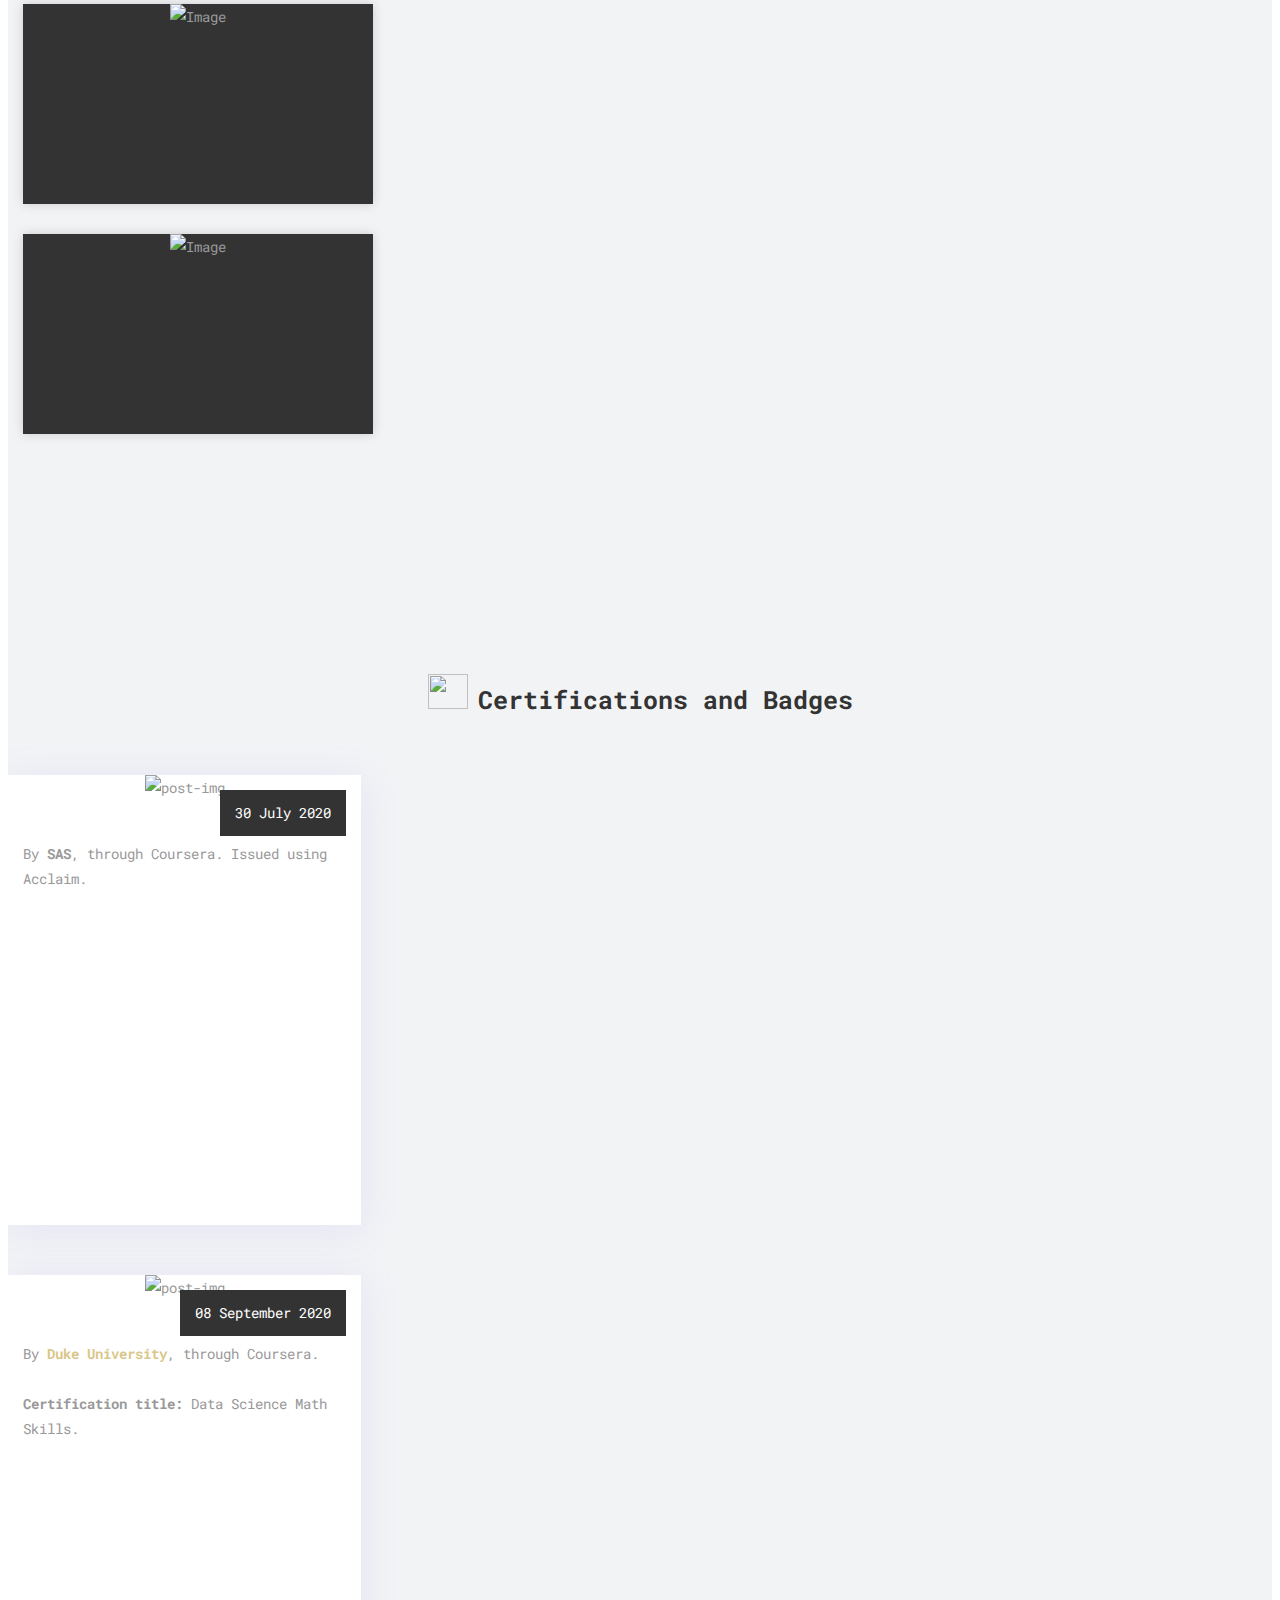
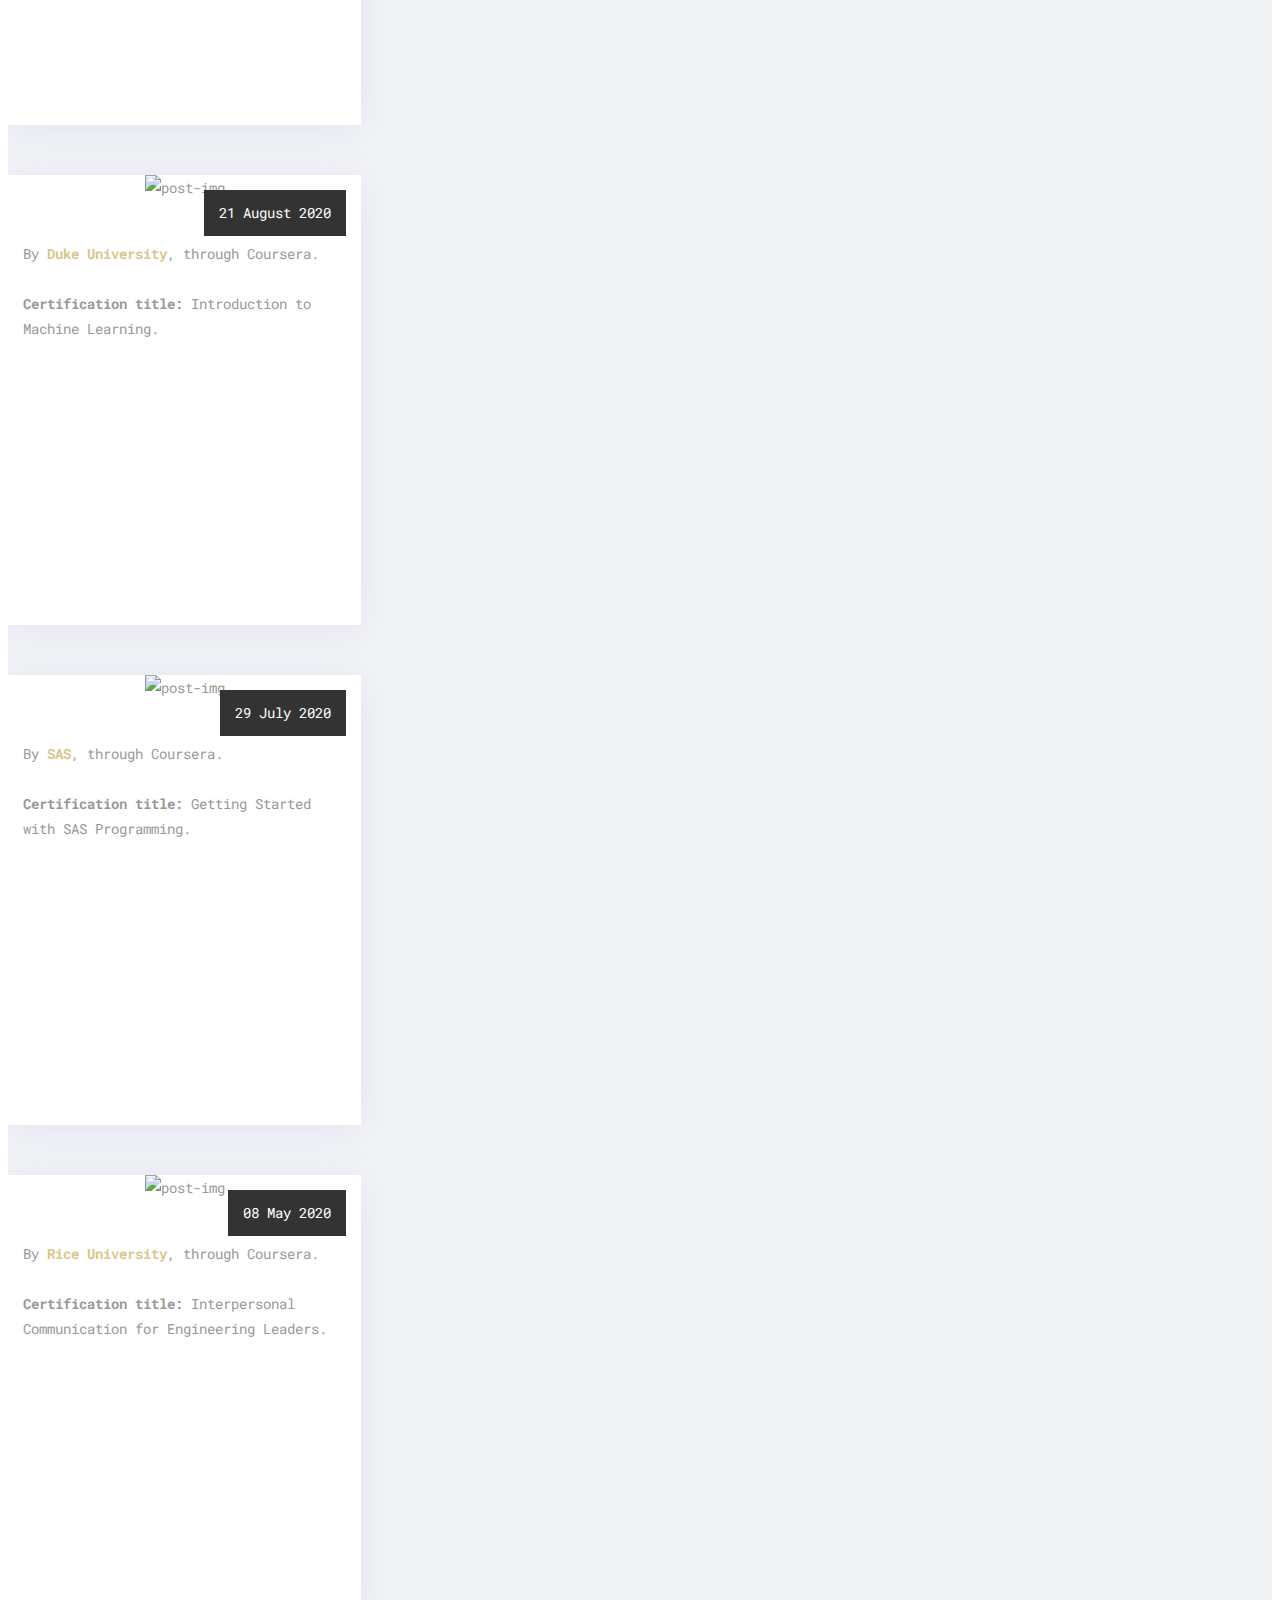
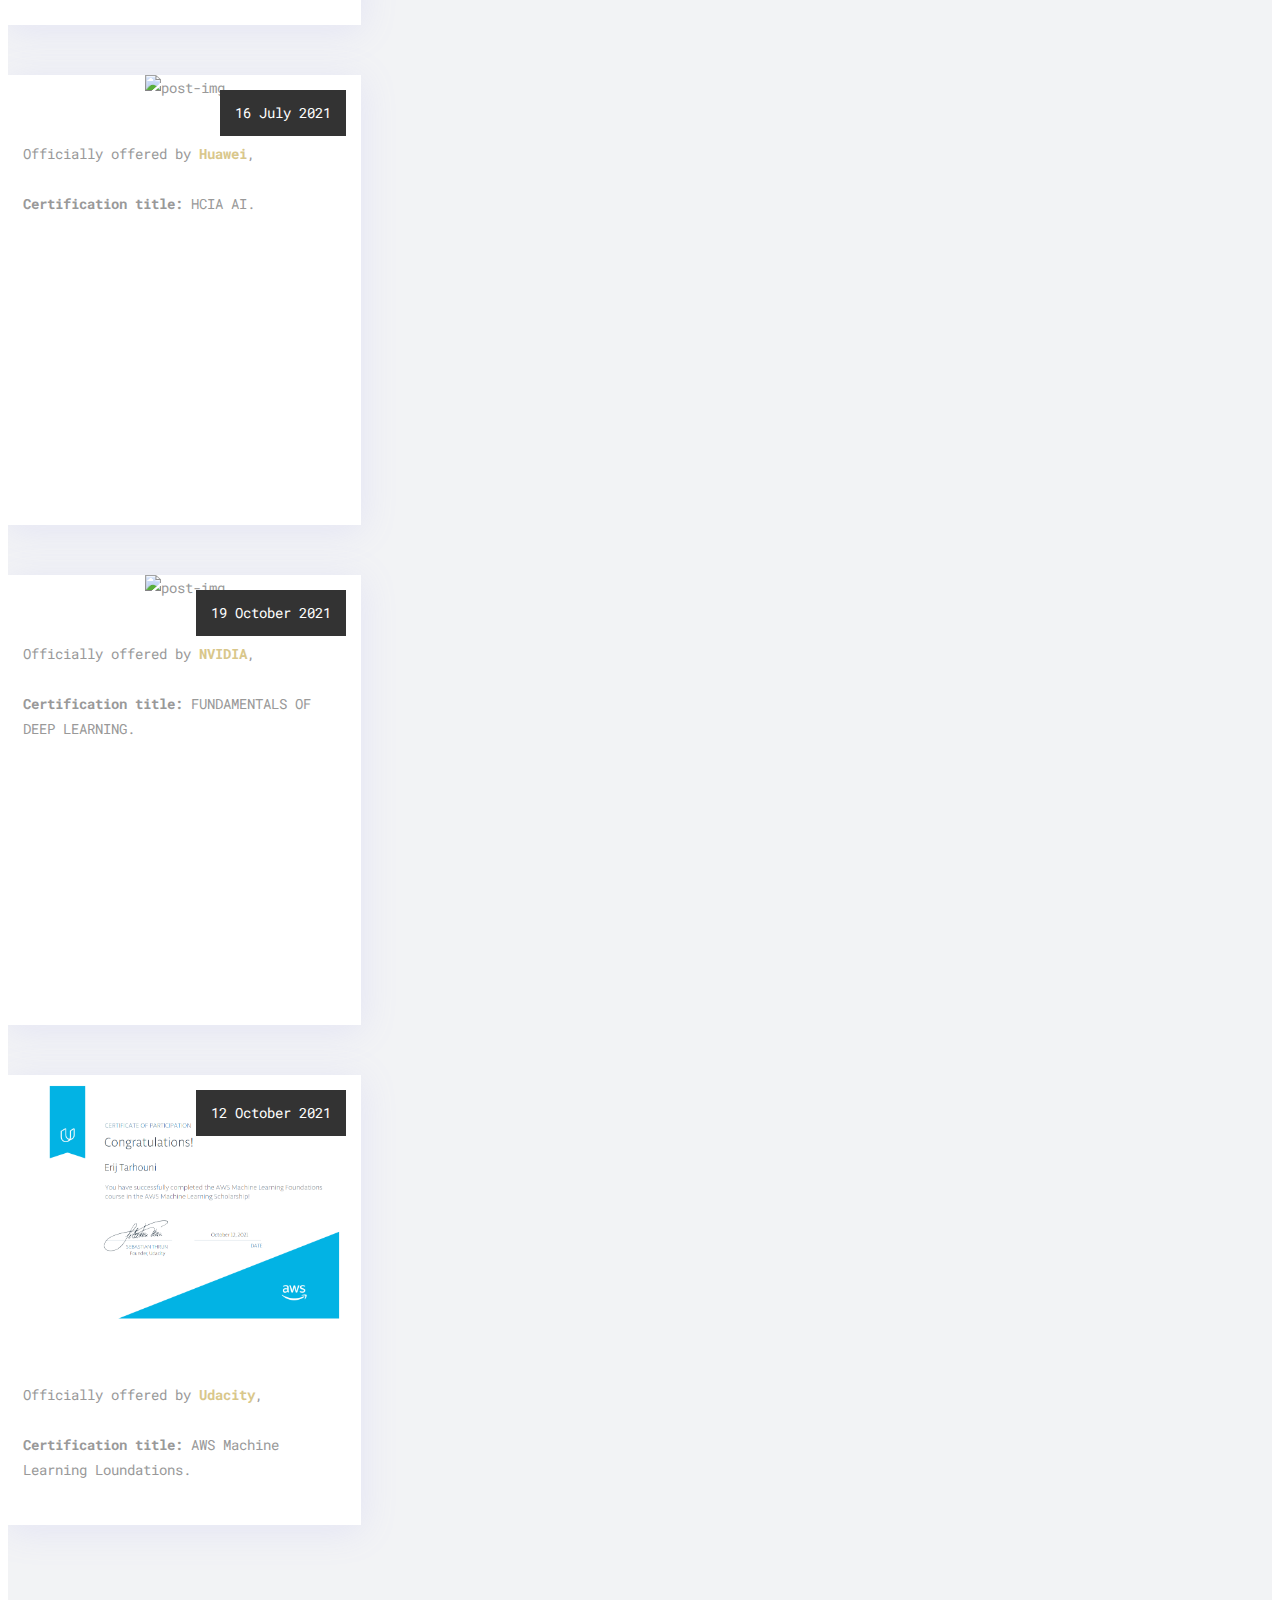
==== commit d3c28fcc: "Update index.html" ====
--- a/index.html
+++ b/index.html
@@ -131,9 +131,9 @@
 			<div class="row" >
 				<div class="col-12 col-sm-6 col-md-4 col-lg-3">
 					<div class="our-team">
-						<!-- <div class="picture">
+						<div class="picture">
 							<img class="img-fluid" src="uploads/logo-02.png" >
-						</div> -->
+						</div>
 						<div class="team-content">
 							<table class="info-table">
 								<tr>
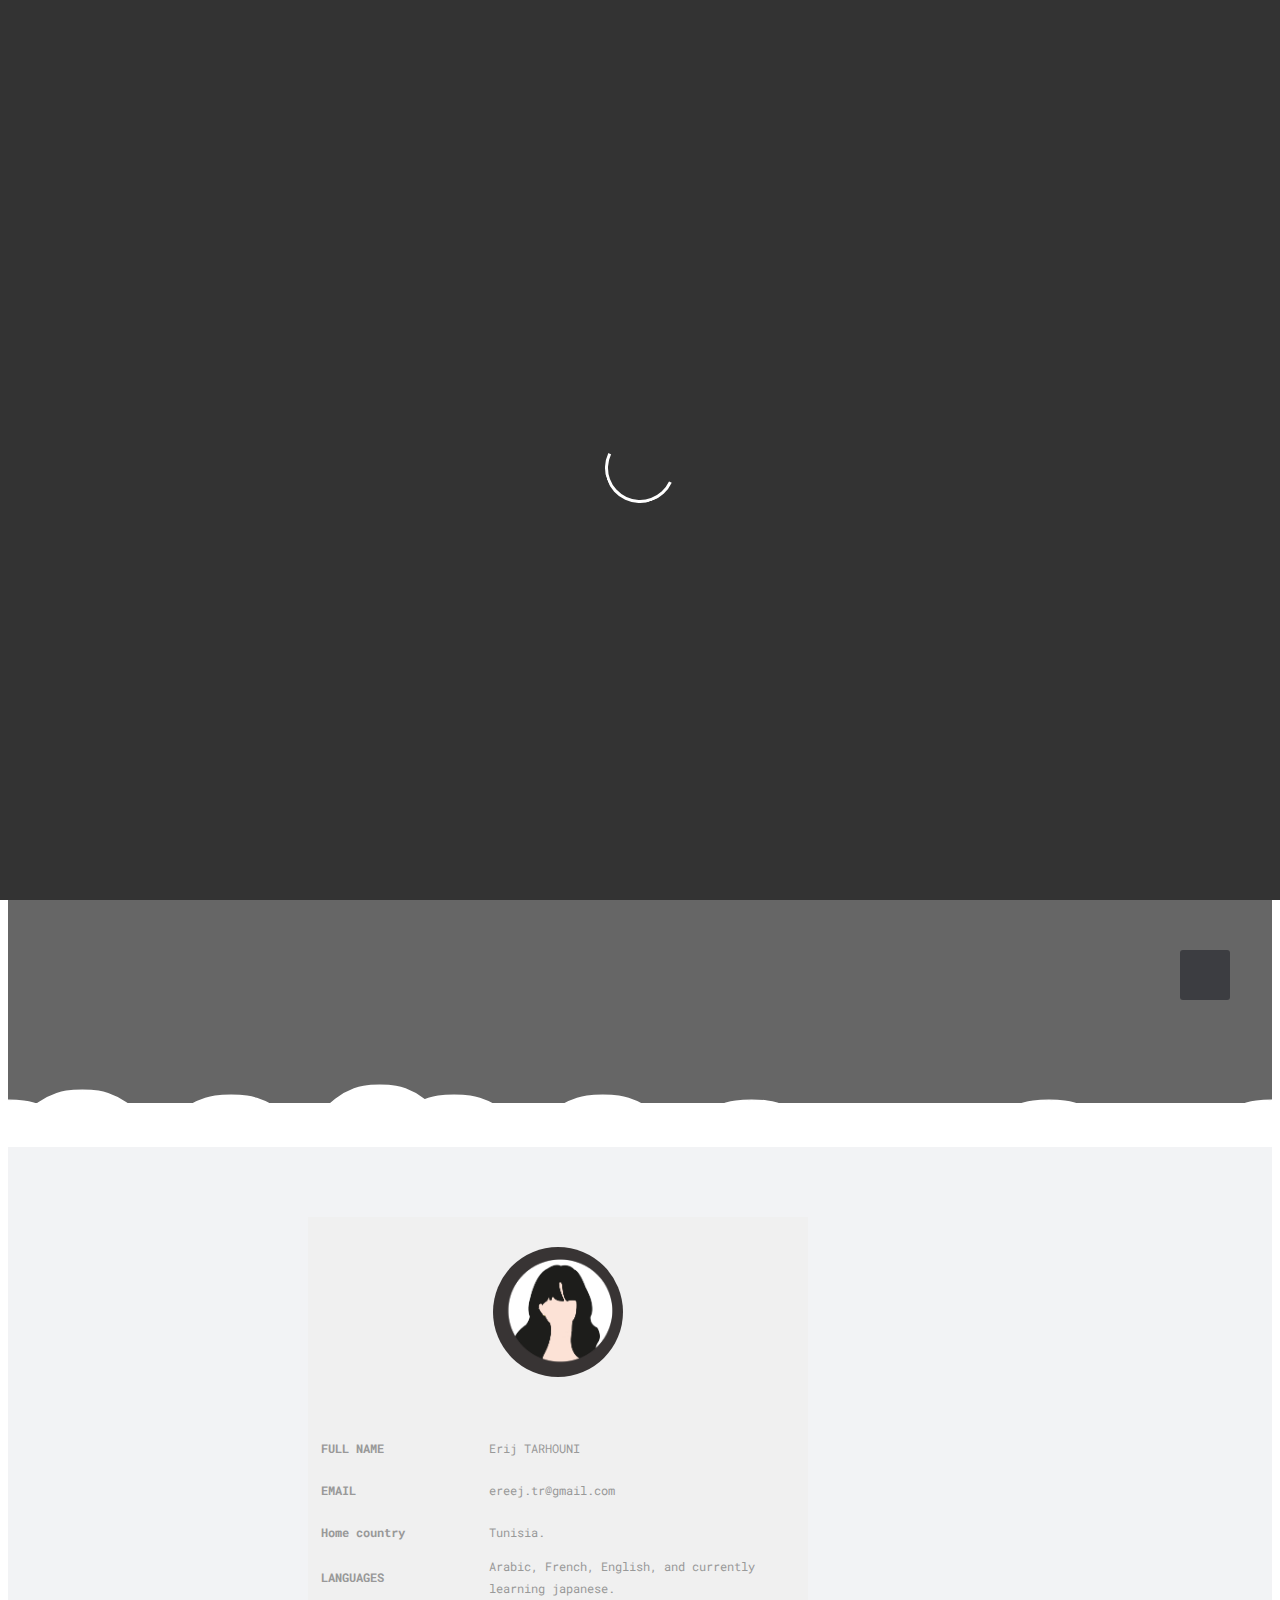
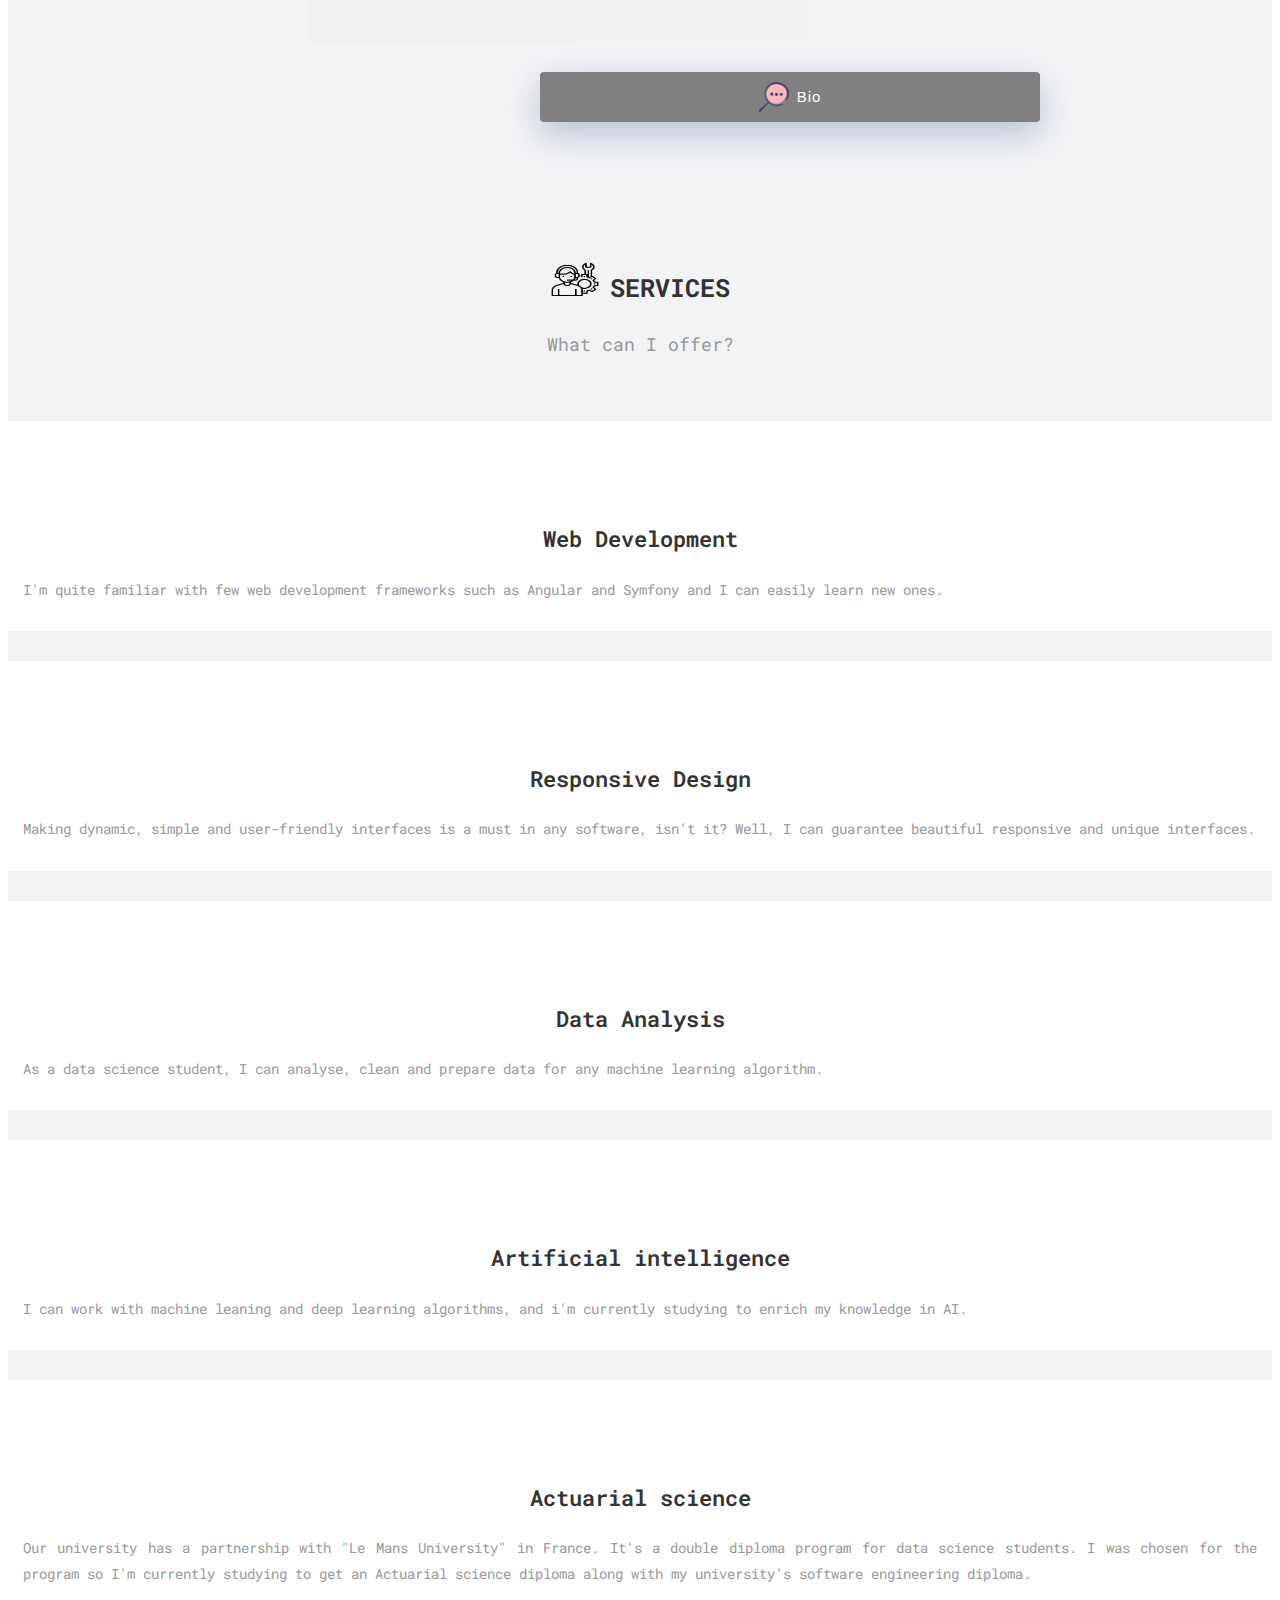
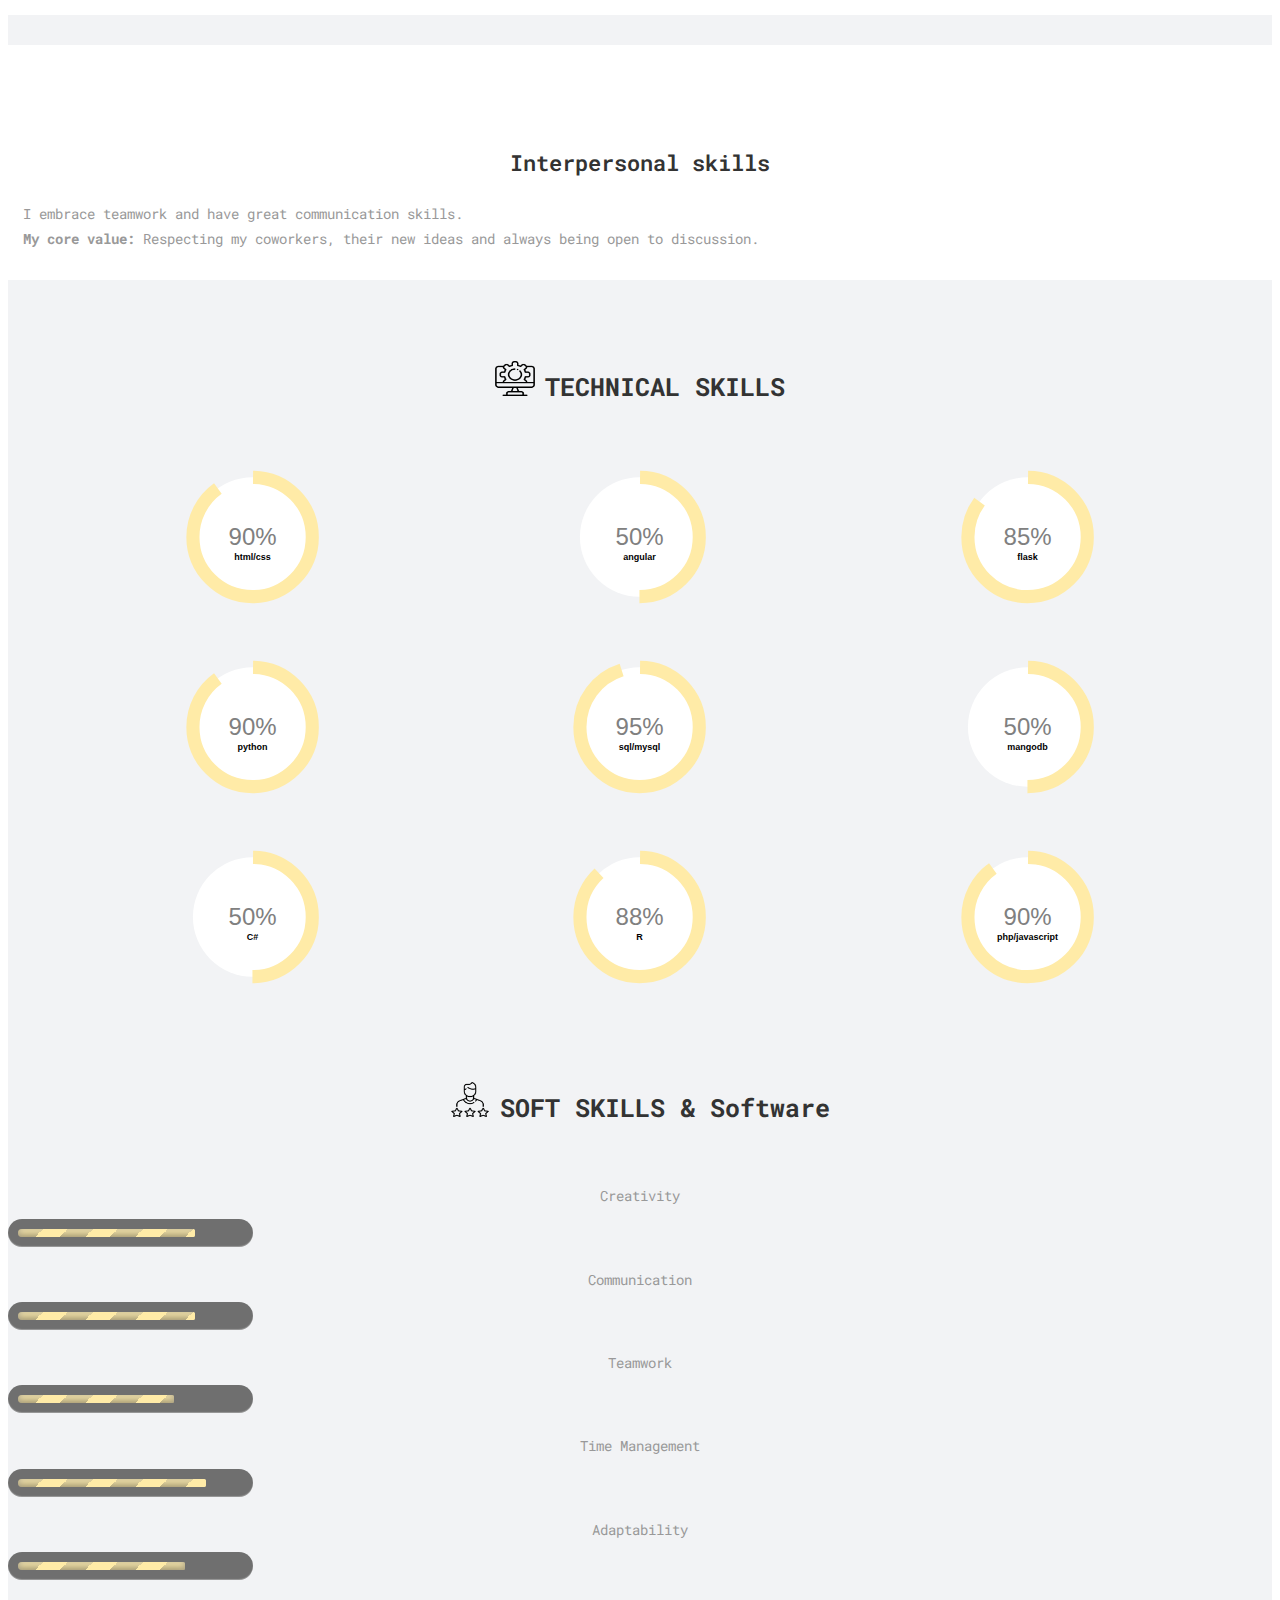
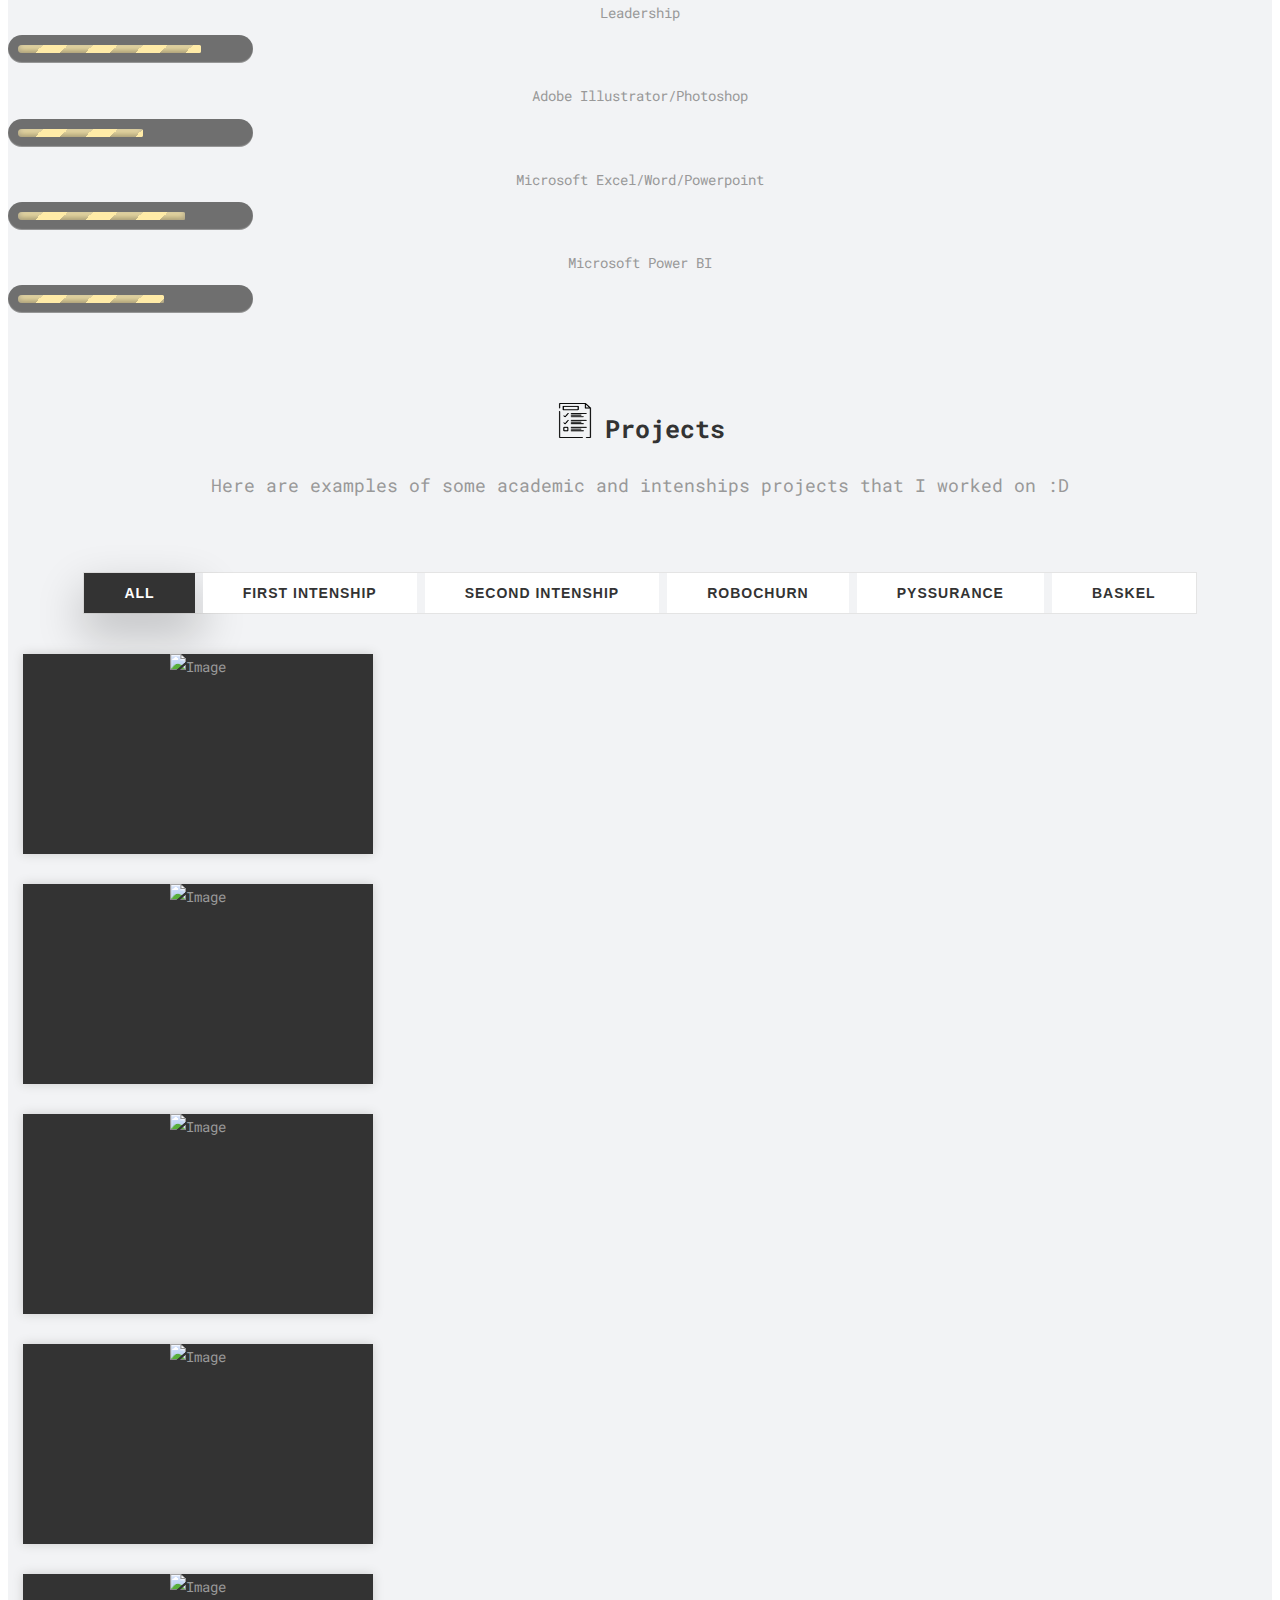
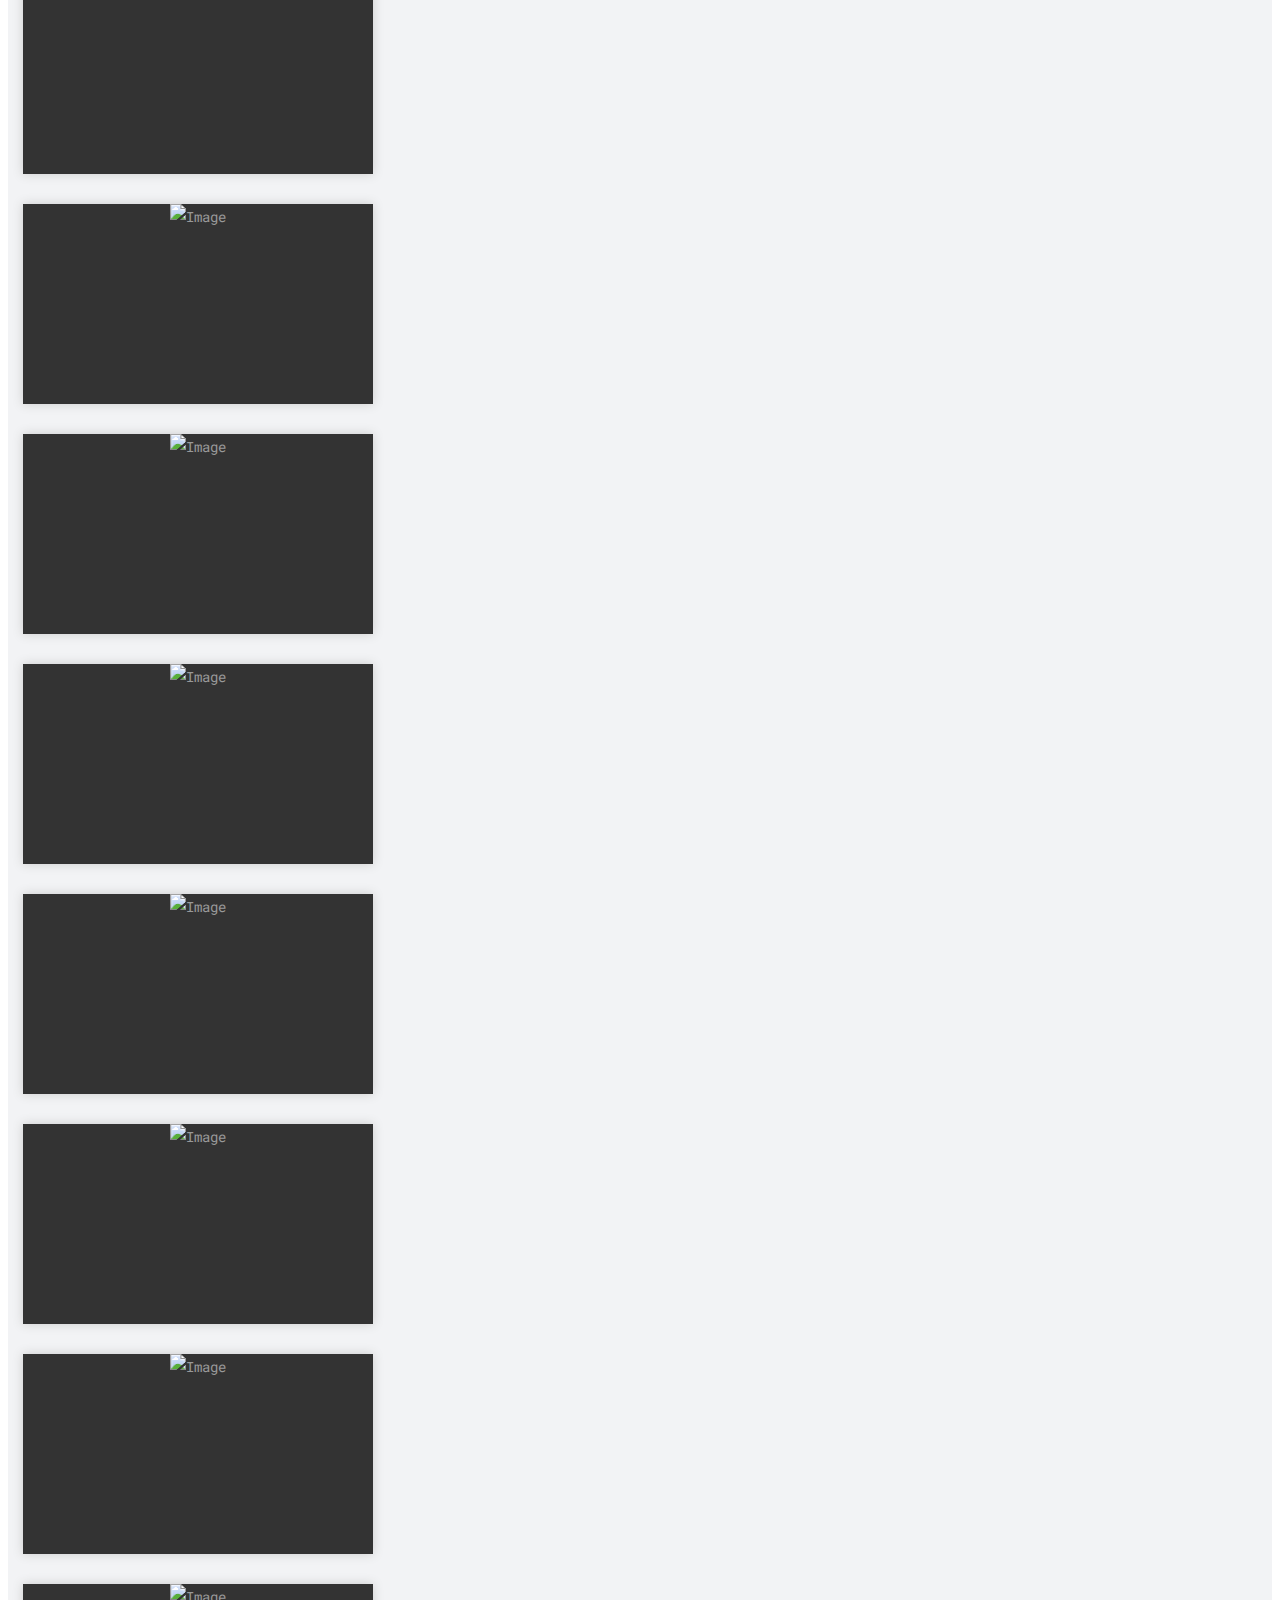
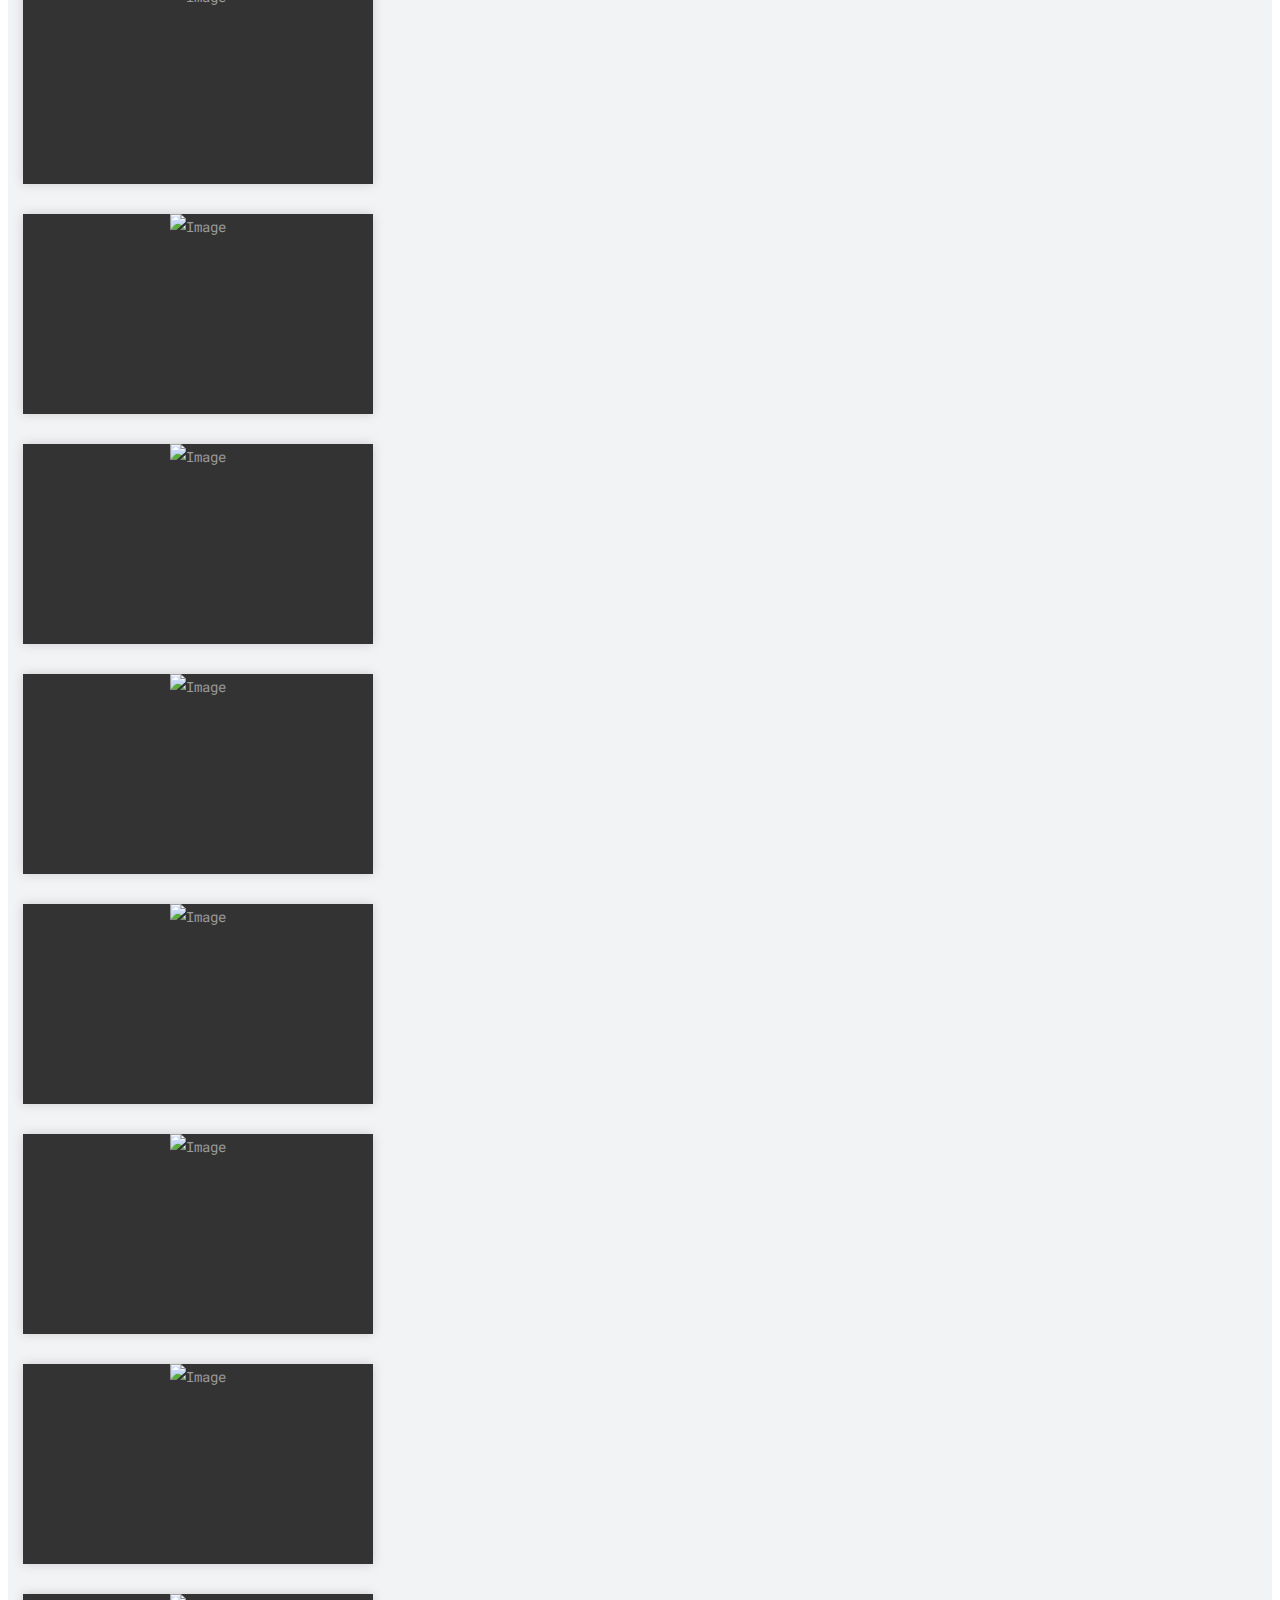
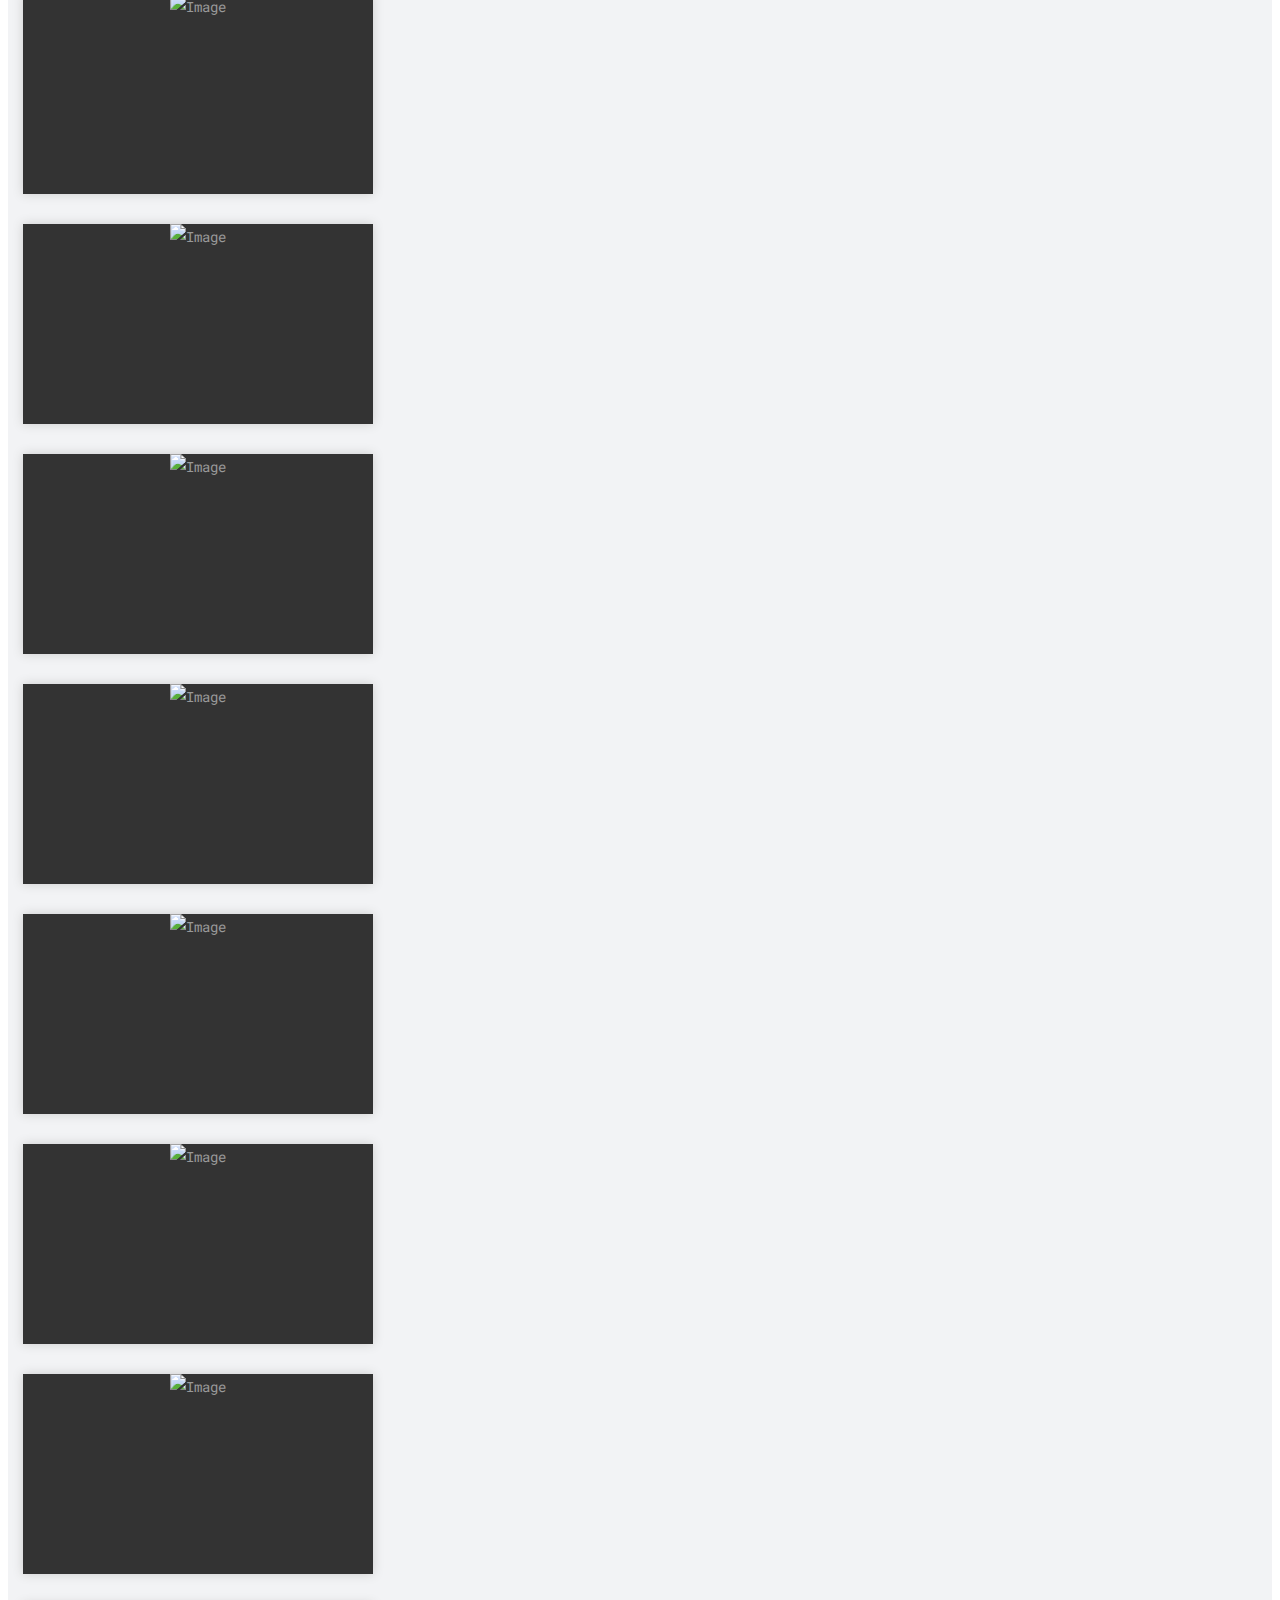
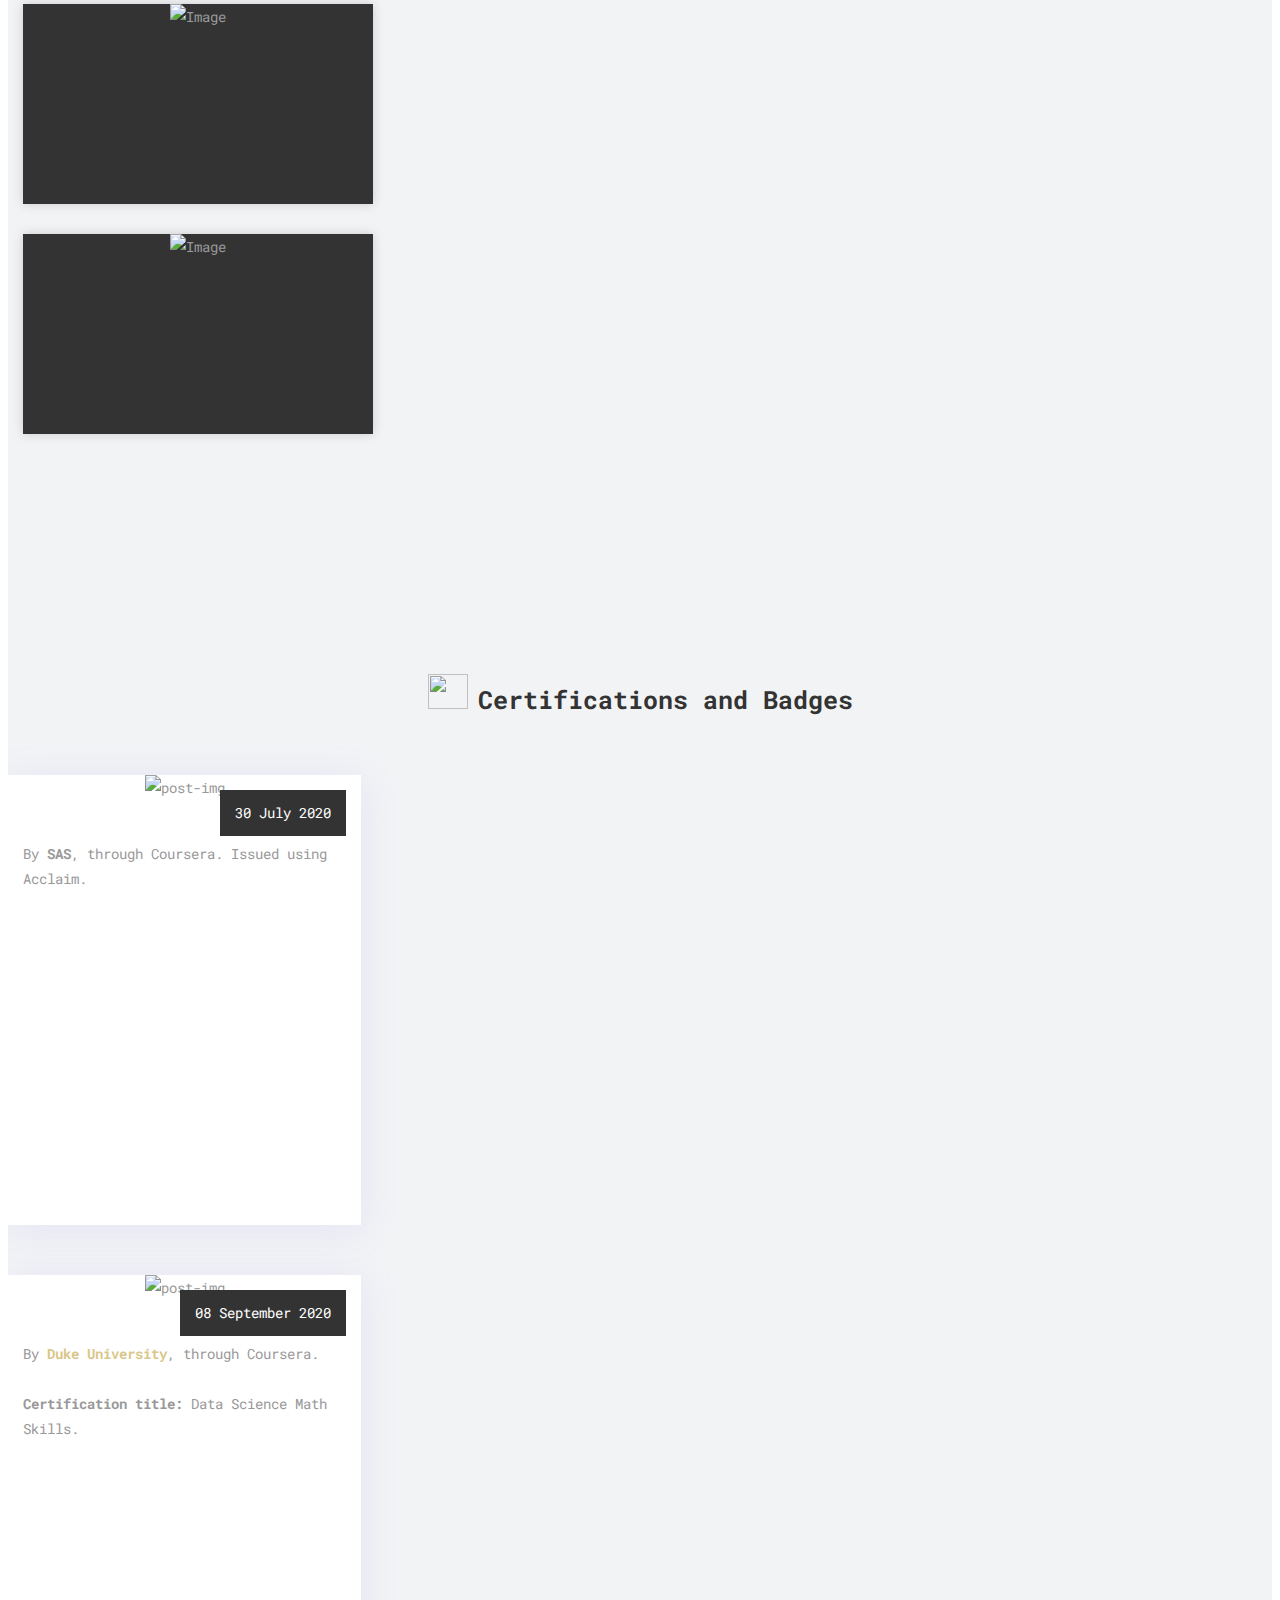
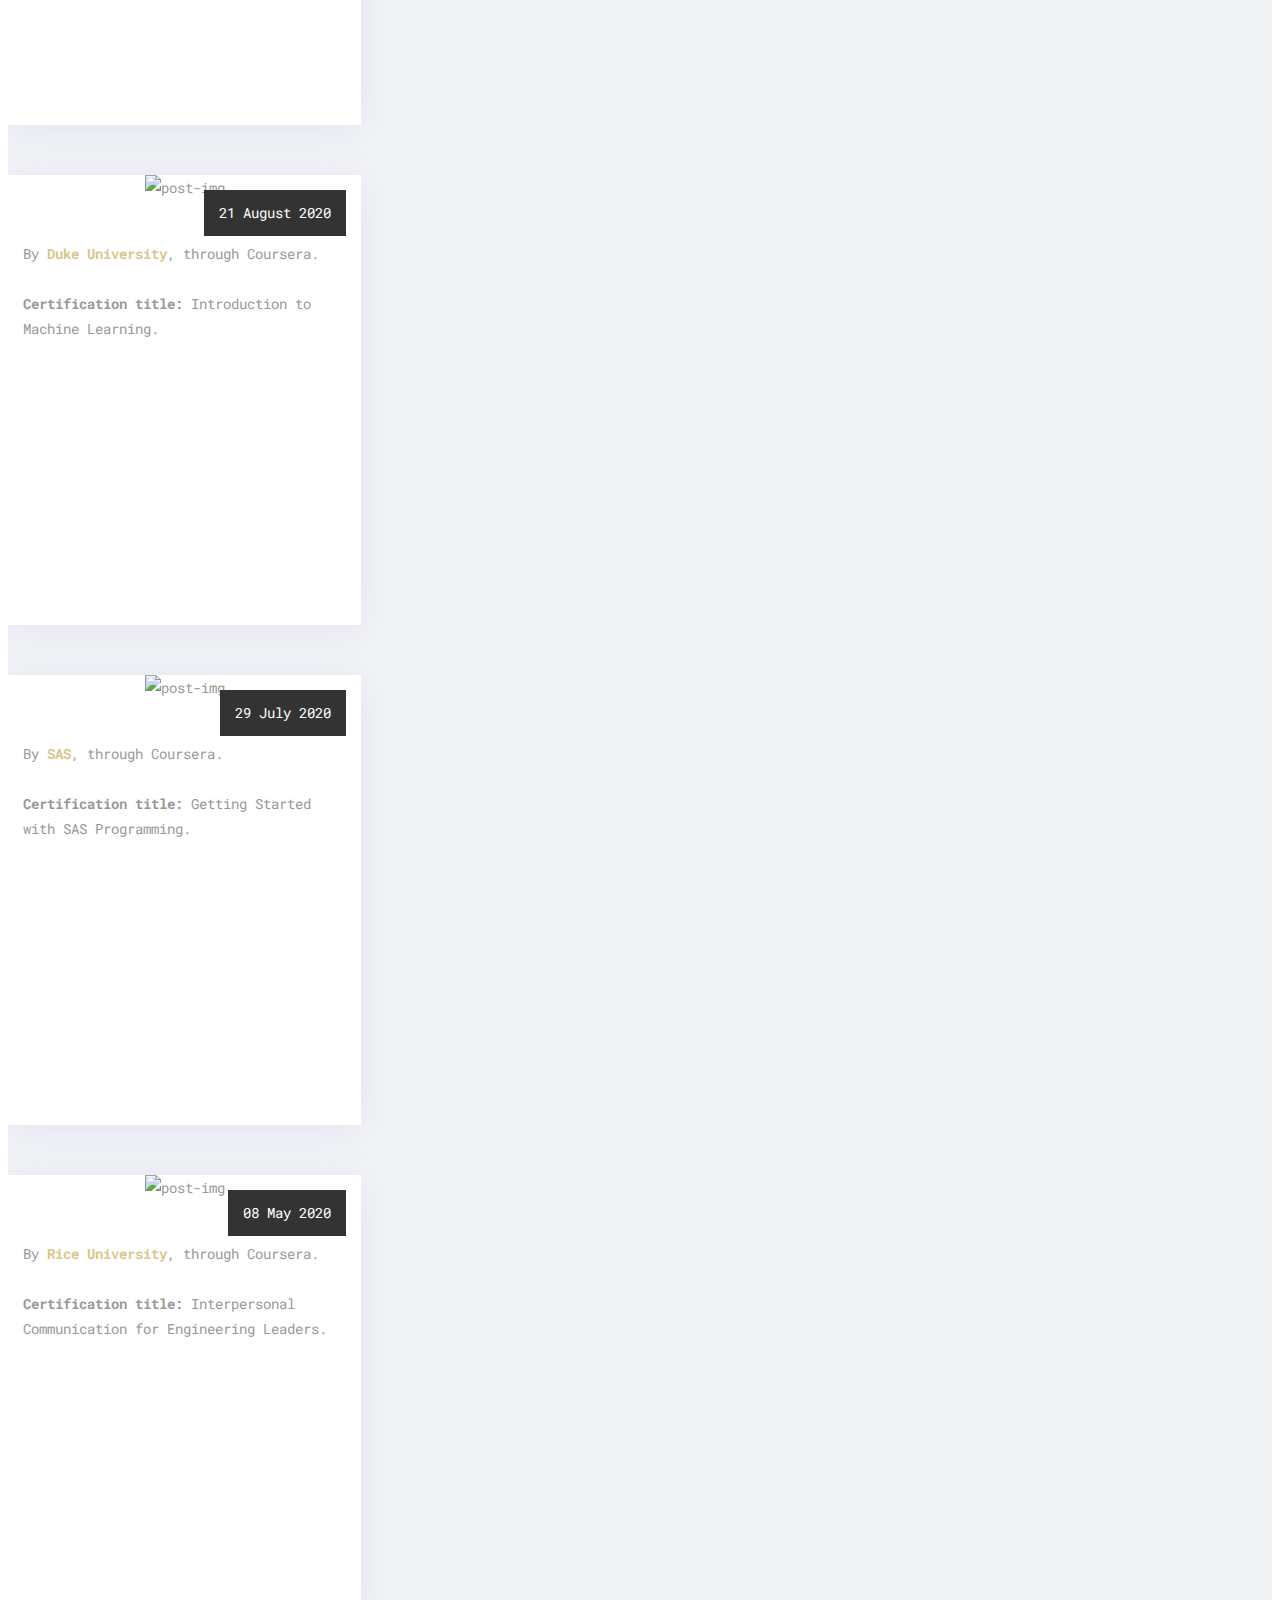
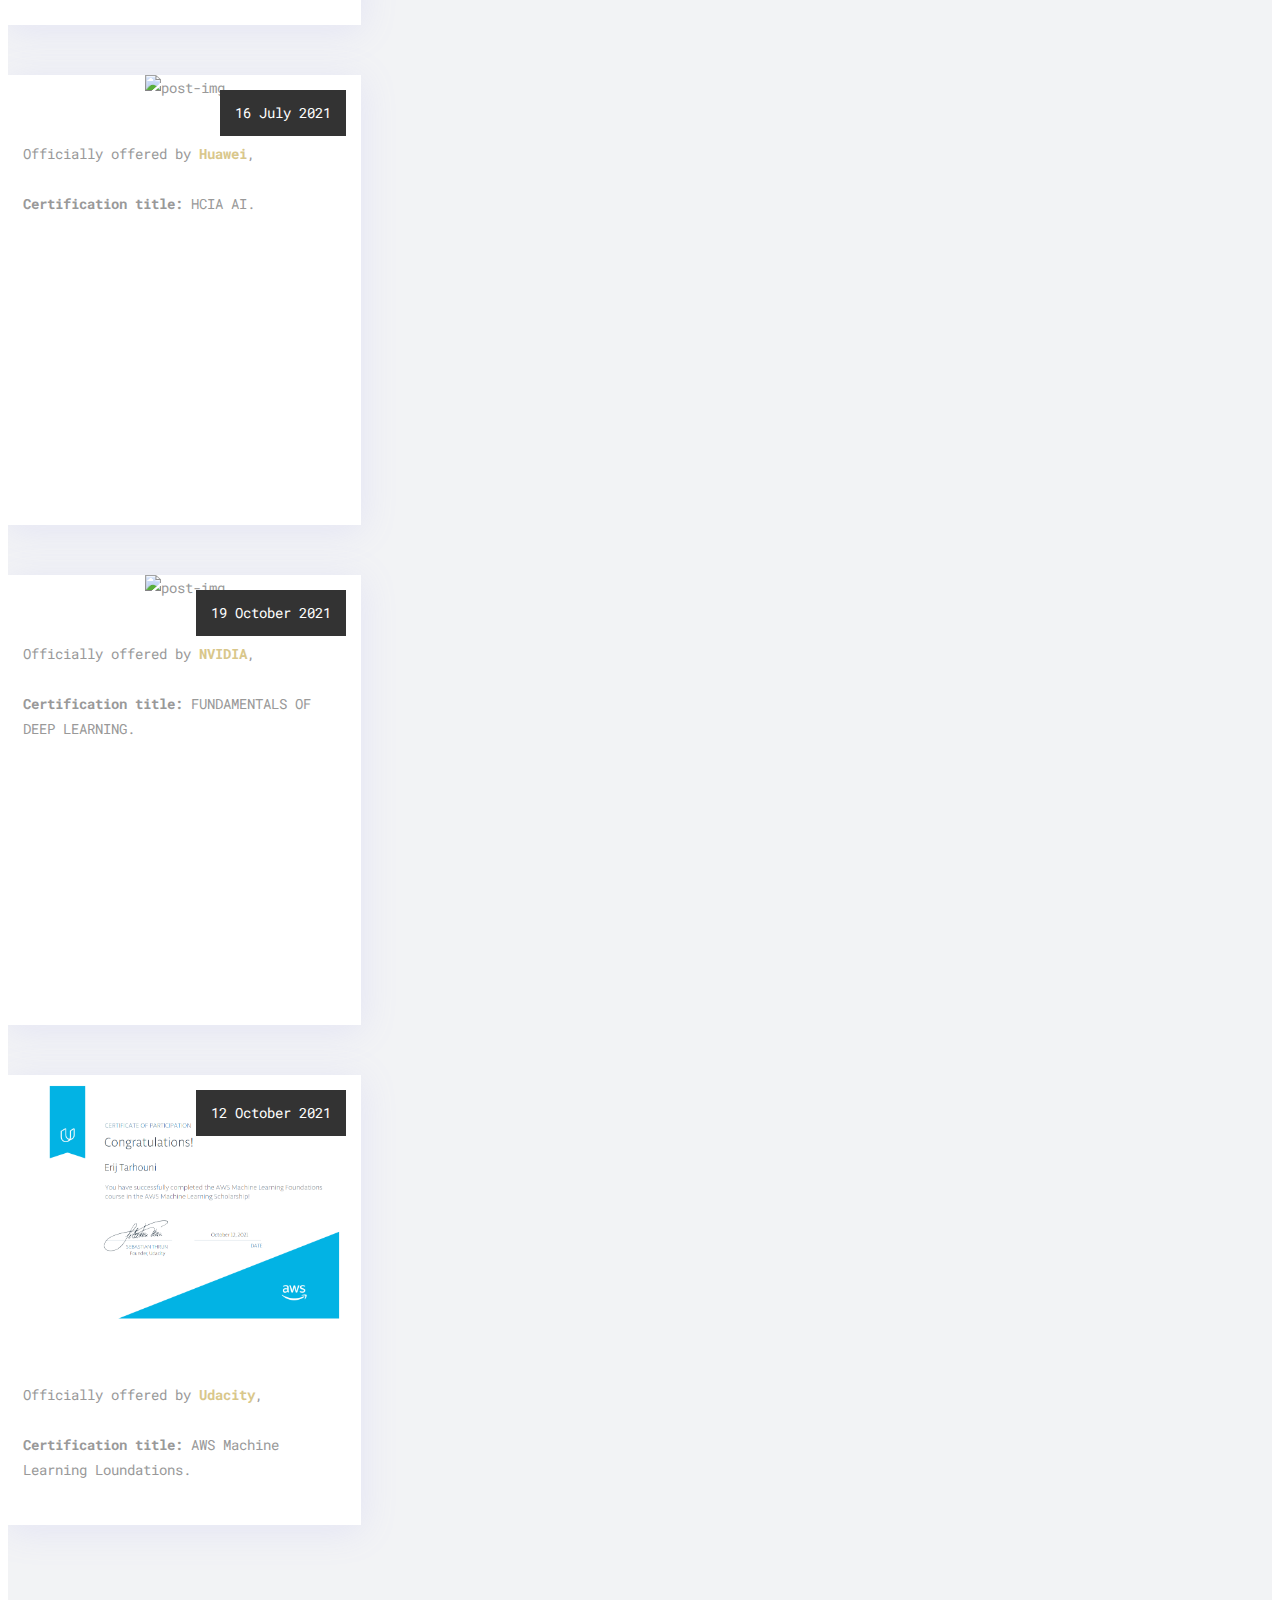
==== commit 215ef358: "update" ====
--- a/index.html
+++ b/index.html
@@ -132,7 +132,7 @@
 				<div class="col-12 col-sm-6 col-md-4 col-lg-3">
 					<div class="our-team">
 						<div class="picture">
-							<img class="img-fluid" src="uploads/logo-02.png" >
+							<img class="img-fluid" src="images/logo-02.png" >
 						</div>
 						<div class="team-content">
 							<table class="info-table">
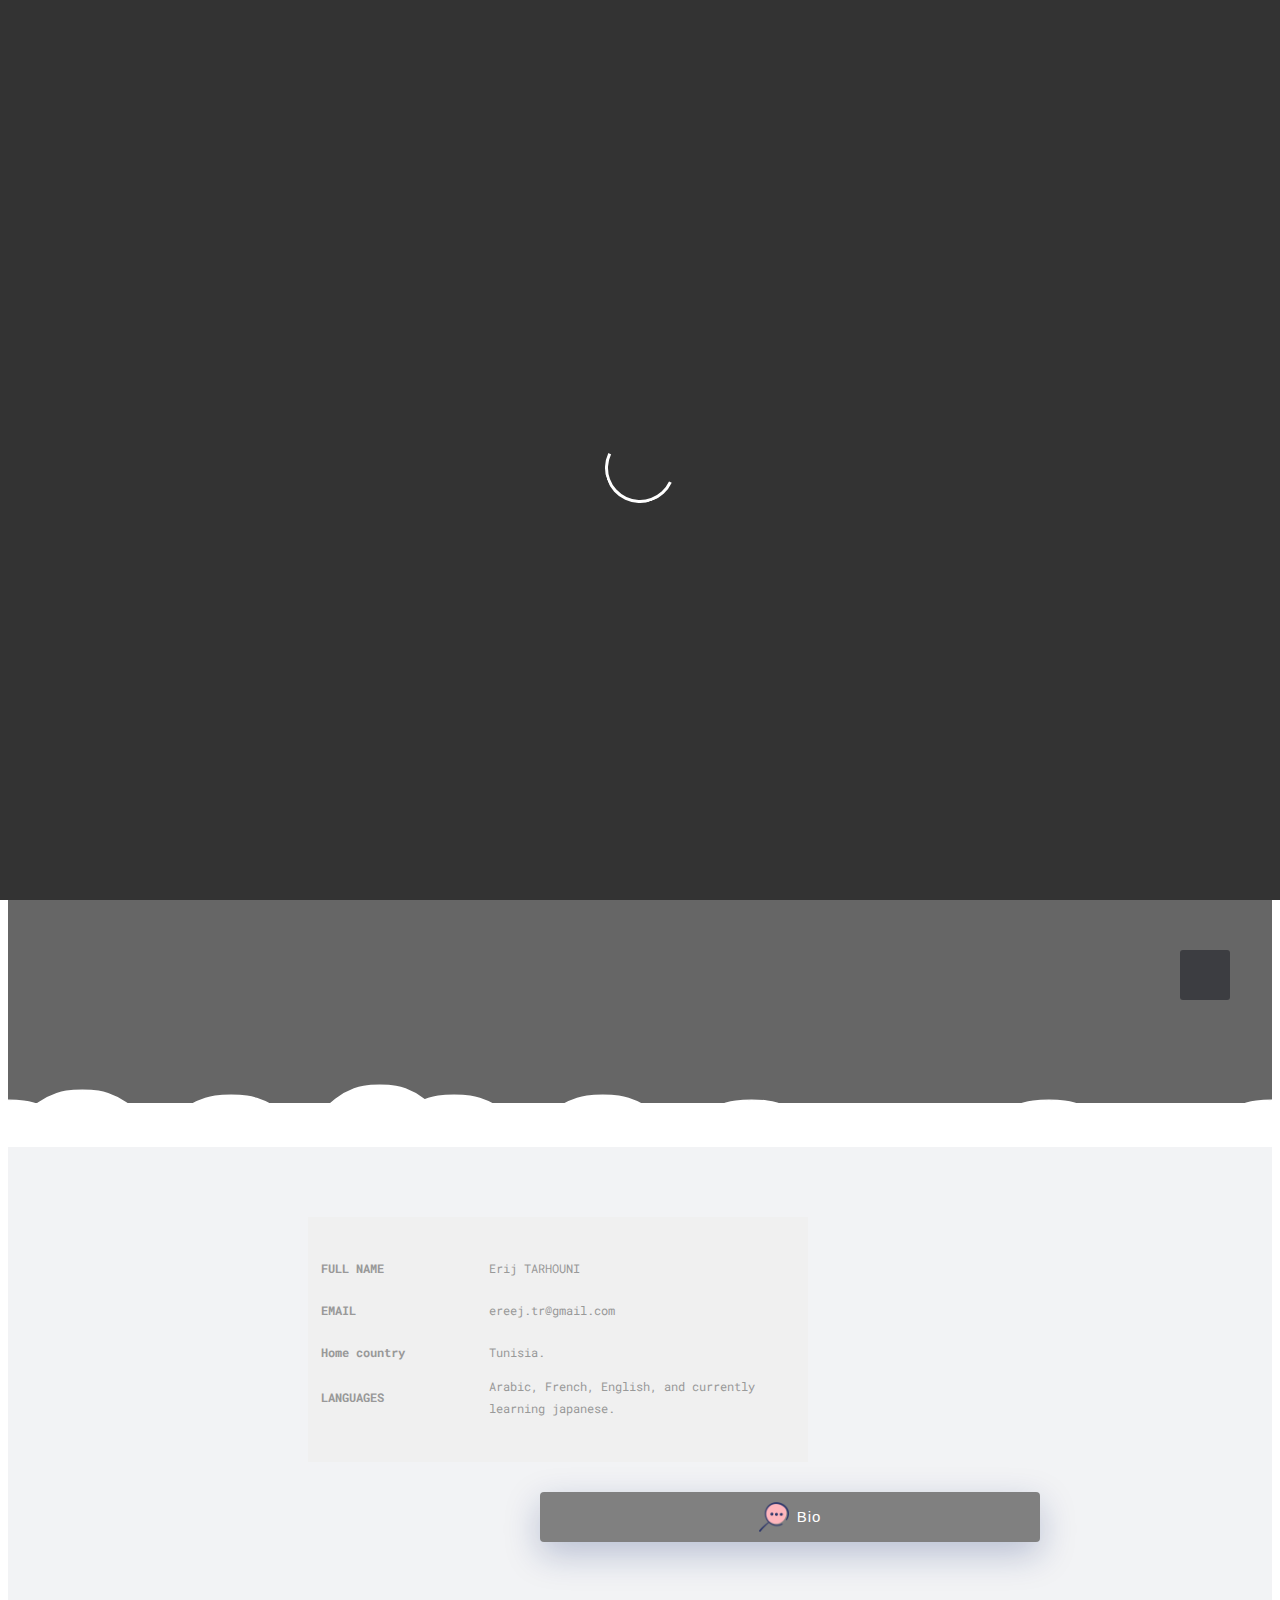
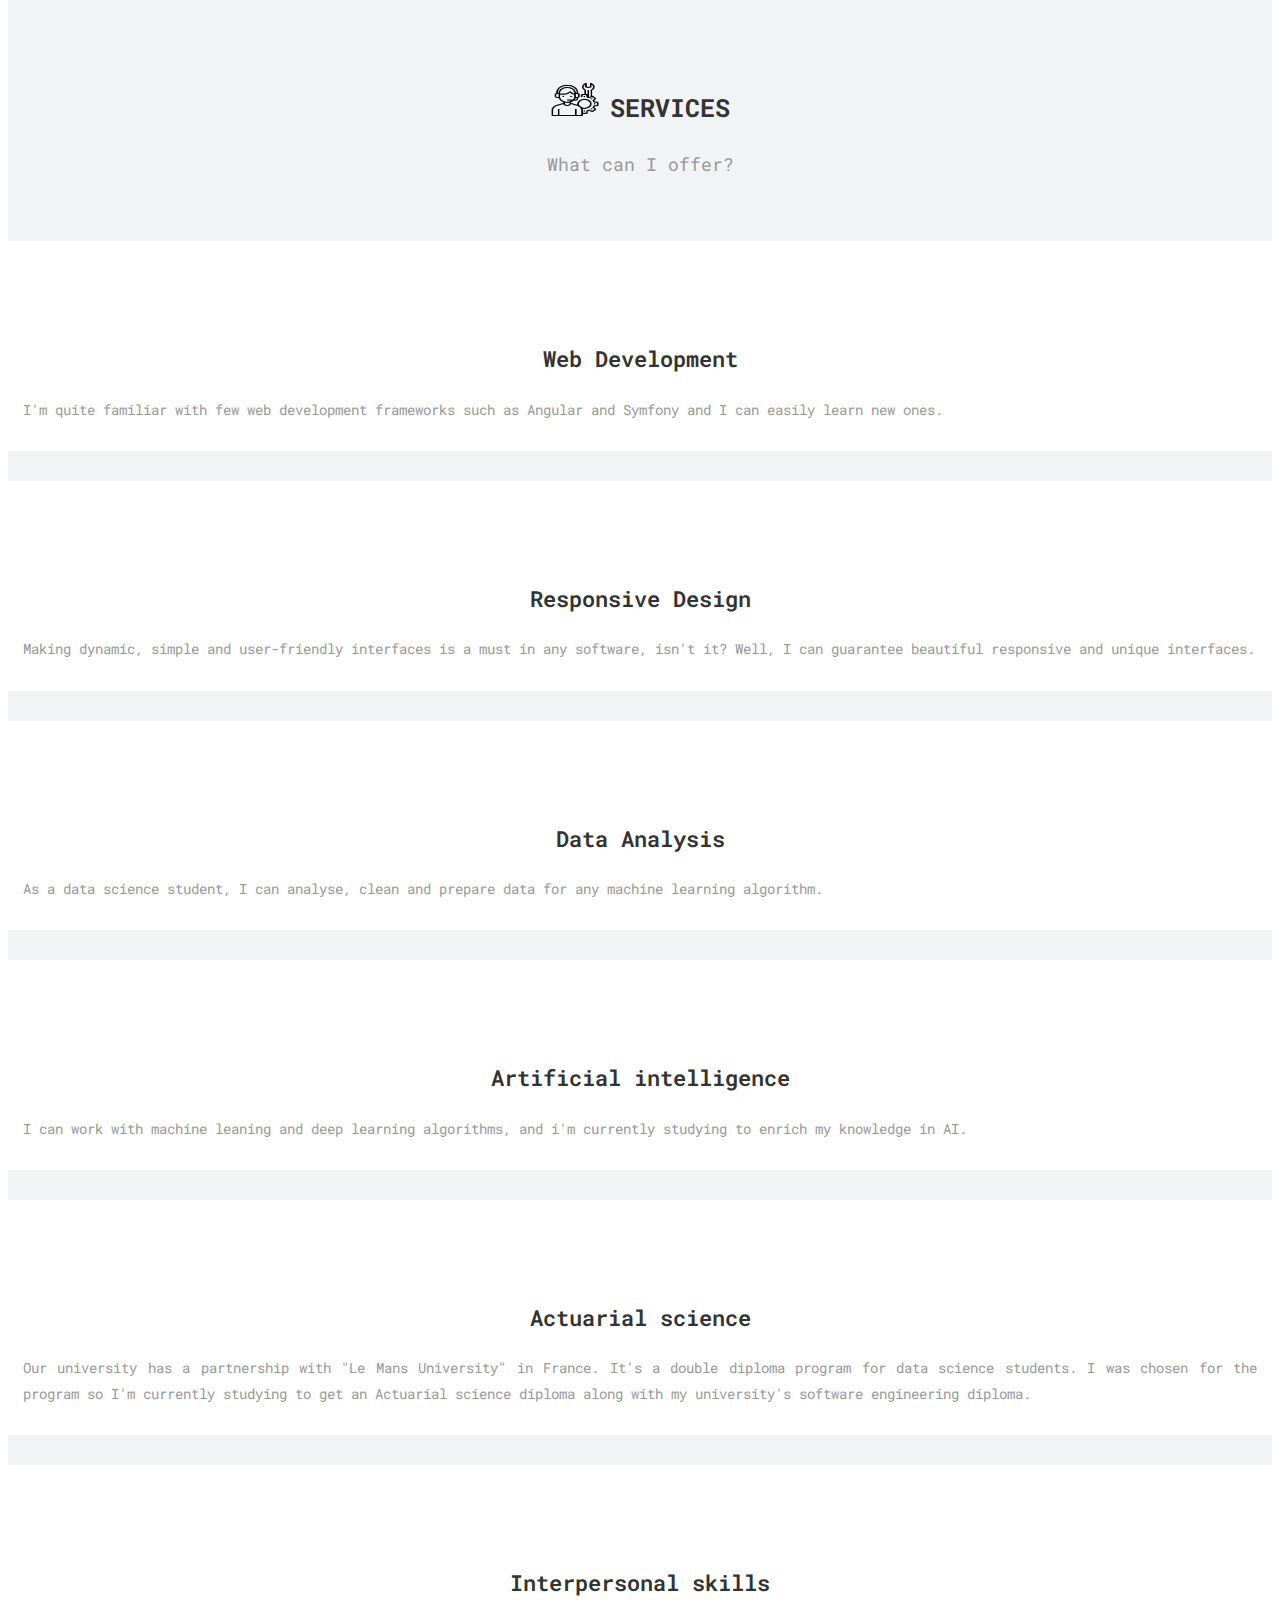
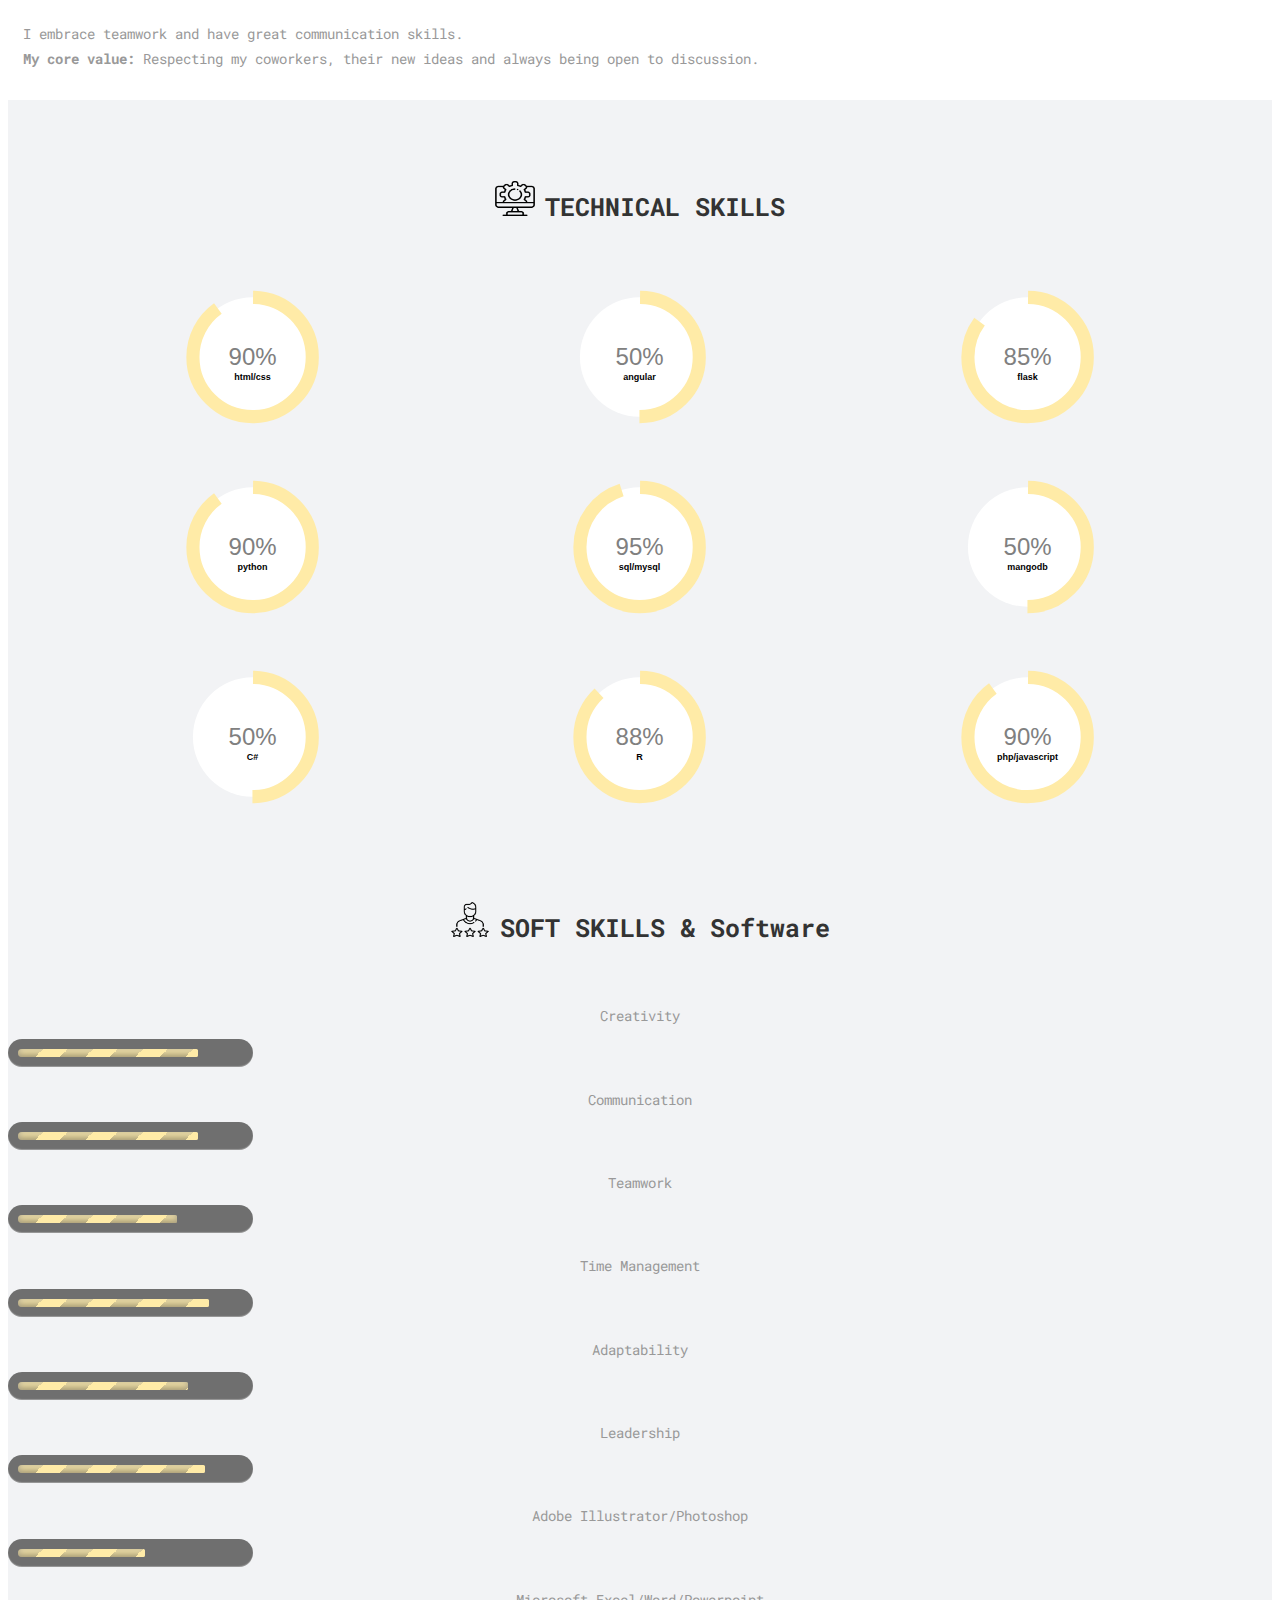
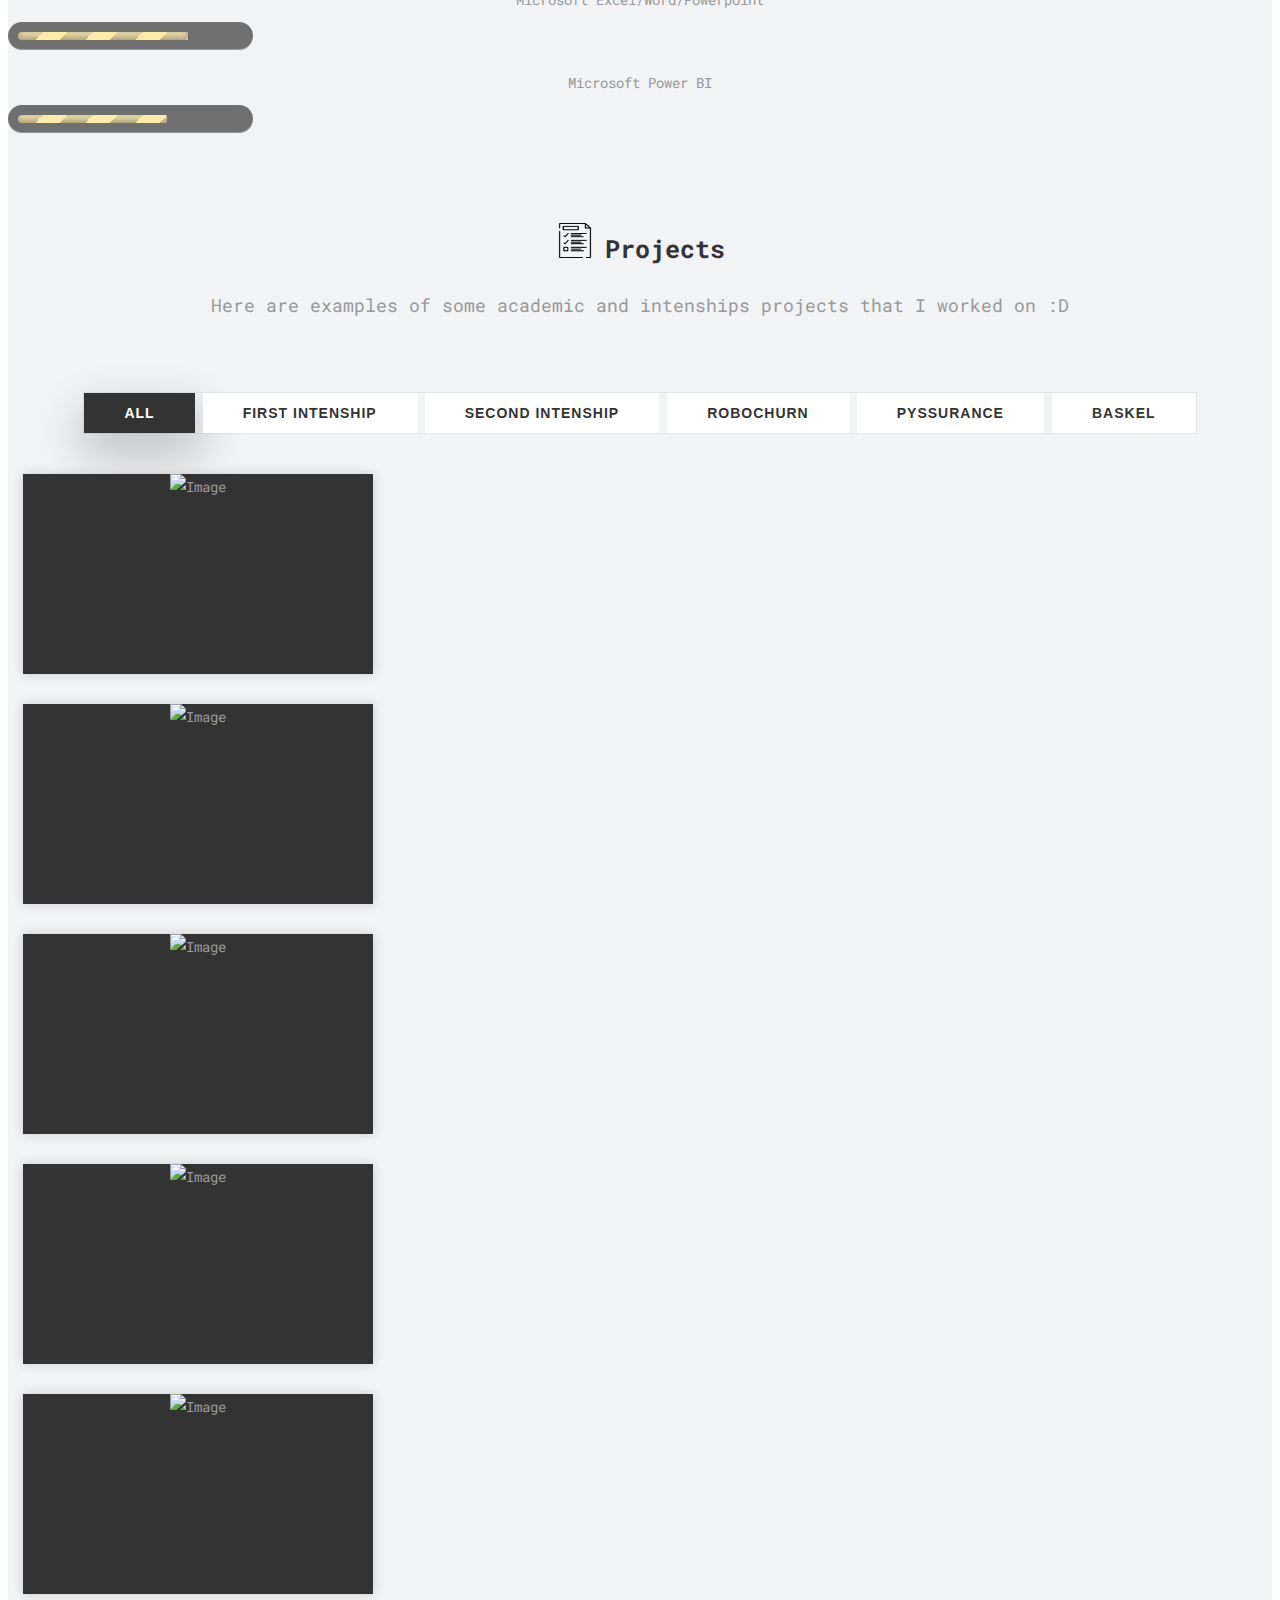
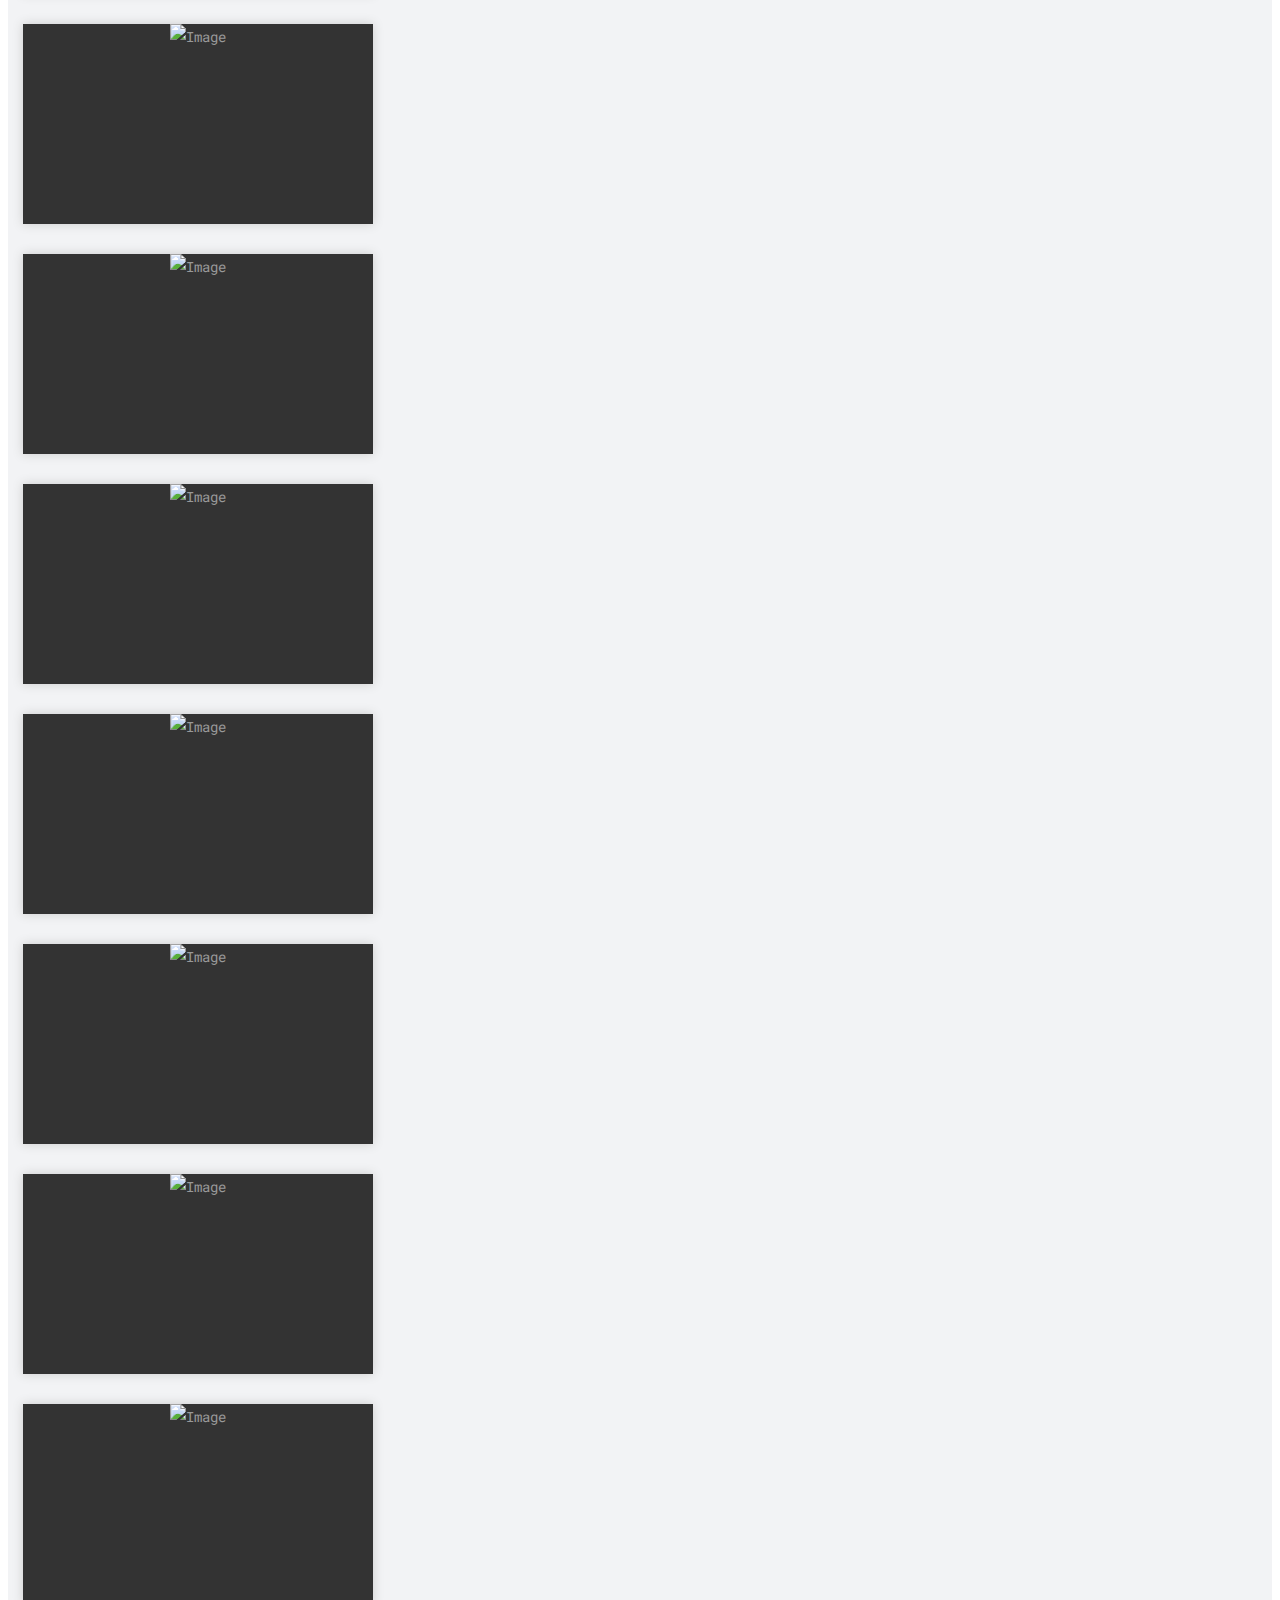
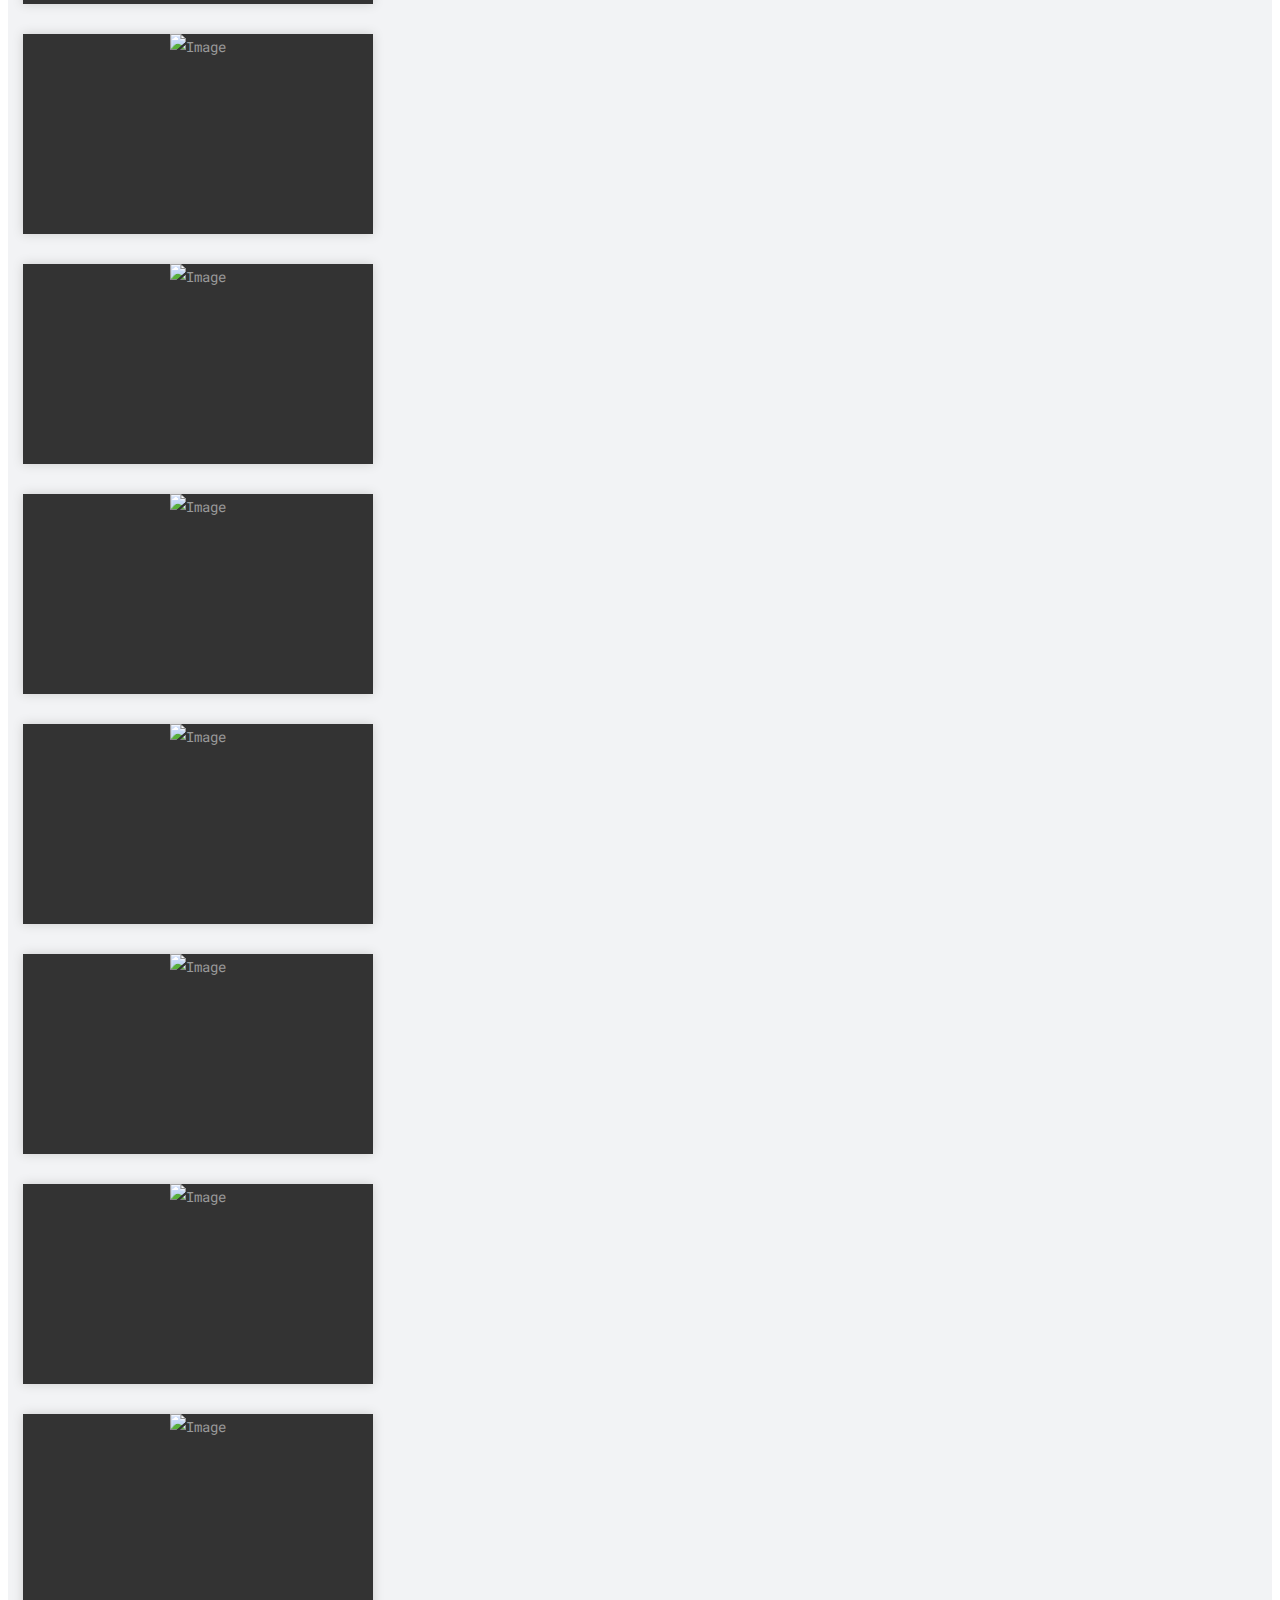
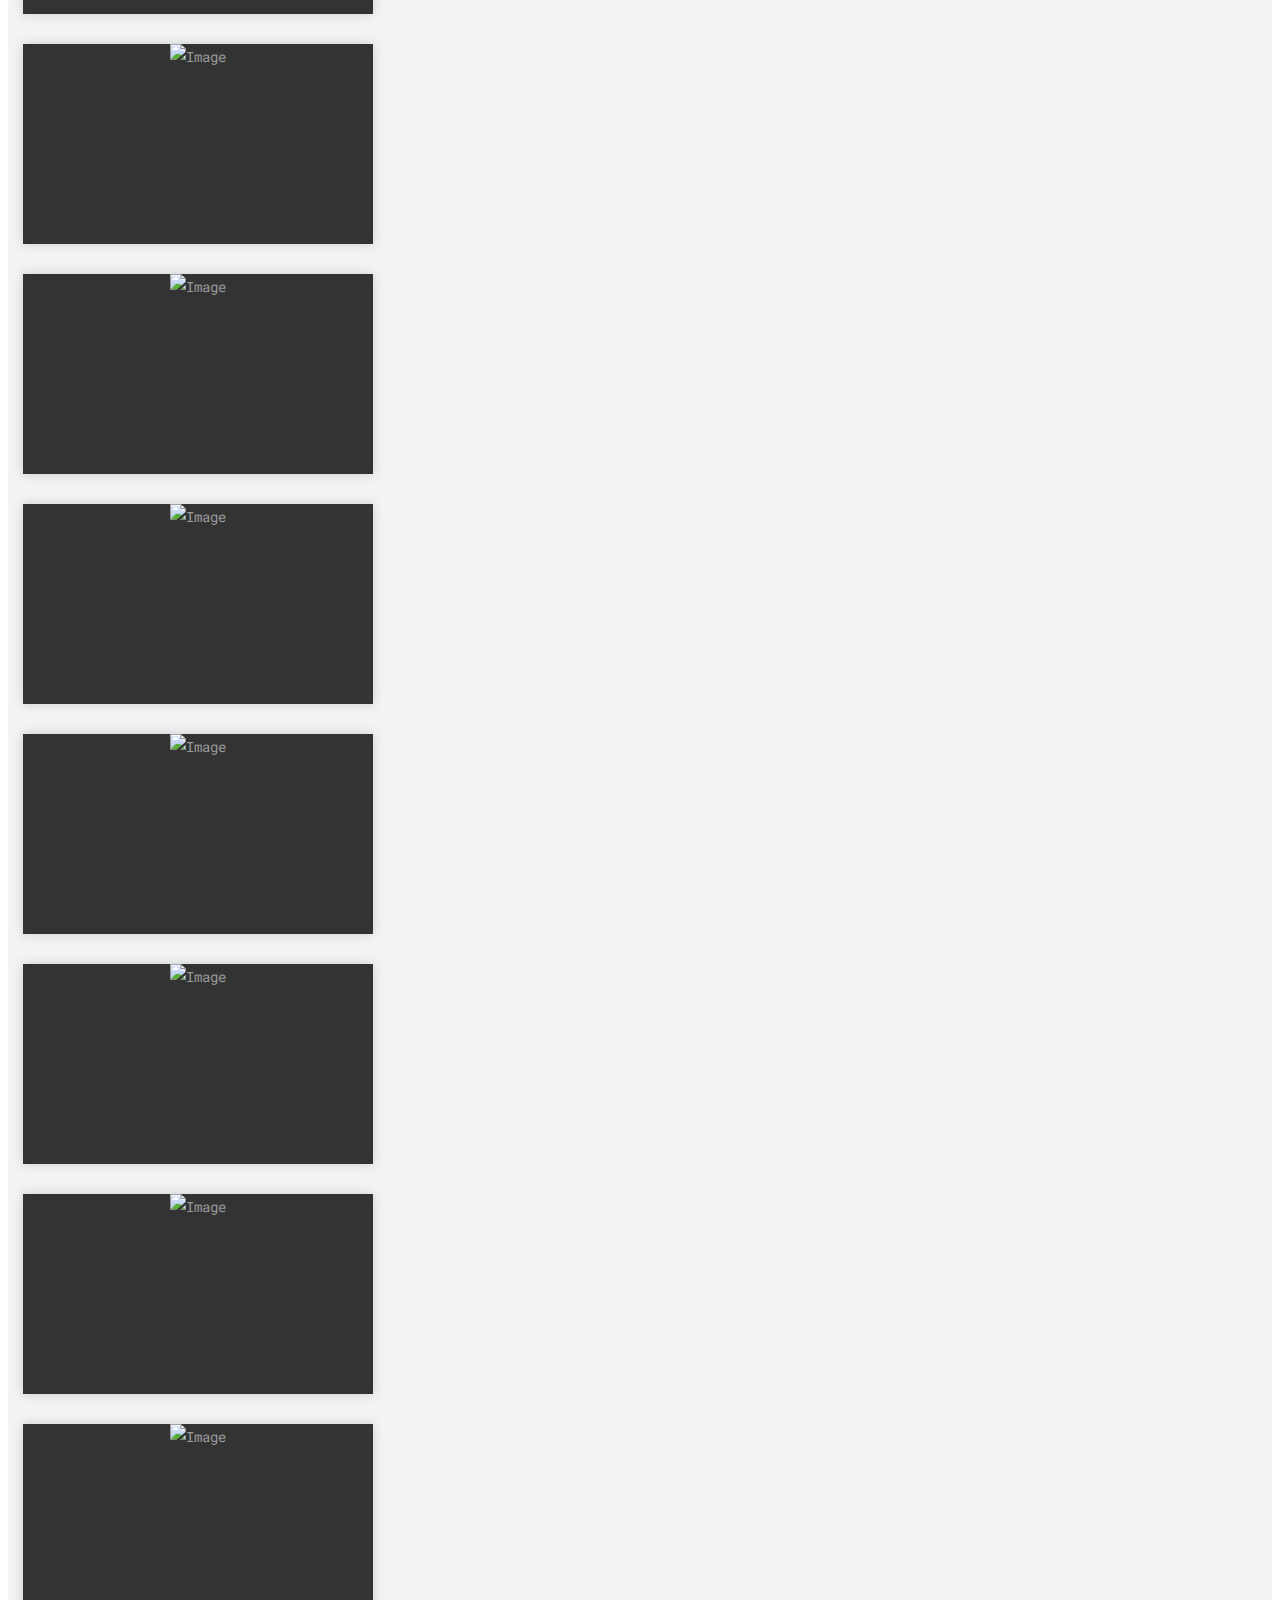
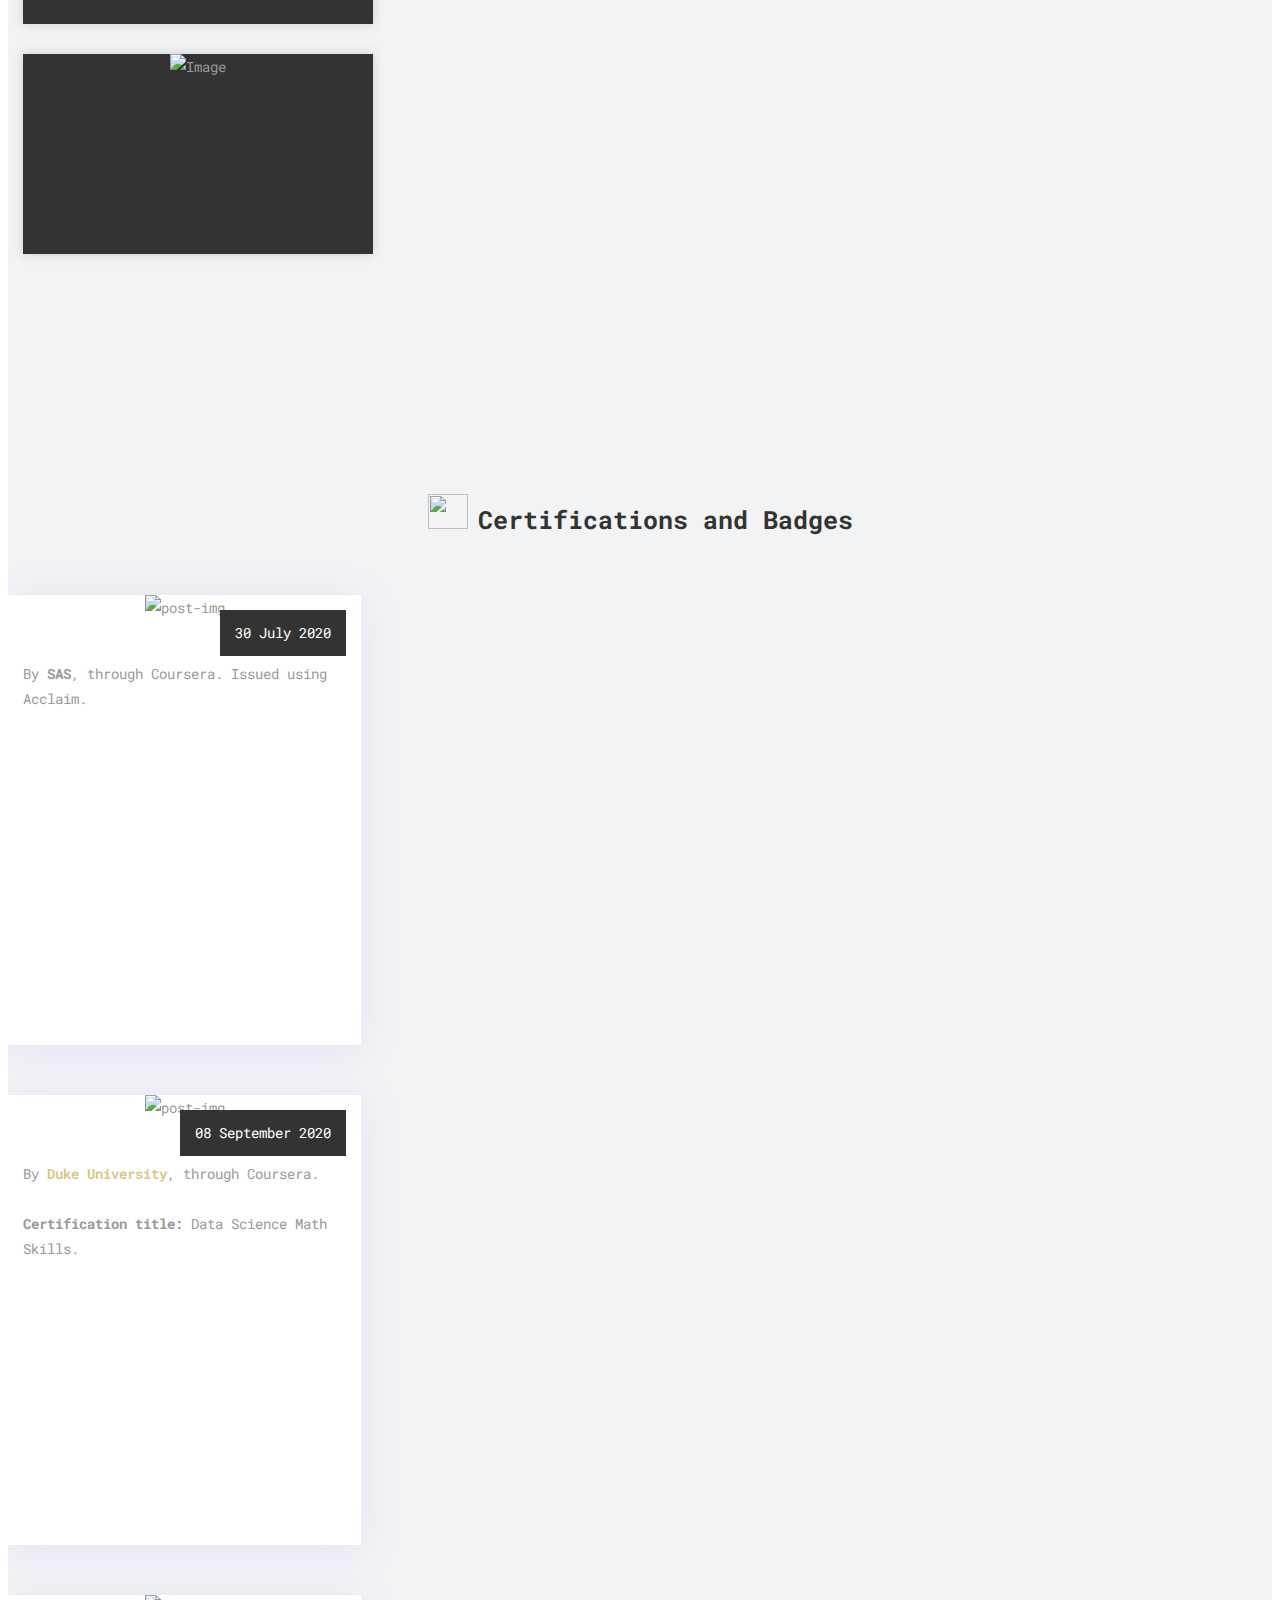
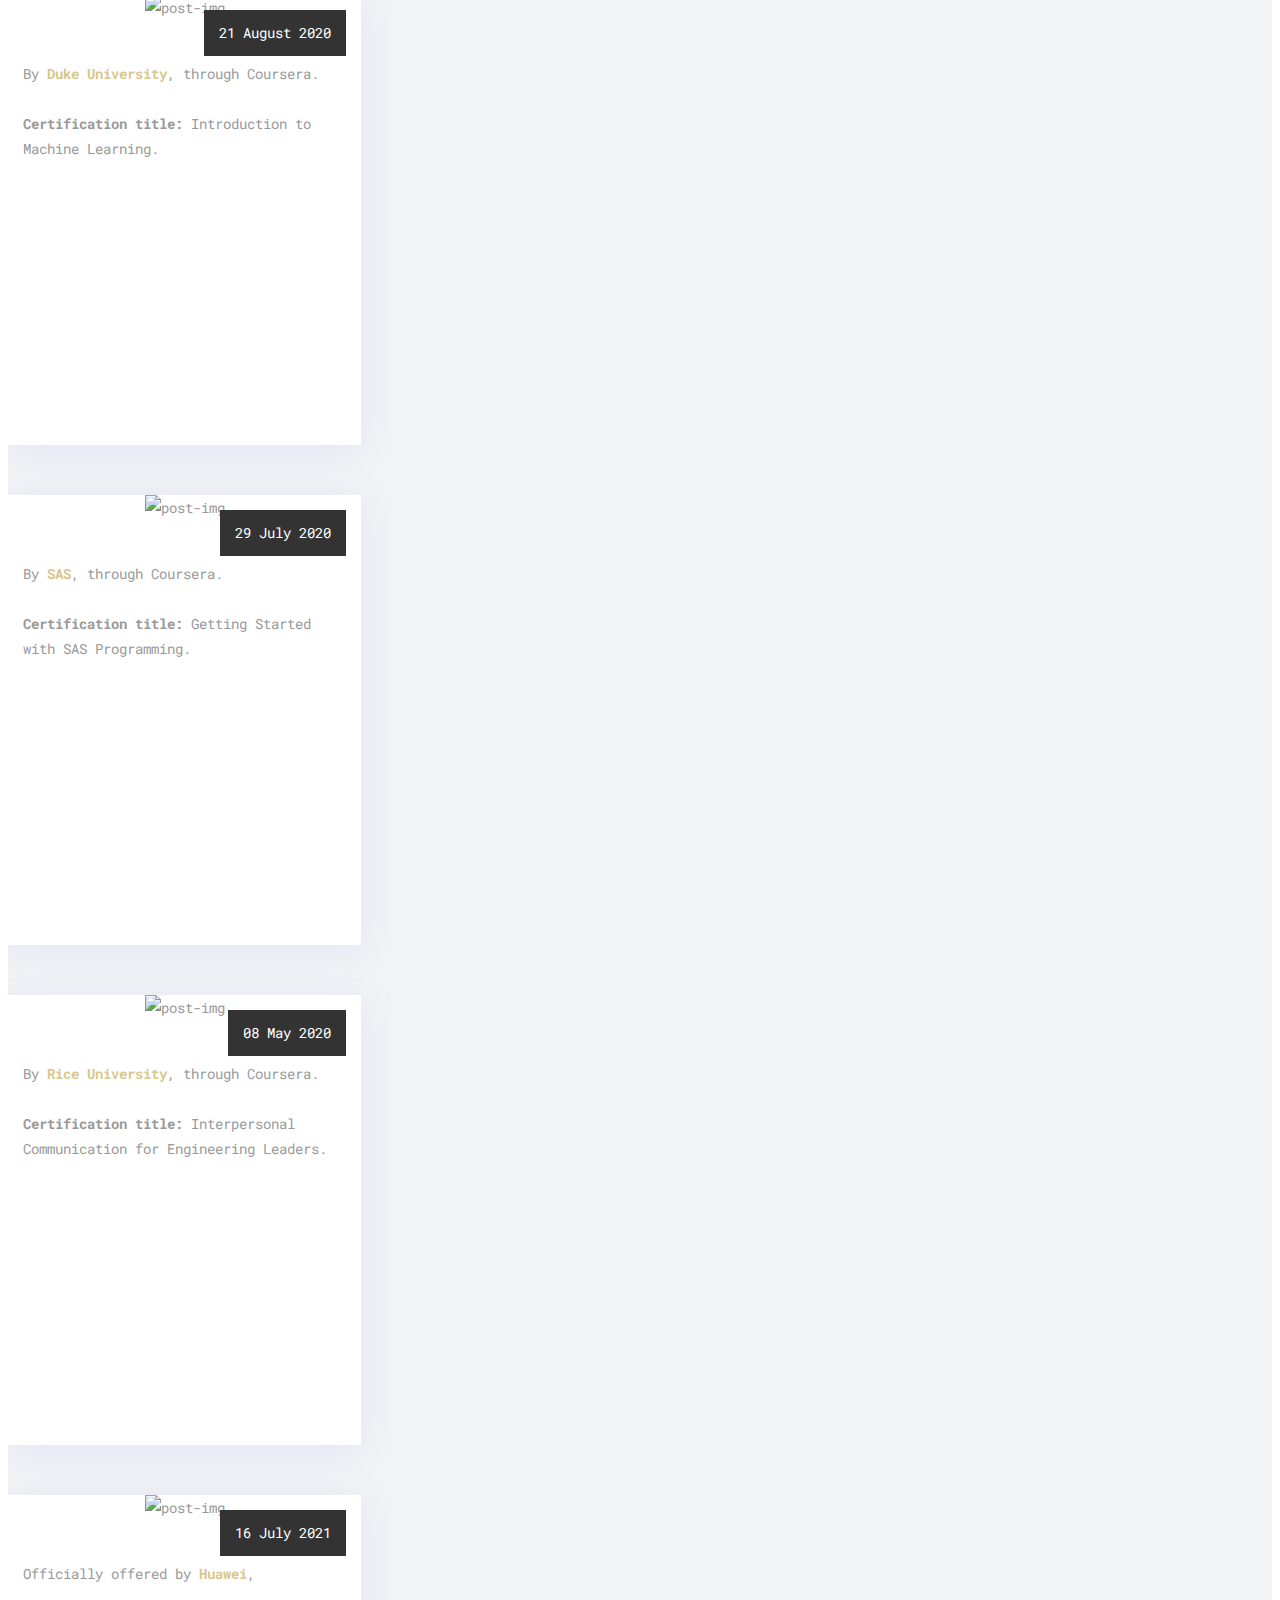
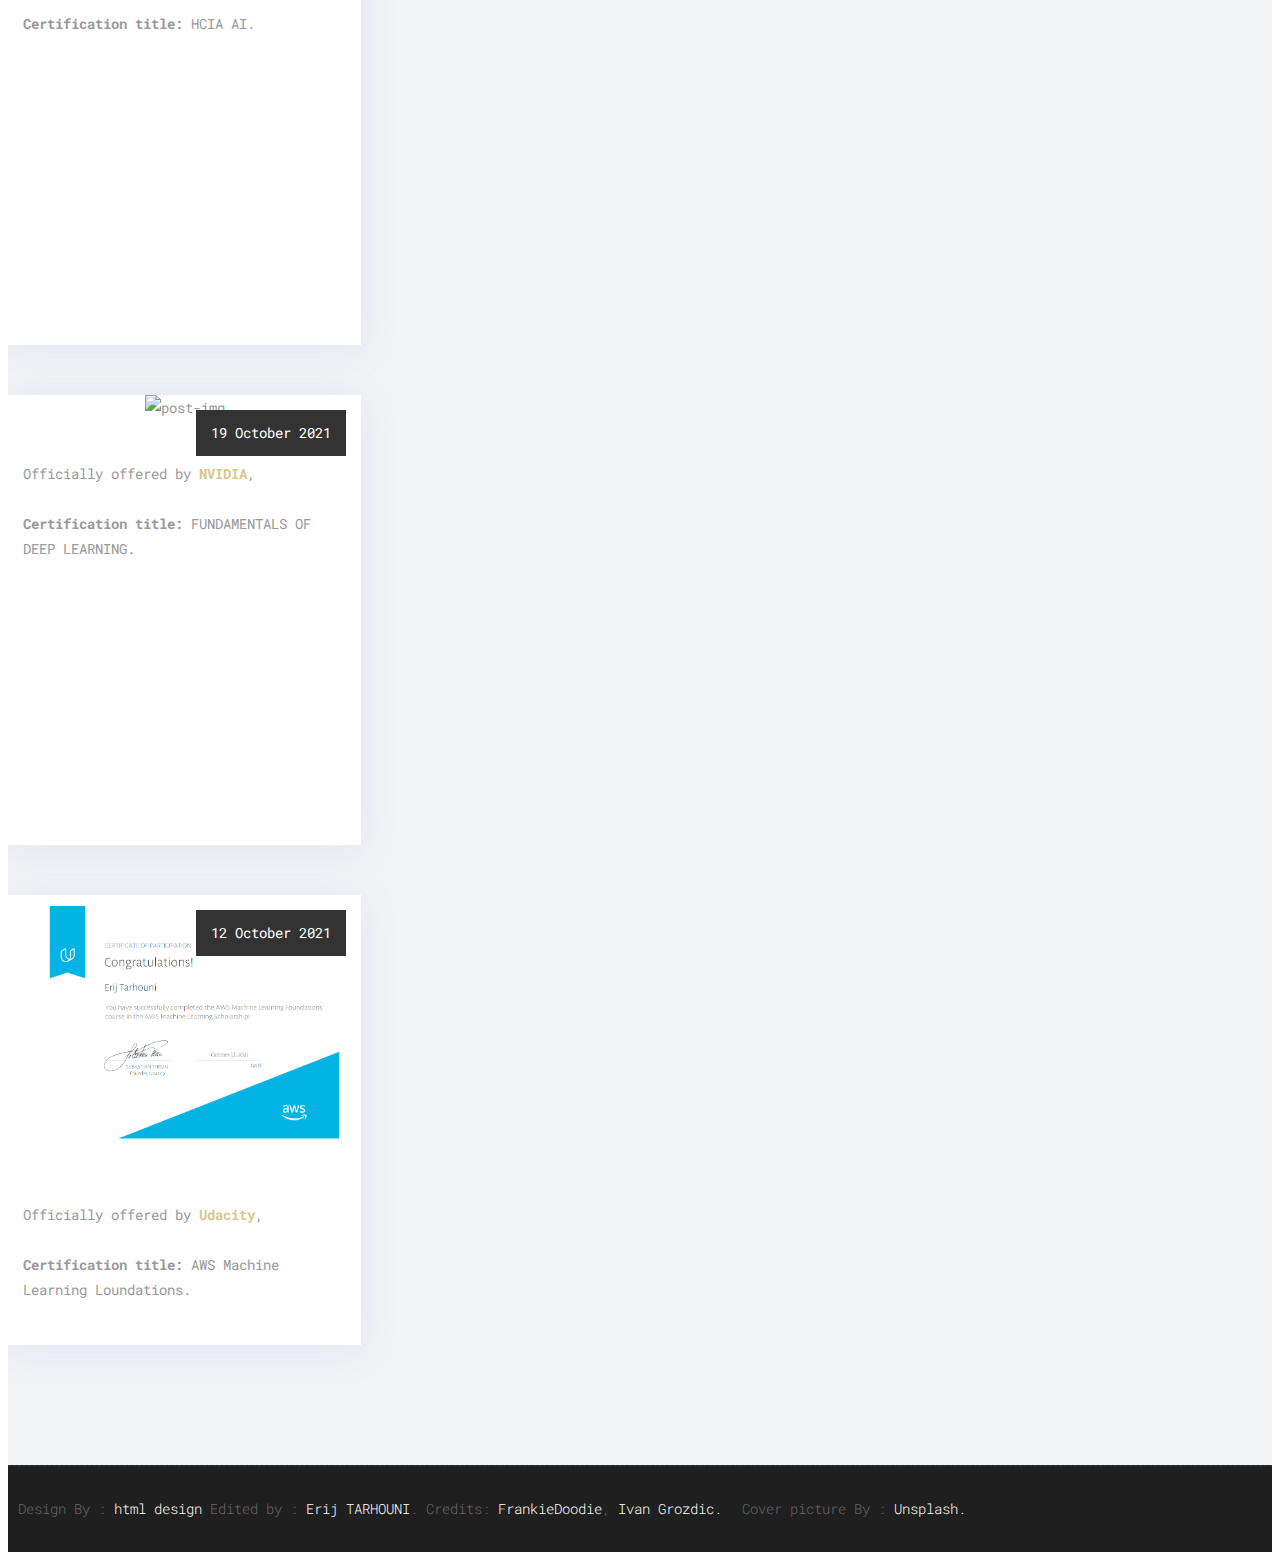
==== commit 67d1d81d: "Update index.html" ====
--- a/index.html
+++ b/index.html
@@ -131,9 +131,9 @@
 			<div class="row" >
 				<div class="col-12 col-sm-6 col-md-4 col-lg-3">
 					<div class="our-team">
-						<div class="picture">
-							<img class="img-fluid" src="images/logo-02.png" >
-						</div>
+						<!-- <div class="picture">
+							<img class="img-fluid" src="uploads/logo-03.png" >
+						</div> -->
 						<div class="team-content">
 							<table class="info-table">
 								<tr>
